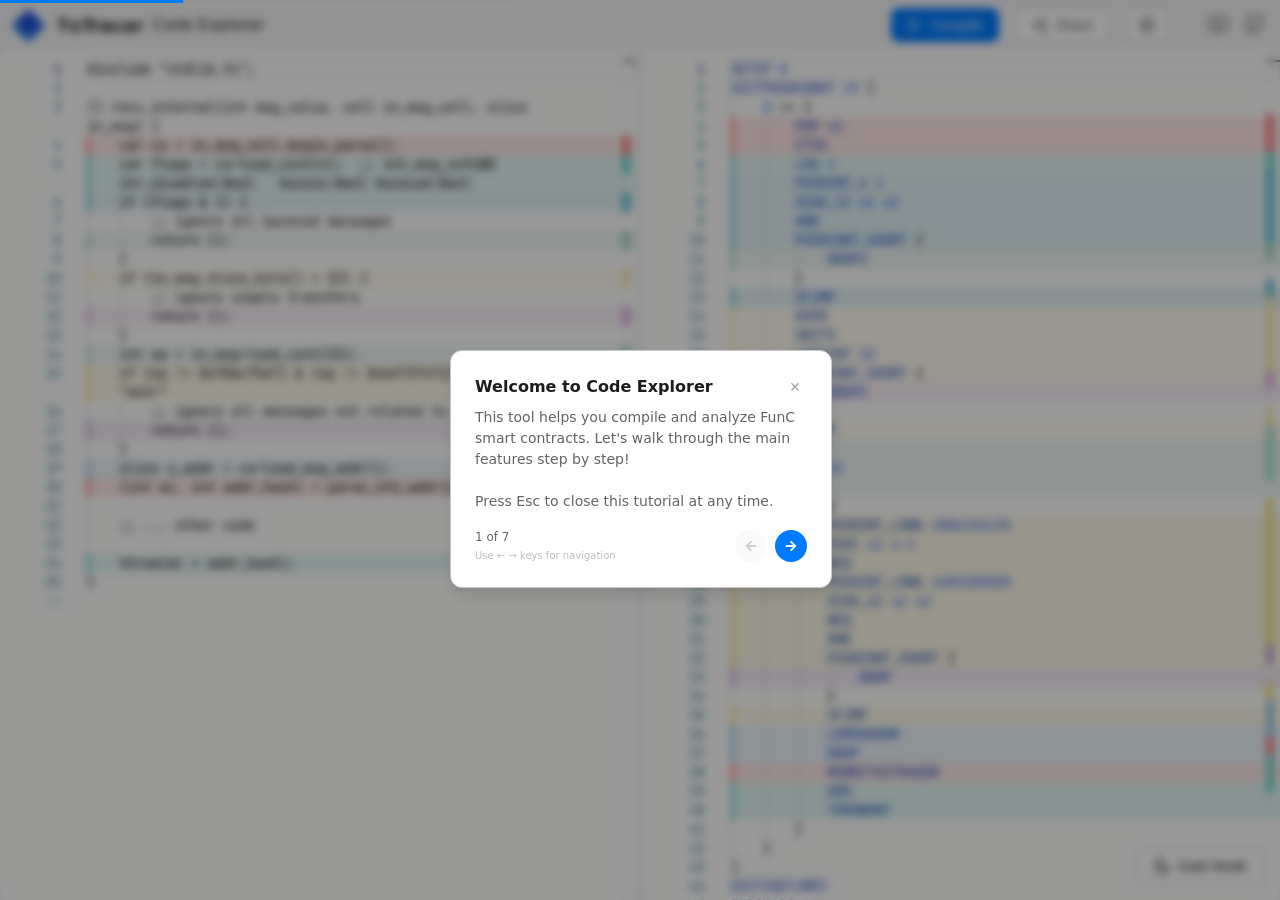
==== code-explorer/index.html @ 7fb0dba9 "Updates" ====
<!doctype html>
<html lang="en">
  <head>
    <meta charset="UTF-8" />
    <meta name="viewport" content="width=device-width, initial-scale=1.0" />
    <link rel="icon" type="image/x-icon" href="../assets/favicon.ico" />

    <title>Code Explorer | TxTracer</title>
    <meta
      name="description"
      content="Explore FunC and its compiled TASM assembly side-by-side. Understand how your FunC code translates to low-level instructions."
    />

    <!-- Open Graph / Facebook -->
    <meta property="og:type" content="website" />
    <meta property="og:url" content="https://txtracer.ton.org/code-explorer/" />
    <meta property="og:title" content="Code Explorer | TxTracer" />
    <meta
      property="og:description"
      content="Explore FunC and its compiled TASM assembly side-by-side. Understand how your FunC code translates to low-level instructions."
    />
    <meta property="og:image" content="https://txtracer.ton.org/assets/code-explorer-cover.png" />
    <meta property="og:image:width" content="1280" />
    <meta property="og:image:height" content="640" />

    <!-- Twitter -->
    <meta property="twitter:card" content="summary_large_image" />
    <meta property="twitter:url" content="https://txtracer.ton.org/code-explorer/" />
    <meta property="twitter:title" content="Code Explorer | TxTracer" />
    <meta
      property="twitter:description"
      content="Explore FunC and its compiled TASM assembly side-by-side. Understand how your FunC code translates to low-level instructions."
    />
    <meta
      property="twitter:image"
      content="https://txtracer.ton.org/assets/code-explorer-cover.png"
    />

    <link rel="preconnect" href="https://fonts.googleapis.com" />
    <link rel="preconnect" href="https://fonts.gstatic.com" crossorigin />
    <link
      href="https://fonts.googleapis.com/css2?family=JetBrains+Mono:ital,wght@0,100..800;1,100..800&display=swap"
      rel="stylesheet"
    />

    <!--    <script crossorigin="anonymous" src="//unpkg.com/react-scan/dist/auto.global.js"></script>-->
    <script type="module" crossorigin src="../assets/code-explorer-us4x80eh.js"></script>
    <link rel="modulepreload" crossorigin href="../assets/ton-vendor-BkcVSvwD.js">
    <link rel="modulepreload" crossorigin href="../assets/ton-sandbox-uER9kMRK.js">
    <link rel="modulepreload" crossorigin href="../assets/ton-assembly-XOBA6fiM.js">
    <link rel="modulepreload" crossorigin href="../assets/Badge-B2Ij_EdE.js">
    <link rel="modulepreload" crossorigin href="../assets/monaco-editor-core-BNZEfIW9.js">
    <link rel="modulepreload" crossorigin href="../assets/index-CoYxNHyv.js">
    <link rel="modulepreload" crossorigin href="../assets/ButtonLoader-CC6sXqeU.js">
    <link rel="stylesheet" crossorigin href="../assets/Badge-BL0bkq_N.css">
    <link rel="stylesheet" crossorigin href="../assets/monaco-editor-core-GL-q52Lm.css">
    <link rel="stylesheet" crossorigin href="../assets/index-CIIDkFaL.css">
    <link rel="stylesheet" crossorigin href="../assets/ButtonLoader-CmFLlT4F.css">
    <link rel="stylesheet" crossorigin href="../assets/code-explorer-CroWzXsC.css">
  </head>
  <body>
    <div id="root"></div>
  </body>
</html>
---- assets/Badge-BL0bkq_N.css ----
:root{--color-white: #ffffff;--color-white-rgb: 255, 255, 255;--color-black: #000000;--color-black-rgb: 0, 0, 0;--color-primary: #007aff;--color-primary-rgb: 0, 122, 255;--color-primary-container-hover: rgba(var(--color-primary-rgb), .1);--color-primary-container-active: rgba(var(--color-primary-rgb), .2);--color-secondary: #0571e4;--color-accent: #ff9500;--color-accent-rgb: 255, 149, 0;--color-success: #34c759;--color-success-rgb: 52, 199, 89;--color-success-bg: #e6f7eb;--color-success-text: #276a3d;--color-share-copied-bg: #e6f7eb;--color-share-copied-border: #34c759;--color-share-copied-text: #276a3d;--color-error: #ff3b30;--color-error-rgb: 255, 59, 48;--color-error-bg: #ffebe9;--color-error-text: #a32119;--color-warning: #ffcc00;--color-warning-rgb: 255, 204, 0;--color-warning-bg: #fff8e1;--color-warning-text: #8a6d3b;--color-info: #007aff;--color-info-rgb: var(--color-primary-rgb);--color-info-bg: #e0f2ff;--color-info-text: #0059b3;--color-semi-black: rgba(0, 0, 0, .05);--color-neutral: #8e8e93;--color-neutral-rgb: 142, 142, 147;--color-neutral-bg: #f0f0f0;--color-neutral-bg-hover: #e5e5e5;--color-neutral-bg-hover-alpha: rgba(var(--color-neutral-rgb), .1);--color-neutral-bg-alpha: rgba(var(--color-neutral-rgb), .2);--color-text-primary: #1c1c1e;--color-text-secondary: #636366;--color-text-tertiary: #a0a6ad;--color-text-secondary-hex: #636366;--color-text-placeholder: #a0a0a5;--color-text-disabled: #bcbbc0;--color-text-on-primary: #ffffff;--color-text-link: var(--color-primary);--color-text-inverted: #ffffff;--editor-faded-text-color: #777777;--color-change-theme-background: #ffffff;--color-change-theme-border: 1px solid var(--color-border);--color-change-theme-color: var(--color-text-primary);--color-background-primary: #ffffff;--color-background-primary-rgb: var(--color-white-rgb);--color-background-secondary: #f5f5f7;--color-background-secondary-rgb: 245, 245, 247;--color-background-tertiary: #e5e5ea;--color-background-modal: var(--color-background-primary);--color-background-input: #ffffff;--color-background-input-focus: var(--color-background-primary);--color-background-error: #fff1f0;--color-highlight-bg: #fff3cd;--color-details-header: var(--color-background-primary);--color-border: #c6c6c8;--color-border-hover: #6c6c6c;--color-divider: #e5e5ea;--status-badge-success-border-color: var(--color-success, #34c759);--status-badge-failed-border-color: var(--color-error, #ff3b30);--status-badge-warning-border-color: var(--color-warning, #ffcc00);--status-badge-pending-border-color: var(--color-warning, #ffcc00);--tooltip-border-color: var(--color-border, #c6c6c8);--color-hint-background: rgba(var(--color-black-rgb), .75);--color-hint-text: var(--color-white);--color-hint-kbd-background: rgba(var(--color-white-rgb), .2);--color-hint-divider-text: rgba(var(--color-white-rgb), .5);--editor-clickable-line-bg: rgba(144, 202, 249, .2);--editor-hovered-line-bg: rgba(66, 165, 245, .4);--editor-hovered-line-border: #1976d2;--stack-item-null-bg: #f2f2f2;--stack-item-null-text: #666666;--stack-item-nan-bg: #f2f2f2;--stack-item-nan-text: #666666;--stack-item-integer-bg: #e3f2fd;--stack-item-integer-text: #0d47a1;--stack-item-cell-bg: #e8f5e9;--stack-item-cell-text: #1b5e20;--stack-item-slice-bg: #fff3e0;--stack-item-slice-text: #e65100;--stack-item-builder-bg: #f3e5f5;--stack-item-builder-text: #6a1b9a;--stack-item-continuation-bg: #e1f5fe;--stack-item-continuation-text: #01579b;--stack-item-address-bg: #e8eaf6;--stack-item-address-text: #283593;--stack-item-tuple-bg: #ffebee;--stack-item-tuple-text: #c62828;--stack-item-unknown-bg: #fafafa;--stack-item-unknown-text: #616161;--stack-item-hover-shadow: 0 1px 3px rgba(0, 0, 0, .1);--stack-item-expanded-bg: rgba(var(--color-white-rgb), .5);--stack-item-border: var(--color-divider);--stack-item-index-bg: #eee;--stack-item-index-text: var(--color-text-secondary);--stack-item-label-text: var(--color-text-secondary);--stack-item-details-text: var(--color-text-secondary);--stack-item-ellipsis-text: #999999;--action-send-msg-bg-alpha: rgba(74, 105, 224, .1);--action-send-msg-border: #4a69e0;--action-set-code-bg-alpha: rgba(52, 199, 89, .1);--action-set-code-border: #34c759;--action-reserve-bg-alpha: rgba(255, 149, 0, .1);--action-reserve-border: #ff9500;--action-unknown-bg-alpha: rgba(255, 59, 48, .1);--action-unknown-border: var(--color-error);--scrollbar-thumb-color: #d1d1d6;--scrollbar-track-color: #f5f5f7;--shadow-sm: 0 1px 2px 0 rgba(0, 0, 0, .05);--shadow-md: 0 4px 6px -1px rgba(0, 0, 0, .1), 0 2px 4px -1px rgba(0, 0, 0, .06);--shadow-lg: 0 10px 15px -3px rgba(0, 0, 0, .1), 0 4px 6px -2px rgba(0, 0, 0, .05);--font-family-sans: system-ui, -apple-system, BlinkMacSystemFont, "Segoe UI", Roboto, Helvetica, Arial, sans-serif, "Apple Color Emoji", "Segoe UI Emoji";--font-family-mono: "SF Mono", "Menlo", "Monaco", "Consolas", "Liberation Mono", "Courier New", monospace;--font-size-xss: .65rem;--font-size-xs: .75rem;--font-size-xsm: .82rem;--font-size-sm: .875rem;--font-size-base: 1rem;--font-size-lg: 1.125rem;--font-size-xl: 1.25rem;--font-size-2xl: 1.5rem;--font-weight-light: 300;--font-weight-normal: 400;--font-weight-medium: 500;--font-weight-semibold: 600;--font-weight-bold: 700;--spacing-xss: .1rem;--spacing-xs: .25rem;--spacing-sm: .5rem;--spacing-mds: .75rem;--spacing-md: 1rem;--spacing-lmd: 1.25rem;--spacing-lg: 1.5rem;--spacing-xl: 2rem;--spacing-2xl: 3rem;--border-radius-sm: .25rem;--border-radius-md: .5rem;--border-radius-lg: .75rem;--border-radius-full: 9999px;--blur-radius-sm: 4px;--transition-duration-fast: .15s;--transition-duration-normal: .3s;--z-index-dropdown: 1000;--z-index-modal: 1050;--z-index-tooltip: 1100;--table-border-color: var(--color-divider);--table-section-divider-bg: var(--color-background-secondary);--table-th-text-color: var(--color-text-secondary);--table-th-border-color: var(--color-background-tertiary);--table-td-text-color: var(--color-text-primary);--table-value-highlight-color: var(--color-primary);--table-gas-value-color: #c62828;--table-boolean-true-color: var(--color-success-text);--table-boolean-false-color: var(--color-error-text);--table-hash-bg-color: var(--color-background-input);--table-code-bg-color: var(--color-background-input);--table-code-text-color: var(--color-text-primary);--tracepage-logo-main-color: #000000;--tracepage-logo-gradient-start: #4a69e0;--tracepage-logo-gradient-end: #3690fd;--tracepage-logo-inner-gradient-start: #0f3ec9;--tracepage-logo-inner-gradient-end: #2371e2;--tracepage-create-by-text-color: #909ab0;--tracepage-create-by-link-color: var(--color-primary);--tracepage-create-by-link-hover-color: #2371e2;--cell-bg-color-1: #fde7e7;--cell-bg-color-1-hover: #f8d9d9;--cell-bg-color-2: #e7f4fd;--cell-bg-color-2-hover: #d9eaf8;--cell-bg-color-3: #e7fde7;--cell-bg-color-3-hover: #d9f8d9;--cell-bg-color-4: #fdf8e7;--cell-bg-color-4-hover: #f8f1d9;--cell-bg-color-5: #f3e7fd;--cell-bg-color-5-hover: #e9d9f8;--share-button-bg: var(--color-background-primary);--settings-dropdown-bg: var(--color-background-primary);--settings-dropdown-border: var(--color-border);--settings-dropdown-shadow: var(--shadow-lg);--settings-item-hover-bg: var(--color-neutral-bg-hover-alpha);--settings-checkbox-accent: var(--color-primary);font-family:var(--font-family-sans),sans-serif;line-height:1.5;font-weight:var(--font-weight-normal);color:var(--color-text-primary);background-color:var(--color-background-primary);font-synthesis:none;text-rendering:optimizeLegibility;-webkit-font-smoothing:antialiased;-moz-osx-font-smoothing:grayscale}.dark-theme{--color-white: #ffffff;--color-white-rgb: 255, 255, 255;--color-black: #000000;--color-black-rgb: 0, 0, 0;--color-primary: #0a84ff;--color-primary-rgb: 10, 132, 255;--color-primary-container-hover: rgba(var(--color-primary-rgb), .15);--color-primary-container-active: rgba(var(--color-primary-rgb), .25);--color-secondary: #0571e4;--color-accent: #ff9f0a;--color-accent-rgb: 255, 159, 10;--color-success: #30d158;--color-success-rgb: 48, 209, 88;--color-success-bg: #1c3e26;--color-success-text: #7cd996;--color-share-copied-bg: #1c3e26;--color-share-copied-border: #30d158;--color-share-copied-text: #7cd996;--color-error: #ff453a;--color-error-rgb: 255, 69, 58;--color-error-bg: #4d1a16;--color-error-text: #ff8f87;--color-warning: #ffd60a;--color-warning-rgb: 255, 214, 10;--color-warning-bg: #4d3800;--color-warning-text: #ffe580;--color-info: #0a84ff;--color-info-rgb: var(--color-primary-rgb);--color-info-bg: #003366;--color-info-text: #66b3ff;--color-semi-black: rgb(0, 0, 0, .25);--color-neutral: #8e8e93;--color-neutral-rgb: 142, 142, 147;--color-neutral-bg: #3a3a3c;--color-neutral-bg-hover: #48484a;--color-neutral-bg-hover-alpha: rgba(var(--color-neutral-rgb), .2);--color-neutral-bg-alpha: rgba(var(--color-neutral-rgb), .3);--color-text-primary: #ffffff;--color-text-secondary: #aeaeb2;--color-text-tertiary: #aeaeb2;--color-text-secondary-hex: #aeaeb2;--color-text-placeholder: #8e8e93;--color-text-disabled: #505054;--color-text-on-primary: #ffffff;--color-text-link: var(--color-primary);--color-text-inverted: #1c1c1e;--editor-faded-text-color: #aaaaaa;--color-change-theme-background: #2c2c2e;--color-change-theme-border: 0;--color-change-theme-color: var(--color-text-primary);--color-background-primary: #1c1c1e;--color-background-primary-rgb: 28, 28, 30;--color-background-secondary: #0f0f0f;--color-background-secondary-rgb: 44, 44, 46;--color-background-tertiary: #242425;--color-background-modal: var(--color-background-secondary);--color-background-input: #2c2c2e;--color-background-input-focus: #3a3a3c;--color-background-error: #2f1716;--color-highlight-bg: #6f3434;--color-details-header: var(--color-background-primary);--color-border: #48484a;--color-border-hover: #737373;--color-divider: #3a3a3c;--color-border-light-alpha: rgba(var(--color-white-rgb), .2);--status-badge-success-border-color: transparent;--status-badge-failed-border-color: transparent;--status-badge-warning-border-color: transparent;--status-badge-pending-border-color: transparent;--tooltip-border-color: transparent;--color-hint-background: rgba(var(--color-black-rgb), .85);--color-hint-text: var(--color-white);--color-hint-kbd-background: rgba(var(--color-white-rgb), .25);--color-hint-divider-text: rgba(var(--color-white-rgb), .55);--editor-clickable-line-bg: rgba(var(--color-primary-rgb), .25);--editor-hovered-line-bg: rgba(var(--color-primary-rgb), .45);--editor-hovered-line-border: var(--color-primary);--stack-item-null-bg: #3a3a3c;--stack-item-null-text: #aeaeb2;--stack-item-nan-bg: #3a3a3c;--stack-item-nan-text: #aeaeb2;--stack-item-integer-bg: #002b4d;--stack-item-integer-text: #79baff;--stack-item-cell-bg: #0c3d13;--stack-item-cell-text: #8ae098;--stack-item-slice-bg: #4d2a00;--stack-item-slice-text: #ffb766;--stack-item-builder-bg: #38004d;--stack-item-builder-text: #d279ff;--stack-item-continuation-bg: #003252;--stack-item-continuation-text: #66cfff;--stack-item-address-bg: #1a237e;--stack-item-address-text: #a7b0ff;--stack-item-tuple-bg: #5c1313;--stack-item-tuple-text: #ff8a8a;--stack-item-unknown-bg: #2c2c2e;--stack-item-unknown-text: #c7c7c7;--stack-item-hover-shadow: 0 1px 3px rgba(0, 0, 0, .3);--stack-item-expanded-bg: rgba(var(--color-black-rgb), .3);--stack-item-border: var(--color-divider);--stack-item-index-bg: #303034;--stack-item-index-text: var(--color-text-secondary);--stack-item-label-text: var(--color-text-secondary);--stack-item-details-text: var(--color-text-secondary);--stack-item-ellipsis-text: #bbbbbb;--action-send-msg-bg-alpha: rgba(var(--color-primary-rgb), .2);--action-send-msg-border: var(--color-primary);--action-set-code-bg-alpha: rgba(var(--color-success-rgb), .2);--action-set-code-border: var(--color-success);--action-reserve-bg-alpha: rgba(var(--color-accent-rgb), .2);--action-reserve-border: var(--color-accent);--action-unknown-bg-alpha: rgba(var(--color-error-rgb), .2);--action-unknown-border: var(--color-error);--scrollbar-thumb-color: #555558;--scrollbar-track-color: #2c2c2e;--shadow-sm: 0 1px 2px 0 rgba(0, 0, 0, .15);--shadow-md: 0 4px 6px -1px rgba(0, 0, 0, .2), 0 2px 4px -1px rgba(0, 0, 0, .15);--shadow-lg: 0 10px 15px -3px rgba(0, 0, 0, .2), 0 4px 6px -2px rgba(0, 0, 0, .15);--table-border-color: var(--color-divider);--table-section-divider-bg: var(--color-background-secondary);--table-th-text-color: var(--color-text-secondary);--table-th-border-color: var(--color-background-primary);--table-td-text-color: var(--color-text-primary);--table-value-highlight-color: var(--color-primary);--table-gas-value-color: #ff8a8a;--table-boolean-true-color: var(--color-success-text);--table-boolean-false-color: var(--color-error-text);--table-hash-bg-color: var(--color-background-input);--table-code-bg-color: var(--color-background-input);--table-code-text-color: var(--color-text-primary);--tracepage-logo-main-color: var(--color-text-primary);--tracepage-logo-gradient-start: #4a69e0;--tracepage-logo-gradient-end: #3690fd;--tracepage-logo-inner-gradient-start: #0f3ec9;--tracepage-logo-inner-gradient-end: #2371e2;--tracepage-create-by-text-color: var(--color-text-secondary);--tracepage-create-by-link-color: var(--color-primary);--tracepage-create-by-link-hover-color: #2371e2;--cell-bg-color-1: #4a2e2e;--cell-bg-color-1-hover: #402626;--cell-bg-color-2: #2e3e4a;--cell-bg-color-2-hover: #263540;--cell-bg-color-3: #2e4a2e;--cell-bg-color-3-hover: #264026;--cell-bg-color-4: #4a452e;--cell-bg-color-4-hover: #403b26;--cell-bg-color-5: #3c2e4a;--cell-bg-color-5-hover: #322640;--share-button-bg: var(--color-background-tertiary);--settings-dropdown-bg: var(--color-background-tertiary);--settings-dropdown-border: var(--color-border);--settings-dropdown-shadow: var(--shadow-lg);--settings-item-hover-bg: var(--color-neutral-bg-hover-alpha);--settings-checkbox-accent: var(--color-primary)}#root{background-color:var(--color-background-secondary)}body{margin:0;font-family:var(--font-family-sans),sans-serif;background-color:var(--color-background-primary);color:var(--color-text-primary)}a{text-decoration:none}a:hover{text-decoration:underline}._btn_ri6kk_1{border:none;cursor:pointer;font-weight:var(--font-weight-medium);border-radius:var(--border-radius-md);transition:background-color .15s ease,opacity .15s ease,border-color .15s ease,color .15s ease;text-decoration:none;display:inline-flex;align-items:center;justify-content:center;user-select:none}._btn_ri6kk_1:disabled{opacity:.6;cursor:not-allowed}._btn-primary_ri6kk_22{background-color:var(--color-primary);color:var(--color-text-on-primary);border:1px solid var(--color-primary)}._btn-primary_ri6kk_22:hover:not(:disabled){background-color:var(--color-secondary);border-color:var(--color-secondary)}._btn-primary_ri6kk_22:active:not(:disabled){background-color:var(--color-primary);border-color:var(--color-primary)}._btn-ghost_ri6kk_36{background-color:transparent;color:var(--color-text-link);border:1px solid var(--color-border)}._btn-ghost_ri6kk_36:hover:not(:disabled){background-color:var(--color-background-tertiary);border-color:var(--color-divider);color:var(--color-text-primary)}._btn-ghost_ri6kk_36:active:not(:disabled){background-color:var(--color-divider)}._btn-sm_ri6kk_50{font-size:var(--font-size-xs);padding:calc(var(--spacing-xs) * 1.5) var(--spacing-sm)}._btn-md_ri6kk_54{font-size:var(--font-size-sm);padding:var(--spacing-sm) var(--spacing-md)}._btn-lg_ri6kk_58{font-size:var(--font-size-base);padding:var(--spacing-md) var(--spacing-lg)}._errorBanner_14hiy_1{position:fixed;display:flex;align-items:center;justify-content:space-between;gap:var(--spacing-md);background-color:var(--color-error-bg);color:var(--color-error-text);border:1px solid var(--color-error);border-radius:var(--border-radius-md);padding:var(--spacing-sm) var(--spacing-md);margin:var(--spacing-sm);font-size:var(--font-size-sm);z-index:10000}._errorBanner_14hiy_1 span{margin-top:-1px}._errorBanner_14hiy_1 button{color:var(--color-error-text);border:0;font-size:var(--font-size-lg)}._errorBanner_14hiy_1 button:hover:not(:disabled){background-color:var(--color-error-bg);color:var(--color-error-text)}._slideOut_14hiy_32{animation:_slideOut_14hiy_32 .2s ease-in forwards}@keyframes _slideOut_14hiy_32{0%{transform:translate(0);opacity:1}to{transform:translate(-100%);opacity:0}}._spinnerContainer_h9oif_1{display:flex;flex-direction:column;align-items:center;gap:var(--spacing-md);margin-top:var(--spacing-lg);transition:opacity .3s ease-in-out,visibility .3s ease-in-out}._spinnerContainer_h9oif_1._hidden_h9oif_12{visibility:hidden;opacity:0}._spinnerWrapper_h9oif_17{position:relative;width:32px;height:32px;display:flex;align-items:center;justify-content:center}._loadingText_h9oif_26{font-size:var(--font-size-base);color:var(--color-text-primary);font-weight:var(--font-weight-medium)}._loadingSubtext_h9oif_32{font-size:var(--font-size-sm);color:var(--color-text-secondary);margin-top:var(--spacing-xs);display:flex;align-items:center}._dotAnimation_h9oif_40{display:inline-block;margin-left:3px}._dot_h9oif_40{animation:_dotBlink_h9oif_1 1.5s infinite;animation-fill-mode:both;opacity:0}._dot_h9oif_40:nth-child(2){animation-delay:.2s}._dot_h9oif_40:nth-child(3){animation-delay:.4s}._spinner_h9oif_1{width:24px;height:24px;border-radius:var(--border-radius-full);border:2px solid transparent;border-top-color:var(--color-primary);border-right-color:var(--color-primary);animation:_spinnerRotate_h9oif_1 .8s linear infinite;box-sizing:border-box;z-index:1}._spinnerGlow_h9oif_71{position:absolute;width:32px;height:32px;border-radius:var(--border-radius-full);background:radial-gradient(circle,rgba(var(--color-primary-rgb),.2),rgba(var(--color-primary-rgb),0) 70%);animation:_pulse_h9oif_1 1.5s ease-in-out infinite;opacity:.6}@keyframes _dotBlink_h9oif_1{0%{opacity:0}20%{opacity:1}to{opacity:0}}@keyframes _spinnerRotate_h9oif_1{to{transform:rotate(360deg)}}@keyframes _pulse_h9oif_1{0%,to{transform:scale(1);opacity:.7}50%{transform:scale(1.1);opacity:1}}@keyframes _fadeIn_h9oif_1{0%{transform:translateY(-5px)}to{transform:translateY(0)}}._fullScreenContainer_1afwj_1{position:fixed;top:0;left:0;width:100%;height:100%;display:flex;flex-direction:column;justify-content:center;align-items:center;background-color:var(--color-background-primary);z-index:9999;opacity:1;transition:opacity .3s ease-in-out}._hidden_1afwj_17{opacity:0;pointer-events:none}._contentWrapper_1afwj_22{display:flex;flex-direction:column;align-items:center;gap:var(--spacing-md)}._themeToggleButton_1rdad_1{position:fixed;bottom:var(--spacing-md);right:var(--spacing-md);z-index:var(--z-index-tooltip);border:var(--color-change-theme-border);background-color:var(--color-change-theme-background);color:var(--color-change-theme-color);transition:none}._toggleButtonText_1rdad_13{margin-left:var(--spacing-sm)}@media (max-width: 768px){._toggleButtonText_1rdad_13{display:none}}._badge_gyiht_1{font-size:var(--font-size-sm);padding:var(--spacing-xs) var(--spacing-sm);border-radius:var(--border-radius-md);color:var(--color-text-inverted);display:inline-block;font-weight:var(--font-weight-medium)}._badgeGreen_gyiht_10{background-color:var(--color-success-bg);color:var(--color-success-text)}._badgeRed_gyiht_15{background-color:var(--color-error-bg);color:var(--color-error-text)}._badgeBlue_gyiht_20{background-color:var(--color-info-bg);color:var(--color-info-text)}._badgeGray_gyiht_25{background-color:var(--color-neutral-bg-hover);color:var(--color-text-primary)}
---- assets/monaco-editor-core-GL-q52Lm.css ----
.monaco-editor{font-family:-apple-system,BlinkMacSystemFont,Segoe WPC,Segoe UI,HelveticaNeue-Light,system-ui,Ubuntu,Droid Sans,sans-serif;--monaco-monospace-font: "SF Mono", Monaco, Menlo, Consolas, "Ubuntu Mono", "Liberation Mono", "DejaVu Sans Mono", "Courier New", monospace}.monaco-menu .monaco-action-bar.vertical .action-item .action-menu-item:focus .action-label{stroke-width:1.2px}.monaco-editor.vs-dark .monaco-menu .monaco-action-bar.vertical .action-menu-item:focus .action-label,.monaco-editor.hc-black .monaco-menu .monaco-action-bar.vertical .action-menu-item:focus .action-label,.monaco-editor.hc-light .monaco-menu .monaco-action-bar.vertical .action-menu-item:focus .action-label{stroke-width:1.2px}.monaco-hover p{margin:0}.monaco-aria-container{position:absolute!important;top:0;height:1px;width:1px;margin:-1px;overflow:hidden;padding:0;clip:rect(1px,1px,1px,1px);clip-path:inset(50%)}.monaco-editor,.monaco-diff-editor .synthetic-focus,.monaco-diff-editor [tabindex="0"]:focus,.monaco-diff-editor [tabindex="-1"]:focus,.monaco-diff-editor button:focus,.monaco-diff-editor input[type=button]:focus,.monaco-diff-editor input[type=checkbox]:focus,.monaco-diff-editor input[type=search]:focus,.monaco-diff-editor input[type=text]:focus,.monaco-diff-editor select:focus,.monaco-diff-editor textarea:focus{outline-width:1px;outline-style:solid;outline-offset:-1px;outline-color:var(--vscode-focusBorder);opacity:1}.monaco-workbench .workbench-hover{position:relative;font-size:13px;line-height:19px;z-index:40;overflow:hidden;max-width:700px;background:var(--vscode-editorHoverWidget-background);border:1px solid var(--vscode-editorHoverWidget-border);border-radius:3px;color:var(--vscode-editorHoverWidget-foreground);box-shadow:0 2px 8px var(--vscode-widget-shadow)}.monaco-workbench .workbench-hover hr{border-bottom:none}.monaco-workbench .workbench-hover:not(.skip-fade-in){animation:fadein .1s linear}.monaco-workbench .workbench-hover.compact{font-size:12px}.monaco-workbench .workbench-hover.compact .hover-contents{padding:2px 8px}.monaco-workbench .workbench-hover-container.locked .workbench-hover{outline:1px solid var(--vscode-editorHoverWidget-border)}.monaco-workbench .workbench-hover-container.locked .workbench-hover:focus,.monaco-workbench .workbench-hover-lock:focus{outline:1px solid var(--vscode-focusBorder)}.monaco-workbench .workbench-hover-container.locked .workbench-hover-lock:hover{background:var(--vscode-toolbar-hoverBackground)}.monaco-workbench .workbench-hover-pointer{position:absolute;z-index:41;pointer-events:none}.monaco-workbench .workbench-hover-pointer:after{content:"";position:absolute;width:5px;height:5px;background-color:var(--vscode-editorHoverWidget-background);border-right:1px solid var(--vscode-editorHoverWidget-border);border-bottom:1px solid var(--vscode-editorHoverWidget-border)}.monaco-workbench .locked .workbench-hover-pointer:after{width:4px;height:4px;border-right-width:2px;border-bottom-width:2px}.monaco-workbench .workbench-hover-pointer.left{left:-3px}.monaco-workbench .workbench-hover-pointer.right{right:3px}.monaco-workbench .workbench-hover-pointer.top{top:-3px}.monaco-workbench .workbench-hover-pointer.bottom{bottom:3px}.monaco-workbench .workbench-hover-pointer.left:after{transform:rotate(135deg)}.monaco-workbench .workbench-hover-pointer.right:after{transform:rotate(315deg)}.monaco-workbench .workbench-hover-pointer.top:after{transform:rotate(225deg)}.monaco-workbench .workbench-hover-pointer.bottom:after{transform:rotate(45deg)}.monaco-workbench .workbench-hover a{color:var(--vscode-textLink-foreground)}.monaco-workbench .workbench-hover a:focus{outline:1px solid;outline-offset:-1px;text-decoration:underline;outline-color:var(--vscode-focusBorder)}.monaco-workbench .workbench-hover a:hover,.monaco-workbench .workbench-hover a:active{color:var(--vscode-textLink-activeForeground)}.monaco-workbench .workbench-hover code{background:var(--vscode-textCodeBlock-background)}.monaco-workbench .workbench-hover .hover-row .actions{background:var(--vscode-editorHoverWidget-statusBarBackground)}.monaco-workbench .workbench-hover.right-aligned{left:1px}.monaco-workbench .workbench-hover.right-aligned .hover-row.status-bar .actions{flex-direction:row-reverse}.monaco-workbench .workbench-hover.right-aligned .hover-row.status-bar .actions .action-container{margin-right:0;margin-left:16px}.monaco-scrollable-element>.scrollbar>.scra{cursor:pointer;font-size:11px!important}.monaco-scrollable-element>.visible{opacity:1;background:#0000;transition:opacity .1s linear;z-index:11}.monaco-scrollable-element>.invisible{opacity:0;pointer-events:none}.monaco-scrollable-element>.invisible.fade{transition:opacity .8s linear}.monaco-scrollable-element>.shadow{position:absolute;display:none}.monaco-scrollable-element>.shadow.top{display:block;top:0;left:3px;height:3px;width:100%;box-shadow:var(--vscode-scrollbar-shadow) 0 6px 6px -6px inset}.monaco-scrollable-element>.shadow.left{display:block;top:3px;left:0;height:100%;width:3px;box-shadow:var(--vscode-scrollbar-shadow) 6px 0 6px -6px inset}.monaco-scrollable-element>.shadow.top-left-corner{display:block;top:0;left:0;height:3px;width:3px}.monaco-scrollable-element>.shadow.top.left{box-shadow:var(--vscode-scrollbar-shadow) 6px 0 6px -6px inset}.monaco-scrollable-element>.scrollbar>.slider{background:var(--vscode-scrollbarSlider-background)}.monaco-scrollable-element>.scrollbar>.slider:hover{background:var(--vscode-scrollbarSlider-hoverBackground)}.monaco-scrollable-element>.scrollbar>.slider.active{background:var(--vscode-scrollbarSlider-activeBackground)}.monaco-hover{cursor:default;position:absolute;overflow:hidden;user-select:text;-webkit-user-select:text;box-sizing:border-box;animation:fadein .1s linear;line-height:1.5em;white-space:var(--vscode-hover-whiteSpace, normal)}.monaco-hover.hidden{display:none}.monaco-hover a:hover:not(.disabled){cursor:pointer}.monaco-hover .hover-contents:not(.html-hover-contents){padding:4px 8px}.monaco-hover .markdown-hover>.hover-contents:not(.code-hover-contents){max-width:var(--vscode-hover-maxWidth, 500px);word-wrap:break-word}.monaco-hover .markdown-hover>.hover-contents:not(.code-hover-contents) hr{min-width:100%}.monaco-hover p,.monaco-hover .code,.monaco-hover ul,.monaco-hover h1,.monaco-hover h2,.monaco-hover h3,.monaco-hover h4,.monaco-hover h5,.monaco-hover h6{margin:8px 0}.monaco-hover h1,.monaco-hover h2,.monaco-hover h3,.monaco-hover h4,.monaco-hover h5,.monaco-hover h6{line-height:1.1}.monaco-hover code{font-family:var(--monaco-monospace-font)}.monaco-hover hr{box-sizing:border-box;border-left:0px;border-right:0px;margin:4px -8px -4px;height:1px}.monaco-hover p:first-child,.monaco-hover .code:first-child,.monaco-hover ul:first-child{margin-top:0}.monaco-hover p:last-child,.monaco-hover .code:last-child,.monaco-hover ul:last-child{margin-bottom:0}.monaco-hover ul,.monaco-hover ol{padding-left:20px}.monaco-hover li>p{margin-bottom:0}.monaco-hover li>ul{margin-top:0}.monaco-hover code{border-radius:3px;padding:0 .4em}.monaco-hover .monaco-tokenized-source{white-space:var(--vscode-hover-sourceWhiteSpace, pre-wrap)}.monaco-hover .hover-row.status-bar{font-size:12px;line-height:22px}.monaco-hover .hover-row.status-bar .info{font-style:italic;padding:0 8px}.monaco-hover .hover-row.status-bar .actions{display:flex;padding:0 8px;width:100%}.monaco-hover .hover-row.status-bar .actions .action-container{margin-right:16px;cursor:pointer}.monaco-hover .hover-row.status-bar .actions .action-container .action .icon{padding-right:4px}.monaco-hover .hover-row.status-bar .actions .action-container a{color:var(--vscode-textLink-foreground);text-decoration:var(--text-link-decoration)}.monaco-hover .markdown-hover .hover-contents .codicon{color:inherit;font-size:inherit;vertical-align:middle}.monaco-hover .hover-contents a.code-link:hover,.monaco-hover .hover-contents a.code-link{color:inherit}.monaco-hover .hover-contents a.code-link:before{content:"("}.monaco-hover .hover-contents a.code-link:after{content:")"}.monaco-hover .hover-contents a.code-link>span{text-decoration:underline;border-bottom:1px solid transparent;text-underline-position:under;color:var(--vscode-textLink-foreground)}.monaco-hover .hover-contents a.code-link>span:hover{color:var(--vscode-textLink-activeForeground)}.monaco-hover .markdown-hover .hover-contents:not(.code-hover-contents):not(.html-hover-contents) span{margin-bottom:4px;display:inline-block}.monaco-hover .markdown-hover .hover-contents:not(.code-hover-contents):not(.html-hover-contents) span.codicon{margin-bottom:2px}.monaco-hover-content .action-container a{-webkit-user-select:none;user-select:none}.monaco-hover-content .action-container.disabled{pointer-events:none;opacity:.4;cursor:default}.monaco-editor .rendered-markdown kbd{background-color:var(--vscode-keybindingLabel-background);color:var(--vscode-keybindingLabel-foreground);border-style:solid;border-width:1px;border-radius:3px;border-color:var(--vscode-keybindingLabel-border);border-bottom-color:var(--vscode-keybindingLabel-bottomBorder);box-shadow:inset 0 -1px 0 var(--vscode-widget-shadow);vertical-align:middle;padding:1px 3px}.rendered-markdown li:has(input[type=checkbox]){list-style-type:none}.monaco-aria-container{position:absolute;left:-999em}.context-view{position:absolute}.context-view.fixed{all:initial;font-family:inherit;font-size:13px;position:fixed;color:inherit}.monaco-list{position:relative;height:100%;width:100%;white-space:nowrap}.monaco-list.mouse-support{user-select:none;-webkit-user-select:none}.monaco-list>.monaco-scrollable-element{height:100%}.monaco-list-rows{position:relative;width:100%;height:100%}.monaco-list.horizontal-scrolling .monaco-list-rows{width:auto;min-width:100%}.monaco-list-row{position:absolute;box-sizing:border-box;overflow:hidden;width:100%}.monaco-list.mouse-support .monaco-list-row{cursor:pointer;touch-action:none}.monaco-list .monaco-scrollable-element>.scrollbar.vertical,.monaco-pane-view>.monaco-split-view2.vertical>.monaco-scrollable-element>.scrollbar.vertical{z-index:14}.monaco-list-row.scrolling{display:none!important}.monaco-list.element-focused,.monaco-list.selection-single,.monaco-list.selection-multiple{outline:0!important}.monaco-drag-image{display:inline-block;padding:1px 7px;border-radius:10px;font-size:12px;position:absolute;z-index:1000}.monaco-list-type-filter-message{position:absolute;box-sizing:border-box;width:100%;height:100%;top:0;left:0;padding:40px 1em 1em;text-align:center;white-space:normal;opacity:.7;pointer-events:none}.monaco-list-type-filter-message:empty{display:none}.monaco-select-box-dropdown-padding{--dropdown-padding-top: 1px;--dropdown-padding-bottom: 1px}.hc-black .monaco-select-box-dropdown-padding,.hc-light .monaco-select-box-dropdown-padding{--dropdown-padding-top: 3px;--dropdown-padding-bottom: 4px}.monaco-select-box-dropdown-container{display:none;box-sizing:border-box}.monaco-select-box-dropdown-container>.select-box-details-pane>.select-box-description-markdown *{margin:0}.monaco-select-box-dropdown-container>.select-box-details-pane>.select-box-description-markdown a:focus{outline:1px solid -webkit-focus-ring-color;outline-offset:-1px}.monaco-select-box-dropdown-container>.select-box-details-pane>.select-box-description-markdown code{line-height:15px;font-family:var(--monaco-monospace-font)}.monaco-select-box-dropdown-container.visible{display:flex;flex-direction:column;text-align:left;width:1px;overflow:hidden;border-bottom-left-radius:3px;border-bottom-right-radius:3px}.monaco-select-box-dropdown-container>.select-box-dropdown-list-container{flex:0 0 auto;align-self:flex-start;padding-top:var(--dropdown-padding-top);padding-bottom:var(--dropdown-padding-bottom);padding-left:1px;padding-right:1px;width:100%;overflow:hidden;box-sizing:border-box}.monaco-select-box-dropdown-container>.select-box-details-pane{padding:5px}.hc-black .monaco-select-box-dropdown-container>.select-box-dropdown-list-container{padding-top:var(--dropdown-padding-top);padding-bottom:var(--dropdown-padding-bottom)}.monaco-select-box-dropdown-container>.select-box-dropdown-list-container .monaco-list .monaco-list-row{cursor:pointer}.monaco-select-box-dropdown-container>.select-box-dropdown-list-container .monaco-list .monaco-list-row>.option-text{text-overflow:ellipsis;overflow:hidden;padding-left:3.5px;white-space:nowrap;float:left}.monaco-select-box-dropdown-container>.select-box-dropdown-list-container .monaco-list .monaco-list-row>.option-detail{text-overflow:ellipsis;overflow:hidden;padding-left:3.5px;white-space:nowrap;float:left;opacity:.7}.monaco-select-box-dropdown-container>.select-box-dropdown-list-container .monaco-list .monaco-list-row>.option-decorator-right{text-overflow:ellipsis;overflow:hidden;padding-right:10px;white-space:nowrap;float:right}.monaco-select-box-dropdown-container>.select-box-dropdown-list-container .monaco-list .monaco-list-row>.visually-hidden{position:absolute;left:-10000px;top:auto;width:1px;height:1px;overflow:hidden}.monaco-select-box-dropdown-container>.select-box-dropdown-container-width-control{flex:1 1 auto;align-self:flex-start;opacity:0}.monaco-select-box-dropdown-container>.select-box-dropdown-container-width-control>.width-control-div{overflow:hidden;max-height:0px}.monaco-select-box-dropdown-container>.select-box-dropdown-container-width-control>.width-control-div>.option-text-width-control{padding-left:4px;padding-right:8px;white-space:nowrap}.monaco-select-box{width:100%;cursor:pointer;border-radius:2px}.monaco-select-box-dropdown-container{font-size:13px;font-weight:400;text-transform:none}.monaco-action-bar .action-item.select-container{cursor:default}.monaco-action-bar .action-item .monaco-select-box{cursor:pointer;min-width:100px;min-height:18px;padding:2px 23px 2px 8px}.mac .monaco-action-bar .action-item .monaco-select-box{font-size:11px;border-radius:5px}.monaco-action-bar{white-space:nowrap;height:100%}.monaco-action-bar .actions-container{display:flex;margin:0 auto;padding:0;height:100%;width:100%;align-items:center}.monaco-action-bar.vertical .actions-container{display:inline-block}.monaco-action-bar .action-item{display:block;align-items:center;justify-content:center;cursor:pointer;position:relative}.monaco-action-bar .action-item.disabled{cursor:default}.monaco-action-bar .action-item .icon,.monaco-action-bar .action-item .codicon{display:block}.monaco-action-bar .action-item .codicon{display:flex;align-items:center;width:16px;height:16px}.monaco-action-bar .action-label{display:flex;font-size:11px;padding:3px;border-radius:5px}.monaco-action-bar .action-item.disabled .action-label,.monaco-action-bar .action-item.disabled .action-label:before,.monaco-action-bar .action-item.disabled .action-label:hover{color:var(--vscode-disabledForeground)}.monaco-action-bar.vertical{text-align:left}.monaco-action-bar.vertical .action-item{display:block}.monaco-action-bar.vertical .action-label.separator{display:block;border-bottom:1px solid #bbb;padding-top:1px;margin-left:.8em;margin-right:.8em}.monaco-action-bar .action-item .action-label.separator{width:1px;height:16px;margin:5px 4px!important;cursor:default;min-width:1px;padding:0;background-color:#bbb}.secondary-actions .monaco-action-bar .action-label{margin-left:6px}.monaco-action-bar .action-item.select-container{overflow:hidden;flex:1;max-width:170px;min-width:60px;display:flex;align-items:center;justify-content:center;margin-right:10px}.monaco-action-bar .action-item.action-dropdown-item{display:flex}.monaco-action-bar .action-item.action-dropdown-item>.action-dropdown-item-separator{display:flex;align-items:center;cursor:default}.monaco-action-bar .action-item.action-dropdown-item>.action-dropdown-item-separator>div{width:1px}.monaco-dropdown{height:100%;padding:0}.monaco-dropdown>.dropdown-label{cursor:pointer;height:100%;display:flex;align-items:center;justify-content:center}.monaco-dropdown>.dropdown-label>.action-label.disabled{cursor:default}.monaco-dropdown-with-primary{display:flex!important;flex-direction:row;border-radius:5px}.monaco-dropdown-with-primary>.action-container>.action-label{margin-right:0}.monaco-dropdown-with-primary>.dropdown-action-container>.monaco-dropdown>.dropdown-label .codicon[class*=codicon-]{font-size:12px;padding-left:0;padding-right:0;line-height:16px;margin-left:-3px}.monaco-dropdown-with-primary>.dropdown-action-container>.monaco-dropdown>.dropdown-label>.action-label{display:block;background-size:16px;background-position:center center;background-repeat:no-repeat}.monaco-action-bar .action-item.menu-entry .action-label.icon{width:16px;height:16px;background-repeat:no-repeat;background-position:50%;background-size:16px}.monaco-action-bar .action-item.menu-entry.text-only .action-label{color:var(--vscode-descriptionForeground);overflow:hidden;border-radius:2px}.monaco-action-bar .action-item.menu-entry.text-only.use-comma:not(:last-of-type) .action-label:after{content:", "}.monaco-action-bar .action-item.menu-entry.text-only+.action-item:not(.text-only)>.monaco-dropdown .action-label{color:var(--vscode-descriptionForeground)}.monaco-dropdown-with-default{display:flex!important;flex-direction:row;border-radius:5px}.monaco-dropdown-with-default>.action-container>.action-label{margin-right:0}.monaco-dropdown-with-default>.action-container.menu-entry>.action-label.icon{width:16px;height:16px;background-repeat:no-repeat;background-position:50%;background-size:16px}.monaco-dropdown-with-default:hover{background-color:var(--vscode-toolbar-hoverBackground)}.monaco-dropdown-with-default>.dropdown-action-container>.monaco-dropdown>.dropdown-label .codicon[class*=codicon-]{font-size:12px;padding-left:0;padding-right:0;line-height:16px;margin-left:-3px}.monaco-dropdown-with-default>.dropdown-action-container>.monaco-dropdown>.dropdown-label>.action-label{display:block;background-size:16px;background-position:center center;background-repeat:no-repeat}.quick-input-widget{font-size:13px}.quick-input-widget .monaco-highlighted-label .highlight{color:#0066bf}.vs .quick-input-widget .monaco-list-row.focused .monaco-highlighted-label .highlight{color:#9dddff}.vs-dark .quick-input-widget .monaco-highlighted-label .highlight{color:#0097fb}.hc-black .quick-input-widget .monaco-highlighted-label .highlight{color:#f38518}.hc-light .quick-input-widget .monaco-highlighted-label .highlight{color:#0f4a85}.monaco-keybinding>.monaco-keybinding-key{background-color:#ddd6;border:solid 1px rgba(204,204,204,.4);border-bottom-color:#bbb6;box-shadow:inset 0 -1px #bbb6;color:#555}.hc-black .monaco-keybinding>.monaco-keybinding-key{background-color:transparent;border:solid 1px rgb(111,195,223);box-shadow:none;color:#fff}.hc-light .monaco-keybinding>.monaco-keybinding-key{background-color:transparent;border:solid 1px #0F4A85;box-shadow:none;color:#292929}.vs-dark .monaco-keybinding>.monaco-keybinding-key{background-color:#8080802b;border:solid 1px rgba(51,51,51,.6);border-bottom-color:#4449;box-shadow:inset 0 -1px #4449;color:#ccc}.monaco-custom-toggle{margin-left:2px;float:left;cursor:pointer;overflow:hidden;width:20px;height:20px;border-radius:3px;border:1px solid transparent;padding:1px;box-sizing:border-box;user-select:none;-webkit-user-select:none}.monaco-custom-toggle:hover{background-color:var(--vscode-inputOption-hoverBackground)}.hc-black .monaco-custom-toggle:hover,.hc-light .monaco-custom-toggle:hover{border:1px dashed var(--vscode-focusBorder)}.hc-black .monaco-custom-toggle,.hc-light .monaco-custom-toggle,.hc-black .monaco-custom-toggle:hover,.hc-light .monaco-custom-toggle:hover{background:none}.monaco-custom-toggle.monaco-checkbox{height:18px;width:18px;border:1px solid transparent;border-radius:3px;margin-right:9px;margin-left:0;padding:0;opacity:1;background-size:16px!important}.monaco-action-bar .checkbox-action-item{display:flex;align-items:center;border-radius:2px;padding-right:2px}.monaco-action-bar .checkbox-action-item:hover{background-color:var(--vscode-toolbar-hoverBackground)}.monaco-action-bar .checkbox-action-item>.monaco-custom-toggle.monaco-checkbox{margin-right:4px}.monaco-action-bar .checkbox-action-item>.checkbox-label{font-size:12px}.monaco-custom-toggle.monaco-checkbox:not(.checked):before{visibility:hidden}.quick-input-widget{position:absolute;width:600px;z-index:2550;left:50%;margin-left:-300px;-webkit-app-region:no-drag;border-radius:6px}.quick-input-titlebar{display:flex;align-items:center;border-top-right-radius:5px;border-top-left-radius:5px}.quick-input-left-action-bar{display:flex;margin-left:4px;flex:1}.quick-input-inline-action-bar{margin:2px 0 0 5px}.quick-input-title{padding:3px 0;text-align:center;text-overflow:ellipsis;overflow:hidden}.quick-input-right-action-bar{display:flex;margin-right:4px;flex:1}.quick-input-right-action-bar>.actions-container{justify-content:flex-end}.quick-input-titlebar .monaco-action-bar .action-label.codicon{background-position:center;background-repeat:no-repeat;padding:2px}.quick-input-description{margin:6px 6px 6px 11px}.quick-input-header .quick-input-description{margin:4px 2px;flex:1}.quick-input-header{display:flex;padding:8px 6px 2px}.quick-input-widget.hidden-input .quick-input-header{padding:0;margin-bottom:0}.quick-input-and-message{display:flex;flex-direction:column;flex-grow:1;min-width:0;position:relative}.quick-input-check-all{align-self:center;margin:0}.quick-input-filter{flex-grow:1;display:flex;position:relative}.quick-input-box{flex-grow:1}.quick-input-widget.show-checkboxes .quick-input-box,.quick-input-widget.show-checkboxes .quick-input-message{margin-left:5px}.quick-input-visible-count{position:absolute;left:-10000px}.quick-input-count{align-self:center;position:absolute;right:4px;display:flex;align-items:center}.quick-input-count .monaco-count-badge{vertical-align:middle;padding:2px 4px;border-radius:2px;min-height:auto;line-height:normal}.quick-input-action{margin-left:6px}.quick-input-action .monaco-text-button{font-size:11px;padding:0 6px;display:flex;height:25px;align-items:center}.quick-input-message{margin-top:-1px;padding:5px;overflow-wrap:break-word}.quick-input-message>.codicon{margin:0 .2em;vertical-align:text-bottom}.quick-input-message a{color:inherit}.quick-input-progress.monaco-progress-container{position:relative}.quick-input-list{line-height:22px}.quick-input-widget.hidden-input .quick-input-list{margin-top:4px;padding-bottom:4px}.quick-input-list .monaco-list{overflow:hidden;max-height:440px;padding-bottom:5px}.quick-input-list .monaco-scrollable-element{padding:0 5px}.quick-input-list .quick-input-list-entry{box-sizing:border-box;overflow:hidden;display:flex;padding:0 6px}.quick-input-list .quick-input-list-entry.quick-input-list-separator-border{border-top-width:1px;border-top-style:solid}.quick-input-list .monaco-list-row{border-radius:3px}.quick-input-list .monaco-list-row[data-index="0"] .quick-input-list-entry.quick-input-list-separator-border{border-top-style:none}.quick-input-list .quick-input-list-label{overflow:hidden;display:flex;height:100%;flex:1}.quick-input-list .quick-input-list-checkbox{align-self:center;margin:0}.quick-input-list .quick-input-list-icon{background-size:16px;background-position:left center;background-repeat:no-repeat;padding-right:6px;width:16px;height:22px;display:flex;align-items:center;justify-content:center}.quick-input-list .quick-input-list-rows{overflow:hidden;text-overflow:ellipsis;display:flex;flex-direction:column;height:100%;flex:1;margin-left:5px}.quick-input-widget.show-checkboxes .quick-input-list .quick-input-list-rows{margin-left:10px}.quick-input-widget .quick-input-list .quick-input-list-checkbox{display:none}.quick-input-widget.show-checkboxes .quick-input-list .quick-input-list-checkbox{display:inline}.quick-input-list .quick-input-list-rows>.quick-input-list-row{display:flex;align-items:center}.quick-input-list .quick-input-list-rows>.quick-input-list-row .monaco-icon-label,.quick-input-list .quick-input-list-rows>.quick-input-list-row .monaco-icon-label .monaco-icon-label-container>.monaco-icon-name-container{flex:1}.quick-input-list .quick-input-list-rows>.quick-input-list-row .codicon[class*=codicon-]{vertical-align:text-bottom}.quick-input-list .quick-input-list-rows .monaco-highlighted-label>span{opacity:1}.quick-input-list .quick-input-list-entry .quick-input-list-entry-keybinding{margin-right:8px}.quick-input-list .quick-input-list-label-meta{opacity:.7;line-height:normal;text-overflow:ellipsis;overflow:hidden}.quick-input-list .monaco-list .monaco-list-row .monaco-highlighted-label .highlight{font-weight:700;background-color:unset;color:var(--vscode-list-highlightForeground)!important}.quick-input-list .monaco-list .monaco-list-row.focused .monaco-highlighted-label .highlight{color:var(--vscode-list-focusHighlightForeground)!important}.quick-input-list .quick-input-list-entry .quick-input-list-separator{margin-right:4px}.quick-input-list .quick-input-list-entry-action-bar{display:flex;flex:0;overflow:visible}.quick-input-list .quick-input-list-entry-action-bar .action-label{display:none}.quick-input-list .quick-input-list-entry-action-bar .action-label.codicon{margin-right:4px;padding:2px}.quick-input-list .quick-input-list-entry-action-bar{margin-top:1px}.quick-input-list .quick-input-list-entry-action-bar{margin-right:4px}.quick-input-list .quick-input-list-entry .quick-input-list-entry-action-bar .action-label.always-visible,.quick-input-list .quick-input-list-entry:hover .quick-input-list-entry-action-bar .action-label,.quick-input-list .quick-input-list-entry.focus-inside .quick-input-list-entry-action-bar .action-label,.quick-input-list .monaco-list-row.focused .quick-input-list-entry-action-bar .action-label,.quick-input-list .monaco-list-row.passive-focused .quick-input-list-entry-action-bar .action-label{display:flex}.quick-input-list .monaco-list-row.focused .monaco-keybinding-key,.quick-input-list .monaco-list-row.focused .quick-input-list-entry .quick-input-list-separator{color:inherit}.quick-input-list .monaco-list-row.focused .monaco-keybinding-key{background:none}.quick-input-list .quick-input-list-separator-as-item{padding:4px 6px;font-size:12px}.quick-input-list .quick-input-list-separator-as-item .label-name{font-weight:600}.quick-input-list .quick-input-list-separator-as-item .label-description{opacity:1!important}.quick-input-list .monaco-tree-sticky-row .quick-input-list-entry.quick-input-list-separator-as-item.quick-input-list-separator-border{border-top-style:none}.quick-input-list .monaco-tree-sticky-row{padding:0 5px}.quick-input-list .monaco-tl-twistie{display:none!important}.monaco-text-button{box-sizing:border-box;display:flex;width:100%;padding:4px;border-radius:2px;text-align:center;cursor:pointer;justify-content:center;align-items:center;border:1px solid var(--vscode-button-border, transparent);line-height:18px}.monaco-text-button:focus{outline-offset:2px!important}.monaco-text-button:hover{text-decoration:none!important}.monaco-button.disabled:focus,.monaco-button.disabled{opacity:.4!important;cursor:default}.monaco-text-button .codicon{margin:0 .2em;color:inherit!important}.monaco-text-button.monaco-text-button-with-short-label{flex-direction:row;flex-wrap:wrap;padding:0 4px;overflow:hidden;height:28px}.monaco-text-button.monaco-text-button-with-short-label>.monaco-button-label{flex-basis:100%}.monaco-text-button.monaco-text-button-with-short-label>.monaco-button-label-short{flex-grow:1;width:0;overflow:hidden}.monaco-text-button.monaco-text-button-with-short-label>.monaco-button-label,.monaco-text-button.monaco-text-button-with-short-label>.monaco-button-label-short{display:flex;justify-content:center;align-items:center;font-weight:400;font-style:inherit;padding:4px 0}.monaco-button-dropdown{display:flex;cursor:pointer}.monaco-button-dropdown.disabled{cursor:default}.monaco-button-dropdown>.monaco-button:focus{outline-offset:-1px!important}.monaco-button-dropdown.disabled>.monaco-button.disabled,.monaco-button-dropdown.disabled>.monaco-button.disabled:focus,.monaco-button-dropdown.disabled>.monaco-button-dropdown-separator{opacity:.4!important}.monaco-button-dropdown>.monaco-button.monaco-text-button{border-right-width:0!important}.monaco-button-dropdown .monaco-button-dropdown-separator{padding:4px 0;cursor:default}.monaco-button-dropdown .monaco-button-dropdown-separator>div{height:100%;width:1px}.monaco-button-dropdown>.monaco-button.monaco-dropdown-button{border:1px solid var(--vscode-button-border, transparent);border-left-width:0!important;border-radius:0 2px 2px 0;display:flex;align-items:center}.monaco-button-dropdown>.monaco-button.monaco-text-button{border-radius:2px 0 0 2px}.monaco-description-button{display:flex;flex-direction:column;align-items:center;margin:4px 5px}.monaco-description-button .monaco-button-description{font-style:italic;font-size:11px;padding:4px 20px}.monaco-description-button .monaco-button-label,.monaco-description-button .monaco-button-description{display:flex;justify-content:center;align-items:center}.monaco-description-button .monaco-button-label>.codicon,.monaco-description-button .monaco-button-description>.codicon{margin:0 .2em;color:inherit!important}.monaco-button.default-colors,.monaco-button-dropdown.default-colors>.monaco-button{color:var(--vscode-button-foreground);background-color:var(--vscode-button-background)}.monaco-button.default-colors:hover,.monaco-button-dropdown.default-colors>.monaco-button:hover{background-color:var(--vscode-button-hoverBackground)}.monaco-button.default-colors.secondary,.monaco-button-dropdown.default-colors>.monaco-button.secondary{color:var(--vscode-button-secondaryForeground);background-color:var(--vscode-button-secondaryBackground)}.monaco-button.default-colors.secondary:hover,.monaco-button-dropdown.default-colors>.monaco-button.secondary:hover{background-color:var(--vscode-button-secondaryHoverBackground)}.monaco-button-dropdown.default-colors .monaco-button-dropdown-separator{background-color:var(--vscode-button-background);border-top:1px solid var(--vscode-button-border);border-bottom:1px solid var(--vscode-button-border)}.monaco-button-dropdown.default-colors .monaco-button.secondary+.monaco-button-dropdown-separator{background-color:var(--vscode-button-secondaryBackground)}.monaco-button-dropdown.default-colors .monaco-button-dropdown-separator>div{background-color:var(--vscode-button-separator)}.monaco-count-badge{padding:3px 6px;border-radius:11px;font-size:11px;min-width:18px;min-height:18px;line-height:11px;font-weight:400;text-align:center;display:inline-block;box-sizing:border-box}.monaco-count-badge.long{padding:2px 3px;border-radius:2px;min-height:auto;line-height:normal}.monaco-progress-container{width:100%;height:2px;overflow:hidden}.monaco-progress-container .progress-bit{width:2%;height:2px;position:absolute;left:0;display:none}.monaco-progress-container.active .progress-bit{display:inherit}.monaco-progress-container.discrete .progress-bit{left:0;transition:width .1s linear}.monaco-progress-container.discrete.done .progress-bit{width:100%}.monaco-progress-container.infinite .progress-bit{animation-name:progress;animation-duration:4s;animation-iteration-count:infinite;transform:translateZ(0);animation-timing-function:linear}.monaco-progress-container.infinite.infinite-long-running .progress-bit{animation-timing-function:steps(100)}@keyframes progress{0%{transform:translate(0) scaleX(1)}50%{transform:translate(2500%) scaleX(3)}to{transform:translate(4900%) scaleX(1)}}.monaco-inputbox{position:relative;display:block;padding:0;box-sizing:border-box;border-radius:2px;font-size:inherit}.monaco-inputbox>.ibwrapper>.input,.monaco-inputbox>.ibwrapper>.mirror{padding:4px 6px}.monaco-inputbox>.ibwrapper{position:relative;width:100%;height:100%}.monaco-inputbox>.ibwrapper>.input{display:inline-block;box-sizing:border-box;width:100%;height:100%;line-height:inherit;border:none;font-family:inherit;font-size:inherit;resize:none;color:inherit}.monaco-inputbox>.ibwrapper>input{text-overflow:ellipsis}.monaco-inputbox>.ibwrapper>textarea.input{display:block;scrollbar-width:none;outline:none}.monaco-inputbox>.ibwrapper>textarea.input::-webkit-scrollbar{display:none}.monaco-inputbox>.ibwrapper>textarea.input.empty{white-space:nowrap}.monaco-inputbox>.ibwrapper>.mirror{position:absolute;display:inline-block;width:100%;top:0;left:0;box-sizing:border-box;white-space:pre-wrap;visibility:hidden;word-wrap:break-word}.monaco-inputbox-container{text-align:right}.monaco-inputbox-container .monaco-inputbox-message{display:inline-block;overflow:hidden;text-align:left;width:100%;box-sizing:border-box;padding:.4em;font-size:12px;line-height:17px;margin-top:-1px;word-wrap:break-word}.monaco-inputbox .monaco-action-bar{position:absolute;right:2px;top:4px}.monaco-inputbox .monaco-action-bar .action-item{margin-left:2px}.monaco-inputbox .monaco-action-bar .action-item .codicon{background-repeat:no-repeat;width:16px;height:16px}.monaco-findInput{position:relative}.monaco-findInput .monaco-inputbox{font-size:13px;width:100%}.monaco-findInput>.controls{position:absolute;top:3px;right:2px}.vs .monaco-findInput.disabled{background-color:#e1e1e1}.vs-dark .monaco-findInput.disabled{background-color:#333}.monaco-findInput.highlight-0 .controls,.hc-light .monaco-findInput.highlight-0 .controls{animation:monaco-findInput-highlight-0 .1s linear 0s}.monaco-findInput.highlight-1 .controls,.hc-light .monaco-findInput.highlight-1 .controls{animation:monaco-findInput-highlight-1 .1s linear 0s}.hc-black .monaco-findInput.highlight-0 .controls,.vs-dark .monaco-findInput.highlight-0 .controls{animation:monaco-findInput-highlight-dark-0 .1s linear 0s}.hc-black .monaco-findInput.highlight-1 .controls,.vs-dark .monaco-findInput.highlight-1 .controls{animation:monaco-findInput-highlight-dark-1 .1s linear 0s}@keyframes monaco-findInput-highlight-0{0%{background:#fdff00cc}to{background:transparent}}@keyframes monaco-findInput-highlight-1{0%{background:#fdff00cc}99%{background:transparent}}@keyframes monaco-findInput-highlight-dark-0{0%{background:#ffffff70}to{background:transparent}}@keyframes monaco-findInput-highlight-dark-1{0%{background:#ffffff70}99%{background:transparent}}:root{--vscode-sash-size: 4px;--vscode-sash-hover-size: 4px}.monaco-sash{position:absolute;z-index:35;touch-action:none}.monaco-sash.disabled{pointer-events:none}.monaco-sash.mac.vertical{cursor:col-resize}.monaco-sash.vertical.minimum{cursor:e-resize}.monaco-sash.vertical.maximum{cursor:w-resize}.monaco-sash.mac.horizontal{cursor:row-resize}.monaco-sash.horizontal.minimum{cursor:s-resize}.monaco-sash.horizontal.maximum{cursor:n-resize}.monaco-sash.disabled{cursor:default!important;pointer-events:none!important}.monaco-sash.vertical{cursor:ew-resize;top:0;width:var(--vscode-sash-size);height:100%}.monaco-sash.horizontal{cursor:ns-resize;left:0;width:100%;height:var(--vscode-sash-size)}.monaco-sash:not(.disabled)>.orthogonal-drag-handle{content:" ";height:calc(var(--vscode-sash-size) * 2);width:calc(var(--vscode-sash-size) * 2);z-index:100;display:block;cursor:all-scroll;position:absolute}.monaco-sash.horizontal.orthogonal-edge-north:not(.disabled)>.orthogonal-drag-handle.start,.monaco-sash.horizontal.orthogonal-edge-south:not(.disabled)>.orthogonal-drag-handle.end{cursor:nwse-resize}.monaco-sash.horizontal.orthogonal-edge-north:not(.disabled)>.orthogonal-drag-handle.end,.monaco-sash.horizontal.orthogonal-edge-south:not(.disabled)>.orthogonal-drag-handle.start{cursor:nesw-resize}.monaco-sash.vertical>.orthogonal-drag-handle.start{left:calc(var(--vscode-sash-size) * -.5);top:calc(var(--vscode-sash-size) * -1)}.monaco-sash.vertical>.orthogonal-drag-handle.end{left:calc(var(--vscode-sash-size) * -.5);bottom:calc(var(--vscode-sash-size) * -1)}.monaco-sash.horizontal>.orthogonal-drag-handle.start{top:calc(var(--vscode-sash-size) * -.5);left:calc(var(--vscode-sash-size) * -1)}.monaco-sash.horizontal>.orthogonal-drag-handle.end{top:calc(var(--vscode-sash-size) * -.5);right:calc(var(--vscode-sash-size) * -1)}.monaco-sash:before{content:"";pointer-events:none;position:absolute;width:100%;height:100%;background:transparent}.monaco-workbench:not(.reduce-motion) .monaco-sash:before{transition:background-color .1s ease-out}.monaco-sash.hover:before,.monaco-sash.active:before{background:var(--vscode-sash-hoverBorder)}.monaco-sash.vertical:before{width:var(--vscode-sash-hover-size);left:calc(50% - (var(--vscode-sash-hover-size) / 2))}.monaco-sash.horizontal:before{height:var(--vscode-sash-hover-size);top:calc(50% - (var(--vscode-sash-hover-size) / 2))}.pointer-events-disabled{pointer-events:none!important}.monaco-sash.debug{background:#0ff}.monaco-sash.debug.disabled{background:#0ff3}.monaco-sash.debug:not(.disabled)>.orthogonal-drag-handle{background:red}.monaco-split-view2{position:relative;width:100%;height:100%}.monaco-split-view2>.sash-container{position:absolute;width:100%;height:100%;pointer-events:none}.monaco-split-view2>.sash-container>.monaco-sash{pointer-events:initial}.monaco-split-view2>.monaco-scrollable-element{width:100%;height:100%}.monaco-split-view2>.monaco-scrollable-element>.split-view-container{width:100%;height:100%;white-space:nowrap;position:relative}.monaco-split-view2>.monaco-scrollable-element>.split-view-container>.split-view-view{white-space:initial;position:absolute}.monaco-split-view2>.monaco-scrollable-element>.split-view-container>.split-view-view:not(.visible){display:none}.monaco-split-view2.vertical>.monaco-scrollable-element>.split-view-container>.split-view-view{width:100%}.monaco-split-view2.horizontal>.monaco-scrollable-element>.split-view-container>.split-view-view{height:100%}.monaco-split-view2.separator-border>.monaco-scrollable-element>.split-view-container>.split-view-view:not(:first-child):before{content:" ";position:absolute;top:0;left:0;z-index:5;pointer-events:none;background-color:var(--separator-border)}.monaco-split-view2.separator-border.horizontal>.monaco-scrollable-element>.split-view-container>.split-view-view:not(:first-child):before{height:100%;width:1px}.monaco-split-view2.separator-border.vertical>.monaco-scrollable-element>.split-view-container>.split-view-view:not(:first-child):before{height:1px;width:100%}.monaco-table{display:flex;flex-direction:column;position:relative;height:100%;width:100%;white-space:nowrap;overflow:hidden}.monaco-table>.monaco-split-view2{border-bottom:1px solid transparent}.monaco-table>.monaco-list{flex:1}.monaco-table-tr{display:flex;height:100%}.monaco-table-th{width:100%;height:100%;font-weight:700;overflow:hidden;text-overflow:ellipsis}.monaco-table-th,.monaco-table-td{box-sizing:border-box;flex-shrink:0;overflow:hidden;white-space:nowrap;text-overflow:ellipsis}.monaco-table>.monaco-split-view2 .monaco-sash.vertical:before{content:"";position:absolute;left:calc(var(--vscode-sash-size) / 2);width:0;border-left:1px solid transparent}.monaco-workbench:not(.reduce-motion) .monaco-table>.monaco-split-view2,.monaco-workbench:not(.reduce-motion) .monaco-table>.monaco-split-view2 .monaco-sash.vertical:before{transition:border-color .2s ease-out}.monaco-tl-row{display:flex;height:100%;align-items:center;position:relative}.monaco-tl-row.disabled{cursor:default}.monaco-tl-indent{height:100%;position:absolute;top:0;left:16px;pointer-events:none}.hide-arrows .monaco-tl-indent{left:12px}.monaco-tl-indent>.indent-guide{display:inline-block;box-sizing:border-box;height:100%;border-left:1px solid transparent}.monaco-workbench:not(.reduce-motion) .monaco-tl-indent>.indent-guide{transition:border-color .1s linear}.monaco-tl-twistie,.monaco-tl-contents{height:100%}.monaco-tl-twistie{font-size:10px;text-align:right;padding-right:6px;flex-shrink:0;width:16px;display:flex!important;align-items:center;justify-content:center;transform:translate(3px)}.monaco-tl-contents{flex:1;overflow:hidden}.monaco-tl-twistie:before{border-radius:20px}.monaco-tl-twistie.collapsed:before{transform:rotate(-90deg)}.monaco-tl-twistie.codicon-tree-item-loading:before{animation:codicon-spin 1.25s steps(30) infinite}.monaco-tree-type-filter{position:absolute;top:0;display:flex;padding:3px;max-width:200px;z-index:100;margin:0 6px;border:1px solid var(--vscode-widget-border);border-bottom-left-radius:4px;border-bottom-right-radius:4px}.monaco-workbench:not(.reduce-motion) .monaco-tree-type-filter{transition:top .3s}.monaco-tree-type-filter.disabled{top:-40px!important}.monaco-tree-type-filter-grab{display:flex!important;align-items:center;justify-content:center;cursor:grab;margin-right:2px}.monaco-tree-type-filter-grab.grabbing{cursor:grabbing}.monaco-tree-type-filter-input{flex:1}.monaco-tree-type-filter-input .monaco-inputbox{height:23px}.monaco-tree-type-filter-input .monaco-inputbox>.ibwrapper>.input,.monaco-tree-type-filter-input .monaco-inputbox>.ibwrapper>.mirror{padding:2px 4px}.monaco-tree-type-filter-input .monaco-findInput>.controls{top:2px}.monaco-tree-type-filter-actionbar{margin-left:4px}.monaco-tree-type-filter-actionbar .monaco-action-bar .action-label{padding:2px}.monaco-list .monaco-scrollable-element .monaco-tree-sticky-container{position:absolute;top:0;left:0;width:100%;height:0;z-index:13;background-color:var(--vscode-sideBar-background)}.monaco-list .monaco-scrollable-element .monaco-tree-sticky-container .monaco-tree-sticky-row.monaco-list-row{position:absolute;width:100%;opacity:1!important;overflow:hidden;background-color:var(--vscode-sideBar-background)}.monaco-list .monaco-scrollable-element .monaco-tree-sticky-container .monaco-tree-sticky-row:hover{background-color:var(--vscode-list-hoverBackground)!important;cursor:pointer}.monaco-list .monaco-scrollable-element .monaco-tree-sticky-container.empty,.monaco-list .monaco-scrollable-element .monaco-tree-sticky-container.empty .monaco-tree-sticky-container-shadow{display:none}.monaco-list .monaco-scrollable-element .monaco-tree-sticky-container .monaco-tree-sticky-container-shadow{position:absolute;bottom:-3px;left:0;height:0px;width:100%}.monaco-list .monaco-scrollable-element .monaco-tree-sticky-container[tabindex="0"]:focus{outline:none}.monaco-icon-label{display:flex;overflow:hidden;text-overflow:ellipsis}.monaco-icon-label:before{background-size:16px;background-position:left center;background-repeat:no-repeat;padding-right:6px;width:16px;height:22px;line-height:inherit!important;display:inline-block;-webkit-font-smoothing:antialiased;-moz-osx-font-smoothing:grayscale;vertical-align:top;flex-shrink:0}.monaco-icon-label-iconpath{width:16px;height:16px;padding-left:2px;margin-top:2px;display:flex}.monaco-icon-label-container.disabled{color:var(--vscode-disabledForeground)}.monaco-icon-label>.monaco-icon-label-container{min-width:0;overflow:hidden;text-overflow:ellipsis;flex:1}.monaco-icon-label>.monaco-icon-label-container>.monaco-icon-name-container>.label-name{color:inherit;white-space:pre}.monaco-icon-label>.monaco-icon-label-container>.monaco-icon-name-container>.label-name>.label-separator{margin:0 2px;opacity:.5}.monaco-icon-label>.monaco-icon-label-container>.monaco-icon-suffix-container>.label-suffix{opacity:.7;white-space:pre}.monaco-icon-label>.monaco-icon-label-container>.monaco-icon-description-container>.label-description{opacity:.7;margin-left:.5em;font-size:.9em;white-space:pre}.monaco-icon-label.nowrap>.monaco-icon-label-container>.monaco-icon-description-container>.label-description{white-space:nowrap}.vs .monaco-icon-label>.monaco-icon-label-container>.monaco-icon-description-container>.label-description{opacity:.95}.monaco-icon-label.italic>.monaco-icon-label-container>.monaco-icon-name-container>.label-name,.monaco-icon-label.italic>.monaco-icon-label-container>.monaco-icon-description-container>.label-description{font-style:italic}.monaco-icon-label.deprecated{text-decoration:line-through;opacity:.66}.monaco-icon-label.italic:after{font-style:italic}.monaco-icon-label.strikethrough>.monaco-icon-label-container>.monaco-icon-name-container>.label-name,.monaco-icon-label.strikethrough>.monaco-icon-label-container>.monaco-icon-description-container>.label-description{text-decoration:line-through}.monaco-icon-label:after{opacity:.75;font-size:90%;font-weight:600;margin:auto 16px 0 5px;text-align:center}.monaco-list:focus .selected .monaco-icon-label,.monaco-list:focus .selected .monaco-icon-label:after{color:inherit!important}.monaco-list-row.focused.selected .label-description,.monaco-list-row.selected .label-description{opacity:.8}.monaco-keybinding{display:flex;align-items:center;line-height:10px}.monaco-keybinding>.monaco-keybinding-key{display:inline-block;border-style:solid;border-width:1px;border-radius:3px;vertical-align:middle;font-size:11px;padding:3px 5px;margin:0 2px}.monaco-keybinding>.monaco-keybinding-key:first-child{margin-left:0}.monaco-keybinding>.monaco-keybinding-key:last-child{margin-right:0}.monaco-keybinding>.monaco-keybinding-key-separator{display:inline-block}.monaco-keybinding>.monaco-keybinding-key-chord-separator{width:6px}::-ms-clear{display:none}.monaco-editor .editor-widget input{color:inherit}.monaco-editor{position:relative;overflow:visible;-webkit-text-size-adjust:100%;color:var(--vscode-editor-foreground);background-color:var(--vscode-editor-background);overflow-wrap:initial}.monaco-editor-background{background-color:var(--vscode-editor-background)}.monaco-editor .rangeHighlight{background-color:var(--vscode-editor-rangeHighlightBackground);box-sizing:border-box;border:1px solid var(--vscode-editor-rangeHighlightBorder)}.monaco-editor.hc-black .rangeHighlight,.monaco-editor.hc-light .rangeHighlight{border-style:dotted}.monaco-editor .symbolHighlight{background-color:var(--vscode-editor-symbolHighlightBackground);box-sizing:border-box;border:1px solid var(--vscode-editor-symbolHighlightBorder)}.monaco-editor.hc-black .symbolHighlight,.monaco-editor.hc-light .symbolHighlight{border-style:dotted}.monaco-editor .overflow-guard{position:relative;overflow:hidden}.monaco-editor .view-overlays{position:absolute;top:0}.monaco-editor .view-overlays>div,.monaco-editor .margin-view-overlays>div{position:absolute;width:100%}.monaco-editor .squiggly-error{border-bottom:4px double var(--vscode-editorError-border)}.monaco-editor .squiggly-error:before{display:block;content:"";width:100%;height:100%;background:var(--vscode-editorError-background)}.monaco-editor .squiggly-warning{border-bottom:4px double var(--vscode-editorWarning-border)}.monaco-editor .squiggly-warning:before{display:block;content:"";width:100%;height:100%;background:var(--vscode-editorWarning-background)}.monaco-editor .squiggly-info{border-bottom:4px double var(--vscode-editorInfo-border)}.monaco-editor .squiggly-info:before{display:block;content:"";width:100%;height:100%;background:var(--vscode-editorInfo-background)}.monaco-editor .squiggly-hint{border-bottom:2px dotted var(--vscode-editorHint-border)}.monaco-editor.showUnused .squiggly-unnecessary{border-bottom:2px dashed var(--vscode-editorUnnecessaryCode-border)}.monaco-editor.showDeprecated .squiggly-inline-deprecated{text-decoration:line-through;text-decoration-color:var(--vscode-editor-foreground, inherit)}.monaco-editor .inputarea{min-width:0;min-height:0;margin:0;padding:0;position:absolute;outline:none!important;resize:none;border:none;overflow:hidden;color:transparent;background-color:transparent;z-index:-10}.monaco-editor .inputarea.ime-input{z-index:10;caret-color:var(--vscode-editorCursor-foreground);color:var(--vscode-editor-foreground)}.monaco-editor .margin-view-overlays .line-numbers{bottom:0;font-variant-numeric:tabular-nums;position:absolute;text-align:right;display:inline-block;vertical-align:middle;box-sizing:border-box;cursor:default}.monaco-editor .relative-current-line-number{text-align:left;display:inline-block;width:100%}.monaco-editor .margin-view-overlays .line-numbers.lh-odd{margin-top:1px}.monaco-editor .line-numbers{color:var(--vscode-editorLineNumber-foreground)}.monaco-editor .line-numbers.active-line-number{color:var(--vscode-editorLineNumber-activeForeground)}.monaco-editor .margin{background-color:var(--vscode-editorGutter-background)}.monaco-mouse-cursor-text{cursor:text}.monaco-editor .blockDecorations-container{position:absolute;top:0;pointer-events:none}.monaco-editor .blockDecorations-block{position:absolute;box-sizing:border-box}.monaco-editor .view-overlays .current-line,.monaco-editor .margin-view-overlays .current-line{display:block;position:absolute;left:0;top:0;box-sizing:border-box;height:100%}.monaco-editor .margin-view-overlays .current-line.current-line-margin.current-line-margin-both{border-right:0}.monaco-editor .lines-content .cdr{position:absolute;height:100%}.monaco-editor .glyph-margin{position:absolute;top:0}.monaco-editor .glyph-margin-widgets .cgmr{position:absolute;display:flex;align-items:center;justify-content:center}.monaco-editor .glyph-margin-widgets .cgmr.codicon-modifier-spin:before{position:absolute;top:50%;left:50%;transform:translate(-50%,-50%)}.monaco-editor .lines-content .core-guide{position:absolute;box-sizing:border-box;height:100%}.mtkcontrol{color:#fff!important;background:#960000!important}.mtkoverflow{background-color:var(--vscode-button-background, var(--vscode-editor-background));color:var(--vscode-button-foreground, var(--vscode-editor-foreground));border-width:1px;border-style:solid;border-color:var(--vscode-contrastBorder);border-radius:2px;padding:4px;cursor:pointer}.mtkoverflow:hover{background-color:var(--vscode-button-hoverBackground)}.monaco-editor.no-user-select .lines-content,.monaco-editor.no-user-select .view-line,.monaco-editor.no-user-select .view-lines{user-select:none;-webkit-user-select:none}.monaco-editor.mac .lines-content:hover,.monaco-editor.mac .view-line:hover,.monaco-editor.mac .view-lines:hover{user-select:text;-webkit-user-select:text;-ms-user-select:text}.monaco-editor.enable-user-select{user-select:initial;-webkit-user-select:initial}.monaco-editor .view-lines{white-space:nowrap}.monaco-editor .view-line{position:absolute;width:100%}.monaco-editor .lines-content>.view-lines>.view-line>span{top:0;bottom:0;position:absolute}.monaco-editor .mtkw{color:var(--vscode-editorWhitespace-foreground)!important}.monaco-editor .mtkz{display:inline-block;color:var(--vscode-editorWhitespace-foreground)!important}.monaco-editor .lines-decorations{position:absolute;top:0;background:#fff}.monaco-editor .margin-view-overlays .cldr{position:absolute;height:100%}.monaco-editor .margin-view-overlays .cmdr{position:absolute;left:0;width:100%;height:100%}.monaco-editor .minimap.slider-mouseover .minimap-slider{opacity:0;transition:opacity .1s linear}.monaco-editor .minimap.slider-mouseover:hover .minimap-slider,.monaco-editor .minimap.slider-mouseover .minimap-slider.active{opacity:1}.monaco-editor .minimap-slider .minimap-slider-horizontal{background:var(--vscode-minimapSlider-background)}.monaco-editor .minimap-slider:hover .minimap-slider-horizontal{background:var(--vscode-minimapSlider-hoverBackground)}.monaco-editor .minimap-slider.active .minimap-slider-horizontal{background:var(--vscode-minimapSlider-activeBackground)}.monaco-editor .minimap-shadow-visible{box-shadow:var(--vscode-scrollbar-shadow) -6px 0 6px -6px inset}.monaco-editor .minimap-shadow-hidden{position:absolute;width:0}.monaco-editor .minimap-shadow-visible{position:absolute;left:-6px;width:6px}.monaco-editor.no-minimap-shadow .minimap-shadow-visible{position:absolute;left:-1px;width:1px}.minimap.autohide{opacity:0;transition:opacity .5s}.minimap.autohide:hover{opacity:1}.monaco-editor .minimap{z-index:5}.monaco-editor .overlayWidgets{position:absolute;top:0;left:0}.monaco-editor .view-ruler{position:absolute;top:0;box-shadow:1px 0 0 0 var(--vscode-editorRuler-foreground) inset}.monaco-editor .scroll-decoration{position:absolute;top:0;left:0;height:6px;box-shadow:var(--vscode-scrollbar-shadow) 0 6px 6px -6px inset}.monaco-editor .lines-content .cslr{position:absolute}.monaco-editor .focused .selected-text{background-color:var(--vscode-editor-selectionBackground)}.monaco-editor .selected-text{background-color:var(--vscode-editor-inactiveSelectionBackground)}.monaco-editor .top-left-radius{border-top-left-radius:3px}.monaco-editor .bottom-left-radius{border-bottom-left-radius:3px}.monaco-editor .top-right-radius{border-top-right-radius:3px}.monaco-editor .bottom-right-radius{border-bottom-right-radius:3px}.monaco-editor.hc-black .top-left-radius{border-top-left-radius:0}.monaco-editor.hc-black .bottom-left-radius{border-bottom-left-radius:0}.monaco-editor.hc-black .top-right-radius{border-top-right-radius:0}.monaco-editor.hc-black .bottom-right-radius{border-bottom-right-radius:0}.monaco-editor.hc-light .top-left-radius{border-top-left-radius:0}.monaco-editor.hc-light .bottom-left-radius{border-bottom-left-radius:0}.monaco-editor.hc-light .top-right-radius{border-top-right-radius:0}.monaco-editor.hc-light .bottom-right-radius{border-bottom-right-radius:0}.monaco-editor .cursors-layer{position:absolute;top:0}.monaco-editor .cursors-layer>.cursor{position:absolute;overflow:hidden;box-sizing:border-box}.monaco-editor .cursors-layer.cursor-smooth-caret-animation>.cursor{transition:all 80ms}.monaco-editor .cursors-layer.cursor-block-outline-style>.cursor{background:transparent!important;border-style:solid;border-width:1px}.monaco-editor .cursors-layer.cursor-underline-style>.cursor{border-bottom-width:2px;border-bottom-style:solid;background:transparent!important}.monaco-editor .cursors-layer.cursor-underline-thin-style>.cursor{border-bottom-width:1px;border-bottom-style:solid;background:transparent!important}@keyframes monaco-cursor-smooth{0%,20%{opacity:1}60%,to{opacity:0}}@keyframes monaco-cursor-phase{0%,20%{opacity:1}90%,to{opacity:0}}@keyframes monaco-cursor-expand{0%,20%{transform:scaleY(1)}80%,to{transform:scaleY(0)}}.cursor-smooth{animation:monaco-cursor-smooth .5s ease-in-out 0s 20 alternate}.cursor-phase{animation:monaco-cursor-phase .5s ease-in-out 0s 20 alternate}.cursor-expand>.cursor{animation:monaco-cursor-expand .5s ease-in-out 0s 20 alternate}.monaco-editor .mwh{position:absolute;color:var(--vscode-editorWhitespace-foreground)!important}.monaco-editor .diff-hidden-lines-widget{width:100%}.monaco-editor .diff-hidden-lines{height:0px;transform:translateY(-10px);font-size:13px;line-height:14px}.monaco-editor .diff-hidden-lines:not(.dragging) .top:hover,.monaco-editor .diff-hidden-lines:not(.dragging) .bottom:hover,.monaco-editor .diff-hidden-lines .top.dragging,.monaco-editor .diff-hidden-lines .bottom.dragging{background-color:var(--vscode-focusBorder)}.monaco-editor .diff-hidden-lines .top,.monaco-editor .diff-hidden-lines .bottom{transition:background-color .1s ease-out;height:4px;background-color:transparent;background-clip:padding-box;border-bottom:2px solid transparent;border-top:4px solid transparent}.monaco-editor.draggingUnchangedRegion.canMoveTop:not(.canMoveBottom) *,.monaco-editor .diff-hidden-lines .top.canMoveTop:not(.canMoveBottom),.monaco-editor .diff-hidden-lines .bottom.canMoveTop:not(.canMoveBottom){cursor:n-resize!important}.monaco-editor.draggingUnchangedRegion:not(.canMoveTop).canMoveBottom *,.monaco-editor .diff-hidden-lines .top:not(.canMoveTop).canMoveBottom,.monaco-editor .diff-hidden-lines .bottom:not(.canMoveTop).canMoveBottom{cursor:s-resize!important}.monaco-editor.draggingUnchangedRegion.canMoveTop.canMoveBottom *,.monaco-editor .diff-hidden-lines .top.canMoveTop.canMoveBottom,.monaco-editor .diff-hidden-lines .bottom.canMoveTop.canMoveBottom{cursor:ns-resize!important}.monaco-editor .diff-hidden-lines .top{transform:translateY(4px)}.monaco-editor .diff-hidden-lines .bottom{transform:translateY(-6px)}.monaco-editor .diff-unchanged-lines{background:var(--vscode-diffEditor-unchangedCodeBackground)}.monaco-editor .noModificationsOverlay{z-index:1;background:var(--vscode-editor-background);display:flex;justify-content:center;align-items:center}.monaco-editor .diff-hidden-lines .center{background:var(--vscode-diffEditor-unchangedRegionBackground);color:var(--vscode-diffEditor-unchangedRegionForeground);overflow:hidden;display:block;text-overflow:ellipsis;white-space:nowrap;height:24px;box-shadow:inset 0 -5px 5px -7px var(--vscode-diffEditor-unchangedRegionShadow),inset 0 5px 5px -7px var(--vscode-diffEditor-unchangedRegionShadow)}.monaco-editor .diff-hidden-lines .center span.codicon{vertical-align:middle}.monaco-editor .diff-hidden-lines .center a:hover .codicon{cursor:pointer;color:var(--vscode-editorLink-activeForeground)!important}.monaco-editor .diff-hidden-lines div.breadcrumb-item{cursor:pointer}.monaco-editor .diff-hidden-lines div.breadcrumb-item:hover{color:var(--vscode-editorLink-activeForeground)}.monaco-editor .movedOriginal,.monaco-editor .movedModified{border:2px solid var(--vscode-diffEditor-move-border)}.monaco-editor .movedOriginal.currentMove,.monaco-editor .movedModified.currentMove{border:2px solid var(--vscode-diffEditor-moveActive-border)}.monaco-diff-editor .moved-blocks-lines path.currentMove{stroke:var(--vscode-diffEditor-moveActive-border)}.monaco-diff-editor .moved-blocks-lines path{pointer-events:visiblestroke}.monaco-diff-editor .moved-blocks-lines .arrow{fill:var(--vscode-diffEditor-move-border)}.monaco-diff-editor .moved-blocks-lines .arrow.currentMove{fill:var(--vscode-diffEditor-moveActive-border)}.monaco-diff-editor .moved-blocks-lines .arrow-rectangle{fill:var(--vscode-editor-background)}.monaco-diff-editor .moved-blocks-lines{position:absolute;pointer-events:none}.monaco-diff-editor .moved-blocks-lines path{fill:none;stroke:var(--vscode-diffEditor-move-border);stroke-width:2}.monaco-editor .char-delete.diff-range-empty{margin-left:-1px;border-left:solid var(--vscode-diffEditor-removedTextBackground) 3px}.monaco-editor .char-insert.diff-range-empty{border-left:solid var(--vscode-diffEditor-insertedTextBackground) 3px}.monaco-editor .fold-unchanged{cursor:pointer}.monaco-diff-editor .diff-moved-code-block{display:flex;justify-content:flex-end;margin-top:-4px}.monaco-diff-editor .diff-moved-code-block .action-bar .action-label.codicon{width:12px;height:12px;font-size:12px}.monaco-diff-editor .diffOverview{z-index:9}.monaco-diff-editor .diffOverview .diffViewport{z-index:10}.monaco-diff-editor.vs .diffOverview{background:#00000008}.monaco-diff-editor.vs-dark .diffOverview{background:#ffffff03}.monaco-scrollable-element.modified-in-monaco-diff-editor.vs .scrollbar,.monaco-scrollable-element.modified-in-monaco-diff-editor.vs-dark .scrollbar{background:#0000}.monaco-scrollable-element.modified-in-monaco-diff-editor.hc-black .scrollbar,.monaco-scrollable-element.modified-in-monaco-diff-editor.hc-light .scrollbar{background:none}.monaco-scrollable-element.modified-in-monaco-diff-editor .slider{z-index:10}.modified-in-monaco-diff-editor .slider.active{background:#ababab66}.modified-in-monaco-diff-editor.hc-black .slider.active,.modified-in-monaco-diff-editor.hc-light .slider.active{background:none}.monaco-editor .insert-sign,.monaco-diff-editor .insert-sign,.monaco-editor .delete-sign,.monaco-diff-editor .delete-sign{font-size:11px!important;opacity:.7!important;display:flex!important;align-items:center}.monaco-editor.hc-black .insert-sign,.monaco-diff-editor.hc-black .insert-sign,.monaco-editor.hc-black .delete-sign,.monaco-diff-editor.hc-black .delete-sign,.monaco-editor.hc-light .insert-sign,.monaco-diff-editor.hc-light .insert-sign,.monaco-editor.hc-light .delete-sign,.monaco-diff-editor.hc-light .delete-sign{opacity:1}.monaco-editor .inline-deleted-margin-view-zone,.monaco-editor .inline-added-margin-view-zone{text-align:right}.monaco-editor .arrow-revert-change{z-index:10;position:absolute}.monaco-editor .arrow-revert-change:hover{cursor:pointer}.monaco-editor .view-zones .view-lines .view-line span{display:inline-block}.monaco-editor .margin-view-zones .lightbulb-glyph:hover{cursor:pointer}.monaco-editor .char-insert,.monaco-diff-editor .char-insert{background-color:var(--vscode-diffEditor-insertedTextBackground)}.monaco-editor .line-insert,.monaco-diff-editor .line-insert{background-color:var(--vscode-diffEditor-insertedLineBackground, var(--vscode-diffEditor-insertedTextBackground))}.monaco-editor .line-insert,.monaco-editor .char-insert{box-sizing:border-box;border:1px solid var(--vscode-diffEditor-insertedTextBorder)}.monaco-editor.hc-black .line-insert,.monaco-editor.hc-light .line-insert,.monaco-editor.hc-black .char-insert,.monaco-editor.hc-light .char-insert{border-style:dashed}.monaco-editor .line-delete,.monaco-editor .char-delete{box-sizing:border-box;border:1px solid var(--vscode-diffEditor-removedTextBorder)}.monaco-editor.hc-black .line-delete,.monaco-editor.hc-light .line-delete,.monaco-editor.hc-black .char-delete,.monaco-editor.hc-light .char-delete{border-style:dashed}.monaco-editor .inline-added-margin-view-zone,.monaco-editor .gutter-insert,.monaco-diff-editor .gutter-insert{background-color:var(--vscode-diffEditorGutter-insertedLineBackground, var(--vscode-diffEditor-insertedLineBackground), var(--vscode-diffEditor-insertedTextBackground))}.monaco-editor .char-delete,.monaco-diff-editor .char-delete,.monaco-editor .inline-deleted-text{background-color:var(--vscode-diffEditor-removedTextBackground)}.monaco-editor .inline-deleted-text{text-decoration:line-through}.monaco-editor .line-delete,.monaco-diff-editor .line-delete{background-color:var(--vscode-diffEditor-removedLineBackground, var(--vscode-diffEditor-removedTextBackground))}.monaco-editor .inline-deleted-margin-view-zone,.monaco-editor .gutter-delete,.monaco-diff-editor .gutter-delete{background-color:var(--vscode-diffEditorGutter-removedLineBackground, var(--vscode-diffEditor-removedLineBackground), var(--vscode-diffEditor-removedTextBackground))}.monaco-diff-editor.side-by-side .editor.modified{box-shadow:-6px 0 5px -5px var(--vscode-scrollbar-shadow);border-left:1px solid var(--vscode-diffEditor-border)}.monaco-diff-editor.side-by-side .editor.original{box-shadow:6px 0 5px -5px var(--vscode-scrollbar-shadow);border-right:1px solid var(--vscode-diffEditor-border)}.monaco-diff-editor .diffViewport{background:var(--vscode-scrollbarSlider-background)}.monaco-diff-editor .diffViewport:hover{background:var(--vscode-scrollbarSlider-hoverBackground)}.monaco-diff-editor .diffViewport:active{background:var(--vscode-scrollbarSlider-activeBackground)}.monaco-editor .diagonal-fill{background-image:linear-gradient(-45deg,var(--vscode-diffEditor-diagonalFill) 12.5%,#0000 12.5%,#0000 50%,var(--vscode-diffEditor-diagonalFill) 50%,var(--vscode-diffEditor-diagonalFill) 62.5%,#0000 62.5%,#0000 100%);background-size:8px 8px}.monaco-diff-editor .gutter{position:relative;overflow:hidden;flex-shrink:0;flex-grow:0;>div{position:absolute}.gutterItem{opacity:0;transition:opacity .7s;&.showAlways{opacity:1;transition:none}&.noTransition{transition:none}}&:hover .gutterItem{opacity:1;transition:opacity .1s ease-in-out}.gutterItem{.background{position:absolute;height:100%;left:50%;width:1px;border-left:2px var(--vscode-menu-border) solid}.buttons{position:absolute;width:100%;display:flex;justify-content:center;align-items:center;.monaco-toolbar{height:fit-content;.monaco-action-bar{line-height:1;.actions-container{width:fit-content;border-radius:4px;background:var(--vscode-editorGutter-commentRangeForeground);.action-item{&:hover{background:var(--vscode-toolbar-hoverBackground)}.action-label{padding:1px 2px}}}}}}}}.monaco-diff-editor .diff-hidden-lines-compact{display:flex;height:11px;.line-left,.line-right{height:1px;border-top:1px solid;border-color:var(--vscode-editorCodeLens-foreground);opacity:.5;margin:auto;width:100%}.line-left{width:20px}.text{color:var(--vscode-editorCodeLens-foreground);text-wrap:nowrap;font-size:11px;line-height:11px;margin:0 4px}}.monaco-component.diff-review{user-select:none;-webkit-user-select:none;z-index:99}.monaco-diff-editor .diff-review{position:absolute}.monaco-component.diff-review .diff-review-line-number{text-align:right;display:inline-block;color:var(--vscode-editorLineNumber-foreground)}.monaco-component.diff-review .diff-review-summary{padding-left:10px}.monaco-component.diff-review .diff-review-shadow{position:absolute;box-shadow:var(--vscode-scrollbar-shadow) 0 -6px 6px -6px inset}.monaco-component.diff-review .diff-review-row{white-space:pre}.monaco-component.diff-review .diff-review-table{display:table;min-width:100%}.monaco-component.diff-review .diff-review-row{display:table-row;width:100%}.monaco-component.diff-review .diff-review-spacer{display:inline-block;width:10px;vertical-align:middle}.monaco-component.diff-review .diff-review-spacer>.codicon{font-size:9px!important}.monaco-component.diff-review .diff-review-actions{display:inline-block;position:absolute;right:10px;top:2px;z-index:100}.monaco-component.diff-review .diff-review-actions .action-label{width:16px;height:16px;margin:2px 0}.monaco-component.diff-review .revertButton{cursor:pointer}.monaco-toolbar{height:100%}.monaco-toolbar .toolbar-toggle-more{display:inline-block;padding:0}.monaco-component.multiDiffEditor{background:var(--vscode-multiDiffEditor-background);position:relative;height:100%;width:100%;overflow-y:hidden;>div{position:absolute;top:0;left:0;height:100%;width:100%;&.placeholder{visibility:hidden;&.visible{visibility:visible}display:grid;place-items:center;place-content:center}}.active{--vscode-multiDiffEditor-border: var(--vscode-focusBorder)}.multiDiffEntry{display:flex;flex-direction:column;flex:1;overflow:hidden;.collapse-button{margin:0 5px;cursor:pointer;a{display:block}}.header{z-index:1000;background:var(--vscode-editor-background);&:not(.collapsed) .header-content{border-bottom:1px solid var(--vscode-sideBarSectionHeader-border)}.header-content{margin:8px 0 0;padding:4px 5px;border-top:1px solid var(--vscode-multiDiffEditor-border);display:flex;align-items:center;color:var(--vscode-foreground);background:var(--vscode-multiDiffEditor-headerBackground);&.shadow{box-shadow:var(--vscode-scrollbar-shadow) 0 6px 6px -6px}.file-path{display:flex;flex:1;min-width:0;.title{font-size:14px;line-height:22px;&.original{flex:1;min-width:0;text-overflow:ellipsis}}.status{font-weight:600;opacity:.75;margin:0 10px;line-height:22px}}.actions{padding:0 8px}}}.editorParent{flex:1;display:flex;flex-direction:column;border-bottom:1px solid var(--vscode-multiDiffEditor-border);overflow:hidden}.editorContainer{flex:1}}}.monaco-editor .selection-anchor{background-color:#007acc;width:2px!important}.monaco-editor .bracket-match{box-sizing:border-box;background-color:var(--vscode-editorBracketMatch-background);border:1px solid var(--vscode-editorBracketMatch-border)}.inline-editor-progress-decoration{display:inline-block;width:1em;height:1em}.inline-progress-widget{display:flex!important;justify-content:center;align-items:center}.inline-progress-widget .icon{font-size:80%!important}.inline-progress-widget:hover .icon{font-size:90%!important;animation:none}.inline-progress-widget:hover .icon:before{content:var(--vscode-icon-x-content);font-family:var(--vscode-icon-x-font-family)}.monaco-editor .monaco-editor-overlaymessage{padding-bottom:8px;z-index:10000}.monaco-editor .monaco-editor-overlaymessage.below{padding-bottom:0;padding-top:8px;z-index:10000}@keyframes fadeIn{0%{opacity:0}to{opacity:1}}.monaco-editor .monaco-editor-overlaymessage.fadeIn{animation:fadeIn .15s ease-out}@keyframes fadeOut{0%{opacity:1}to{opacity:0}}.monaco-editor .monaco-editor-overlaymessage.fadeOut{animation:fadeOut .1s ease-out}.monaco-editor .monaco-editor-overlaymessage .message{padding:2px 4px;color:var(--vscode-editorHoverWidget-foreground);background-color:var(--vscode-editorHoverWidget-background);border:1px solid var(--vscode-inputValidation-infoBorder);border-radius:3px}.monaco-editor .monaco-editor-overlaymessage .message p{margin-block:0px}.monaco-editor .monaco-editor-overlaymessage .message a{color:var(--vscode-textLink-foreground)}.monaco-editor .monaco-editor-overlaymessage .message a:hover{color:var(--vscode-textLink-activeForeground)}.monaco-editor.hc-black .monaco-editor-overlaymessage .message,.monaco-editor.hc-light .monaco-editor-overlaymessage .message{border-width:2px}.monaco-editor .monaco-editor-overlaymessage .anchor{width:0!important;height:0!important;border-color:transparent;border-style:solid;z-index:1000;border-width:8px;position:absolute;left:2px}.monaco-editor .monaco-editor-overlaymessage .anchor.top{border-bottom-color:var(--vscode-inputValidation-infoBorder)}.monaco-editor .monaco-editor-overlaymessage .anchor.below{border-top-color:var(--vscode-inputValidation-infoBorder)}.monaco-editor .monaco-editor-overlaymessage:not(.below) .anchor.top,.monaco-editor .monaco-editor-overlaymessage.below .anchor.below{display:none}.monaco-editor .monaco-editor-overlaymessage.below .anchor.top{display:inherit;top:-8px}.post-edit-widget{box-shadow:0 0 8px 2px var(--vscode-widget-shadow);border:1px solid var(--vscode-widget-border, transparent);border-radius:4px;background-color:var(--vscode-editorWidget-background);overflow:hidden}.post-edit-widget .monaco-button{padding:2px;border:none;border-radius:0}.post-edit-widget .monaco-button:hover{background-color:var(--vscode-button-secondaryHoverBackground)!important}.post-edit-widget .monaco-button .codicon{margin:0}@font-face{font-family:codicon;font-display:block;src:url(./codicon-DCmgc-ay.ttf) format("truetype")}.codicon[class*=codicon-]{font: 16px/1 codicon;display:inline-block;text-decoration:none;text-rendering:auto;text-align:center;text-transform:none;-webkit-font-smoothing:antialiased;-moz-osx-font-smoothing:grayscale;user-select:none;-webkit-user-select:none}.codicon-wrench-subaction{opacity:.5}@keyframes codicon-spin{to{transform:rotate(360deg)}}.codicon-sync.codicon-modifier-spin,.codicon-loading.codicon-modifier-spin,.codicon-gear.codicon-modifier-spin,.codicon-notebook-state-executing.codicon-modifier-spin{animation:codicon-spin 1.5s steps(30) infinite}.codicon-modifier-disabled{opacity:.4}.codicon-loading,.codicon-tree-item-loading:before{animation-duration:1s!important;animation-timing-function:cubic-bezier(.53,.21,.29,.67)!important}.monaco-editor .codicon.codicon-symbol-array,.monaco-workbench .codicon.codicon-symbol-array{color:var(--vscode-symbolIcon-arrayForeground)}.monaco-editor .codicon.codicon-symbol-boolean,.monaco-workbench .codicon.codicon-symbol-boolean{color:var(--vscode-symbolIcon-booleanForeground)}.monaco-editor .codicon.codicon-symbol-class,.monaco-workbench .codicon.codicon-symbol-class{color:var(--vscode-symbolIcon-classForeground)}.monaco-editor .codicon.codicon-symbol-method,.monaco-workbench .codicon.codicon-symbol-method{color:var(--vscode-symbolIcon-methodForeground)}.monaco-editor .codicon.codicon-symbol-color,.monaco-workbench .codicon.codicon-symbol-color{color:var(--vscode-symbolIcon-colorForeground)}.monaco-editor .codicon.codicon-symbol-constant,.monaco-workbench .codicon.codicon-symbol-constant{color:var(--vscode-symbolIcon-constantForeground)}.monaco-editor .codicon.codicon-symbol-constructor,.monaco-workbench .codicon.codicon-symbol-constructor{color:var(--vscode-symbolIcon-constructorForeground)}.monaco-editor .codicon.codicon-symbol-value,.monaco-workbench .codicon.codicon-symbol-value,.monaco-editor .codicon.codicon-symbol-enum,.monaco-workbench .codicon.codicon-symbol-enum{color:var(--vscode-symbolIcon-enumeratorForeground)}.monaco-editor .codicon.codicon-symbol-enum-member,.monaco-workbench .codicon.codicon-symbol-enum-member{color:var(--vscode-symbolIcon-enumeratorMemberForeground)}.monaco-editor .codicon.codicon-symbol-event,.monaco-workbench .codicon.codicon-symbol-event{color:var(--vscode-symbolIcon-eventForeground)}.monaco-editor .codicon.codicon-symbol-field,.monaco-workbench .codicon.codicon-symbol-field{color:var(--vscode-symbolIcon-fieldForeground)}.monaco-editor .codicon.codicon-symbol-file,.monaco-workbench .codicon.codicon-symbol-file{color:var(--vscode-symbolIcon-fileForeground)}.monaco-editor .codicon.codicon-symbol-folder,.monaco-workbench .codicon.codicon-symbol-folder{color:var(--vscode-symbolIcon-folderForeground)}.monaco-editor .codicon.codicon-symbol-function,.monaco-workbench .codicon.codicon-symbol-function{color:var(--vscode-symbolIcon-functionForeground)}.monaco-editor .codicon.codicon-symbol-interface,.monaco-workbench .codicon.codicon-symbol-interface{color:var(--vscode-symbolIcon-interfaceForeground)}.monaco-editor .codicon.codicon-symbol-key,.monaco-workbench .codicon.codicon-symbol-key{color:var(--vscode-symbolIcon-keyForeground)}.monaco-editor .codicon.codicon-symbol-keyword,.monaco-workbench .codicon.codicon-symbol-keyword{color:var(--vscode-symbolIcon-keywordForeground)}.monaco-editor .codicon.codicon-symbol-module,.monaco-workbench .codicon.codicon-symbol-module{color:var(--vscode-symbolIcon-moduleForeground)}.monaco-editor .codicon.codicon-symbol-namespace,.monaco-workbench .codicon.codicon-symbol-namespace{color:var(--vscode-symbolIcon-namespaceForeground)}.monaco-editor .codicon.codicon-symbol-null,.monaco-workbench .codicon.codicon-symbol-null{color:var(--vscode-symbolIcon-nullForeground)}.monaco-editor .codicon.codicon-symbol-number,.monaco-workbench .codicon.codicon-symbol-number{color:var(--vscode-symbolIcon-numberForeground)}.monaco-editor .codicon.codicon-symbol-object,.monaco-workbench .codicon.codicon-symbol-object{color:var(--vscode-symbolIcon-objectForeground)}.monaco-editor .codicon.codicon-symbol-operator,.monaco-workbench .codicon.codicon-symbol-operator{color:var(--vscode-symbolIcon-operatorForeground)}.monaco-editor .codicon.codicon-symbol-package,.monaco-workbench .codicon.codicon-symbol-package{color:var(--vscode-symbolIcon-packageForeground)}.monaco-editor .codicon.codicon-symbol-property,.monaco-workbench .codicon.codicon-symbol-property{color:var(--vscode-symbolIcon-propertyForeground)}.monaco-editor .codicon.codicon-symbol-reference,.monaco-workbench .codicon.codicon-symbol-reference{color:var(--vscode-symbolIcon-referenceForeground)}.monaco-editor .codicon.codicon-symbol-snippet,.monaco-workbench .codicon.codicon-symbol-snippet{color:var(--vscode-symbolIcon-snippetForeground)}.monaco-editor .codicon.codicon-symbol-string,.monaco-workbench .codicon.codicon-symbol-string{color:var(--vscode-symbolIcon-stringForeground)}.monaco-editor .codicon.codicon-symbol-struct,.monaco-workbench .codicon.codicon-symbol-struct{color:var(--vscode-symbolIcon-structForeground)}.monaco-editor .codicon.codicon-symbol-text,.monaco-workbench .codicon.codicon-symbol-text{color:var(--vscode-symbolIcon-textForeground)}.monaco-editor .codicon.codicon-symbol-type-parameter,.monaco-workbench .codicon.codicon-symbol-type-parameter{color:var(--vscode-symbolIcon-typeParameterForeground)}.monaco-editor .codicon.codicon-symbol-unit,.monaco-workbench .codicon.codicon-symbol-unit{color:var(--vscode-symbolIcon-unitForeground)}.monaco-editor .codicon.codicon-symbol-variable,.monaco-workbench .codicon.codicon-symbol-variable{color:var(--vscode-symbolIcon-variableForeground)}.monaco-editor .lightBulbWidget{display:flex;align-items:center;justify-content:center}.monaco-editor .lightBulbWidget:hover{cursor:pointer}.monaco-editor .lightBulbWidget.codicon-light-bulb,.monaco-editor .lightBulbWidget.codicon-lightbulb-sparkle{color:var(--vscode-editorLightBulb-foreground)}.monaco-editor .lightBulbWidget.codicon-lightbulb-autofix,.monaco-editor .lightBulbWidget.codicon-lightbulb-sparkle-autofix{color:var(--vscode-editorLightBulbAutoFix-foreground, var(--vscode-editorLightBulb-foreground))}.monaco-editor .lightBulbWidget.codicon-sparkle-filled{color:var(--vscode-editorLightBulbAi-foreground, var(--vscode-icon-foreground))}.monaco-editor .lightBulbWidget:before{position:relative;z-index:2}.monaco-editor .lightBulbWidget:after{position:absolute;top:0;left:0;content:"";display:block;width:100%;height:100%;opacity:.3;z-index:1}.monaco-editor .glyph-margin-widgets .cgmr[class*=codicon-gutter-lightbulb]{display:block;cursor:pointer}.monaco-editor .glyph-margin-widgets .cgmr.codicon-gutter-lightbulb,.monaco-editor .glyph-margin-widgets .cgmr.codicon-gutter-lightbulb-sparkle{color:var(--vscode-editorLightBulb-foreground)}.monaco-editor .glyph-margin-widgets .cgmr.codicon-gutter-lightbulb-auto-fix,.monaco-editor .glyph-margin-widgets .cgmr.codicon-gutter-lightbulb-aifix-auto-fix{color:var(--vscode-editorLightBulbAutoFix-foreground, var(--vscode-editorLightBulb-foreground))}.monaco-editor .glyph-margin-widgets .cgmr.codicon-gutter-lightbulb-sparkle-filled{color:var(--vscode-editorLightBulbAi-foreground, var(--vscode-icon-foreground))}.action-widget{font-size:13px;min-width:160px;max-width:80vw;z-index:40;display:block;width:100%;border:1px solid var(--vscode-editorWidget-border)!important;border-radius:5px;background-color:var(--vscode-editorActionList-background);color:var(--vscode-editorActionList-foreground);padding:4px;box-shadow:0 2px 8px var(--vscode-widget-shadow)}.context-view-block{position:fixed;cursor:initial;left:0;top:0;width:100%;height:100%;z-index:-1}.context-view-pointerBlock{position:fixed;cursor:initial;left:0;top:0;width:100%;height:100%;z-index:2}.action-widget .monaco-list{user-select:none;-webkit-user-select:none;border:none!important;border-width:0!important}.action-widget .monaco-list:focus:before{outline:0!important}.action-widget .monaco-list .monaco-scrollable-element{overflow:visible}.action-widget .monaco-list .monaco-list-row{padding:0 10px;white-space:nowrap;cursor:pointer;touch-action:none;width:100%;border-radius:4px}.action-widget .monaco-list .monaco-list-row.action.focused:not(.option-disabled){background-color:var(--vscode-editorActionList-focusBackground)!important;color:var(--vscode-editorActionList-focusForeground);outline:1px solid var(--vscode-menu-selectionBorder, transparent);outline-offset:-1px}.action-widget .monaco-list-row.group-header{color:var(--vscode-descriptionForeground)!important;font-weight:600;font-size:12px}.action-widget .monaco-list-row.group-header:not(:first-of-type){margin-top:2px}.action-widget .monaco-list .group-header,.action-widget .monaco-list .option-disabled,.action-widget .monaco-list .option-disabled:before,.action-widget .monaco-list .option-disabled .focused,.action-widget .monaco-list .option-disabled .focused:before{cursor:default!important;-webkit-touch-callout:none;-webkit-user-select:none;user-select:none;background-color:transparent!important;outline:0 solid!important}.action-widget .monaco-list-row.action{display:flex;gap:8px;align-items:center}.action-widget .monaco-list-row.action.option-disabled,.action-widget .monaco-list:focus .monaco-list-row.focused.action.option-disabled,.action-widget .monaco-list-row.action.option-disabled .codicon,.action-widget .monaco-list:not(.drop-target):not(.dragging) .monaco-list-row:hover:not(.selected):not(.focused).option-disabled{color:var(--vscode-disabledForeground)}.action-widget .monaco-list-row.action:not(.option-disabled) .codicon{color:inherit}.action-widget .monaco-list-row.action .title{flex:1;overflow:hidden;text-overflow:ellipsis}.action-widget .monaco-list-row.action .monaco-keybinding>.monaco-keybinding-key{background-color:var(--vscode-keybindingLabel-background);color:var(--vscode-keybindingLabel-foreground);border-style:solid;border-width:1px;border-radius:3px;border-color:var(--vscode-keybindingLabel-border);border-bottom-color:var(--vscode-keybindingLabel-bottomBorder);box-shadow:inset 0 -1px 0 var(--vscode-widget-shadow)}.action-widget .action-widget-action-bar{background-color:var(--vscode-editorActionList-background);border-top:1px solid var(--vscode-editorHoverWidget-border);margin-top:2px}.action-widget .action-widget-action-bar:before{display:block;content:"";width:100%}.action-widget .action-widget-action-bar .actions-container{padding:3px 8px 0}.action-widget-action-bar .action-label{color:var(--vscode-textLink-activeForeground);font-size:12px;line-height:22px;padding:0;pointer-events:all}.action-widget-action-bar .action-item{margin-right:16px;pointer-events:none}.action-widget-action-bar .action-label:hover{background-color:transparent!important}.monaco-action-bar .actions-container.highlight-toggled .action-label.checked{background:var(--vscode-actionBar-toggledBackground)!important}.monaco-editor .codelens-decoration{overflow:hidden;display:inline-block;text-overflow:ellipsis;white-space:nowrap;color:var(--vscode-editorCodeLens-foreground);line-height:var(--vscode-editorCodeLens-lineHeight);font-size:var(--vscode-editorCodeLens-fontSize);padding-right:calc(var(--vscode-editorCodeLens-fontSize)*.5);font-feature-settings:var(--vscode-editorCodeLens-fontFeatureSettings);font-family:var(--vscode-editorCodeLens-fontFamily),var(--vscode-editorCodeLens-fontFamilyDefault)}.monaco-editor .codelens-decoration>span,.monaco-editor .codelens-decoration>a{user-select:none;-webkit-user-select:none;white-space:nowrap;vertical-align:sub}.monaco-editor .codelens-decoration>a{text-decoration:none}.monaco-editor .codelens-decoration>a:hover{cursor:pointer;color:var(--vscode-editorLink-activeForeground)!important}.monaco-editor .codelens-decoration>a:hover .codicon{color:var(--vscode-editorLink-activeForeground)!important}.monaco-editor .codelens-decoration .codicon{vertical-align:middle;color:currentColor!important;color:var(--vscode-editorCodeLens-foreground);line-height:var(--vscode-editorCodeLens-lineHeight);font-size:var(--vscode-editorCodeLens-fontSize)}.monaco-editor .codelens-decoration>a:hover .codicon:before{cursor:pointer}@keyframes fadein{0%{opacity:0;visibility:visible}to{opacity:1}}.monaco-editor .codelens-decoration.fadein{animation:fadein .1s linear}.colorpicker-widget{height:190px;user-select:none;-webkit-user-select:none}.colorpicker-color-decoration,.hc-light .colorpicker-color-decoration{border:solid .1em #000;box-sizing:border-box;margin:.1em .2em 0;width:.8em;height:.8em;line-height:.8em;display:inline-block;cursor:pointer}.hc-black .colorpicker-color-decoration,.vs-dark .colorpicker-color-decoration{border:solid .1em #eee}.colorpicker-header{display:flex;height:24px;position:relative;background:url([data-uri]);background-size:9px 9px;image-rendering:pixelated}.colorpicker-header .picked-color{width:240px;display:flex;align-items:center;justify-content:center;line-height:24px;cursor:pointer;color:#fff;flex:1;white-space:nowrap;overflow:hidden}.colorpicker-header .picked-color .picked-color-presentation{white-space:nowrap;margin-left:5px;margin-right:5px}.colorpicker-header .picked-color .codicon{color:inherit;font-size:14px}.colorpicker-header .picked-color.light{color:#000}.colorpicker-header .original-color{width:74px;z-index:inherit;cursor:pointer}.standalone-colorpicker{color:var(--vscode-editorHoverWidget-foreground);background-color:var(--vscode-editorHoverWidget-background);border:1px solid var(--vscode-editorHoverWidget-border)}.colorpicker-header.standalone-colorpicker{border-bottom:none}.colorpicker-header .close-button{cursor:pointer;background-color:var(--vscode-editorHoverWidget-background);border-left:1px solid var(--vscode-editorHoverWidget-border)}.colorpicker-header .close-button-inner-div{width:100%;height:100%;text-align:center}.colorpicker-header .close-button-inner-div:hover{background-color:var(--vscode-toolbar-hoverBackground)}.colorpicker-header .close-icon{padding:3px}.colorpicker-body{display:flex;padding:8px;position:relative}.colorpicker-body .saturation-wrap{overflow:hidden;height:150px;position:relative;min-width:220px;flex:1}.colorpicker-body .saturation-box{height:150px;position:absolute}.colorpicker-body .saturation-selection{width:9px;height:9px;margin:-5px 0 0 -5px;border:1px solid rgb(255,255,255);border-radius:100%;box-shadow:0 0 2px #000c;position:absolute}.colorpicker-body .strip{width:25px;height:150px}.colorpicker-body .standalone-strip{width:25px;height:122px}.colorpicker-body .hue-strip{position:relative;margin-left:8px;cursor:grab;background:linear-gradient(to bottom,red,#ff0 17%,#0f0 33%,#0ff,#00f 67%,#f0f 83%,red)}.colorpicker-body .opacity-strip{position:relative;margin-left:8px;cursor:grab;background:url([data-uri]);background-size:9px 9px;image-rendering:pixelated}.colorpicker-body .strip.grabbing{cursor:grabbing}.colorpicker-body .slider{position:absolute;top:0;left:-2px;width:calc(100% + 4px);height:4px;box-sizing:border-box;border:1px solid rgba(255,255,255,.71);box-shadow:0 0 1px #000000d9}.colorpicker-body .strip .overlay{height:150px;pointer-events:none}.colorpicker-body .standalone-strip .standalone-overlay{height:122px;pointer-events:none}.standalone-colorpicker-body{display:block;border:1px solid transparent;border-bottom:1px solid var(--vscode-editorHoverWidget-border);overflow:hidden}.colorpicker-body .insert-button{position:absolute;height:20px;width:58px;padding:0;right:8px;bottom:8px;background:var(--vscode-button-background);color:var(--vscode-button-foreground);border-radius:2px;border:none;cursor:pointer}.colorpicker-body .insert-button:hover{background:var(--vscode-button-hoverBackground)}.monaco-editor .inlineSuggestionsHints.withBorder{z-index:39;color:var(--vscode-editorHoverWidget-foreground);background-color:var(--vscode-editorHoverWidget-background);border:1px solid var(--vscode-editorHoverWidget-border)}.monaco-editor .inlineSuggestionsHints a,.monaco-editor .inlineSuggestionsHints a:hover{color:var(--vscode-foreground)}.monaco-editor .inlineSuggestionsHints .keybinding{display:flex;margin-left:4px;opacity:.6}.monaco-editor .inlineSuggestionsHints .keybinding .monaco-keybinding-key{font-size:8px;padding:2px 3px}.monaco-editor .inlineSuggestionsHints .availableSuggestionCount a{display:flex;min-width:19px;justify-content:center}.monaco-editor .inlineSuggestionStatusBarItemLabel{margin-right:2px}.monaco-editor .peekview-widget .head{box-sizing:border-box;display:flex;justify-content:space-between;flex-wrap:nowrap}.monaco-editor .peekview-widget .head .peekview-title{display:flex;align-items:baseline;font-size:13px;margin-left:20px;min-width:0;text-overflow:ellipsis;overflow:hidden}.monaco-editor .peekview-widget .head .peekview-title.clickable{cursor:pointer}.monaco-editor .peekview-widget .head .peekview-title .dirname:not(:empty){font-size:.9em;margin-left:.5em}.monaco-editor .peekview-widget .head .peekview-title .meta{white-space:nowrap;overflow:hidden;text-overflow:ellipsis}.monaco-editor .peekview-widget .head .peekview-title .dirname,.monaco-editor .peekview-widget .head .peekview-title .filename{overflow:hidden;text-overflow:ellipsis;white-space:nowrap}.monaco-editor .peekview-widget .head .peekview-title .meta:not(:empty):before{content:"-";padding:0 .3em}.monaco-editor .peekview-widget .head .peekview-actions{flex:1;text-align:right;padding-right:2px}.monaco-editor .peekview-widget .head .peekview-actions>.monaco-action-bar{display:inline-block}.monaco-editor .peekview-widget .head .peekview-actions>.monaco-action-bar,.monaco-editor .peekview-widget .head .peekview-actions>.monaco-action-bar>.actions-container{height:100%}.monaco-editor .peekview-widget>.body{border-top:1px solid;position:relative}.monaco-editor .peekview-widget .head .peekview-title .codicon{margin-right:4px;align-self:center}.monaco-editor .peekview-widget .monaco-list .monaco-list-row.focused .codicon{color:inherit!important}.monaco-editor .zone-widget{position:absolute;z-index:10}.monaco-editor .zone-widget .zone-widget-container{border-top-style:solid;border-bottom-style:solid;border-top-width:0;border-bottom-width:0;position:relative}.monaco-editor .zone-widget .zone-widget-container.reference-zone-widget{border-top-width:1px;border-bottom-width:1px}.monaco-editor .reference-zone-widget .inline{display:inline-block;vertical-align:top}.monaco-editor .reference-zone-widget .messages{height:100%;width:100%;text-align:center;padding:3em 0}.monaco-editor .reference-zone-widget .ref-tree{line-height:23px;background-color:var(--vscode-peekViewResult-background);color:var(--vscode-peekViewResult-lineForeground)}.monaco-editor .reference-zone-widget .ref-tree .reference{text-overflow:ellipsis;overflow:hidden}.monaco-editor .reference-zone-widget .ref-tree .reference-file{display:inline-flex;width:100%;height:100%;color:var(--vscode-peekViewResult-fileForeground)}.monaco-editor .reference-zone-widget .ref-tree .monaco-list:focus .selected .reference-file{color:inherit!important}.monaco-editor .reference-zone-widget .ref-tree .monaco-list:focus .monaco-list-rows>.monaco-list-row.selected:not(.highlighted){background-color:var(--vscode-peekViewResult-selectionBackground);color:var(--vscode-peekViewResult-selectionForeground)!important}.monaco-editor .reference-zone-widget .ref-tree .reference-file .count{margin-right:12px;margin-left:auto}.monaco-editor .reference-zone-widget .ref-tree .referenceMatch .highlight{background-color:var(--vscode-peekViewResult-matchHighlightBackground)}.monaco-editor .reference-zone-widget .preview .reference-decoration{background-color:var(--vscode-peekViewEditor-matchHighlightBackground);border:2px solid var(--vscode-peekViewEditor-matchHighlightBorder);box-sizing:border-box}.monaco-editor .reference-zone-widget .preview .monaco-editor .monaco-editor-background,.monaco-editor .reference-zone-widget .preview .monaco-editor .inputarea.ime-input{background-color:var(--vscode-peekViewEditor-background)}.monaco-editor .reference-zone-widget .preview .monaco-editor .margin{background-color:var(--vscode-peekViewEditorGutter-background)}.monaco-editor.hc-black .reference-zone-widget .ref-tree .reference-file,.monaco-editor.hc-light .reference-zone-widget .ref-tree .reference-file{font-weight:700}.monaco-editor.hc-black .reference-zone-widget .ref-tree .referenceMatch .highlight,.monaco-editor.hc-light .reference-zone-widget .ref-tree .referenceMatch .highlight{border:1px dotted var(--vscode-contrastActiveBorder, transparent);box-sizing:border-box}.monaco-editor .hoverHighlight{background-color:var(--vscode-editor-hoverHighlightBackground)}.monaco-editor .monaco-hover-content{padding-right:2px;padding-bottom:2px;box-sizing:border-box}.monaco-editor .monaco-hover{color:var(--vscode-editorHoverWidget-foreground);background-color:var(--vscode-editorHoverWidget-background);border:1px solid var(--vscode-editorHoverWidget-border);border-radius:3px}.monaco-editor .monaco-hover a{color:var(--vscode-textLink-foreground)}.monaco-editor .monaco-hover a:hover{color:var(--vscode-textLink-activeForeground)}.monaco-editor .monaco-hover .hover-row{display:flex}.monaco-editor .monaco-hover .hover-row .hover-row-contents{min-width:0;display:flex;flex-direction:column}.monaco-editor .monaco-hover .hover-row .verbosity-actions{display:flex;flex-direction:column;padding-left:5px;padding-right:5px;justify-content:end;border-right:1px solid var(--vscode-editorHoverWidget-border)}.monaco-editor .monaco-hover .hover-row .verbosity-actions .codicon{cursor:pointer;font-size:11px}.monaco-editor .monaco-hover .hover-row .verbosity-actions .codicon.enabled{color:var(--vscode-textLink-foreground)}.monaco-editor .monaco-hover .hover-row .verbosity-actions .codicon.disabled{opacity:.6}.monaco-editor .monaco-hover .hover-row .actions{background-color:var(--vscode-editorHoverWidget-statusBarBackground)}.monaco-editor .monaco-hover code{background-color:var(--vscode-textCodeBlock-background)}.monaco-editor.vs .dnd-target,.monaco-editor.hc-light .dnd-target{border-right:2px dotted black;color:#fff}.monaco-editor.vs-dark .dnd-target{border-right:2px dotted #AEAFAD;color:#51504f}.monaco-editor.hc-black .dnd-target{border-right:2px dotted #fff;color:#000}.monaco-editor.mouse-default .view-lines,.monaco-editor.vs-dark.mac.mouse-default .view-lines,.monaco-editor.hc-black.mac.mouse-default .view-lines,.monaco-editor.hc-light.mac.mouse-default .view-lines{cursor:default}.monaco-editor.mouse-copy .view-lines,.monaco-editor.vs-dark.mac.mouse-copy .view-lines,.monaco-editor.hc-black.mac.mouse-copy .view-lines,.monaco-editor.hc-light.mac.mouse-copy .view-lines{cursor:copy}.monaco-editor .findOptionsWidget{background-color:var(--vscode-editorWidget-background);color:var(--vscode-editorWidget-foreground);box-shadow:0 0 8px 2px var(--vscode-widget-shadow);border:2px solid var(--vscode-contrastBorder)}.monaco-editor .find-widget{position:absolute;z-index:35;height:33px;overflow:hidden;line-height:19px;transition:transform .2s linear;padding:0 4px;box-sizing:border-box;transform:translateY(calc(-100% - 10px));box-shadow:0 0 8px 2px var(--vscode-widget-shadow);color:var(--vscode-editorWidget-foreground);border-left:1px solid var(--vscode-widget-border);border-right:1px solid var(--vscode-widget-border);border-bottom:1px solid var(--vscode-widget-border);border-bottom-left-radius:4px;border-bottom-right-radius:4px;background-color:var(--vscode-editorWidget-background)}.monaco-workbench.reduce-motion .monaco-editor .find-widget{transition:transform 0ms linear}.monaco-editor .find-widget textarea{margin:0}.monaco-editor .find-widget.hiddenEditor{display:none}.monaco-editor .find-widget.replaceToggled>.replace-part{display:flex}.monaco-editor .find-widget.visible{transform:translateY(0)}.monaco-editor .find-widget .monaco-inputbox.synthetic-focus{outline:1px solid -webkit-focus-ring-color;outline-offset:-1px;outline-color:var(--vscode-focusBorder)}.monaco-editor .find-widget .monaco-inputbox .input{background-color:transparent;min-height:0}.monaco-editor .find-widget .monaco-findInput .input{font-size:13px}.monaco-editor .find-widget>.find-part,.monaco-editor .find-widget>.replace-part{margin:3px 25px 0 17px;font-size:12px;display:flex}.monaco-editor .find-widget>.find-part .monaco-inputbox,.monaco-editor .find-widget>.replace-part .monaco-inputbox{min-height:25px}.monaco-editor .find-widget>.replace-part .monaco-inputbox>.ibwrapper>.mirror{padding-right:22px}.monaco-editor .find-widget>.find-part .monaco-inputbox>.ibwrapper>.input,.monaco-editor .find-widget>.find-part .monaco-inputbox>.ibwrapper>.mirror,.monaco-editor .find-widget>.replace-part .monaco-inputbox>.ibwrapper>.input,.monaco-editor .find-widget>.replace-part .monaco-inputbox>.ibwrapper>.mirror{padding-top:2px;padding-bottom:2px}.monaco-editor .find-widget>.find-part .find-actions{height:25px;display:flex;align-items:center}.monaco-editor .find-widget>.replace-part .replace-actions{height:25px;display:flex;align-items:center}.monaco-editor .find-widget .monaco-findInput{vertical-align:middle;display:flex;flex:1}.monaco-editor .find-widget .monaco-findInput .monaco-scrollable-element{width:100%}.monaco-editor .find-widget .monaco-findInput .monaco-scrollable-element .scrollbar.vertical{opacity:0}.monaco-editor .find-widget .matchesCount{display:flex;flex:initial;margin:0 0 0 3px;padding:2px 0 0 2px;height:25px;vertical-align:middle;box-sizing:border-box;text-align:center;line-height:23px}.monaco-editor .find-widget .button{width:16px;height:16px;padding:3px;border-radius:5px;flex:initial;margin-left:3px;background-position:center center;background-repeat:no-repeat;cursor:pointer;display:flex;align-items:center;justify-content:center}.monaco-editor .find-widget .codicon-find-selection{width:22px;height:22px;padding:3px;border-radius:5px}.monaco-editor .find-widget .button.left{margin-left:0;margin-right:3px}.monaco-editor .find-widget .button.wide{width:auto;padding:1px 6px;top:-1px}.monaco-editor .find-widget .button.toggle{position:absolute;top:0;left:3px;width:18px;height:100%;border-radius:0;box-sizing:border-box}.monaco-editor .find-widget .button.toggle.disabled{display:none}.monaco-editor .find-widget .disabled{color:var(--vscode-disabledForeground);cursor:default}.monaco-editor .find-widget>.replace-part{display:none}.monaco-editor .find-widget>.replace-part>.monaco-findInput{position:relative;display:flex;vertical-align:middle;flex:auto;flex-grow:0;flex-shrink:0}.monaco-editor .find-widget>.replace-part>.monaco-findInput>.controls{position:absolute;top:3px;right:2px}.monaco-editor .find-widget.reduced-find-widget .matchesCount{display:none}.monaco-editor .find-widget.narrow-find-widget{max-width:257px!important}.monaco-editor .find-widget.collapsed-find-widget{max-width:170px!important}.monaco-editor .find-widget.collapsed-find-widget .button.previous,.monaco-editor .find-widget.collapsed-find-widget .button.next,.monaco-editor .find-widget.collapsed-find-widget .button.replace,.monaco-editor .find-widget.collapsed-find-widget .button.replace-all,.monaco-editor .find-widget.collapsed-find-widget>.find-part .monaco-findInput .controls{display:none}.monaco-editor .find-widget.no-results .matchesCount{color:var(--vscode-errorForeground)}.monaco-editor .findMatch{animation-duration:0;animation-name:inherit!important;background-color:var(--vscode-editor-findMatchHighlightBackground)}.monaco-editor .currentFindMatch{background-color:var(--vscode-editor-findMatchBackground);border:2px solid var(--vscode-editor-findMatchBorder);padding:1px;box-sizing:border-box}.monaco-editor .findScope{background-color:var(--vscode-editor-findRangeHighlightBackground)}.monaco-editor .find-widget .monaco-sash{left:0!important;background-color:var(--vscode-editorWidget-resizeBorder, var(--vscode-editorWidget-border))}.monaco-editor.hc-black .find-widget .button:before{position:relative;top:1px;left:2px}.monaco-editor .find-widget .button:not(.disabled):hover,.monaco-editor .find-widget .codicon-find-selection:hover{background-color:var(--vscode-toolbar-hoverBackground)!important}.monaco-editor.findMatch{background-color:var(--vscode-editor-findMatchHighlightBackground)}.monaco-editor.currentFindMatch{background-color:var(--vscode-editor-findMatchBackground)}.monaco-editor.findScope{background-color:var(--vscode-editor-findRangeHighlightBackground)}.monaco-editor.findMatch{background-color:var(--vscode-editorWidget-background)}.monaco-editor .find-widget>.button.codicon-widget-close{position:absolute;top:5px;right:4px}.monaco-editor .margin-view-overlays .codicon-folding-manual-collapsed,.monaco-editor .margin-view-overlays .codicon-folding-manual-expanded,.monaco-editor .margin-view-overlays .codicon-folding-expanded,.monaco-editor .margin-view-overlays .codicon-folding-collapsed{cursor:pointer;opacity:0;transition:opacity .5s;display:flex;align-items:center;justify-content:center;font-size:140%;margin-left:2px}.monaco-workbench.reduce-motion .monaco-editor .margin-view-overlays .codicon-folding-manual-collapsed,.monaco-workbench.reduce-motion .monaco-editor .margin-view-overlays .codicon-folding-manual-expanded,.monaco-workbench.reduce-motion .monaco-editor .margin-view-overlays .codicon-folding-expanded,.monaco-workbench.reduce-motion .monaco-editor .margin-view-overlays .codicon-folding-collapsed{transition:initial}.monaco-editor .margin-view-overlays:hover .codicon,.monaco-editor .margin-view-overlays .codicon.codicon-folding-collapsed,.monaco-editor .margin-view-overlays .codicon.codicon-folding-manual-collapsed,.monaco-editor .margin-view-overlays .codicon.alwaysShowFoldIcons{opacity:1}.monaco-editor .inline-folded:after{color:var(--vscode-editor-foldPlaceholderForeground);margin:.1em .2em 0;content:"⋯";display:inline;line-height:1em;cursor:pointer}.monaco-editor .folded-background{background-color:var(--vscode-editor-foldBackground)}.monaco-editor .cldr.codicon.codicon-folding-expanded,.monaco-editor .cldr.codicon.codicon-folding-collapsed,.monaco-editor .cldr.codicon.codicon-folding-manual-expanded,.monaco-editor .cldr.codicon.codicon-folding-manual-collapsed{color:var(--vscode-editorGutter-foldingControlForeground)!important}.monaco-editor .suggest-preview-additional-widget{white-space:nowrap}.monaco-editor .suggest-preview-additional-widget .content-spacer{color:transparent;white-space:pre}.monaco-editor .suggest-preview-additional-widget .button{display:inline-block;cursor:pointer;text-decoration:underline;text-underline-position:under}.monaco-editor .ghost-text-hidden{opacity:0;font-size:0}.monaco-editor .ghost-text-decoration,.monaco-editor .suggest-preview-text .ghost-text{font-style:italic}.monaco-editor .ghost-text-decoration,.monaco-editor .ghost-text-decoration-preview,.monaco-editor .suggest-preview-text .ghost-text{color:var(--vscode-editorGhostText-foreground)!important;background-color:var(--vscode-editorGhostText-background);border:1px solid var(--vscode-editorGhostText-border)}.monaco-editor .snippet-placeholder{min-width:2px;outline-style:solid;outline-width:1px;background-color:var(--vscode-editor-snippetTabstopHighlightBackground, transparent);outline-color:var(--vscode-editor-snippetTabstopHighlightBorder, transparent)}.monaco-editor .finish-snippet-placeholder{outline-style:solid;outline-width:1px;background-color:var(--vscode-editor-snippetFinalTabstopHighlightBackground, transparent);outline-color:var(--vscode-editor-snippetFinalTabstopHighlightBorder, transparent)}.monaco-editor .suggest-widget{width:430px;z-index:40;display:flex;flex-direction:column;border-radius:3px}.monaco-editor .suggest-widget.message{flex-direction:row;align-items:center}.monaco-editor .suggest-widget,.monaco-editor .suggest-details{flex:0 1 auto;width:100%;border-style:solid;border-width:1px;border-color:var(--vscode-editorSuggestWidget-border);background-color:var(--vscode-editorSuggestWidget-background)}.monaco-editor.hc-black .suggest-widget,.monaco-editor.hc-black .suggest-details,.monaco-editor.hc-light .suggest-widget,.monaco-editor.hc-light .suggest-details{border-width:2px}.monaco-editor .suggest-widget .suggest-status-bar{box-sizing:border-box;display:none;flex-flow:row nowrap;justify-content:space-between;width:100%;font-size:80%;padding:0 4px;border-top:1px solid var(--vscode-editorSuggestWidget-border);overflow:hidden}.monaco-editor .suggest-widget.with-status-bar .suggest-status-bar{display:flex}.monaco-editor .suggest-widget .suggest-status-bar .left{padding-right:8px}.monaco-editor .suggest-widget.with-status-bar .suggest-status-bar .action-label{color:var(--vscode-editorSuggestWidgetStatus-foreground)}.monaco-editor .suggest-widget.with-status-bar .suggest-status-bar .action-item:not(:last-of-type) .action-label{margin-right:0}.monaco-editor .suggest-widget.with-status-bar .suggest-status-bar .action-item:not(:last-of-type) .action-label:after{content:", ";margin-right:.3em}.monaco-editor .suggest-widget.with-status-bar .monaco-list .monaco-list-row>.contents>.main>.right>.readMore,.monaco-editor .suggest-widget.with-status-bar .monaco-list .monaco-list-row.focused.string-label>.contents>.main>.right>.readMore{display:none}.monaco-editor .suggest-widget.with-status-bar:not(.docs-side) .monaco-list .monaco-list-row:hover>.contents>.main>.right.can-expand-details>.details-label{width:100%}.monaco-editor .suggest-widget>.message{padding-left:22px}.monaco-editor .suggest-widget>.tree{height:100%;width:100%}.monaco-editor .suggest-widget .monaco-list{user-select:none;-webkit-user-select:none}.monaco-editor .suggest-widget .monaco-list .monaco-list-row{display:flex;-mox-box-sizing:border-box;box-sizing:border-box;padding-right:10px;background-repeat:no-repeat;background-position:2px 2px;white-space:nowrap;cursor:pointer;touch-action:none}.monaco-editor .suggest-widget .monaco-list .monaco-list-row.focused{color:var(--vscode-editorSuggestWidget-selectedForeground)}.monaco-editor .suggest-widget .monaco-list .monaco-list-row.focused .codicon{color:var(--vscode-editorSuggestWidget-selectedIconForeground)}.monaco-editor .suggest-widget .monaco-list .monaco-list-row>.contents{flex:1;height:100%;overflow:hidden;padding-left:2px}.monaco-editor .suggest-widget .monaco-list .monaco-list-row>.contents>.main{display:flex;overflow:hidden;text-overflow:ellipsis;white-space:pre;justify-content:space-between}.monaco-editor .suggest-widget .monaco-list .monaco-list-row>.contents>.main>.left,.monaco-editor .suggest-widget .monaco-list .monaco-list-row>.contents>.main>.right{display:flex}.monaco-editor .suggest-widget .monaco-list .monaco-list-row:not(.focused)>.contents>.main .monaco-icon-label{color:var(--vscode-editorSuggestWidget-foreground)}.monaco-editor .suggest-widget:not(.frozen) .monaco-highlighted-label .highlight{font-weight:700}.monaco-editor .suggest-widget .monaco-list .monaco-list-row>.contents>.main .monaco-highlighted-label .highlight{color:var(--vscode-editorSuggestWidget-highlightForeground)}.monaco-editor .suggest-widget .monaco-list .monaco-list-row.focused>.contents>.main .monaco-highlighted-label .highlight{color:var(--vscode-editorSuggestWidget-focusHighlightForeground)}.monaco-editor .suggest-details>.monaco-scrollable-element>.body>.header>.codicon-close,.monaco-editor .suggest-widget .monaco-list .monaco-list-row>.contents>.main>.right>.readMore:before{color:inherit;opacity:1;font-size:14px;cursor:pointer}.monaco-editor .suggest-details>.monaco-scrollable-element>.body>.header>.codicon-close{position:absolute;top:6px;right:2px}.monaco-editor .suggest-details>.monaco-scrollable-element>.body>.header>.codicon-close:hover,.monaco-editor .suggest-widget .monaco-list .monaco-list-row>.contents>.main>.right>.readMore:hover{opacity:1}.monaco-editor .suggest-widget .monaco-list .monaco-list-row>.contents>.main>.right>.details-label{opacity:.7}.monaco-editor .suggest-widget .monaco-list .monaco-list-row>.contents>.main>.left>.signature-label{overflow:hidden;text-overflow:ellipsis;opacity:.6}.monaco-editor .suggest-widget .monaco-list .monaco-list-row>.contents>.main>.left>.qualifier-label{margin-left:12px;opacity:.4;font-size:85%;line-height:initial;text-overflow:ellipsis;overflow:hidden;align-self:center}.monaco-editor .suggest-widget .monaco-list .monaco-list-row>.contents>.main>.right>.details-label{font-size:85%;margin-left:1.1em;overflow:hidden;text-overflow:ellipsis;white-space:nowrap}.monaco-editor .suggest-widget .monaco-list .monaco-list-row>.contents>.main>.right>.details-label>.monaco-tokenized-source{display:inline}.monaco-editor .suggest-widget .monaco-list .monaco-list-row>.contents>.main>.right>.details-label{display:none}.monaco-editor .suggest-widget:not(.shows-details) .monaco-list .monaco-list-row.focused>.contents>.main>.right>.details-label{display:inline}.monaco-editor .suggest-widget .monaco-list .monaco-list-row:not(.string-label)>.contents>.main>.right>.details-label,.monaco-editor .suggest-widget.docs-side .monaco-list .monaco-list-row.focused:not(.string-label)>.contents>.main>.right>.details-label{display:inline}.monaco-editor .suggest-widget:not(.docs-side) .monaco-list .monaco-list-row.focused:hover>.contents>.main>.right.can-expand-details>.details-label{width:calc(100% - 26px)}.monaco-editor .suggest-widget .monaco-list .monaco-list-row>.contents>.main>.left{flex-shrink:1;flex-grow:1;overflow:hidden}.monaco-editor .suggest-widget .monaco-list .monaco-list-row>.contents>.main>.left>.monaco-icon-label{flex-shrink:0}.monaco-editor .suggest-widget .monaco-list .monaco-list-row:not(.string-label)>.contents>.main>.left>.monaco-icon-label{max-width:100%}.monaco-editor .suggest-widget .monaco-list .monaco-list-row.string-label>.contents>.main>.left>.monaco-icon-label{flex-shrink:1}.monaco-editor .suggest-widget .monaco-list .monaco-list-row>.contents>.main>.right{overflow:hidden;flex-shrink:4;max-width:70%}.monaco-editor .suggest-widget .monaco-list .monaco-list-row>.contents>.main>.right>.readMore{display:inline-block;position:absolute;right:10px;width:18px;height:18px;visibility:hidden}.monaco-editor .suggest-widget.docs-side .monaco-list .monaco-list-row>.contents>.main>.right>.readMore{display:none!important}.monaco-editor .suggest-widget .monaco-list .monaco-list-row.string-label>.contents>.main>.right>.readMore{display:none}.monaco-editor .suggest-widget .monaco-list .monaco-list-row.focused.string-label>.contents>.main>.right>.readMore{display:inline-block}.monaco-editor .suggest-widget .monaco-list .monaco-list-row.focused:hover>.contents>.main>.right>.readMore{visibility:visible}.monaco-editor .suggest-widget .monaco-list .monaco-list-row .monaco-icon-label.deprecated{opacity:.66;text-decoration:unset}.monaco-editor .suggest-widget .monaco-list .monaco-list-row .monaco-icon-label.deprecated>.monaco-icon-label-container>.monaco-icon-name-container{text-decoration:line-through}.monaco-editor .suggest-widget .monaco-list .monaco-list-row .monaco-icon-label:before{height:100%}.monaco-editor .suggest-widget .monaco-list .monaco-list-row .icon{display:block;height:16px;width:16px;margin-left:2px;background-repeat:no-repeat;background-size:80%;background-position:center}.monaco-editor .suggest-widget .monaco-list .monaco-list-row .icon.hide{display:none}.monaco-editor .suggest-widget .monaco-list .monaco-list-row .suggest-icon{display:flex;align-items:center;margin-right:4px}.monaco-editor .suggest-widget.no-icons .monaco-list .monaco-list-row .icon,.monaco-editor .suggest-widget.no-icons .monaco-list .monaco-list-row .suggest-icon:before{display:none}.monaco-editor .suggest-widget .monaco-list .monaco-list-row .icon.customcolor .colorspan{margin:0 0 0 .3em;border:.1em solid #000;width:.7em;height:.7em;display:inline-block}.monaco-editor .suggest-details-container{z-index:41}.monaco-editor .suggest-details{display:flex;flex-direction:column;cursor:default;color:var(--vscode-editorSuggestWidget-foreground)}.monaco-editor .suggest-details.focused{border-color:var(--vscode-focusBorder)}.monaco-editor .suggest-details a{color:var(--vscode-textLink-foreground)}.monaco-editor .suggest-details a:hover{color:var(--vscode-textLink-activeForeground)}.monaco-editor .suggest-details code{background-color:var(--vscode-textCodeBlock-background)}.monaco-editor .suggest-details.no-docs{display:none}.monaco-editor .suggest-details>.monaco-scrollable-element{flex:1}.monaco-editor .suggest-details>.monaco-scrollable-element>.body{box-sizing:border-box;height:100%;width:100%}.monaco-editor .suggest-details>.monaco-scrollable-element>.body>.header>.type{flex:2;overflow:hidden;text-overflow:ellipsis;opacity:.7;white-space:pre;margin:0 24px 0 0;padding:4px 0 12px 5px}.monaco-editor .suggest-details>.monaco-scrollable-element>.body>.header>.type.auto-wrap{white-space:normal;word-break:break-all}.monaco-editor .suggest-details>.monaco-scrollable-element>.body>.docs{margin:0;padding:4px 5px;white-space:pre-wrap}.monaco-editor .suggest-details.no-type>.monaco-scrollable-element>.body>.docs{margin-right:24px;overflow:hidden}.monaco-editor .suggest-details>.monaco-scrollable-element>.body>.docs.markdown-docs{padding:0;white-space:initial;min-height:calc(1rem + 8px)}.monaco-editor .suggest-details>.monaco-scrollable-element>.body>.docs.markdown-docs>div,.monaco-editor .suggest-details>.monaco-scrollable-element>.body>.docs.markdown-docs>span:not(:empty){padding:4px 5px}.monaco-editor .suggest-details>.monaco-scrollable-element>.body>.docs.markdown-docs>div>p:first-child{margin-top:0}.monaco-editor .suggest-details>.monaco-scrollable-element>.body>.docs.markdown-docs>div>p:last-child{margin-bottom:0}.monaco-editor .suggest-details>.monaco-scrollable-element>.body>.docs.markdown-docs .monaco-tokenized-source{white-space:pre}.monaco-editor .suggest-details>.monaco-scrollable-element>.body>.docs .code{white-space:pre-wrap;word-wrap:break-word}.monaco-editor .suggest-details>.monaco-scrollable-element>.body>.docs.markdown-docs .codicon{vertical-align:sub}.monaco-editor .suggest-details>.monaco-scrollable-element>.body>p:empty{display:none}.monaco-editor .suggest-details code{border-radius:3px;padding:0 .4em}.monaco-editor .suggest-details ul,.monaco-editor .suggest-details ol{padding-left:20px}.monaco-editor .suggest-details p code{font-family:var(--monaco-monospace-font)}.monaco-editor .goto-definition-link{text-decoration:underline;cursor:pointer;color:var(--vscode-editorLink-activeForeground)!important}.monaco-editor .peekview-widget .head .peekview-title .severity-icon{display:inline-block;vertical-align:text-top;margin-right:4px}.monaco-editor .marker-widget{text-overflow:ellipsis;white-space:nowrap}.monaco-editor .marker-widget>.stale{opacity:.6;font-style:italic}.monaco-editor .marker-widget .title{display:inline-block;padding-right:5px}.monaco-editor .marker-widget .descriptioncontainer{position:absolute;white-space:pre;user-select:text;-webkit-user-select:text;padding:8px 12px 0 20px}.monaco-editor .marker-widget .descriptioncontainer .message{display:flex;flex-direction:column}.monaco-editor .marker-widget .descriptioncontainer .message .details{padding-left:6px}.monaco-editor .marker-widget .descriptioncontainer .message .source,.monaco-editor .marker-widget .descriptioncontainer .message span.code{opacity:.6}.monaco-editor .marker-widget .descriptioncontainer .message a.code-link{opacity:.6;color:inherit}.monaco-editor .marker-widget .descriptioncontainer .message a.code-link:before{content:"("}.monaco-editor .marker-widget .descriptioncontainer .message a.code-link:after{content:")"}.monaco-editor .marker-widget .descriptioncontainer .message a.code-link>span{text-decoration:underline;border-bottom:1px solid transparent;text-underline-position:under;color:var(--vscode-textLink-activeForeground)}.monaco-editor .marker-widget .descriptioncontainer .filename{cursor:pointer;color:var(--vscode-textLink-activeForeground)}.monaco-editor .zone-widget .codicon.codicon-error,.markers-panel .marker-icon.error,.markers-panel .marker-icon .codicon.codicon-error,.text-search-provider-messages .providerMessage .codicon.codicon-error,.extensions-viewlet>.extensions .codicon.codicon-error,.extension-editor .codicon.codicon-error,.preferences-editor .codicon.codicon-error{color:var(--vscode-problemsErrorIcon-foreground)}.monaco-editor .zone-widget .codicon.codicon-warning,.markers-panel .marker-icon.warning,.markers-panel .marker-icon .codicon.codicon-warning,.text-search-provider-messages .providerMessage .codicon.codicon-warning,.extensions-viewlet>.extensions .codicon.codicon-warning,.extension-editor .codicon.codicon-warning,.preferences-editor .codicon.codicon-warning{color:var(--vscode-problemsWarningIcon-foreground)}.monaco-editor .zone-widget .codicon.codicon-info,.markers-panel .marker-icon.info,.markers-panel .marker-icon .codicon.codicon-info,.text-search-provider-messages .providerMessage .codicon.codicon-info,.extensions-viewlet>.extensions .codicon.codicon-info,.extension-editor .codicon.codicon-info,.preferences-editor .codicon.codicon-info{color:var(--vscode-problemsInfoIcon-foreground)}.monaco-editor.vs .valueSetReplacement{outline:solid 2px var(--vscode-editorBracketMatch-border)}.monaco-editor .linked-editing-decoration{background-color:var(--vscode-editor-linkedEditingBackground);min-width:1px}.monaco-editor .detected-link,.monaco-editor .detected-link-active{text-decoration:underline;text-underline-position:under}.monaco-editor .detected-link-active{cursor:pointer;color:var(--vscode-editorLink-activeForeground)!important}.monaco-editor .focused .selectionHighlight{background-color:var(--vscode-editor-selectionHighlightBackground);box-sizing:border-box;border:1px solid var(--vscode-editor-selectionHighlightBorder)}.monaco-editor.hc-black .focused .selectionHighlight,.monaco-editor.hc-light .focused .selectionHighlight{border-style:dotted}.monaco-editor .wordHighlight{background-color:var(--vscode-editor-wordHighlightBackground);box-sizing:border-box;border:1px solid var(--vscode-editor-wordHighlightBorder)}.monaco-editor.hc-black .wordHighlight,.monaco-editor.hc-light .wordHighlight{border-style:dotted}.monaco-editor .wordHighlightStrong{background-color:var(--vscode-editor-wordHighlightStrongBackground);box-sizing:border-box;border:1px solid var(--vscode-editor-wordHighlightStrongBorder)}.monaco-editor.hc-black .wordHighlightStrong,.monaco-editor.hc-light .wordHighlightStrong{border-style:dotted}.monaco-editor .wordHighlightText{background-color:var(--vscode-editor-wordHighlightTextBackground);box-sizing:border-box;border:1px solid var(--vscode-editor-wordHighlightTextBorder)}.monaco-editor.hc-black .wordHighlightText,.monaco-editor.hc-light .wordHighlightText{border-style:dotted}.monaco-editor .inline-edit-remove{background-color:var(--vscode-editorGhostText-background);font-style:italic}.monaco-editor .inline-edit-hidden{opacity:0;font-size:0}.monaco-editor .inline-edit-decoration,.monaco-editor .suggest-preview-text .inline-edit{font-style:italic}.monaco-editor .inline-completion-text-to-replace{text-decoration:underline;text-underline-position:under}.monaco-editor .inline-edit-decoration,.monaco-editor .inline-edit-decoration-preview,.monaco-editor .suggest-preview-text .inline-edit{color:var(--vscode-editorGhostText-foreground)!important;background-color:var(--vscode-editorGhostText-background);border:1px solid var(--vscode-editorGhostText-border)}.monaco-editor .inlineEditHints.withBorder{z-index:39;color:var(--vscode-editorHoverWidget-foreground);background-color:var(--vscode-editorHoverWidget-background);border:1px solid var(--vscode-editorHoverWidget-border)}.monaco-editor .inlineEditHints a,.monaco-editor .inlineEditHints a:hover{color:var(--vscode-foreground)}.monaco-editor .inlineEditHints .keybinding{display:flex;margin-left:4px;opacity:.6}.monaco-editor .inlineEditHints .keybinding .monaco-keybinding-key{font-size:8px;padding:2px 3px}.monaco-editor .inlineEditStatusBarItemLabel{margin-right:2px}.monaco-editor .inlineEditSideBySide{z-index:39;color:var(--vscode-editorHoverWidget-foreground);background-color:var(--vscode-editorHoverWidget-background);border:1px solid var(--vscode-editorHoverWidget-border);white-space:pre}.monaco-editor div.inline-edits-widget{--widget-color: var(--vscode-notifications-background);.promptEditor .monaco-editor{--vscode-editor-placeholder-foreground: var(--vscode-editorGhostText-foreground)}.toolbar,.promptEditor{opacity:0;transition:opacity .2s ease-in-out}&:hover,&.focused{.toolbar,.promptEditor{opacity:1}}.preview .monaco-editor{.mtk1{color:var(--vscode-editorGhostText-foreground)}.view-overlays .current-line-exact,.current-line-margin{border:none}--vscode-editor-background: var(--widget-color)}svg{.gradient-start{stop-color:var(--vscode-editor-background)}.gradient-stop{stop-color:var(--widget-color)}}}.monaco-editor .parameter-hints-widget{z-index:39;display:flex;flex-direction:column;line-height:1.5em;cursor:default;color:var(--vscode-editorHoverWidget-foreground);background-color:var(--vscode-editorHoverWidget-background);border:1px solid var(--vscode-editorHoverWidget-border)}.hc-black .monaco-editor .parameter-hints-widget,.hc-light .monaco-editor .parameter-hints-widget{border-width:2px}.monaco-editor .parameter-hints-widget>.phwrapper{max-width:440px;display:flex;flex-direction:row}.monaco-editor .parameter-hints-widget.multiple{min-height:3.3em;padding:0}.monaco-editor .parameter-hints-widget.multiple .body:before{content:"";display:block;height:100%;position:absolute;opacity:.5;border-left:1px solid var(--vscode-editorHoverWidget-border)}.monaco-editor .parameter-hints-widget p,.monaco-editor .parameter-hints-widget ul{margin:8px 0}.monaco-editor .parameter-hints-widget .monaco-scrollable-element,.monaco-editor .parameter-hints-widget .body{display:flex;flex:1;flex-direction:column;min-height:100%}.monaco-editor .parameter-hints-widget .signature{padding:4px 5px;position:relative}.monaco-editor .parameter-hints-widget .signature.has-docs:after{content:"";display:block;position:absolute;left:0;width:100%;padding-top:4px;opacity:.5;border-bottom:1px solid var(--vscode-editorHoverWidget-border)}.monaco-editor .parameter-hints-widget .code{font-family:var(--vscode-parameterHintsWidget-editorFontFamily),var(--vscode-parameterHintsWidget-editorFontFamilyDefault)}.monaco-editor .parameter-hints-widget .docs{padding:0 10px 0 5px;white-space:pre-wrap}.monaco-editor .parameter-hints-widget .docs.empty{display:none}.monaco-editor .parameter-hints-widget .docs a{color:var(--vscode-textLink-foreground)}.monaco-editor .parameter-hints-widget .docs a:hover{color:var(--vscode-textLink-activeForeground);cursor:pointer}.monaco-editor .parameter-hints-widget .docs .markdown-docs{white-space:initial}.monaco-editor .parameter-hints-widget .docs code{font-family:var(--monaco-monospace-font);border-radius:3px;padding:0 .4em;background-color:var(--vscode-textCodeBlock-background)}.monaco-editor .parameter-hints-widget .docs .monaco-tokenized-source,.monaco-editor .parameter-hints-widget .docs .code{white-space:pre-wrap}.monaco-editor .parameter-hints-widget .controls{display:none;flex-direction:column;align-items:center;min-width:22px;justify-content:flex-end}.monaco-editor .parameter-hints-widget.multiple .controls{display:flex;padding:0 2px}.monaco-editor .parameter-hints-widget.multiple .button{width:16px;height:16px;background-repeat:no-repeat;cursor:pointer}.monaco-editor .parameter-hints-widget .button.previous{bottom:24px}.monaco-editor .parameter-hints-widget .overloads{text-align:center;height:12px;line-height:12px;font-family:var(--monaco-monospace-font)}.monaco-editor .parameter-hints-widget .signature .parameter.active{color:var(--vscode-editorHoverWidget-highlightForeground);font-weight:700}.monaco-editor .parameter-hints-widget .documentation-parameter>.parameter{font-weight:700;margin-right:.5em}.monaco-editor{--vscode-editor-placeholder-foreground: var(--vscode-editorGhostText-foreground);.editorPlaceholder{top:0;position:absolute;overflow:hidden;text-overflow:ellipsis;text-wrap:nowrap;pointer-events:none;color:var(--vscode-editor-placeholder-foreground)}}.monaco-editor .rename-box{z-index:100;color:inherit;border-radius:4px}.monaco-editor .rename-box.preview{padding:4px 4px 0}.monaco-editor .rename-box .rename-input-with-button{padding:3px;border-radius:2px;width:calc(100% - 8px)}.monaco-editor .rename-box .rename-input{width:calc(100% - 8px);padding:0}.monaco-editor .rename-box .rename-input:focus{outline:none}.monaco-editor .rename-box .rename-suggestions-button{display:flex;align-items:center;padding:3px;background-color:transparent;border:none;border-radius:5px;cursor:pointer}.monaco-editor .rename-box .rename-suggestions-button:hover{background-color:var(--vscode-toolbar-hoverBackground)}.monaco-editor .rename-box .rename-candidate-list-container .monaco-list-row{border-radius:2px}.monaco-editor .rename-box .rename-label{display:none;opacity:.8}.monaco-editor .rename-box.preview .rename-label{display:inherit}.monaco-editor .sticky-widget{overflow:hidden}.monaco-editor .sticky-widget-line-numbers{float:left;background-color:inherit}.monaco-editor .sticky-widget-lines-scrollable{display:inline-block;position:absolute;overflow:hidden;width:var(--vscode-editorStickyScroll-scrollableWidth);background-color:inherit}.monaco-editor .sticky-widget-lines{position:absolute;background-color:inherit}.monaco-editor .sticky-line-number,.monaco-editor .sticky-line-content{color:var(--vscode-editorLineNumber-foreground);white-space:nowrap;display:inline-block;position:absolute;background-color:inherit}.monaco-editor .sticky-line-number .codicon-folding-expanded,.monaco-editor .sticky-line-number .codicon-folding-collapsed{float:right;transition:var(--vscode-editorStickyScroll-foldingOpacityTransition)}.monaco-editor .sticky-line-content{width:var(--vscode-editorStickyScroll-scrollableWidth);background-color:inherit;white-space:nowrap}.monaco-editor .sticky-line-number-inner{display:inline-block;text-align:right}.monaco-editor .sticky-widget{border-bottom:1px solid var(--vscode-editorStickyScroll-border)}.monaco-editor .sticky-line-content:hover{background-color:var(--vscode-editorStickyScrollHover-background);cursor:pointer}.monaco-editor .sticky-widget{width:100%;box-shadow:var(--vscode-editorStickyScroll-shadow) 0 4px 2px -2px;z-index:4;background-color:var(--vscode-editorStickyScroll-background);right:initial!important}.monaco-editor .sticky-widget.peek{background-color:var(--vscode-peekViewEditorStickyScroll-background)}.monaco-editor .unicode-highlight{border:1px solid var(--vscode-editorUnicodeHighlight-border);background-color:var(--vscode-editorUnicodeHighlight-background);box-sizing:border-box}.editor-banner{box-sizing:border-box;cursor:default;width:100%;font-size:12px;display:flex;overflow:visible;height:26px;background:var(--vscode-banner-background)}.editor-banner .icon-container{display:flex;flex-shrink:0;align-items:center;padding:0 6px 0 10px}.editor-banner .icon-container.custom-icon{background-repeat:no-repeat;background-position:center center;background-size:16px;width:16px;padding:0;margin:0 6px 0 10px}.editor-banner .message-container{display:flex;align-items:center;line-height:26px;text-overflow:ellipsis;white-space:nowrap;overflow:hidden}.editor-banner .message-container p{margin-block-start:0;margin-block-end:0}.editor-banner .message-actions-container{flex-grow:1;flex-shrink:0;line-height:26px;margin:0 4px}.editor-banner .message-actions-container a.monaco-button{width:inherit;margin:2px 8px;padding:0 12px}.editor-banner .message-actions-container a{padding:3px;margin-left:12px;text-decoration:underline}.editor-banner .action-container{padding:0 10px 0 6px}.editor-banner{background-color:var(--vscode-banner-background)}.editor-banner,.editor-banner .action-container .codicon,.editor-banner .message-actions-container .monaco-link{color:var(--vscode-banner-foreground)}.editor-banner .icon-container .codicon{color:var(--vscode-banner-iconForeground)}.monaco-link{color:var(--vscode-textLink-foreground)}.monaco-link:hover{color:var(--vscode-textLink-activeForeground)}.monaco-editor .iPadShowKeyboard{width:58px;min-width:0;height:36px;min-height:0;margin:0;padding:0;position:absolute;resize:none;overflow:hidden;background:url([data-uri]) center center no-repeat;border:4px solid #F6F6F6;border-radius:4px}.monaco-editor.vs-dark .iPadShowKeyboard{background:url([data-uri]) center center no-repeat;border:4px solid #252526}.monaco-editor .tokens-inspect-widget{z-index:50;user-select:text;-webkit-user-select:text;padding:10px;color:var(--vscode-editorHoverWidget-foreground);background-color:var(--vscode-editorHoverWidget-background);border:1px solid var(--vscode-editorHoverWidget-border)}.monaco-editor.hc-black .tokens-inspect-widget,.monaco-editor.hc-light .tokens-inspect-widget{border-width:2px}.monaco-editor .tokens-inspect-widget .tokens-inspect-separator{height:1px;border:0;background-color:var(--vscode-editorHoverWidget-border)}.monaco-editor .tokens-inspect-widget .tm-token{font-family:var(--monaco-monospace-font)}.monaco-editor .tokens-inspect-widget .tm-token-length{font-weight:400;font-size:60%;float:right}.monaco-editor .tokens-inspect-widget .tm-metadata-table{width:100%}.monaco-editor .tokens-inspect-widget .tm-metadata-value{font-family:var(--monaco-monospace-font);text-align:right}.monaco-editor .tokens-inspect-widget .tm-token-type{font-family:var(--monaco-monospace-font)}
---- assets/index-CIIDkFaL.css ----
._header_q9xqr_1{display:flex;align-items:center;padding:var(--spacing-sm) var(--spacing-md);gap:var(--spacing-md);z-index:10}._logoContainer_q9xqr_11{display:flex;align-items:center;gap:var(--spacing-sm)}._logo_q9xqr_11{display:flex;align-items:center;gap:var(--spacing-md)}._logoDiamond_q9xqr_23{width:25px;height:25px;background:linear-gradient(135deg,var(--tracepage-logo-gradient-start) 0%,var(--tracepage-logo-gradient-end) 100%);transform:rotate(45deg);position:relative;border-radius:4px}._logoDiamond_q9xqr_23:before{content:"";position:absolute;width:75%;height:75%;top:50%;left:50%;transform:translate(-50%,-50%);background:linear-gradient(135deg,var(--tracepage-logo-inner-gradient-start) 0%,var(--tracepage-logo-inner-gradient-end) 100%);border-radius:2px}._logoText_q9xqr_52{font-size:var(--font-size-lg);font-weight:var(--font-weight-bold);color:var(--color-text-primary)}._logoContainer_q9xqr_11 a:hover{text-decoration:none}._pageTitle_q9xqr_62{display:inline-flex;align-items:center;gap:var(--spacing-sm)}._headerLinks_q9xqr_68{display:flex;align-items:center;gap:var(--spacing-md)}._iconLink_q9xqr_74{display:flex;align-items:center;justify-content:center;color:var(--color-text-secondary);transition:color var(--transition-duration-fast) ease}._iconLink_q9xqr_74:hover{color:var(--color-text-primary)}._sr-only_q9xqr_86,.sr-only{position:absolute;width:1px;height:1px;padding:0;margin:-1px;overflow:hidden;clip:rect(0,0,0,0);white-space:nowrap;border:0}@media (max-width: 768px){._header_q9xqr_1{padding:var(--spacing-sm) var(--spacing-sm) var(--spacing-sm);gap:var(--spacing-md)}._logoContainer_q9xqr_11{margin-left:10px}._logoText_q9xqr_52,._searchInputContainer_q9xqr_124{display:none}}
---- assets/ButtonLoader-CmFLlT4F.css ----
._progressBar_10cz4_1{position:fixed;top:0;left:0;width:100%;height:3px;background-color:rgba(var(--color-neutral-rgb),.2);z-index:calc(var(--z-index-modal) + 101)}._progressFill_10cz4_11{height:100%;background-color:var(--color-primary);transition:width var(--transition-duration-normal) ease}._overlay_10cz4_17{position:fixed;top:0;left:0;width:100%;height:100%;z-index:calc(var(--z-index-modal) + 100);animation:_fadeIn_10cz4_1 var(--transition-duration-normal) ease-out;pointer-events:none}._centeredOverlay_10cz4_28{background-color:rgba(var(--color-black-rgb),.4);backdrop-filter:blur(var(--blur-radius-sm));pointer-events:auto}._spotlight_10cz4_34{position:fixed;background-color:transparent;border-radius:var(--border-radius-md);box-shadow:0 0 0 9999px rgba(var(--color-black-rgb),.6),0 0 20px rgba(var(--color-primary-rgb),.3),inset 0 0 0 2px var(--color-primary);z-index:calc(var(--z-index-modal) + 101);animation:_spotlight_10cz4_34 var(--transition-duration-normal) ease-out}._spotlight_10cz4_34._spotlightAnimated_10cz4_46{transition:all .4s cubic-bezier(.4,0,.2,1)}._tooltip_10cz4_50{position:fixed;background-color:var(--color-background-modal);border-radius:var(--border-radius-lg);width:380px;max-width:calc(100vw - 40px);box-shadow:var(--shadow-lg);z-index:calc(var(--z-index-modal) + 102);animation:_slideIn_10cz4_1 var(--transition-duration-normal) ease-out;backdrop-filter:blur(8px);border:1px solid var(--color-border)}._tooltip_10cz4_50._animated_10cz4_63{transition:top .4s cubic-bezier(.4,0,.2,1),left .4s cubic-bezier(.4,0,.2,1)}._header_10cz4_69{display:flex;align-items:center;justify-content:space-between;padding:var(--spacing-lg) var(--spacing-lg) var(--spacing-sm)}._title_10cz4_76{font-size:var(--font-size-base);font-weight:var(--font-weight-semibold);color:var(--color-text-primary);margin:0}._closeButton_10cz4_83{background:none;border:none;font-size:18px;color:var(--color-text-placeholder);cursor:pointer;padding:0;border-radius:var(--border-radius-full);transition:all var(--transition-duration-fast) ease;line-height:1;width:24px;height:24px;display:flex;align-items:center;justify-content:center}._closeButton_10cz4_83:hover{background-color:var(--color-neutral-bg);color:var(--color-text-secondary)}._body_10cz4_105{padding:0 var(--spacing-lg) var(--spacing-md)}._text_10cz4_109{font-size:var(--font-size-sm);line-height:1.5;color:var(--color-text-secondary);margin:0}._footer_10cz4_116{padding:0 var(--spacing-lg) var(--spacing-lg);display:flex;align-items:center;justify-content:space-between}._stepCounter_10cz4_123{font-size:var(--font-size-xs);color:var(--color-text-secondary);font-weight:var(--font-weight-medium)}._keyboardHint_10cz4_129{font-size:10px;color:var(--color-text-placeholder);font-weight:var(--font-weight-normal);margin-top:2px;opacity:.7}._actions_10cz4_137{display:flex;gap:var(--spacing-sm)}._button_10cz4_142{width:32px;height:32px;border:none;border-radius:var(--border-radius-full);background-color:var(--color-neutral-bg);color:var(--color-text-secondary);font-size:12px;cursor:pointer;transition:all var(--transition-duration-fast) ease;display:flex;align-items:center;justify-content:center;line-height:1}._button_10cz4_142 svg{stroke:var(--color-text-secondary)}._button_10cz4_142:hover:not(:disabled){background-color:var(--color-neutral-bg-hover);transform:scale(1.05)}._button_10cz4_142:hover:not(:disabled) svg{stroke:var(--color-text-primary)}._button_10cz4_142:disabled{opacity:.3;cursor:not-allowed;transform:none}._primaryButton_10cz4_177{background-color:var(--color-primary);color:var(--color-text-on-primary)}._primaryButton_10cz4_177:hover:not(:disabled){background-color:var(--color-primary);opacity:.9;transform:scale(1.05)}@keyframes _fadeIn_10cz4_1{0%{opacity:0}to{opacity:1}}@keyframes _slideIn_10cz4_1{0%{opacity:0;transform:translateY(-8px) scale(.96);filter:blur(4px)}to{opacity:1;transform:translateY(0) scale(1);filter:blur(0)}}@keyframes _spotlight_10cz4_34{0%{box-shadow:0 0 0 9999px rgba(var(--color-black-rgb),.8),0 0 rgba(var(--color-primary-rgb),0),inset 0 0 0 0 var(--color-primary)}to{box-shadow:0 0 0 9999px rgba(var(--color-black-rgb),.6),0 0 20px rgba(var(--color-primary-rgb),.3),inset 0 0 0 2px var(--color-primary)}}._traceViewWrapper_k6tkh_1{display:flex;flex-direction:column;height:100vh;overflow:hidden;position:relative}._mainActionContainer_k6tkh_11{display:flex;justify-self:flex-end;gap:var(--spacing-md);margin-left:auto;margin-right:var(--spacing-lg)}._appContainer_k6tkh_19{display:flex;flex-direction:column;flex-grow:1;overflow:hidden;background-color:var(--color-background-secondary)}._mainContent_k6tkh_27{display:grid;grid-template-columns:calc(100% - 415px - var(--spacing-sm)) 400px;width:100%;height:100%;overflow:hidden;transition:height var(--transition-duration-normal) ease;gap:var(--spacing-sm);padding:0 var(--spacing-sm) var(--spacing-sm) var(--spacing-sm)}._titleTon_k6tkh_38{-webkit-text-fill-color:transparent;background:linear-gradient(89deg,#2b82eb,#1cc8ff);background-clip:text;-webkit-background-clip:text;font-feature-settings:"clig" off,"liga" off}._editorContainer_k6tkh_48{width:100%;height:300px;border-radius:var(--border-radius-lg);overflow:hidden;border:1px solid var(--color-border);background-color:var(--color-background-primary)}._executeButtonContainer_k6tkh_57{display:flex;justify-content:center}._executeButton_k6tkh_57{display:inline-flex;align-items:center;gap:var(--spacing-sm);padding:var(--spacing-sm) var(--spacing-md);background-color:var(--color-primary);color:#fff;border-radius:var(--border-radius-md);font-size:var(--font-size-sm);border:none;cursor:pointer;transition:background-color .2s ease}._executeButton_k6tkh_57:hover:not(:disabled){background-color:var(--color-secondary)}._executeButton_k6tkh_57:disabled{opacity:.6;cursor:not-allowed}._shareButton_k6tkh_85{display:inline-flex;align-items:center;gap:var(--spacing-sm);padding:var(--spacing-sm) var(--spacing-md);background-color:var(--share-button-bg);color:var(--color-text-secondary);border-radius:var(--border-radius-md);font-size:var(--font-size-sm);border:1px solid var(--color-border);cursor:pointer;transition:border .2s ease}._shareButton_k6tkh_85:hover{background-color:var(--share-button-bg)!important;border-color:var(--color-border-hover)!important}._shareButton_k6tkh_85._copied_k6tkh_104{background-color:var(--color-share-copied-bg)!important;border-color:var(--color-share-copied-border)!important;color:var(--color-share-copied-text)!important;transition:all .3s ease}._shareButton_k6tkh_85._copied_k6tkh_104:hover{background-color:var(--color-share-copied-bg)!important;border-color:var(--color-share-copied-border)!important;color:var(--color-share-copied-text)!important}._navButton_k6tkh_117{flex:1;padding:var(--spacing-xs) var(--spacing-sm);font-size:var(--font-size-sm)}._externalLinksContainer_k6tkh_123{position:absolute;top:var(--spacing-lg);right:var(--spacing-lg);display:flex;gap:var(--spacing-md)}._iconLink_k6tkh_131{display:flex;align-items:center;justify-content:center;color:var(--color-text-secondary);transition:color var(--transition-duration-fast) ease}._iconLink_k6tkh_131:hover{color:var(--color-text-primary)}@media (max-width: 768px){._appContainer_k6tkh_19{flex-direction:column}._editorPanel_k6tkh_148{min-height:250px}}._editorsContainer_k6tkh_153{display:flex;flex-grow:1;height:100%}._editorPanel_k6tkh_148{padding-top:10px;display:flex;flex-direction:column;height:99%;overflow:hidden;background-color:var(--color-background-primary);border-radius:var(--border-radius-lg)}._editorPanelLeft_k6tkh_169{margin-right:var(--spacing-xs)}._editorPanelRight_k6tkh_173{margin-left:var(--spacing-xs)}._settingsContainer_k6tkh_177{position:relative}._settingsButton_k6tkh_181{display:inline-flex;align-items:center;gap:var(--spacing-xs);padding:var(--spacing-sm) var(--spacing-mds);background-color:var(--share-button-bg);color:var(--color-text-secondary);border-radius:var(--border-radius-md);font-size:var(--font-size-sm);border:1px solid var(--color-border);cursor:pointer;transition:border .2s ease}._settingsButton_k6tkh_181:hover{background-color:var(--share-button-bg)!important;border-color:var(--color-border-hover)!important}._settingsDropdown_k6tkh_200{position:absolute;top:100%;right:0;margin-top:var(--spacing-xs);background-color:var(--settings-dropdown-bg);border:1px solid var(--settings-dropdown-border);border-radius:var(--border-radius-lg);box-shadow:var(--settings-dropdown-shadow);padding:var(--spacing-md);z-index:var(--z-index-dropdown);min-width:220px;backdrop-filter:blur(var(--blur-radius-sm))}._settingsItem_k6tkh_215{display:flex;align-items:center;gap:var(--spacing-sm);font-size:var(--font-size-sm);color:var(--color-text-primary);padding:var(--spacing-xs) var(--spacing-sm);border-radius:var(--border-radius-sm);cursor:pointer;user-select:none;margin-bottom:var(--spacing-xs);position:relative}._settingsItem_k6tkh_215:last-child{margin-bottom:0}._settingsItem_k6tkh_215 input[type=checkbox]{position:absolute;opacity:0;cursor:pointer;width:0;height:0}._settingsItem_k6tkh_215 ._checkboxCustom_k6tkh_241{position:relative;width:16px;height:16px;background-color:var(--color-background-input);border:2px solid var(--color-border);border-radius:var(--border-radius-sm);flex-shrink:0}._settingsItem_k6tkh_215 input[type=checkbox]:checked+._checkboxCustom_k6tkh_241{background-color:var(--color-primary);border-color:var(--color-primary)}._settingsItem_k6tkh_215 ._checkboxCustom_k6tkh_241:after{content:"";position:absolute;left:5px;top:2px;width:4px;height:8px;border:solid white;border-width:0 2px 2px 0;transform:rotate(45deg);opacity:0}._settingsItem_k6tkh_215 input[type=checkbox]:checked+._checkboxCustom_k6tkh_241:after{opacity:1}._settingsItem_k6tkh_215 input[type=checkbox]:focus+._checkboxCustom_k6tkh_241{border-color:var(--color-primary)}._settingsItem_k6tkh_215:hover ._checkboxCustom_k6tkh_241{border-color:var(--color-primary)}._settingsItem_k6tkh_215 ._checkboxLabel_k6tkh_281{font-weight:var(--font-weight-medium);line-height:1.4;cursor:pointer}._helpButton_k6tkh_287{width:100%;background:none;border:none;padding:var(--spacing-xs) var(--spacing-sm);border-radius:var(--border-radius-sm);color:var(--color-primary);font-size:var(--font-size-sm);font-weight:var(--font-weight-medium);cursor:pointer;transition:all var(--transition-duration-fast) ease;margin-top:var(--spacing-xs);border-top:1px solid var(--color-divider);padding-top:var(--spacing-sm)}._helpButton_k6tkh_287:hover{background-color:var(--settings-item-hover-bg)}._sr-only_k6tkh_307,.sr-only{position:absolute;width:1px;height:1px;padding:0;margin:-1px;overflow:hidden;clip:rect(0,0,0,0);white-space:nowrap;border:0}._loaderContainer_eltuc_1{display:flex;gap:var(--spacing-sm)}._loader_eltuc_1{border:2px solid rgba(255,255,255,.4);border-top:2px solid #ffffff;border-radius:50%;width:12px;height:12px;animation:_spin_eltuc_1 1s linear infinite}@keyframes _spin_eltuc_1{0%{transform:rotate(0)}to{transform:rotate(360deg)}}
---- assets/code-explorer-CroWzXsC.css ----
:root{--separator-border: rgba(128, 128, 128, .35);--sash-hover-transition-duration: .1s}.allotment-module_splitView__L-yRc{height:100%;overflow:hidden;position:relative;width:100%}.allotment-module_splitView__L-yRc>.allotment-module_sashContainer__fzwJF{height:100%;pointer-events:none;position:absolute;width:100%}.allotment-module_splitView__L-yRc>.allotment-module_sashContainer__fzwJF>.allotment-module_sash__QA-2t{pointer-events:auto}.allotment-module_splitView__L-yRc>.allotment-module_splitViewContainer__rQnVa{height:100%;position:relative;white-space:nowrap;width:100%}.allotment-module_splitView__L-yRc>.allotment-module_splitViewContainer__rQnVa>.allotment-module_splitViewView__MGZ6O{overflow:hidden;position:absolute;white-space:initial}.allotment-module_splitView__L-yRc.allotment-module_vertical__WSwwa>.allotment-module_splitViewContainer__rQnVa>.allotment-module_splitViewView__MGZ6O{width:100%}.allotment-module_splitView__L-yRc.allotment-module_horizontal__7doS8>.allotment-module_splitViewContainer__rQnVa>.allotment-module_splitViewView__MGZ6O{height:100%}.allotment-module_splitView__L-yRc.allotment-module_separatorBorder__x-rDS>.allotment-module_splitViewContainer__rQnVa>.allotment-module_splitViewView__MGZ6O:not(:first-child):before{background-color:var(--separator-border);content:" ";left:0;pointer-events:none;position:absolute;top:0;z-index:5}.allotment-module_splitView__L-yRc.allotment-module_separatorBorder__x-rDS.allotment-module_vertical__WSwwa>.allotment-module_splitViewContainer__rQnVa>.allotment-module_splitViewView__MGZ6O:not(:first-child):before{height:1px;width:100%}.allotment-module_splitView__L-yRc.allotment-module_separatorBorder__x-rDS.allotment-module_horizontal__7doS8>.allotment-module_splitViewContainer__rQnVa>.allotment-module_splitViewView__MGZ6O:not(:first-child):before{height:100%;width:1px}:root{--focus-border: #007fd4;--sash-size: 8px;--sash-hover-size: 4px}.sash-module_sash__K-9lB{position:absolute;z-index:35;touch-action:none;pointer-events:auto;text-align:initial}.sash-module_sash__K-9lB.sash-module_disabled__Hm-wx{pointer-events:none}.sash-module_sash__K-9lB.sash-module_mac__Jf6OJ.sash-module_vertical__pB-rs{cursor:col-resize}.sash-module_sash__K-9lB.sash-module_vertical__pB-rs.sash-module_minimum__-UKxp{cursor:e-resize}.sash-module_sash__K-9lB.sash-module_vertical__pB-rs.sash-module_maximum__TCWxD{cursor:w-resize}.sash-module_sash__K-9lB.sash-module_mac__Jf6OJ.sash-module_horizontal__kFbiw{cursor:row-resize}.sash-module_sash__K-9lB.sash-module_horizontal__kFbiw.sash-module_minimum__-UKxp{cursor:s-resize}.sash-module_sash__K-9lB.sash-module_horizontal__kFbiw.sash-module_maximum__TCWxD{cursor:n-resize}.sash-module_sash__K-9lB.sash-module_disabled__Hm-wx{cursor:default!important;pointer-events:none!important}.sash-module_sash__K-9lB.sash-module_vertical__pB-rs{cursor:ew-resize;top:0;width:var(--sash-size);height:100%}.sash-module_sash__K-9lB.sash-module_horizontal__kFbiw{cursor:ns-resize;left:0;width:100%;height:var(--sash-size)}.sash-module_sash__K-9lB:not(.sash-module_disabled__Hm-wx)>.sash-module_orthogonal-drag-handle__Yii2-{content:" ";height:calc(var(--sash-size) * 2);width:calc(var(--sash-size) * 2);z-index:100;display:block;cursor:all-scroll;position:absolute}.sash-module_sash__K-9lB.sash-module_horizontal__kFbiw.sash-module_orthogonal-edge-north__f7Noe:not(.sash-module_disabled__Hm-wx)>.sash-module_orthogonal-drag-handle__Yii2-.sash-module_start__uZEDk,.sash-module_sash__K-9lB.sash-module_horizontal__kFbiw.sash-module_orthogonal-edge-south__6ZrFC:not(.sash-module_disabled__Hm-wx)>.sash-module_orthogonal-drag-handle__Yii2-.sash-module_end__0TP-R{cursor:nwse-resize}.sash-module_sash__K-9lB.sash-module_horizontal__kFbiw.sash-module_orthogonal-edge-north__f7Noe:not(.sash-module_disabled__Hm-wx)>.sash-module_orthogonal-drag-handle__Yii2-.sash-module_end__0TP-R,.sash-module_sash__K-9lB.sash-module_horizontal__kFbiw.sash-module_orthogonal-edge-south__6ZrFC:not(.sash-module_disabled__Hm-wx)>.sash-module_orthogonal-drag-handle__Yii2-.sash-module_start__uZEDk{cursor:nesw-resize}.sash-module_sash__K-9lB.sash-module_vertical__pB-rs>.sash-module_orthogonal-drag-handle__Yii2-.sash-module_start__uZEDk{left:calc(var(--sash-size) * -.5);top:calc(var(--sash-size) * -1)}.sash-module_sash__K-9lB.sash-module_vertical__pB-rs>.sash-module_orthogonal-drag-handle__Yii2-.sash-module_end__0TP-R{left:calc(var(--sash-size) * -.5);bottom:calc(var(--sash-size) * -1)}.sash-module_sash__K-9lB.sash-module_horizontal__kFbiw>.sash-module_orthogonal-drag-handle__Yii2-.sash-module_start__uZEDk{top:calc(var(--sash-size) * -.5);left:calc(var(--sash-size) * -1)}.sash-module_sash__K-9lB.sash-module_horizontal__kFbiw>.sash-module_orthogonal-drag-handle__Yii2-.sash-module_end__0TP-R{top:calc(var(--sash-size) * -.5);right:calc(var(--sash-size) * -1)}.sash-module_sash__K-9lB:before{content:"";pointer-events:none;position:absolute;width:100%;height:100%;transition:background-color var(--sash-hover-transition-duration) ease-out;background:transparent}.sash-module_sash__K-9lB.sash-module_vertical__pB-rs:before{width:var(--sash-hover-size);left:calc(50% - (var(--sash-hover-size) / 2))}.sash-module_sash__K-9lB.sash-module_horizontal__kFbiw:before{height:var(--sash-hover-size);top:calc(50% - (var(--sash-hover-size) / 2))}.sash-module_sash__K-9lB.sash-module_hover__80W6I:before,.sash-module_sash__K-9lB.sash-module_active__bJspD:before{background:var(--focus-border)}
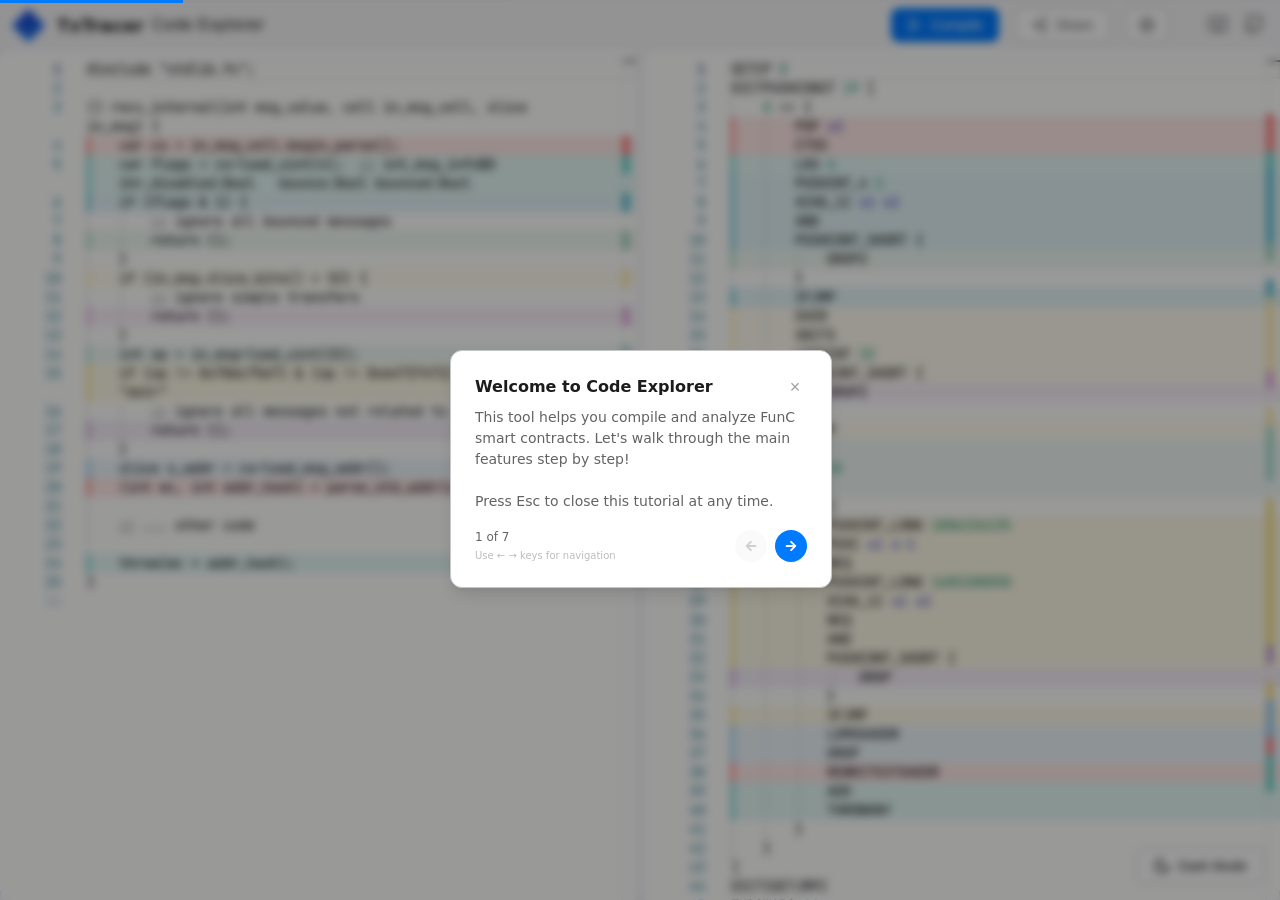
==== commit 7fa18da2: "Updates" ====
--- a/code-explorer/index.html
+++ b/code-explorer/index.html
@@ -3,7 +3,7 @@
   <head>
     <meta charset="UTF-8" />
     <meta name="viewport" content="width=device-width, initial-scale=1.0" />
-    <link rel="icon" type="image/x-icon" href="../assets/favicon.ico" />
+    <link rel="icon" type="image/x-icon" href="/assets/favicon.ico" />
 
     <title>Code Explorer | TxTracer</title>
     <meta
@@ -44,19 +44,19 @@
     />
 
     <!--    <script crossorigin="anonymous" src="//unpkg.com/react-scan/dist/auto.global.js"></script>-->
-    <script type="module" crossorigin src="../assets/code-explorer-us4x80eh.js"></script>
-    <link rel="modulepreload" crossorigin href="../assets/ton-vendor-BkcVSvwD.js">
-    <link rel="modulepreload" crossorigin href="../assets/ton-sandbox-uER9kMRK.js">
-    <link rel="modulepreload" crossorigin href="../assets/ton-assembly-XOBA6fiM.js">
-    <link rel="modulepreload" crossorigin href="../assets/Badge-B2Ij_EdE.js">
-    <link rel="modulepreload" crossorigin href="../assets/monaco-editor-core-BNZEfIW9.js">
-    <link rel="modulepreload" crossorigin href="../assets/index-CoYxNHyv.js">
-    <link rel="modulepreload" crossorigin href="../assets/ButtonLoader-CC6sXqeU.js">
-    <link rel="stylesheet" crossorigin href="../assets/Badge-BL0bkq_N.css">
-    <link rel="stylesheet" crossorigin href="../assets/monaco-editor-core-GL-q52Lm.css">
-    <link rel="stylesheet" crossorigin href="../assets/index-CIIDkFaL.css">
-    <link rel="stylesheet" crossorigin href="../assets/ButtonLoader-CmFLlT4F.css">
-    <link rel="stylesheet" crossorigin href="../assets/code-explorer-CroWzXsC.css">
+    <script type="module" crossorigin src="/assets/code-explorer-B_tDhhXA.js"></script>
+    <link rel="modulepreload" crossorigin href="/assets/ton-vendor-BkcVSvwD.js">
+    <link rel="modulepreload" crossorigin href="/assets/ton-sandbox-uER9kMRK.js">
+    <link rel="modulepreload" crossorigin href="/assets/ton-assembly-XOBA6fiM.js">
+    <link rel="modulepreload" crossorigin href="/assets/Badge-B2Ij_EdE.js">
+    <link rel="modulepreload" crossorigin href="/assets/monaco-editor-core-DLgf_DVT.js">
+    <link rel="modulepreload" crossorigin href="/assets/index-DQg2i-wy.js">
+    <link rel="modulepreload" crossorigin href="/assets/ButtonLoader-CC6sXqeU.js">
+    <link rel="stylesheet" crossorigin href="/assets/Badge-BL0bkq_N.css">
+    <link rel="stylesheet" crossorigin href="/assets/monaco-editor-core-DIPB3Vbg.css">
+    <link rel="stylesheet" crossorigin href="/assets/index-C81VZMOn.css">
+    <link rel="stylesheet" crossorigin href="/assets/ButtonLoader-CmFLlT4F.css">
+    <link rel="stylesheet" crossorigin href="/assets/code-explorer-CroWzXsC.css">
   </head>
   <body>
     <div id="root"></div>
--- a/assets/monaco-editor-core-DIPB3Vbg.css
+++ b/assets/monaco-editor-core-DIPB3Vbg.css
@@ -0,0 +1 @@
+.monaco-editor{font-family:-apple-system,BlinkMacSystemFont,Segoe WPC,Segoe UI,HelveticaNeue-Light,system-ui,Ubuntu,Droid Sans,sans-serif;--monaco-monospace-font: "SF Mono", Monaco, Menlo, Consolas, "Ubuntu Mono", "Liberation Mono", "DejaVu Sans Mono", "Courier New", monospace}.monaco-menu .monaco-action-bar.vertical .action-item .action-menu-item:focus .action-label{stroke-width:1.2px}.monaco-editor.vs-dark .monaco-menu .monaco-action-bar.vertical .action-menu-item:focus .action-label,.monaco-editor.hc-black .monaco-menu .monaco-action-bar.vertical .action-menu-item:focus .action-label,.monaco-editor.hc-light .monaco-menu .monaco-action-bar.vertical .action-menu-item:focus .action-label{stroke-width:1.2px}.monaco-hover p{margin:0}.monaco-aria-container{position:absolute!important;top:0;height:1px;width:1px;margin:-1px;overflow:hidden;padding:0;clip:rect(1px,1px,1px,1px);clip-path:inset(50%)}.monaco-editor,.monaco-diff-editor .synthetic-focus,.monaco-diff-editor [tabindex="0"]:focus,.monaco-diff-editor [tabindex="-1"]:focus,.monaco-diff-editor button:focus,.monaco-diff-editor input[type=button]:focus,.monaco-diff-editor input[type=checkbox]:focus,.monaco-diff-editor input[type=search]:focus,.monaco-diff-editor input[type=text]:focus,.monaco-diff-editor select:focus,.monaco-diff-editor textarea:focus{outline-width:1px;outline-style:solid;outline-offset:-1px;outline-color:var(--vscode-focusBorder);opacity:1}.monaco-workbench .workbench-hover{position:relative;font-size:13px;line-height:19px;z-index:40;overflow:hidden;max-width:700px;background:var(--vscode-editorHoverWidget-background);border:1px solid var(--vscode-editorHoverWidget-border);border-radius:3px;color:var(--vscode-editorHoverWidget-foreground);box-shadow:0 2px 8px var(--vscode-widget-shadow)}.monaco-workbench .workbench-hover hr{border-bottom:none}.monaco-workbench .workbench-hover:not(.skip-fade-in){animation:fadein .1s linear}.monaco-workbench .workbench-hover.compact{font-size:12px}.monaco-workbench .workbench-hover.compact .hover-contents{padding:2px 8px}.monaco-workbench .workbench-hover-container.locked .workbench-hover{outline:1px solid var(--vscode-editorHoverWidget-border)}.monaco-workbench .workbench-hover-container.locked .workbench-hover:focus,.monaco-workbench .workbench-hover-lock:focus{outline:1px solid var(--vscode-focusBorder)}.monaco-workbench .workbench-hover-container.locked .workbench-hover-lock:hover{background:var(--vscode-toolbar-hoverBackground)}.monaco-workbench .workbench-hover-pointer{position:absolute;z-index:41;pointer-events:none}.monaco-workbench .workbench-hover-pointer:after{content:"";position:absolute;width:5px;height:5px;background-color:var(--vscode-editorHoverWidget-background);border-right:1px solid var(--vscode-editorHoverWidget-border);border-bottom:1px solid var(--vscode-editorHoverWidget-border)}.monaco-workbench .locked .workbench-hover-pointer:after{width:4px;height:4px;border-right-width:2px;border-bottom-width:2px}.monaco-workbench .workbench-hover-pointer.left{left:-3px}.monaco-workbench .workbench-hover-pointer.right{right:3px}.monaco-workbench .workbench-hover-pointer.top{top:-3px}.monaco-workbench .workbench-hover-pointer.bottom{bottom:3px}.monaco-workbench .workbench-hover-pointer.left:after{transform:rotate(135deg)}.monaco-workbench .workbench-hover-pointer.right:after{transform:rotate(315deg)}.monaco-workbench .workbench-hover-pointer.top:after{transform:rotate(225deg)}.monaco-workbench .workbench-hover-pointer.bottom:after{transform:rotate(45deg)}.monaco-workbench .workbench-hover a{color:var(--vscode-textLink-foreground)}.monaco-workbench .workbench-hover a:focus{outline:1px solid;outline-offset:-1px;text-decoration:underline;outline-color:var(--vscode-focusBorder)}.monaco-workbench .workbench-hover a:hover,.monaco-workbench .workbench-hover a:active{color:var(--vscode-textLink-activeForeground)}.monaco-workbench .workbench-hover code{background:var(--vscode-textCodeBlock-background)}.monaco-workbench .workbench-hover .hover-row .actions{background:var(--vscode-editorHoverWidget-statusBarBackground)}.monaco-workbench .workbench-hover.right-aligned{left:1px}.monaco-workbench .workbench-hover.right-aligned .hover-row.status-bar .actions{flex-direction:row-reverse}.monaco-workbench .workbench-hover.right-aligned .hover-row.status-bar .actions .action-container{margin-right:0;margin-left:16px}.monaco-scrollable-element>.scrollbar>.scra{cursor:pointer;font-size:11px!important}.monaco-scrollable-element>.visible{opacity:1;background:#0000;transition:opacity .1s linear;z-index:11}.monaco-scrollable-element>.invisible{opacity:0;pointer-events:none}.monaco-scrollable-element>.invisible.fade{transition:opacity .8s linear}.monaco-scrollable-element>.shadow{position:absolute;display:none}.monaco-scrollable-element>.shadow.top{display:block;top:0;left:3px;height:3px;width:100%;box-shadow:var(--vscode-scrollbar-shadow) 0 6px 6px -6px inset}.monaco-scrollable-element>.shadow.left{display:block;top:3px;left:0;height:100%;width:3px;box-shadow:var(--vscode-scrollbar-shadow) 6px 0 6px -6px inset}.monaco-scrollable-element>.shadow.top-left-corner{display:block;top:0;left:0;height:3px;width:3px}.monaco-scrollable-element>.shadow.top.left{box-shadow:var(--vscode-scrollbar-shadow) 6px 0 6px -6px inset}.monaco-scrollable-element>.scrollbar>.slider{background:var(--vscode-scrollbarSlider-background)}.monaco-scrollable-element>.scrollbar>.slider:hover{background:var(--vscode-scrollbarSlider-hoverBackground)}.monaco-scrollable-element>.scrollbar>.slider.active{background:var(--vscode-scrollbarSlider-activeBackground)}.monaco-hover{cursor:default;position:absolute;overflow:hidden;user-select:text;-webkit-user-select:text;box-sizing:border-box;animation:fadein .1s linear;line-height:1.5em;white-space:var(--vscode-hover-whiteSpace, normal)}.monaco-hover.hidden{display:none}.monaco-hover a:hover:not(.disabled){cursor:pointer}.monaco-hover .hover-contents:not(.html-hover-contents){padding:4px 8px}.monaco-hover .markdown-hover>.hover-contents:not(.code-hover-contents){max-width:var(--vscode-hover-maxWidth, 500px);word-wrap:break-word}.monaco-hover .markdown-hover>.hover-contents:not(.code-hover-contents) hr{min-width:100%}.monaco-hover p,.monaco-hover .code,.monaco-hover ul,.monaco-hover h1,.monaco-hover h2,.monaco-hover h3,.monaco-hover h4,.monaco-hover h5,.monaco-hover h6{margin:8px 0}.monaco-hover h1,.monaco-hover h2,.monaco-hover h3,.monaco-hover h4,.monaco-hover h5,.monaco-hover h6{line-height:1.1}.monaco-hover code{font-family:var(--monaco-monospace-font)}.monaco-hover hr{box-sizing:border-box;border-left:0px;border-right:0px;margin:4px -8px -4px;height:1px}.monaco-hover p:first-child,.monaco-hover .code:first-child,.monaco-hover ul:first-child{margin-top:0}.monaco-hover p:last-child,.monaco-hover .code:last-child,.monaco-hover ul:last-child{margin-bottom:0}.monaco-hover ul,.monaco-hover ol{padding-left:20px}.monaco-hover li>p{margin-bottom:0}.monaco-hover li>ul{margin-top:0}.monaco-hover code{border-radius:3px;padding:0 .4em}.monaco-hover .monaco-tokenized-source{white-space:var(--vscode-hover-sourceWhiteSpace, pre-wrap)}.monaco-hover .hover-row.status-bar{font-size:12px;line-height:22px}.monaco-hover .hover-row.status-bar .info{font-style:italic;padding:0 8px}.monaco-hover .hover-row.status-bar .actions{display:flex;padding:0 8px;width:100%}.monaco-hover .hover-row.status-bar .actions .action-container{margin-right:16px;cursor:pointer}.monaco-hover .hover-row.status-bar .actions .action-container .action .icon{padding-right:4px}.monaco-hover .hover-row.status-bar .actions .action-container a{color:var(--vscode-textLink-foreground);text-decoration:var(--text-link-decoration)}.monaco-hover .markdown-hover .hover-contents .codicon{color:inherit;font-size:inherit;vertical-align:middle}.monaco-hover .hover-contents a.code-link:hover,.monaco-hover .hover-contents a.code-link{color:inherit}.monaco-hover .hover-contents a.code-link:before{content:"("}.monaco-hover .hover-contents a.code-link:after{content:")"}.monaco-hover .hover-contents a.code-link>span{text-decoration:underline;border-bottom:1px solid transparent;text-underline-position:under;color:var(--vscode-textLink-foreground)}.monaco-hover .hover-contents a.code-link>span:hover{color:var(--vscode-textLink-activeForeground)}.monaco-hover .markdown-hover .hover-contents:not(.code-hover-contents):not(.html-hover-contents) span{margin-bottom:4px;display:inline-block}.monaco-hover .markdown-hover .hover-contents:not(.code-hover-contents):not(.html-hover-contents) span.codicon{margin-bottom:2px}.monaco-hover-content .action-container a{-webkit-user-select:none;user-select:none}.monaco-hover-content .action-container.disabled{pointer-events:none;opacity:.4;cursor:default}.monaco-editor .rendered-markdown kbd{background-color:var(--vscode-keybindingLabel-background);color:var(--vscode-keybindingLabel-foreground);border-style:solid;border-width:1px;border-radius:3px;border-color:var(--vscode-keybindingLabel-border);border-bottom-color:var(--vscode-keybindingLabel-bottomBorder);box-shadow:inset 0 -1px 0 var(--vscode-widget-shadow);vertical-align:middle;padding:1px 3px}.rendered-markdown li:has(input[type=checkbox]){list-style-type:none}.monaco-aria-container{position:absolute;left:-999em}.context-view{position:absolute}.context-view.fixed{all:initial;font-family:inherit;font-size:13px;position:fixed;color:inherit}.monaco-list{position:relative;height:100%;width:100%;white-space:nowrap}.monaco-list.mouse-support{user-select:none;-webkit-user-select:none}.monaco-list>.monaco-scrollable-element{height:100%}.monaco-list-rows{position:relative;width:100%;height:100%}.monaco-list.horizontal-scrolling .monaco-list-rows{width:auto;min-width:100%}.monaco-list-row{position:absolute;box-sizing:border-box;overflow:hidden;width:100%}.monaco-list.mouse-support .monaco-list-row{cursor:pointer;touch-action:none}.monaco-list .monaco-scrollable-element>.scrollbar.vertical,.monaco-pane-view>.monaco-split-view2.vertical>.monaco-scrollable-element>.scrollbar.vertical{z-index:14}.monaco-list-row.scrolling{display:none!important}.monaco-list.element-focused,.monaco-list.selection-single,.monaco-list.selection-multiple{outline:0!important}.monaco-drag-image{display:inline-block;padding:1px 7px;border-radius:10px;font-size:12px;position:absolute;z-index:1000}.monaco-list-type-filter-message{position:absolute;box-sizing:border-box;width:100%;height:100%;top:0;left:0;padding:40px 1em 1em;text-align:center;white-space:normal;opacity:.7;pointer-events:none}.monaco-list-type-filter-message:empty{display:none}.monaco-select-box-dropdown-padding{--dropdown-padding-top: 1px;--dropdown-padding-bottom: 1px}.hc-black .monaco-select-box-dropdown-padding,.hc-light .monaco-select-box-dropdown-padding{--dropdown-padding-top: 3px;--dropdown-padding-bottom: 4px}.monaco-select-box-dropdown-container{display:none;box-sizing:border-box}.monaco-select-box-dropdown-container>.select-box-details-pane>.select-box-description-markdown *{margin:0}.monaco-select-box-dropdown-container>.select-box-details-pane>.select-box-description-markdown a:focus{outline:1px solid -webkit-focus-ring-color;outline-offset:-1px}.monaco-select-box-dropdown-container>.select-box-details-pane>.select-box-description-markdown code{line-height:15px;font-family:var(--monaco-monospace-font)}.monaco-select-box-dropdown-container.visible{display:flex;flex-direction:column;text-align:left;width:1px;overflow:hidden;border-bottom-left-radius:3px;border-bottom-right-radius:3px}.monaco-select-box-dropdown-container>.select-box-dropdown-list-container{flex:0 0 auto;align-self:flex-start;padding-top:var(--dropdown-padding-top);padding-bottom:var(--dropdown-padding-bottom);padding-left:1px;padding-right:1px;width:100%;overflow:hidden;box-sizing:border-box}.monaco-select-box-dropdown-container>.select-box-details-pane{padding:5px}.hc-black .monaco-select-box-dropdown-container>.select-box-dropdown-list-container{padding-top:var(--dropdown-padding-top);padding-bottom:var(--dropdown-padding-bottom)}.monaco-select-box-dropdown-container>.select-box-dropdown-list-container .monaco-list .monaco-list-row{cursor:pointer}.monaco-select-box-dropdown-container>.select-box-dropdown-list-container .monaco-list .monaco-list-row>.option-text{text-overflow:ellipsis;overflow:hidden;padding-left:3.5px;white-space:nowrap;float:left}.monaco-select-box-dropdown-container>.select-box-dropdown-list-container .monaco-list .monaco-list-row>.option-detail{text-overflow:ellipsis;overflow:hidden;padding-left:3.5px;white-space:nowrap;float:left;opacity:.7}.monaco-select-box-dropdown-container>.select-box-dropdown-list-container .monaco-list .monaco-list-row>.option-decorator-right{text-overflow:ellipsis;overflow:hidden;padding-right:10px;white-space:nowrap;float:right}.monaco-select-box-dropdown-container>.select-box-dropdown-list-container .monaco-list .monaco-list-row>.visually-hidden{position:absolute;left:-10000px;top:auto;width:1px;height:1px;overflow:hidden}.monaco-select-box-dropdown-container>.select-box-dropdown-container-width-control{flex:1 1 auto;align-self:flex-start;opacity:0}.monaco-select-box-dropdown-container>.select-box-dropdown-container-width-control>.width-control-div{overflow:hidden;max-height:0px}.monaco-select-box-dropdown-container>.select-box-dropdown-container-width-control>.width-control-div>.option-text-width-control{padding-left:4px;padding-right:8px;white-space:nowrap}.monaco-select-box{width:100%;cursor:pointer;border-radius:2px}.monaco-select-box-dropdown-container{font-size:13px;font-weight:400;text-transform:none}.monaco-action-bar .action-item.select-container{cursor:default}.monaco-action-bar .action-item .monaco-select-box{cursor:pointer;min-width:100px;min-height:18px;padding:2px 23px 2px 8px}.mac .monaco-action-bar .action-item .monaco-select-box{font-size:11px;border-radius:5px}.monaco-action-bar{white-space:nowrap;height:100%}.monaco-action-bar .actions-container{display:flex;margin:0 auto;padding:0;height:100%;width:100%;align-items:center}.monaco-action-bar.vertical .actions-container{display:inline-block}.monaco-action-bar .action-item{display:block;align-items:center;justify-content:center;cursor:pointer;position:relative}.monaco-action-bar .action-item.disabled{cursor:default}.monaco-action-bar .action-item .icon,.monaco-action-bar .action-item .codicon{display:block}.monaco-action-bar .action-item .codicon{display:flex;align-items:center;width:16px;height:16px}.monaco-action-bar .action-label{display:flex;font-size:11px;padding:3px;border-radius:5px}.monaco-action-bar .action-item.disabled .action-label,.monaco-action-bar .action-item.disabled .action-label:before,.monaco-action-bar .action-item.disabled .action-label:hover{color:var(--vscode-disabledForeground)}.monaco-action-bar.vertical{text-align:left}.monaco-action-bar.vertical .action-item{display:block}.monaco-action-bar.vertical .action-label.separator{display:block;border-bottom:1px solid #bbb;padding-top:1px;margin-left:.8em;margin-right:.8em}.monaco-action-bar .action-item .action-label.separator{width:1px;height:16px;margin:5px 4px!important;cursor:default;min-width:1px;padding:0;background-color:#bbb}.secondary-actions .monaco-action-bar .action-label{margin-left:6px}.monaco-action-bar .action-item.select-container{overflow:hidden;flex:1;max-width:170px;min-width:60px;display:flex;align-items:center;justify-content:center;margin-right:10px}.monaco-action-bar .action-item.action-dropdown-item{display:flex}.monaco-action-bar .action-item.action-dropdown-item>.action-dropdown-item-separator{display:flex;align-items:center;cursor:default}.monaco-action-bar .action-item.action-dropdown-item>.action-dropdown-item-separator>div{width:1px}.monaco-dropdown{height:100%;padding:0}.monaco-dropdown>.dropdown-label{cursor:pointer;height:100%;display:flex;align-items:center;justify-content:center}.monaco-dropdown>.dropdown-label>.action-label.disabled{cursor:default}.monaco-dropdown-with-primary{display:flex!important;flex-direction:row;border-radius:5px}.monaco-dropdown-with-primary>.action-container>.action-label{margin-right:0}.monaco-dropdown-with-primary>.dropdown-action-container>.monaco-dropdown>.dropdown-label .codicon[class*=codicon-]{font-size:12px;padding-left:0;padding-right:0;line-height:16px;margin-left:-3px}.monaco-dropdown-with-primary>.dropdown-action-container>.monaco-dropdown>.dropdown-label>.action-label{display:block;background-size:16px;background-position:center center;background-repeat:no-repeat}.monaco-action-bar .action-item.menu-entry .action-label.icon{width:16px;height:16px;background-repeat:no-repeat;background-position:50%;background-size:16px}.monaco-action-bar .action-item.menu-entry.text-only .action-label{color:var(--vscode-descriptionForeground);overflow:hidden;border-radius:2px}.monaco-action-bar .action-item.menu-entry.text-only.use-comma:not(:last-of-type) .action-label:after{content:", "}.monaco-action-bar .action-item.menu-entry.text-only+.action-item:not(.text-only)>.monaco-dropdown .action-label{color:var(--vscode-descriptionForeground)}.monaco-dropdown-with-default{display:flex!important;flex-direction:row;border-radius:5px}.monaco-dropdown-with-default>.action-container>.action-label{margin-right:0}.monaco-dropdown-with-default>.action-container.menu-entry>.action-label.icon{width:16px;height:16px;background-repeat:no-repeat;background-position:50%;background-size:16px}.monaco-dropdown-with-default:hover{background-color:var(--vscode-toolbar-hoverBackground)}.monaco-dropdown-with-default>.dropdown-action-container>.monaco-dropdown>.dropdown-label .codicon[class*=codicon-]{font-size:12px;padding-left:0;padding-right:0;line-height:16px;margin-left:-3px}.monaco-dropdown-with-default>.dropdown-action-container>.monaco-dropdown>.dropdown-label>.action-label{display:block;background-size:16px;background-position:center center;background-repeat:no-repeat}.quick-input-widget{font-size:13px}.quick-input-widget .monaco-highlighted-label .highlight{color:#0066bf}.vs .quick-input-widget .monaco-list-row.focused .monaco-highlighted-label .highlight{color:#9dddff}.vs-dark .quick-input-widget .monaco-highlighted-label .highlight{color:#0097fb}.hc-black .quick-input-widget .monaco-highlighted-label .highlight{color:#f38518}.hc-light .quick-input-widget .monaco-highlighted-label .highlight{color:#0f4a85}.monaco-keybinding>.monaco-keybinding-key{background-color:#ddd6;border:solid 1px rgba(204,204,204,.4);border-bottom-color:#bbb6;box-shadow:inset 0 -1px #bbb6;color:#555}.hc-black .monaco-keybinding>.monaco-keybinding-key{background-color:transparent;border:solid 1px rgb(111,195,223);box-shadow:none;color:#fff}.hc-light .monaco-keybinding>.monaco-keybinding-key{background-color:transparent;border:solid 1px #0F4A85;box-shadow:none;color:#292929}.vs-dark .monaco-keybinding>.monaco-keybinding-key{background-color:#8080802b;border:solid 1px rgba(51,51,51,.6);border-bottom-color:#4449;box-shadow:inset 0 -1px #4449;color:#ccc}.monaco-custom-toggle{margin-left:2px;float:left;cursor:pointer;overflow:hidden;width:20px;height:20px;border-radius:3px;border:1px solid transparent;padding:1px;box-sizing:border-box;user-select:none;-webkit-user-select:none}.monaco-custom-toggle:hover{background-color:var(--vscode-inputOption-hoverBackground)}.hc-black .monaco-custom-toggle:hover,.hc-light .monaco-custom-toggle:hover{border:1px dashed var(--vscode-focusBorder)}.hc-black .monaco-custom-toggle,.hc-light .monaco-custom-toggle,.hc-black .monaco-custom-toggle:hover,.hc-light .monaco-custom-toggle:hover{background:none}.monaco-custom-toggle.monaco-checkbox{height:18px;width:18px;border:1px solid transparent;border-radius:3px;margin-right:9px;margin-left:0;padding:0;opacity:1;background-size:16px!important}.monaco-action-bar .checkbox-action-item{display:flex;align-items:center;border-radius:2px;padding-right:2px}.monaco-action-bar .checkbox-action-item:hover{background-color:var(--vscode-toolbar-hoverBackground)}.monaco-action-bar .checkbox-action-item>.monaco-custom-toggle.monaco-checkbox{margin-right:4px}.monaco-action-bar .checkbox-action-item>.checkbox-label{font-size:12px}.monaco-custom-toggle.monaco-checkbox:not(.checked):before{visibility:hidden}.quick-input-widget{position:absolute;width:600px;z-index:2550;left:50%;margin-left:-300px;-webkit-app-region:no-drag;border-radius:6px}.quick-input-titlebar{display:flex;align-items:center;border-top-right-radius:5px;border-top-left-radius:5px}.quick-input-left-action-bar{display:flex;margin-left:4px;flex:1}.quick-input-inline-action-bar{margin:2px 0 0 5px}.quick-input-title{padding:3px 0;text-align:center;text-overflow:ellipsis;overflow:hidden}.quick-input-right-action-bar{display:flex;margin-right:4px;flex:1}.quick-input-right-action-bar>.actions-container{justify-content:flex-end}.quick-input-titlebar .monaco-action-bar .action-label.codicon{background-position:center;background-repeat:no-repeat;padding:2px}.quick-input-description{margin:6px 6px 6px 11px}.quick-input-header .quick-input-description{margin:4px 2px;flex:1}.quick-input-header{display:flex;padding:8px 6px 2px}.quick-input-widget.hidden-input .quick-input-header{padding:0;margin-bottom:0}.quick-input-and-message{display:flex;flex-direction:column;flex-grow:1;min-width:0;position:relative}.quick-input-check-all{align-self:center;margin:0}.quick-input-filter{flex-grow:1;display:flex;position:relative}.quick-input-box{flex-grow:1}.quick-input-widget.show-checkboxes .quick-input-box,.quick-input-widget.show-checkboxes .quick-input-message{margin-left:5px}.quick-input-visible-count{position:absolute;left:-10000px}.quick-input-count{align-self:center;position:absolute;right:4px;display:flex;align-items:center}.quick-input-count .monaco-count-badge{vertical-align:middle;padding:2px 4px;border-radius:2px;min-height:auto;line-height:normal}.quick-input-action{margin-left:6px}.quick-input-action .monaco-text-button{font-size:11px;padding:0 6px;display:flex;height:25px;align-items:center}.quick-input-message{margin-top:-1px;padding:5px;overflow-wrap:break-word}.quick-input-message>.codicon{margin:0 .2em;vertical-align:text-bottom}.quick-input-message a{color:inherit}.quick-input-progress.monaco-progress-container{position:relative}.quick-input-list{line-height:22px}.quick-input-widget.hidden-input .quick-input-list{margin-top:4px;padding-bottom:4px}.quick-input-list .monaco-list{overflow:hidden;max-height:440px;padding-bottom:5px}.quick-input-list .monaco-scrollable-element{padding:0 5px}.quick-input-list .quick-input-list-entry{box-sizing:border-box;overflow:hidden;display:flex;padding:0 6px}.quick-input-list .quick-input-list-entry.quick-input-list-separator-border{border-top-width:1px;border-top-style:solid}.quick-input-list .monaco-list-row{border-radius:3px}.quick-input-list .monaco-list-row[data-index="0"] .quick-input-list-entry.quick-input-list-separator-border{border-top-style:none}.quick-input-list .quick-input-list-label{overflow:hidden;display:flex;height:100%;flex:1}.quick-input-list .quick-input-list-checkbox{align-self:center;margin:0}.quick-input-list .quick-input-list-icon{background-size:16px;background-position:left center;background-repeat:no-repeat;padding-right:6px;width:16px;height:22px;display:flex;align-items:center;justify-content:center}.quick-input-list .quick-input-list-rows{overflow:hidden;text-overflow:ellipsis;display:flex;flex-direction:column;height:100%;flex:1;margin-left:5px}.quick-input-widget.show-checkboxes .quick-input-list .quick-input-list-rows{margin-left:10px}.quick-input-widget .quick-input-list .quick-input-list-checkbox{display:none}.quick-input-widget.show-checkboxes .quick-input-list .quick-input-list-checkbox{display:inline}.quick-input-list .quick-input-list-rows>.quick-input-list-row{display:flex;align-items:center}.quick-input-list .quick-input-list-rows>.quick-input-list-row .monaco-icon-label,.quick-input-list .quick-input-list-rows>.quick-input-list-row .monaco-icon-label .monaco-icon-label-container>.monaco-icon-name-container{flex:1}.quick-input-list .quick-input-list-rows>.quick-input-list-row .codicon[class*=codicon-]{vertical-align:text-bottom}.quick-input-list .quick-input-list-rows .monaco-highlighted-label>span{opacity:1}.quick-input-list .quick-input-list-entry .quick-input-list-entry-keybinding{margin-right:8px}.quick-input-list .quick-input-list-label-meta{opacity:.7;line-height:normal;text-overflow:ellipsis;overflow:hidden}.quick-input-list .monaco-list .monaco-list-row .monaco-highlighted-label .highlight{font-weight:700;background-color:unset;color:var(--vscode-list-highlightForeground)!important}.quick-input-list .monaco-list .monaco-list-row.focused .monaco-highlighted-label .highlight{color:var(--vscode-list-focusHighlightForeground)!important}.quick-input-list .quick-input-list-entry .quick-input-list-separator{margin-right:4px}.quick-input-list .quick-input-list-entry-action-bar{display:flex;flex:0;overflow:visible}.quick-input-list .quick-input-list-entry-action-bar .action-label{display:none}.quick-input-list .quick-input-list-entry-action-bar .action-label.codicon{margin-right:4px;padding:2px}.quick-input-list .quick-input-list-entry-action-bar{margin-top:1px}.quick-input-list .quick-input-list-entry-action-bar{margin-right:4px}.quick-input-list .quick-input-list-entry .quick-input-list-entry-action-bar .action-label.always-visible,.quick-input-list .quick-input-list-entry:hover .quick-input-list-entry-action-bar .action-label,.quick-input-list .quick-input-list-entry.focus-inside .quick-input-list-entry-action-bar .action-label,.quick-input-list .monaco-list-row.focused .quick-input-list-entry-action-bar .action-label,.quick-input-list .monaco-list-row.passive-focused .quick-input-list-entry-action-bar .action-label{display:flex}.quick-input-list .monaco-list-row.focused .monaco-keybinding-key,.quick-input-list .monaco-list-row.focused .quick-input-list-entry .quick-input-list-separator{color:inherit}.quick-input-list .monaco-list-row.focused .monaco-keybinding-key{background:none}.quick-input-list .quick-input-list-separator-as-item{padding:4px 6px;font-size:12px}.quick-input-list .quick-input-list-separator-as-item .label-name{font-weight:600}.quick-input-list .quick-input-list-separator-as-item .label-description{opacity:1!important}.quick-input-list .monaco-tree-sticky-row .quick-input-list-entry.quick-input-list-separator-as-item.quick-input-list-separator-border{border-top-style:none}.quick-input-list .monaco-tree-sticky-row{padding:0 5px}.quick-input-list .monaco-tl-twistie{display:none!important}.monaco-text-button{box-sizing:border-box;display:flex;width:100%;padding:4px;border-radius:2px;text-align:center;cursor:pointer;justify-content:center;align-items:center;border:1px solid var(--vscode-button-border, transparent);line-height:18px}.monaco-text-button:focus{outline-offset:2px!important}.monaco-text-button:hover{text-decoration:none!important}.monaco-button.disabled:focus,.monaco-button.disabled{opacity:.4!important;cursor:default}.monaco-text-button .codicon{margin:0 .2em;color:inherit!important}.monaco-text-button.monaco-text-button-with-short-label{flex-direction:row;flex-wrap:wrap;padding:0 4px;overflow:hidden;height:28px}.monaco-text-button.monaco-text-button-with-short-label>.monaco-button-label{flex-basis:100%}.monaco-text-button.monaco-text-button-with-short-label>.monaco-button-label-short{flex-grow:1;width:0;overflow:hidden}.monaco-text-button.monaco-text-button-with-short-label>.monaco-button-label,.monaco-text-button.monaco-text-button-with-short-label>.monaco-button-label-short{display:flex;justify-content:center;align-items:center;font-weight:400;font-style:inherit;padding:4px 0}.monaco-button-dropdown{display:flex;cursor:pointer}.monaco-button-dropdown.disabled{cursor:default}.monaco-button-dropdown>.monaco-button:focus{outline-offset:-1px!important}.monaco-button-dropdown.disabled>.monaco-button.disabled,.monaco-button-dropdown.disabled>.monaco-button.disabled:focus,.monaco-button-dropdown.disabled>.monaco-button-dropdown-separator{opacity:.4!important}.monaco-button-dropdown>.monaco-button.monaco-text-button{border-right-width:0!important}.monaco-button-dropdown .monaco-button-dropdown-separator{padding:4px 0;cursor:default}.monaco-button-dropdown .monaco-button-dropdown-separator>div{height:100%;width:1px}.monaco-button-dropdown>.monaco-button.monaco-dropdown-button{border:1px solid var(--vscode-button-border, transparent);border-left-width:0!important;border-radius:0 2px 2px 0;display:flex;align-items:center}.monaco-button-dropdown>.monaco-button.monaco-text-button{border-radius:2px 0 0 2px}.monaco-description-button{display:flex;flex-direction:column;align-items:center;margin:4px 5px}.monaco-description-button .monaco-button-description{font-style:italic;font-size:11px;padding:4px 20px}.monaco-description-button .monaco-button-label,.monaco-description-button .monaco-button-description{display:flex;justify-content:center;align-items:center}.monaco-description-button .monaco-button-label>.codicon,.monaco-description-button .monaco-button-description>.codicon{margin:0 .2em;color:inherit!important}.monaco-button.default-colors,.monaco-button-dropdown.default-colors>.monaco-button{color:var(--vscode-button-foreground);background-color:var(--vscode-button-background)}.monaco-button.default-colors:hover,.monaco-button-dropdown.default-colors>.monaco-button:hover{background-color:var(--vscode-button-hoverBackground)}.monaco-button.default-colors.secondary,.monaco-button-dropdown.default-colors>.monaco-button.secondary{color:var(--vscode-button-secondaryForeground);background-color:var(--vscode-button-secondaryBackground)}.monaco-button.default-colors.secondary:hover,.monaco-button-dropdown.default-colors>.monaco-button.secondary:hover{background-color:var(--vscode-button-secondaryHoverBackground)}.monaco-button-dropdown.default-colors .monaco-button-dropdown-separator{background-color:var(--vscode-button-background);border-top:1px solid var(--vscode-button-border);border-bottom:1px solid var(--vscode-button-border)}.monaco-button-dropdown.default-colors .monaco-button.secondary+.monaco-button-dropdown-separator{background-color:var(--vscode-button-secondaryBackground)}.monaco-button-dropdown.default-colors .monaco-button-dropdown-separator>div{background-color:var(--vscode-button-separator)}.monaco-count-badge{padding:3px 6px;border-radius:11px;font-size:11px;min-width:18px;min-height:18px;line-height:11px;font-weight:400;text-align:center;display:inline-block;box-sizing:border-box}.monaco-count-badge.long{padding:2px 3px;border-radius:2px;min-height:auto;line-height:normal}.monaco-progress-container{width:100%;height:2px;overflow:hidden}.monaco-progress-container .progress-bit{width:2%;height:2px;position:absolute;left:0;display:none}.monaco-progress-container.active .progress-bit{display:inherit}.monaco-progress-container.discrete .progress-bit{left:0;transition:width .1s linear}.monaco-progress-container.discrete.done .progress-bit{width:100%}.monaco-progress-container.infinite .progress-bit{animation-name:progress;animation-duration:4s;animation-iteration-count:infinite;transform:translateZ(0);animation-timing-function:linear}.monaco-progress-container.infinite.infinite-long-running .progress-bit{animation-timing-function:steps(100)}@keyframes progress{0%{transform:translate(0) scaleX(1)}50%{transform:translate(2500%) scaleX(3)}to{transform:translate(4900%) scaleX(1)}}.monaco-inputbox{position:relative;display:block;padding:0;box-sizing:border-box;border-radius:2px;font-size:inherit}.monaco-inputbox>.ibwrapper>.input,.monaco-inputbox>.ibwrapper>.mirror{padding:4px 6px}.monaco-inputbox>.ibwrapper{position:relative;width:100%;height:100%}.monaco-inputbox>.ibwrapper>.input{display:inline-block;box-sizing:border-box;width:100%;height:100%;line-height:inherit;border:none;font-family:inherit;font-size:inherit;resize:none;color:inherit}.monaco-inputbox>.ibwrapper>input{text-overflow:ellipsis}.monaco-inputbox>.ibwrapper>textarea.input{display:block;scrollbar-width:none;outline:none}.monaco-inputbox>.ibwrapper>textarea.input::-webkit-scrollbar{display:none}.monaco-inputbox>.ibwrapper>textarea.input.empty{white-space:nowrap}.monaco-inputbox>.ibwrapper>.mirror{position:absolute;display:inline-block;width:100%;top:0;left:0;box-sizing:border-box;white-space:pre-wrap;visibility:hidden;word-wrap:break-word}.monaco-inputbox-container{text-align:right}.monaco-inputbox-container .monaco-inputbox-message{display:inline-block;overflow:hidden;text-align:left;width:100%;box-sizing:border-box;padding:.4em;font-size:12px;line-height:17px;margin-top:-1px;word-wrap:break-word}.monaco-inputbox .monaco-action-bar{position:absolute;right:2px;top:4px}.monaco-inputbox .monaco-action-bar .action-item{margin-left:2px}.monaco-inputbox .monaco-action-bar .action-item .codicon{background-repeat:no-repeat;width:16px;height:16px}.monaco-findInput{position:relative}.monaco-findInput .monaco-inputbox{font-size:13px;width:100%}.monaco-findInput>.controls{position:absolute;top:3px;right:2px}.vs .monaco-findInput.disabled{background-color:#e1e1e1}.vs-dark .monaco-findInput.disabled{background-color:#333}.monaco-findInput.highlight-0 .controls,.hc-light .monaco-findInput.highlight-0 .controls{animation:monaco-findInput-highlight-0 .1s linear 0s}.monaco-findInput.highlight-1 .controls,.hc-light .monaco-findInput.highlight-1 .controls{animation:monaco-findInput-highlight-1 .1s linear 0s}.hc-black .monaco-findInput.highlight-0 .controls,.vs-dark .monaco-findInput.highlight-0 .controls{animation:monaco-findInput-highlight-dark-0 .1s linear 0s}.hc-black .monaco-findInput.highlight-1 .controls,.vs-dark .monaco-findInput.highlight-1 .controls{animation:monaco-findInput-highlight-dark-1 .1s linear 0s}@keyframes monaco-findInput-highlight-0{0%{background:#fdff00cc}to{background:transparent}}@keyframes monaco-findInput-highlight-1{0%{background:#fdff00cc}99%{background:transparent}}@keyframes monaco-findInput-highlight-dark-0{0%{background:#ffffff70}to{background:transparent}}@keyframes monaco-findInput-highlight-dark-1{0%{background:#ffffff70}99%{background:transparent}}:root{--vscode-sash-size: 4px;--vscode-sash-hover-size: 4px}.monaco-sash{position:absolute;z-index:35;touch-action:none}.monaco-sash.disabled{pointer-events:none}.monaco-sash.mac.vertical{cursor:col-resize}.monaco-sash.vertical.minimum{cursor:e-resize}.monaco-sash.vertical.maximum{cursor:w-resize}.monaco-sash.mac.horizontal{cursor:row-resize}.monaco-sash.horizontal.minimum{cursor:s-resize}.monaco-sash.horizontal.maximum{cursor:n-resize}.monaco-sash.disabled{cursor:default!important;pointer-events:none!important}.monaco-sash.vertical{cursor:ew-resize;top:0;width:var(--vscode-sash-size);height:100%}.monaco-sash.horizontal{cursor:ns-resize;left:0;width:100%;height:var(--vscode-sash-size)}.monaco-sash:not(.disabled)>.orthogonal-drag-handle{content:" ";height:calc(var(--vscode-sash-size) * 2);width:calc(var(--vscode-sash-size) * 2);z-index:100;display:block;cursor:all-scroll;position:absolute}.monaco-sash.horizontal.orthogonal-edge-north:not(.disabled)>.orthogonal-drag-handle.start,.monaco-sash.horizontal.orthogonal-edge-south:not(.disabled)>.orthogonal-drag-handle.end{cursor:nwse-resize}.monaco-sash.horizontal.orthogonal-edge-north:not(.disabled)>.orthogonal-drag-handle.end,.monaco-sash.horizontal.orthogonal-edge-south:not(.disabled)>.orthogonal-drag-handle.start{cursor:nesw-resize}.monaco-sash.vertical>.orthogonal-drag-handle.start{left:calc(var(--vscode-sash-size) * -.5);top:calc(var(--vscode-sash-size) * -1)}.monaco-sash.vertical>.orthogonal-drag-handle.end{left:calc(var(--vscode-sash-size) * -.5);bottom:calc(var(--vscode-sash-size) * -1)}.monaco-sash.horizontal>.orthogonal-drag-handle.start{top:calc(var(--vscode-sash-size) * -.5);left:calc(var(--vscode-sash-size) * -1)}.monaco-sash.horizontal>.orthogonal-drag-handle.end{top:calc(var(--vscode-sash-size) * -.5);right:calc(var(--vscode-sash-size) * -1)}.monaco-sash:before{content:"";pointer-events:none;position:absolute;width:100%;height:100%;background:transparent}.monaco-workbench:not(.reduce-motion) .monaco-sash:before{transition:background-color .1s ease-out}.monaco-sash.hover:before,.monaco-sash.active:before{background:var(--vscode-sash-hoverBorder)}.monaco-sash.vertical:before{width:var(--vscode-sash-hover-size);left:calc(50% - (var(--vscode-sash-hover-size) / 2))}.monaco-sash.horizontal:before{height:var(--vscode-sash-hover-size);top:calc(50% - (var(--vscode-sash-hover-size) / 2))}.pointer-events-disabled{pointer-events:none!important}.monaco-sash.debug{background:#0ff}.monaco-sash.debug.disabled{background:#0ff3}.monaco-sash.debug:not(.disabled)>.orthogonal-drag-handle{background:red}.monaco-split-view2{position:relative;width:100%;height:100%}.monaco-split-view2>.sash-container{position:absolute;width:100%;height:100%;pointer-events:none}.monaco-split-view2>.sash-container>.monaco-sash{pointer-events:initial}.monaco-split-view2>.monaco-scrollable-element{width:100%;height:100%}.monaco-split-view2>.monaco-scrollable-element>.split-view-container{width:100%;height:100%;white-space:nowrap;position:relative}.monaco-split-view2>.monaco-scrollable-element>.split-view-container>.split-view-view{white-space:initial;position:absolute}.monaco-split-view2>.monaco-scrollable-element>.split-view-container>.split-view-view:not(.visible){display:none}.monaco-split-view2.vertical>.monaco-scrollable-element>.split-view-container>.split-view-view{width:100%}.monaco-split-view2.horizontal>.monaco-scrollable-element>.split-view-container>.split-view-view{height:100%}.monaco-split-view2.separator-border>.monaco-scrollable-element>.split-view-container>.split-view-view:not(:first-child):before{content:" ";position:absolute;top:0;left:0;z-index:5;pointer-events:none;background-color:var(--separator-border)}.monaco-split-view2.separator-border.horizontal>.monaco-scrollable-element>.split-view-container>.split-view-view:not(:first-child):before{height:100%;width:1px}.monaco-split-view2.separator-border.vertical>.monaco-scrollable-element>.split-view-container>.split-view-view:not(:first-child):before{height:1px;width:100%}.monaco-table{display:flex;flex-direction:column;position:relative;height:100%;width:100%;white-space:nowrap;overflow:hidden}.monaco-table>.monaco-split-view2{border-bottom:1px solid transparent}.monaco-table>.monaco-list{flex:1}.monaco-table-tr{display:flex;height:100%}.monaco-table-th{width:100%;height:100%;font-weight:700;overflow:hidden;text-overflow:ellipsis}.monaco-table-th,.monaco-table-td{box-sizing:border-box;flex-shrink:0;overflow:hidden;white-space:nowrap;text-overflow:ellipsis}.monaco-table>.monaco-split-view2 .monaco-sash.vertical:before{content:"";position:absolute;left:calc(var(--vscode-sash-size) / 2);width:0;border-left:1px solid transparent}.monaco-workbench:not(.reduce-motion) .monaco-table>.monaco-split-view2,.monaco-workbench:not(.reduce-motion) .monaco-table>.monaco-split-view2 .monaco-sash.vertical:before{transition:border-color .2s ease-out}.monaco-tl-row{display:flex;height:100%;align-items:center;position:relative}.monaco-tl-row.disabled{cursor:default}.monaco-tl-indent{height:100%;position:absolute;top:0;left:16px;pointer-events:none}.hide-arrows .monaco-tl-indent{left:12px}.monaco-tl-indent>.indent-guide{display:inline-block;box-sizing:border-box;height:100%;border-left:1px solid transparent}.monaco-workbench:not(.reduce-motion) .monaco-tl-indent>.indent-guide{transition:border-color .1s linear}.monaco-tl-twistie,.monaco-tl-contents{height:100%}.monaco-tl-twistie{font-size:10px;text-align:right;padding-right:6px;flex-shrink:0;width:16px;display:flex!important;align-items:center;justify-content:center;transform:translate(3px)}.monaco-tl-contents{flex:1;overflow:hidden}.monaco-tl-twistie:before{border-radius:20px}.monaco-tl-twistie.collapsed:before{transform:rotate(-90deg)}.monaco-tl-twistie.codicon-tree-item-loading:before{animation:codicon-spin 1.25s steps(30) infinite}.monaco-tree-type-filter{position:absolute;top:0;display:flex;padding:3px;max-width:200px;z-index:100;margin:0 6px;border:1px solid var(--vscode-widget-border);border-bottom-left-radius:4px;border-bottom-right-radius:4px}.monaco-workbench:not(.reduce-motion) .monaco-tree-type-filter{transition:top .3s}.monaco-tree-type-filter.disabled{top:-40px!important}.monaco-tree-type-filter-grab{display:flex!important;align-items:center;justify-content:center;cursor:grab;margin-right:2px}.monaco-tree-type-filter-grab.grabbing{cursor:grabbing}.monaco-tree-type-filter-input{flex:1}.monaco-tree-type-filter-input .monaco-inputbox{height:23px}.monaco-tree-type-filter-input .monaco-inputbox>.ibwrapper>.input,.monaco-tree-type-filter-input .monaco-inputbox>.ibwrapper>.mirror{padding:2px 4px}.monaco-tree-type-filter-input .monaco-findInput>.controls{top:2px}.monaco-tree-type-filter-actionbar{margin-left:4px}.monaco-tree-type-filter-actionbar .monaco-action-bar .action-label{padding:2px}.monaco-list .monaco-scrollable-element .monaco-tree-sticky-container{position:absolute;top:0;left:0;width:100%;height:0;z-index:13;background-color:var(--vscode-sideBar-background)}.monaco-list .monaco-scrollable-element .monaco-tree-sticky-container .monaco-tree-sticky-row.monaco-list-row{position:absolute;width:100%;opacity:1!important;overflow:hidden;background-color:var(--vscode-sideBar-background)}.monaco-list .monaco-scrollable-element .monaco-tree-sticky-container .monaco-tree-sticky-row:hover{background-color:var(--vscode-list-hoverBackground)!important;cursor:pointer}.monaco-list .monaco-scrollable-element .monaco-tree-sticky-container.empty,.monaco-list .monaco-scrollable-element .monaco-tree-sticky-container.empty .monaco-tree-sticky-container-shadow{display:none}.monaco-list .monaco-scrollable-element .monaco-tree-sticky-container .monaco-tree-sticky-container-shadow{position:absolute;bottom:-3px;left:0;height:0px;width:100%}.monaco-list .monaco-scrollable-element .monaco-tree-sticky-container[tabindex="0"]:focus{outline:none}.monaco-icon-label{display:flex;overflow:hidden;text-overflow:ellipsis}.monaco-icon-label:before{background-size:16px;background-position:left center;background-repeat:no-repeat;padding-right:6px;width:16px;height:22px;line-height:inherit!important;display:inline-block;-webkit-font-smoothing:antialiased;-moz-osx-font-smoothing:grayscale;vertical-align:top;flex-shrink:0}.monaco-icon-label-iconpath{width:16px;height:16px;padding-left:2px;margin-top:2px;display:flex}.monaco-icon-label-container.disabled{color:var(--vscode-disabledForeground)}.monaco-icon-label>.monaco-icon-label-container{min-width:0;overflow:hidden;text-overflow:ellipsis;flex:1}.monaco-icon-label>.monaco-icon-label-container>.monaco-icon-name-container>.label-name{color:inherit;white-space:pre}.monaco-icon-label>.monaco-icon-label-container>.monaco-icon-name-container>.label-name>.label-separator{margin:0 2px;opacity:.5}.monaco-icon-label>.monaco-icon-label-container>.monaco-icon-suffix-container>.label-suffix{opacity:.7;white-space:pre}.monaco-icon-label>.monaco-icon-label-container>.monaco-icon-description-container>.label-description{opacity:.7;margin-left:.5em;font-size:.9em;white-space:pre}.monaco-icon-label.nowrap>.monaco-icon-label-container>.monaco-icon-description-container>.label-description{white-space:nowrap}.vs .monaco-icon-label>.monaco-icon-label-container>.monaco-icon-description-container>.label-description{opacity:.95}.monaco-icon-label.italic>.monaco-icon-label-container>.monaco-icon-name-container>.label-name,.monaco-icon-label.italic>.monaco-icon-label-container>.monaco-icon-description-container>.label-description{font-style:italic}.monaco-icon-label.deprecated{text-decoration:line-through;opacity:.66}.monaco-icon-label.italic:after{font-style:italic}.monaco-icon-label.strikethrough>.monaco-icon-label-container>.monaco-icon-name-container>.label-name,.monaco-icon-label.strikethrough>.monaco-icon-label-container>.monaco-icon-description-container>.label-description{text-decoration:line-through}.monaco-icon-label:after{opacity:.75;font-size:90%;font-weight:600;margin:auto 16px 0 5px;text-align:center}.monaco-list:focus .selected .monaco-icon-label,.monaco-list:focus .selected .monaco-icon-label:after{color:inherit!important}.monaco-list-row.focused.selected .label-description,.monaco-list-row.selected .label-description{opacity:.8}.monaco-keybinding{display:flex;align-items:center;line-height:10px}.monaco-keybinding>.monaco-keybinding-key{display:inline-block;border-style:solid;border-width:1px;border-radius:3px;vertical-align:middle;font-size:11px;padding:3px 5px;margin:0 2px}.monaco-keybinding>.monaco-keybinding-key:first-child{margin-left:0}.monaco-keybinding>.monaco-keybinding-key:last-child{margin-right:0}.monaco-keybinding>.monaco-keybinding-key-separator{display:inline-block}.monaco-keybinding>.monaco-keybinding-key-chord-separator{width:6px}::-ms-clear{display:none}.monaco-editor .editor-widget input{color:inherit}.monaco-editor{position:relative;overflow:visible;-webkit-text-size-adjust:100%;color:var(--vscode-editor-foreground);background-color:var(--vscode-editor-background);overflow-wrap:initial}.monaco-editor-background{background-color:var(--vscode-editor-background)}.monaco-editor .rangeHighlight{background-color:var(--vscode-editor-rangeHighlightBackground);box-sizing:border-box;border:1px solid var(--vscode-editor-rangeHighlightBorder)}.monaco-editor.hc-black .rangeHighlight,.monaco-editor.hc-light .rangeHighlight{border-style:dotted}.monaco-editor .symbolHighlight{background-color:var(--vscode-editor-symbolHighlightBackground);box-sizing:border-box;border:1px solid var(--vscode-editor-symbolHighlightBorder)}.monaco-editor.hc-black .symbolHighlight,.monaco-editor.hc-light .symbolHighlight{border-style:dotted}.monaco-editor .overflow-guard{position:relative;overflow:hidden}.monaco-editor .view-overlays{position:absolute;top:0}.monaco-editor .view-overlays>div,.monaco-editor .margin-view-overlays>div{position:absolute;width:100%}.monaco-editor .squiggly-error{border-bottom:4px double var(--vscode-editorError-border)}.monaco-editor .squiggly-error:before{display:block;content:"";width:100%;height:100%;background:var(--vscode-editorError-background)}.monaco-editor .squiggly-warning{border-bottom:4px double var(--vscode-editorWarning-border)}.monaco-editor .squiggly-warning:before{display:block;content:"";width:100%;height:100%;background:var(--vscode-editorWarning-background)}.monaco-editor .squiggly-info{border-bottom:4px double var(--vscode-editorInfo-border)}.monaco-editor .squiggly-info:before{display:block;content:"";width:100%;height:100%;background:var(--vscode-editorInfo-background)}.monaco-editor .squiggly-hint{border-bottom:2px dotted var(--vscode-editorHint-border)}.monaco-editor.showUnused .squiggly-unnecessary{border-bottom:2px dashed var(--vscode-editorUnnecessaryCode-border)}.monaco-editor.showDeprecated .squiggly-inline-deprecated{text-decoration:line-through;text-decoration-color:var(--vscode-editor-foreground, inherit)}.monaco-editor .inputarea{min-width:0;min-height:0;margin:0;padding:0;position:absolute;outline:none!important;resize:none;border:none;overflow:hidden;color:transparent;background-color:transparent;z-index:-10}.monaco-editor .inputarea.ime-input{z-index:10;caret-color:var(--vscode-editorCursor-foreground);color:var(--vscode-editor-foreground)}.monaco-editor .margin-view-overlays .line-numbers{bottom:0;font-variant-numeric:tabular-nums;position:absolute;text-align:right;display:inline-block;vertical-align:middle;box-sizing:border-box;cursor:default}.monaco-editor .relative-current-line-number{text-align:left;display:inline-block;width:100%}.monaco-editor .margin-view-overlays .line-numbers.lh-odd{margin-top:1px}.monaco-editor .line-numbers{color:var(--vscode-editorLineNumber-foreground)}.monaco-editor .line-numbers.active-line-number{color:var(--vscode-editorLineNumber-activeForeground)}.monaco-editor .margin{background-color:var(--vscode-editorGutter-background)}.monaco-mouse-cursor-text{cursor:text}.monaco-editor .blockDecorations-container{position:absolute;top:0;pointer-events:none}.monaco-editor .blockDecorations-block{position:absolute;box-sizing:border-box}.monaco-editor .view-overlays .current-line,.monaco-editor .margin-view-overlays .current-line{display:block;position:absolute;left:0;top:0;box-sizing:border-box;height:100%}.monaco-editor .margin-view-overlays .current-line.current-line-margin.current-line-margin-both{border-right:0}.monaco-editor .lines-content .cdr{position:absolute;height:100%}.monaco-editor .glyph-margin{position:absolute;top:0}.monaco-editor .glyph-margin-widgets .cgmr{position:absolute;display:flex;align-items:center;justify-content:center}.monaco-editor .glyph-margin-widgets .cgmr.codicon-modifier-spin:before{position:absolute;top:50%;left:50%;transform:translate(-50%,-50%)}.monaco-editor .lines-content .core-guide{position:absolute;box-sizing:border-box;height:100%}.mtkcontrol{color:#fff!important;background:#960000!important}.mtkoverflow{background-color:var(--vscode-button-background, var(--vscode-editor-background));color:var(--vscode-button-foreground, var(--vscode-editor-foreground));border-width:1px;border-style:solid;border-color:var(--vscode-contrastBorder);border-radius:2px;padding:4px;cursor:pointer}.mtkoverflow:hover{background-color:var(--vscode-button-hoverBackground)}.monaco-editor.no-user-select .lines-content,.monaco-editor.no-user-select .view-line,.monaco-editor.no-user-select .view-lines{user-select:none;-webkit-user-select:none}.monaco-editor.mac .lines-content:hover,.monaco-editor.mac .view-line:hover,.monaco-editor.mac .view-lines:hover{user-select:text;-webkit-user-select:text;-ms-user-select:text}.monaco-editor.enable-user-select{user-select:initial;-webkit-user-select:initial}.monaco-editor .view-lines{white-space:nowrap}.monaco-editor .view-line{position:absolute;width:100%}.monaco-editor .lines-content>.view-lines>.view-line>span{top:0;bottom:0;position:absolute}.monaco-editor .mtkw{color:var(--vscode-editorWhitespace-foreground)!important}.monaco-editor .mtkz{display:inline-block;color:var(--vscode-editorWhitespace-foreground)!important}.monaco-editor .lines-decorations{position:absolute;top:0;background:#fff}.monaco-editor .margin-view-overlays .cldr{position:absolute;height:100%}.monaco-editor .margin-view-overlays .cmdr{position:absolute;left:0;width:100%;height:100%}.monaco-editor .minimap.slider-mouseover .minimap-slider{opacity:0;transition:opacity .1s linear}.monaco-editor .minimap.slider-mouseover:hover .minimap-slider,.monaco-editor .minimap.slider-mouseover .minimap-slider.active{opacity:1}.monaco-editor .minimap-slider .minimap-slider-horizontal{background:var(--vscode-minimapSlider-background)}.monaco-editor .minimap-slider:hover .minimap-slider-horizontal{background:var(--vscode-minimapSlider-hoverBackground)}.monaco-editor .minimap-slider.active .minimap-slider-horizontal{background:var(--vscode-minimapSlider-activeBackground)}.monaco-editor .minimap-shadow-visible{box-shadow:var(--vscode-scrollbar-shadow) -6px 0 6px -6px inset}.monaco-editor .minimap-shadow-hidden{position:absolute;width:0}.monaco-editor .minimap-shadow-visible{position:absolute;left:-6px;width:6px}.monaco-editor.no-minimap-shadow .minimap-shadow-visible{position:absolute;left:-1px;width:1px}.minimap.autohide{opacity:0;transition:opacity .5s}.minimap.autohide:hover{opacity:1}.monaco-editor .minimap{z-index:5}.monaco-editor .overlayWidgets{position:absolute;top:0;left:0}.monaco-editor .view-ruler{position:absolute;top:0;box-shadow:1px 0 0 0 var(--vscode-editorRuler-foreground) inset}.monaco-editor .scroll-decoration{position:absolute;top:0;left:0;height:6px;box-shadow:var(--vscode-scrollbar-shadow) 0 6px 6px -6px inset}.monaco-editor .lines-content .cslr{position:absolute}.monaco-editor .focused .selected-text{background-color:var(--vscode-editor-selectionBackground)}.monaco-editor .selected-text{background-color:var(--vscode-editor-inactiveSelectionBackground)}.monaco-editor .top-left-radius{border-top-left-radius:3px}.monaco-editor .bottom-left-radius{border-bottom-left-radius:3px}.monaco-editor .top-right-radius{border-top-right-radius:3px}.monaco-editor .bottom-right-radius{border-bottom-right-radius:3px}.monaco-editor.hc-black .top-left-radius{border-top-left-radius:0}.monaco-editor.hc-black .bottom-left-radius{border-bottom-left-radius:0}.monaco-editor.hc-black .top-right-radius{border-top-right-radius:0}.monaco-editor.hc-black .bottom-right-radius{border-bottom-right-radius:0}.monaco-editor.hc-light .top-left-radius{border-top-left-radius:0}.monaco-editor.hc-light .bottom-left-radius{border-bottom-left-radius:0}.monaco-editor.hc-light .top-right-radius{border-top-right-radius:0}.monaco-editor.hc-light .bottom-right-radius{border-bottom-right-radius:0}.monaco-editor .cursors-layer{position:absolute;top:0}.monaco-editor .cursors-layer>.cursor{position:absolute;overflow:hidden;box-sizing:border-box}.monaco-editor .cursors-layer.cursor-smooth-caret-animation>.cursor{transition:all 80ms}.monaco-editor .cursors-layer.cursor-block-outline-style>.cursor{background:transparent!important;border-style:solid;border-width:1px}.monaco-editor .cursors-layer.cursor-underline-style>.cursor{border-bottom-width:2px;border-bottom-style:solid;background:transparent!important}.monaco-editor .cursors-layer.cursor-underline-thin-style>.cursor{border-bottom-width:1px;border-bottom-style:solid;background:transparent!important}@keyframes monaco-cursor-smooth{0%,20%{opacity:1}60%,to{opacity:0}}@keyframes monaco-cursor-phase{0%,20%{opacity:1}90%,to{opacity:0}}@keyframes monaco-cursor-expand{0%,20%{transform:scaleY(1)}80%,to{transform:scaleY(0)}}.cursor-smooth{animation:monaco-cursor-smooth .5s ease-in-out 0s 20 alternate}.cursor-phase{animation:monaco-cursor-phase .5s ease-in-out 0s 20 alternate}.cursor-expand>.cursor{animation:monaco-cursor-expand .5s ease-in-out 0s 20 alternate}.monaco-editor .mwh{position:absolute;color:var(--vscode-editorWhitespace-foreground)!important}.monaco-editor .diff-hidden-lines-widget{width:100%}.monaco-editor .diff-hidden-lines{height:0px;transform:translateY(-10px);font-size:13px;line-height:14px}.monaco-editor .diff-hidden-lines:not(.dragging) .top:hover,.monaco-editor .diff-hidden-lines:not(.dragging) .bottom:hover,.monaco-editor .diff-hidden-lines .top.dragging,.monaco-editor .diff-hidden-lines .bottom.dragging{background-color:var(--vscode-focusBorder)}.monaco-editor .diff-hidden-lines .top,.monaco-editor .diff-hidden-lines .bottom{transition:background-color .1s ease-out;height:4px;background-color:transparent;background-clip:padding-box;border-bottom:2px solid transparent;border-top:4px solid transparent}.monaco-editor.draggingUnchangedRegion.canMoveTop:not(.canMoveBottom) *,.monaco-editor .diff-hidden-lines .top.canMoveTop:not(.canMoveBottom),.monaco-editor .diff-hidden-lines .bottom.canMoveTop:not(.canMoveBottom){cursor:n-resize!important}.monaco-editor.draggingUnchangedRegion:not(.canMoveTop).canMoveBottom *,.monaco-editor .diff-hidden-lines .top:not(.canMoveTop).canMoveBottom,.monaco-editor .diff-hidden-lines .bottom:not(.canMoveTop).canMoveBottom{cursor:s-resize!important}.monaco-editor.draggingUnchangedRegion.canMoveTop.canMoveBottom *,.monaco-editor .diff-hidden-lines .top.canMoveTop.canMoveBottom,.monaco-editor .diff-hidden-lines .bottom.canMoveTop.canMoveBottom{cursor:ns-resize!important}.monaco-editor .diff-hidden-lines .top{transform:translateY(4px)}.monaco-editor .diff-hidden-lines .bottom{transform:translateY(-6px)}.monaco-editor .diff-unchanged-lines{background:var(--vscode-diffEditor-unchangedCodeBackground)}.monaco-editor .noModificationsOverlay{z-index:1;background:var(--vscode-editor-background);display:flex;justify-content:center;align-items:center}.monaco-editor .diff-hidden-lines .center{background:var(--vscode-diffEditor-unchangedRegionBackground);color:var(--vscode-diffEditor-unchangedRegionForeground);overflow:hidden;display:block;text-overflow:ellipsis;white-space:nowrap;height:24px;box-shadow:inset 0 -5px 5px -7px var(--vscode-diffEditor-unchangedRegionShadow),inset 0 5px 5px -7px var(--vscode-diffEditor-unchangedRegionShadow)}.monaco-editor .diff-hidden-lines .center span.codicon{vertical-align:middle}.monaco-editor .diff-hidden-lines .center a:hover .codicon{cursor:pointer;color:var(--vscode-editorLink-activeForeground)!important}.monaco-editor .diff-hidden-lines div.breadcrumb-item{cursor:pointer}.monaco-editor .diff-hidden-lines div.breadcrumb-item:hover{color:var(--vscode-editorLink-activeForeground)}.monaco-editor .movedOriginal,.monaco-editor .movedModified{border:2px solid var(--vscode-diffEditor-move-border)}.monaco-editor .movedOriginal.currentMove,.monaco-editor .movedModified.currentMove{border:2px solid var(--vscode-diffEditor-moveActive-border)}.monaco-diff-editor .moved-blocks-lines path.currentMove{stroke:var(--vscode-diffEditor-moveActive-border)}.monaco-diff-editor .moved-blocks-lines path{pointer-events:visiblestroke}.monaco-diff-editor .moved-blocks-lines .arrow{fill:var(--vscode-diffEditor-move-border)}.monaco-diff-editor .moved-blocks-lines .arrow.currentMove{fill:var(--vscode-diffEditor-moveActive-border)}.monaco-diff-editor .moved-blocks-lines .arrow-rectangle{fill:var(--vscode-editor-background)}.monaco-diff-editor .moved-blocks-lines{position:absolute;pointer-events:none}.monaco-diff-editor .moved-blocks-lines path{fill:none;stroke:var(--vscode-diffEditor-move-border);stroke-width:2}.monaco-editor .char-delete.diff-range-empty{margin-left:-1px;border-left:solid var(--vscode-diffEditor-removedTextBackground) 3px}.monaco-editor .char-insert.diff-range-empty{border-left:solid var(--vscode-diffEditor-insertedTextBackground) 3px}.monaco-editor .fold-unchanged{cursor:pointer}.monaco-diff-editor .diff-moved-code-block{display:flex;justify-content:flex-end;margin-top:-4px}.monaco-diff-editor .diff-moved-code-block .action-bar .action-label.codicon{width:12px;height:12px;font-size:12px}.monaco-diff-editor .diffOverview{z-index:9}.monaco-diff-editor .diffOverview .diffViewport{z-index:10}.monaco-diff-editor.vs .diffOverview{background:#00000008}.monaco-diff-editor.vs-dark .diffOverview{background:#ffffff03}.monaco-scrollable-element.modified-in-monaco-diff-editor.vs .scrollbar,.monaco-scrollable-element.modified-in-monaco-diff-editor.vs-dark .scrollbar{background:#0000}.monaco-scrollable-element.modified-in-monaco-diff-editor.hc-black .scrollbar,.monaco-scrollable-element.modified-in-monaco-diff-editor.hc-light .scrollbar{background:none}.monaco-scrollable-element.modified-in-monaco-diff-editor .slider{z-index:10}.modified-in-monaco-diff-editor .slider.active{background:#ababab66}.modified-in-monaco-diff-editor.hc-black .slider.active,.modified-in-monaco-diff-editor.hc-light .slider.active{background:none}.monaco-editor .insert-sign,.monaco-diff-editor .insert-sign,.monaco-editor .delete-sign,.monaco-diff-editor .delete-sign{font-size:11px!important;opacity:.7!important;display:flex!important;align-items:center}.monaco-editor.hc-black .insert-sign,.monaco-diff-editor.hc-black .insert-sign,.monaco-editor.hc-black .delete-sign,.monaco-diff-editor.hc-black .delete-sign,.monaco-editor.hc-light .insert-sign,.monaco-diff-editor.hc-light .insert-sign,.monaco-editor.hc-light .delete-sign,.monaco-diff-editor.hc-light .delete-sign{opacity:1}.monaco-editor .inline-deleted-margin-view-zone,.monaco-editor .inline-added-margin-view-zone{text-align:right}.monaco-editor .arrow-revert-change{z-index:10;position:absolute}.monaco-editor .arrow-revert-change:hover{cursor:pointer}.monaco-editor .view-zones .view-lines .view-line span{display:inline-block}.monaco-editor .margin-view-zones .lightbulb-glyph:hover{cursor:pointer}.monaco-editor .char-insert,.monaco-diff-editor .char-insert{background-color:var(--vscode-diffEditor-insertedTextBackground)}.monaco-editor .line-insert,.monaco-diff-editor .line-insert{background-color:var(--vscode-diffEditor-insertedLineBackground, var(--vscode-diffEditor-insertedTextBackground))}.monaco-editor .line-insert,.monaco-editor .char-insert{box-sizing:border-box;border:1px solid var(--vscode-diffEditor-insertedTextBorder)}.monaco-editor.hc-black .line-insert,.monaco-editor.hc-light .line-insert,.monaco-editor.hc-black .char-insert,.monaco-editor.hc-light .char-insert{border-style:dashed}.monaco-editor .line-delete,.monaco-editor .char-delete{box-sizing:border-box;border:1px solid var(--vscode-diffEditor-removedTextBorder)}.monaco-editor.hc-black .line-delete,.monaco-editor.hc-light .line-delete,.monaco-editor.hc-black .char-delete,.monaco-editor.hc-light .char-delete{border-style:dashed}.monaco-editor .inline-added-margin-view-zone,.monaco-editor .gutter-insert,.monaco-diff-editor .gutter-insert{background-color:var(--vscode-diffEditorGutter-insertedLineBackground, var(--vscode-diffEditor-insertedLineBackground), var(--vscode-diffEditor-insertedTextBackground))}.monaco-editor .char-delete,.monaco-diff-editor .char-delete,.monaco-editor .inline-deleted-text{background-color:var(--vscode-diffEditor-removedTextBackground)}.monaco-editor .inline-deleted-text{text-decoration:line-through}.monaco-editor .line-delete,.monaco-diff-editor .line-delete{background-color:var(--vscode-diffEditor-removedLineBackground, var(--vscode-diffEditor-removedTextBackground))}.monaco-editor .inline-deleted-margin-view-zone,.monaco-editor .gutter-delete,.monaco-diff-editor .gutter-delete{background-color:var(--vscode-diffEditorGutter-removedLineBackground, var(--vscode-diffEditor-removedLineBackground), var(--vscode-diffEditor-removedTextBackground))}.monaco-diff-editor.side-by-side .editor.modified{box-shadow:-6px 0 5px -5px var(--vscode-scrollbar-shadow);border-left:1px solid var(--vscode-diffEditor-border)}.monaco-diff-editor.side-by-side .editor.original{box-shadow:6px 0 5px -5px var(--vscode-scrollbar-shadow);border-right:1px solid var(--vscode-diffEditor-border)}.monaco-diff-editor .diffViewport{background:var(--vscode-scrollbarSlider-background)}.monaco-diff-editor .diffViewport:hover{background:var(--vscode-scrollbarSlider-hoverBackground)}.monaco-diff-editor .diffViewport:active{background:var(--vscode-scrollbarSlider-activeBackground)}.monaco-editor .diagonal-fill{background-image:linear-gradient(-45deg,var(--vscode-diffEditor-diagonalFill) 12.5%,#0000 12.5%,#0000 50%,var(--vscode-diffEditor-diagonalFill) 50%,var(--vscode-diffEditor-diagonalFill) 62.5%,#0000 62.5%,#0000 100%);background-size:8px 8px}.monaco-diff-editor .gutter{position:relative;overflow:hidden;flex-shrink:0;flex-grow:0;>div{position:absolute}.gutterItem{opacity:0;transition:opacity .7s;&.showAlways{opacity:1;transition:none}&.noTransition{transition:none}}&:hover .gutterItem{opacity:1;transition:opacity .1s ease-in-out}.gutterItem{.background{position:absolute;height:100%;left:50%;width:1px;border-left:2px var(--vscode-menu-border) solid}.buttons{position:absolute;width:100%;display:flex;justify-content:center;align-items:center;.monaco-toolbar{height:fit-content;.monaco-action-bar{line-height:1;.actions-container{width:fit-content;border-radius:4px;background:var(--vscode-editorGutter-commentRangeForeground);.action-item{&:hover{background:var(--vscode-toolbar-hoverBackground)}.action-label{padding:1px 2px}}}}}}}}.monaco-diff-editor .diff-hidden-lines-compact{display:flex;height:11px;.line-left,.line-right{height:1px;border-top:1px solid;border-color:var(--vscode-editorCodeLens-foreground);opacity:.5;margin:auto;width:100%}.line-left{width:20px}.text{color:var(--vscode-editorCodeLens-foreground);text-wrap:nowrap;font-size:11px;line-height:11px;margin:0 4px}}.monaco-component.diff-review{user-select:none;-webkit-user-select:none;z-index:99}.monaco-diff-editor .diff-review{position:absolute}.monaco-component.diff-review .diff-review-line-number{text-align:right;display:inline-block;color:var(--vscode-editorLineNumber-foreground)}.monaco-component.diff-review .diff-review-summary{padding-left:10px}.monaco-component.diff-review .diff-review-shadow{position:absolute;box-shadow:var(--vscode-scrollbar-shadow) 0 -6px 6px -6px inset}.monaco-component.diff-review .diff-review-row{white-space:pre}.monaco-component.diff-review .diff-review-table{display:table;min-width:100%}.monaco-component.diff-review .diff-review-row{display:table-row;width:100%}.monaco-component.diff-review .diff-review-spacer{display:inline-block;width:10px;vertical-align:middle}.monaco-component.diff-review .diff-review-spacer>.codicon{font-size:9px!important}.monaco-component.diff-review .diff-review-actions{display:inline-block;position:absolute;right:10px;top:2px;z-index:100}.monaco-component.diff-review .diff-review-actions .action-label{width:16px;height:16px;margin:2px 0}.monaco-component.diff-review .revertButton{cursor:pointer}.monaco-toolbar{height:100%}.monaco-toolbar .toolbar-toggle-more{display:inline-block;padding:0}.monaco-component.multiDiffEditor{background:var(--vscode-multiDiffEditor-background);position:relative;height:100%;width:100%;overflow-y:hidden;>div{position:absolute;top:0;left:0;height:100%;width:100%;&.placeholder{visibility:hidden;&.visible{visibility:visible}display:grid;place-items:center;place-content:center}}.active{--vscode-multiDiffEditor-border: var(--vscode-focusBorder)}.multiDiffEntry{display:flex;flex-direction:column;flex:1;overflow:hidden;.collapse-button{margin:0 5px;cursor:pointer;a{display:block}}.header{z-index:1000;background:var(--vscode-editor-background);&:not(.collapsed) .header-content{border-bottom:1px solid var(--vscode-sideBarSectionHeader-border)}.header-content{margin:8px 0 0;padding:4px 5px;border-top:1px solid var(--vscode-multiDiffEditor-border);display:flex;align-items:center;color:var(--vscode-foreground);background:var(--vscode-multiDiffEditor-headerBackground);&.shadow{box-shadow:var(--vscode-scrollbar-shadow) 0 6px 6px -6px}.file-path{display:flex;flex:1;min-width:0;.title{font-size:14px;line-height:22px;&.original{flex:1;min-width:0;text-overflow:ellipsis}}.status{font-weight:600;opacity:.75;margin:0 10px;line-height:22px}}.actions{padding:0 8px}}}.editorParent{flex:1;display:flex;flex-direction:column;border-bottom:1px solid var(--vscode-multiDiffEditor-border);overflow:hidden}.editorContainer{flex:1}}}.monaco-editor .selection-anchor{background-color:#007acc;width:2px!important}.monaco-editor .bracket-match{box-sizing:border-box;background-color:var(--vscode-editorBracketMatch-background);border:1px solid var(--vscode-editorBracketMatch-border)}.inline-editor-progress-decoration{display:inline-block;width:1em;height:1em}.inline-progress-widget{display:flex!important;justify-content:center;align-items:center}.inline-progress-widget .icon{font-size:80%!important}.inline-progress-widget:hover .icon{font-size:90%!important;animation:none}.inline-progress-widget:hover .icon:before{content:var(--vscode-icon-x-content);font-family:var(--vscode-icon-x-font-family)}.monaco-editor .monaco-editor-overlaymessage{padding-bottom:8px;z-index:10000}.monaco-editor .monaco-editor-overlaymessage.below{padding-bottom:0;padding-top:8px;z-index:10000}@keyframes fadeIn{0%{opacity:0}to{opacity:1}}.monaco-editor .monaco-editor-overlaymessage.fadeIn{animation:fadeIn .15s ease-out}@keyframes fadeOut{0%{opacity:1}to{opacity:0}}.monaco-editor .monaco-editor-overlaymessage.fadeOut{animation:fadeOut .1s ease-out}.monaco-editor .monaco-editor-overlaymessage .message{padding:2px 4px;color:var(--vscode-editorHoverWidget-foreground);background-color:var(--vscode-editorHoverWidget-background);border:1px solid var(--vscode-inputValidation-infoBorder);border-radius:3px}.monaco-editor .monaco-editor-overlaymessage .message p{margin-block:0px}.monaco-editor .monaco-editor-overlaymessage .message a{color:var(--vscode-textLink-foreground)}.monaco-editor .monaco-editor-overlaymessage .message a:hover{color:var(--vscode-textLink-activeForeground)}.monaco-editor.hc-black .monaco-editor-overlaymessage .message,.monaco-editor.hc-light .monaco-editor-overlaymessage .message{border-width:2px}.monaco-editor .monaco-editor-overlaymessage .anchor{width:0!important;height:0!important;border-color:transparent;border-style:solid;z-index:1000;border-width:8px;position:absolute;left:2px}.monaco-editor .monaco-editor-overlaymessage .anchor.top{border-bottom-color:var(--vscode-inputValidation-infoBorder)}.monaco-editor .monaco-editor-overlaymessage .anchor.below{border-top-color:var(--vscode-inputValidation-infoBorder)}.monaco-editor .monaco-editor-overlaymessage:not(.below) .anchor.top,.monaco-editor .monaco-editor-overlaymessage.below .anchor.below{display:none}.monaco-editor .monaco-editor-overlaymessage.below .anchor.top{display:inherit;top:-8px}.post-edit-widget{box-shadow:0 0 8px 2px var(--vscode-widget-shadow);border:1px solid var(--vscode-widget-border, transparent);border-radius:4px;background-color:var(--vscode-editorWidget-background);overflow:hidden}.post-edit-widget .monaco-button{padding:2px;border:none;border-radius:0}.post-edit-widget .monaco-button:hover{background-color:var(--vscode-button-secondaryHoverBackground)!important}.post-edit-widget .monaco-button .codicon{margin:0}@font-face{font-family:codicon;font-display:block;src:url(/assets/codicon-DCmgc-ay.ttf) format("truetype")}.codicon[class*=codicon-]{font: 16px/1 codicon;display:inline-block;text-decoration:none;text-rendering:auto;text-align:center;text-transform:none;-webkit-font-smoothing:antialiased;-moz-osx-font-smoothing:grayscale;user-select:none;-webkit-user-select:none}.codicon-wrench-subaction{opacity:.5}@keyframes codicon-spin{to{transform:rotate(360deg)}}.codicon-sync.codicon-modifier-spin,.codicon-loading.codicon-modifier-spin,.codicon-gear.codicon-modifier-spin,.codicon-notebook-state-executing.codicon-modifier-spin{animation:codicon-spin 1.5s steps(30) infinite}.codicon-modifier-disabled{opacity:.4}.codicon-loading,.codicon-tree-item-loading:before{animation-duration:1s!important;animation-timing-function:cubic-bezier(.53,.21,.29,.67)!important}.monaco-editor .codicon.codicon-symbol-array,.monaco-workbench .codicon.codicon-symbol-array{color:var(--vscode-symbolIcon-arrayForeground)}.monaco-editor .codicon.codicon-symbol-boolean,.monaco-workbench .codicon.codicon-symbol-boolean{color:var(--vscode-symbolIcon-booleanForeground)}.monaco-editor .codicon.codicon-symbol-class,.monaco-workbench .codicon.codicon-symbol-class{color:var(--vscode-symbolIcon-classForeground)}.monaco-editor .codicon.codicon-symbol-method,.monaco-workbench .codicon.codicon-symbol-method{color:var(--vscode-symbolIcon-methodForeground)}.monaco-editor .codicon.codicon-symbol-color,.monaco-workbench .codicon.codicon-symbol-color{color:var(--vscode-symbolIcon-colorForeground)}.monaco-editor .codicon.codicon-symbol-constant,.monaco-workbench .codicon.codicon-symbol-constant{color:var(--vscode-symbolIcon-constantForeground)}.monaco-editor .codicon.codicon-symbol-constructor,.monaco-workbench .codicon.codicon-symbol-constructor{color:var(--vscode-symbolIcon-constructorForeground)}.monaco-editor .codicon.codicon-symbol-value,.monaco-workbench .codicon.codicon-symbol-value,.monaco-editor .codicon.codicon-symbol-enum,.monaco-workbench .codicon.codicon-symbol-enum{color:var(--vscode-symbolIcon-enumeratorForeground)}.monaco-editor .codicon.codicon-symbol-enum-member,.monaco-workbench .codicon.codicon-symbol-enum-member{color:var(--vscode-symbolIcon-enumeratorMemberForeground)}.monaco-editor .codicon.codicon-symbol-event,.monaco-workbench .codicon.codicon-symbol-event{color:var(--vscode-symbolIcon-eventForeground)}.monaco-editor .codicon.codicon-symbol-field,.monaco-workbench .codicon.codicon-symbol-field{color:var(--vscode-symbolIcon-fieldForeground)}.monaco-editor .codicon.codicon-symbol-file,.monaco-workbench .codicon.codicon-symbol-file{color:var(--vscode-symbolIcon-fileForeground)}.monaco-editor .codicon.codicon-symbol-folder,.monaco-workbench .codicon.codicon-symbol-folder{color:var(--vscode-symbolIcon-folderForeground)}.monaco-editor .codicon.codicon-symbol-function,.monaco-workbench .codicon.codicon-symbol-function{color:var(--vscode-symbolIcon-functionForeground)}.monaco-editor .codicon.codicon-symbol-interface,.monaco-workbench .codicon.codicon-symbol-interface{color:var(--vscode-symbolIcon-interfaceForeground)}.monaco-editor .codicon.codicon-symbol-key,.monaco-workbench .codicon.codicon-symbol-key{color:var(--vscode-symbolIcon-keyForeground)}.monaco-editor .codicon.codicon-symbol-keyword,.monaco-workbench .codicon.codicon-symbol-keyword{color:var(--vscode-symbolIcon-keywordForeground)}.monaco-editor .codicon.codicon-symbol-module,.monaco-workbench .codicon.codicon-symbol-module{color:var(--vscode-symbolIcon-moduleForeground)}.monaco-editor .codicon.codicon-symbol-namespace,.monaco-workbench .codicon.codicon-symbol-namespace{color:var(--vscode-symbolIcon-namespaceForeground)}.monaco-editor .codicon.codicon-symbol-null,.monaco-workbench .codicon.codicon-symbol-null{color:var(--vscode-symbolIcon-nullForeground)}.monaco-editor .codicon.codicon-symbol-number,.monaco-workbench .codicon.codicon-symbol-number{color:var(--vscode-symbolIcon-numberForeground)}.monaco-editor .codicon.codicon-symbol-object,.monaco-workbench .codicon.codicon-symbol-object{color:var(--vscode-symbolIcon-objectForeground)}.monaco-editor .codicon.codicon-symbol-operator,.monaco-workbench .codicon.codicon-symbol-operator{color:var(--vscode-symbolIcon-operatorForeground)}.monaco-editor .codicon.codicon-symbol-package,.monaco-workbench .codicon.codicon-symbol-package{color:var(--vscode-symbolIcon-packageForeground)}.monaco-editor .codicon.codicon-symbol-property,.monaco-workbench .codicon.codicon-symbol-property{color:var(--vscode-symbolIcon-propertyForeground)}.monaco-editor .codicon.codicon-symbol-reference,.monaco-workbench .codicon.codicon-symbol-reference{color:var(--vscode-symbolIcon-referenceForeground)}.monaco-editor .codicon.codicon-symbol-snippet,.monaco-workbench .codicon.codicon-symbol-snippet{color:var(--vscode-symbolIcon-snippetForeground)}.monaco-editor .codicon.codicon-symbol-string,.monaco-workbench .codicon.codicon-symbol-string{color:var(--vscode-symbolIcon-stringForeground)}.monaco-editor .codicon.codicon-symbol-struct,.monaco-workbench .codicon.codicon-symbol-struct{color:var(--vscode-symbolIcon-structForeground)}.monaco-editor .codicon.codicon-symbol-text,.monaco-workbench .codicon.codicon-symbol-text{color:var(--vscode-symbolIcon-textForeground)}.monaco-editor .codicon.codicon-symbol-type-parameter,.monaco-workbench .codicon.codicon-symbol-type-parameter{color:var(--vscode-symbolIcon-typeParameterForeground)}.monaco-editor .codicon.codicon-symbol-unit,.monaco-workbench .codicon.codicon-symbol-unit{color:var(--vscode-symbolIcon-unitForeground)}.monaco-editor .codicon.codicon-symbol-variable,.monaco-workbench .codicon.codicon-symbol-variable{color:var(--vscode-symbolIcon-variableForeground)}.monaco-editor .lightBulbWidget{display:flex;align-items:center;justify-content:center}.monaco-editor .lightBulbWidget:hover{cursor:pointer}.monaco-editor .lightBulbWidget.codicon-light-bulb,.monaco-editor .lightBulbWidget.codicon-lightbulb-sparkle{color:var(--vscode-editorLightBulb-foreground)}.monaco-editor .lightBulbWidget.codicon-lightbulb-autofix,.monaco-editor .lightBulbWidget.codicon-lightbulb-sparkle-autofix{color:var(--vscode-editorLightBulbAutoFix-foreground, var(--vscode-editorLightBulb-foreground))}.monaco-editor .lightBulbWidget.codicon-sparkle-filled{color:var(--vscode-editorLightBulbAi-foreground, var(--vscode-icon-foreground))}.monaco-editor .lightBulbWidget:before{position:relative;z-index:2}.monaco-editor .lightBulbWidget:after{position:absolute;top:0;left:0;content:"";display:block;width:100%;height:100%;opacity:.3;z-index:1}.monaco-editor .glyph-margin-widgets .cgmr[class*=codicon-gutter-lightbulb]{display:block;cursor:pointer}.monaco-editor .glyph-margin-widgets .cgmr.codicon-gutter-lightbulb,.monaco-editor .glyph-margin-widgets .cgmr.codicon-gutter-lightbulb-sparkle{color:var(--vscode-editorLightBulb-foreground)}.monaco-editor .glyph-margin-widgets .cgmr.codicon-gutter-lightbulb-auto-fix,.monaco-editor .glyph-margin-widgets .cgmr.codicon-gutter-lightbulb-aifix-auto-fix{color:var(--vscode-editorLightBulbAutoFix-foreground, var(--vscode-editorLightBulb-foreground))}.monaco-editor .glyph-margin-widgets .cgmr.codicon-gutter-lightbulb-sparkle-filled{color:var(--vscode-editorLightBulbAi-foreground, var(--vscode-icon-foreground))}.action-widget{font-size:13px;min-width:160px;max-width:80vw;z-index:40;display:block;width:100%;border:1px solid var(--vscode-editorWidget-border)!important;border-radius:5px;background-color:var(--vscode-editorActionList-background);color:var(--vscode-editorActionList-foreground);padding:4px;box-shadow:0 2px 8px var(--vscode-widget-shadow)}.context-view-block{position:fixed;cursor:initial;left:0;top:0;width:100%;height:100%;z-index:-1}.context-view-pointerBlock{position:fixed;cursor:initial;left:0;top:0;width:100%;height:100%;z-index:2}.action-widget .monaco-list{user-select:none;-webkit-user-select:none;border:none!important;border-width:0!important}.action-widget .monaco-list:focus:before{outline:0!important}.action-widget .monaco-list .monaco-scrollable-element{overflow:visible}.action-widget .monaco-list .monaco-list-row{padding:0 10px;white-space:nowrap;cursor:pointer;touch-action:none;width:100%;border-radius:4px}.action-widget .monaco-list .monaco-list-row.action.focused:not(.option-disabled){background-color:var(--vscode-editorActionList-focusBackground)!important;color:var(--vscode-editorActionList-focusForeground);outline:1px solid var(--vscode-menu-selectionBorder, transparent);outline-offset:-1px}.action-widget .monaco-list-row.group-header{color:var(--vscode-descriptionForeground)!important;font-weight:600;font-size:12px}.action-widget .monaco-list-row.group-header:not(:first-of-type){margin-top:2px}.action-widget .monaco-list .group-header,.action-widget .monaco-list .option-disabled,.action-widget .monaco-list .option-disabled:before,.action-widget .monaco-list .option-disabled .focused,.action-widget .monaco-list .option-disabled .focused:before{cursor:default!important;-webkit-touch-callout:none;-webkit-user-select:none;user-select:none;background-color:transparent!important;outline:0 solid!important}.action-widget .monaco-list-row.action{display:flex;gap:8px;align-items:center}.action-widget .monaco-list-row.action.option-disabled,.action-widget .monaco-list:focus .monaco-list-row.focused.action.option-disabled,.action-widget .monaco-list-row.action.option-disabled .codicon,.action-widget .monaco-list:not(.drop-target):not(.dragging) .monaco-list-row:hover:not(.selected):not(.focused).option-disabled{color:var(--vscode-disabledForeground)}.action-widget .monaco-list-row.action:not(.option-disabled) .codicon{color:inherit}.action-widget .monaco-list-row.action .title{flex:1;overflow:hidden;text-overflow:ellipsis}.action-widget .monaco-list-row.action .monaco-keybinding>.monaco-keybinding-key{background-color:var(--vscode-keybindingLabel-background);color:var(--vscode-keybindingLabel-foreground);border-style:solid;border-width:1px;border-radius:3px;border-color:var(--vscode-keybindingLabel-border);border-bottom-color:var(--vscode-keybindingLabel-bottomBorder);box-shadow:inset 0 -1px 0 var(--vscode-widget-shadow)}.action-widget .action-widget-action-bar{background-color:var(--vscode-editorActionList-background);border-top:1px solid var(--vscode-editorHoverWidget-border);margin-top:2px}.action-widget .action-widget-action-bar:before{display:block;content:"";width:100%}.action-widget .action-widget-action-bar .actions-container{padding:3px 8px 0}.action-widget-action-bar .action-label{color:var(--vscode-textLink-activeForeground);font-size:12px;line-height:22px;padding:0;pointer-events:all}.action-widget-action-bar .action-item{margin-right:16px;pointer-events:none}.action-widget-action-bar .action-label:hover{background-color:transparent!important}.monaco-action-bar .actions-container.highlight-toggled .action-label.checked{background:var(--vscode-actionBar-toggledBackground)!important}.monaco-editor .codelens-decoration{overflow:hidden;display:inline-block;text-overflow:ellipsis;white-space:nowrap;color:var(--vscode-editorCodeLens-foreground);line-height:var(--vscode-editorCodeLens-lineHeight);font-size:var(--vscode-editorCodeLens-fontSize);padding-right:calc(var(--vscode-editorCodeLens-fontSize)*.5);font-feature-settings:var(--vscode-editorCodeLens-fontFeatureSettings);font-family:var(--vscode-editorCodeLens-fontFamily),var(--vscode-editorCodeLens-fontFamilyDefault)}.monaco-editor .codelens-decoration>span,.monaco-editor .codelens-decoration>a{user-select:none;-webkit-user-select:none;white-space:nowrap;vertical-align:sub}.monaco-editor .codelens-decoration>a{text-decoration:none}.monaco-editor .codelens-decoration>a:hover{cursor:pointer;color:var(--vscode-editorLink-activeForeground)!important}.monaco-editor .codelens-decoration>a:hover .codicon{color:var(--vscode-editorLink-activeForeground)!important}.monaco-editor .codelens-decoration .codicon{vertical-align:middle;color:currentColor!important;color:var(--vscode-editorCodeLens-foreground);line-height:var(--vscode-editorCodeLens-lineHeight);font-size:var(--vscode-editorCodeLens-fontSize)}.monaco-editor .codelens-decoration>a:hover .codicon:before{cursor:pointer}@keyframes fadein{0%{opacity:0;visibility:visible}to{opacity:1}}.monaco-editor .codelens-decoration.fadein{animation:fadein .1s linear}.colorpicker-widget{height:190px;user-select:none;-webkit-user-select:none}.colorpicker-color-decoration,.hc-light .colorpicker-color-decoration{border:solid .1em #000;box-sizing:border-box;margin:.1em .2em 0;width:.8em;height:.8em;line-height:.8em;display:inline-block;cursor:pointer}.hc-black .colorpicker-color-decoration,.vs-dark .colorpicker-color-decoration{border:solid .1em #eee}.colorpicker-header{display:flex;height:24px;position:relative;background:url([data-uri]);background-size:9px 9px;image-rendering:pixelated}.colorpicker-header .picked-color{width:240px;display:flex;align-items:center;justify-content:center;line-height:24px;cursor:pointer;color:#fff;flex:1;white-space:nowrap;overflow:hidden}.colorpicker-header .picked-color .picked-color-presentation{white-space:nowrap;margin-left:5px;margin-right:5px}.colorpicker-header .picked-color .codicon{color:inherit;font-size:14px}.colorpicker-header .picked-color.light{color:#000}.colorpicker-header .original-color{width:74px;z-index:inherit;cursor:pointer}.standalone-colorpicker{color:var(--vscode-editorHoverWidget-foreground);background-color:var(--vscode-editorHoverWidget-background);border:1px solid var(--vscode-editorHoverWidget-border)}.colorpicker-header.standalone-colorpicker{border-bottom:none}.colorpicker-header .close-button{cursor:pointer;background-color:var(--vscode-editorHoverWidget-background);border-left:1px solid var(--vscode-editorHoverWidget-border)}.colorpicker-header .close-button-inner-div{width:100%;height:100%;text-align:center}.colorpicker-header .close-button-inner-div:hover{background-color:var(--vscode-toolbar-hoverBackground)}.colorpicker-header .close-icon{padding:3px}.colorpicker-body{display:flex;padding:8px;position:relative}.colorpicker-body .saturation-wrap{overflow:hidden;height:150px;position:relative;min-width:220px;flex:1}.colorpicker-body .saturation-box{height:150px;position:absolute}.colorpicker-body .saturation-selection{width:9px;height:9px;margin:-5px 0 0 -5px;border:1px solid rgb(255,255,255);border-radius:100%;box-shadow:0 0 2px #000c;position:absolute}.colorpicker-body .strip{width:25px;height:150px}.colorpicker-body .standalone-strip{width:25px;height:122px}.colorpicker-body .hue-strip{position:relative;margin-left:8px;cursor:grab;background:linear-gradient(to bottom,red,#ff0 17%,#0f0 33%,#0ff,#00f 67%,#f0f 83%,red)}.colorpicker-body .opacity-strip{position:relative;margin-left:8px;cursor:grab;background:url([data-uri]);background-size:9px 9px;image-rendering:pixelated}.colorpicker-body .strip.grabbing{cursor:grabbing}.colorpicker-body .slider{position:absolute;top:0;left:-2px;width:calc(100% + 4px);height:4px;box-sizing:border-box;border:1px solid rgba(255,255,255,.71);box-shadow:0 0 1px #000000d9}.colorpicker-body .strip .overlay{height:150px;pointer-events:none}.colorpicker-body .standalone-strip .standalone-overlay{height:122px;pointer-events:none}.standalone-colorpicker-body{display:block;border:1px solid transparent;border-bottom:1px solid var(--vscode-editorHoverWidget-border);overflow:hidden}.colorpicker-body .insert-button{position:absolute;height:20px;width:58px;padding:0;right:8px;bottom:8px;background:var(--vscode-button-background);color:var(--vscode-button-foreground);border-radius:2px;border:none;cursor:pointer}.colorpicker-body .insert-button:hover{background:var(--vscode-button-hoverBackground)}.monaco-editor .inlineSuggestionsHints.withBorder{z-index:39;color:var(--vscode-editorHoverWidget-foreground);background-color:var(--vscode-editorHoverWidget-background);border:1px solid var(--vscode-editorHoverWidget-border)}.monaco-editor .inlineSuggestionsHints a,.monaco-editor .inlineSuggestionsHints a:hover{color:var(--vscode-foreground)}.monaco-editor .inlineSuggestionsHints .keybinding{display:flex;margin-left:4px;opacity:.6}.monaco-editor .inlineSuggestionsHints .keybinding .monaco-keybinding-key{font-size:8px;padding:2px 3px}.monaco-editor .inlineSuggestionsHints .availableSuggestionCount a{display:flex;min-width:19px;justify-content:center}.monaco-editor .inlineSuggestionStatusBarItemLabel{margin-right:2px}.monaco-editor .peekview-widget .head{box-sizing:border-box;display:flex;justify-content:space-between;flex-wrap:nowrap}.monaco-editor .peekview-widget .head .peekview-title{display:flex;align-items:baseline;font-size:13px;margin-left:20px;min-width:0;text-overflow:ellipsis;overflow:hidden}.monaco-editor .peekview-widget .head .peekview-title.clickable{cursor:pointer}.monaco-editor .peekview-widget .head .peekview-title .dirname:not(:empty){font-size:.9em;margin-left:.5em}.monaco-editor .peekview-widget .head .peekview-title .meta{white-space:nowrap;overflow:hidden;text-overflow:ellipsis}.monaco-editor .peekview-widget .head .peekview-title .dirname,.monaco-editor .peekview-widget .head .peekview-title .filename{overflow:hidden;text-overflow:ellipsis;white-space:nowrap}.monaco-editor .peekview-widget .head .peekview-title .meta:not(:empty):before{content:"-";padding:0 .3em}.monaco-editor .peekview-widget .head .peekview-actions{flex:1;text-align:right;padding-right:2px}.monaco-editor .peekview-widget .head .peekview-actions>.monaco-action-bar{display:inline-block}.monaco-editor .peekview-widget .head .peekview-actions>.monaco-action-bar,.monaco-editor .peekview-widget .head .peekview-actions>.monaco-action-bar>.actions-container{height:100%}.monaco-editor .peekview-widget>.body{border-top:1px solid;position:relative}.monaco-editor .peekview-widget .head .peekview-title .codicon{margin-right:4px;align-self:center}.monaco-editor .peekview-widget .monaco-list .monaco-list-row.focused .codicon{color:inherit!important}.monaco-editor .zone-widget{position:absolute;z-index:10}.monaco-editor .zone-widget .zone-widget-container{border-top-style:solid;border-bottom-style:solid;border-top-width:0;border-bottom-width:0;position:relative}.monaco-editor .zone-widget .zone-widget-container.reference-zone-widget{border-top-width:1px;border-bottom-width:1px}.monaco-editor .reference-zone-widget .inline{display:inline-block;vertical-align:top}.monaco-editor .reference-zone-widget .messages{height:100%;width:100%;text-align:center;padding:3em 0}.monaco-editor .reference-zone-widget .ref-tree{line-height:23px;background-color:var(--vscode-peekViewResult-background);color:var(--vscode-peekViewResult-lineForeground)}.monaco-editor .reference-zone-widget .ref-tree .reference{text-overflow:ellipsis;overflow:hidden}.monaco-editor .reference-zone-widget .ref-tree .reference-file{display:inline-flex;width:100%;height:100%;color:var(--vscode-peekViewResult-fileForeground)}.monaco-editor .reference-zone-widget .ref-tree .monaco-list:focus .selected .reference-file{color:inherit!important}.monaco-editor .reference-zone-widget .ref-tree .monaco-list:focus .monaco-list-rows>.monaco-list-row.selected:not(.highlighted){background-color:var(--vscode-peekViewResult-selectionBackground);color:var(--vscode-peekViewResult-selectionForeground)!important}.monaco-editor .reference-zone-widget .ref-tree .reference-file .count{margin-right:12px;margin-left:auto}.monaco-editor .reference-zone-widget .ref-tree .referenceMatch .highlight{background-color:var(--vscode-peekViewResult-matchHighlightBackground)}.monaco-editor .reference-zone-widget .preview .reference-decoration{background-color:var(--vscode-peekViewEditor-matchHighlightBackground);border:2px solid var(--vscode-peekViewEditor-matchHighlightBorder);box-sizing:border-box}.monaco-editor .reference-zone-widget .preview .monaco-editor .monaco-editor-background,.monaco-editor .reference-zone-widget .preview .monaco-editor .inputarea.ime-input{background-color:var(--vscode-peekViewEditor-background)}.monaco-editor .reference-zone-widget .preview .monaco-editor .margin{background-color:var(--vscode-peekViewEditorGutter-background)}.monaco-editor.hc-black .reference-zone-widget .ref-tree .reference-file,.monaco-editor.hc-light .reference-zone-widget .ref-tree .reference-file{font-weight:700}.monaco-editor.hc-black .reference-zone-widget .ref-tree .referenceMatch .highlight,.monaco-editor.hc-light .reference-zone-widget .ref-tree .referenceMatch .highlight{border:1px dotted var(--vscode-contrastActiveBorder, transparent);box-sizing:border-box}.monaco-editor .hoverHighlight{background-color:var(--vscode-editor-hoverHighlightBackground)}.monaco-editor .monaco-hover-content{padding-right:2px;padding-bottom:2px;box-sizing:border-box}.monaco-editor .monaco-hover{color:var(--vscode-editorHoverWidget-foreground);background-color:var(--vscode-editorHoverWidget-background);border:1px solid var(--vscode-editorHoverWidget-border);border-radius:3px}.monaco-editor .monaco-hover a{color:var(--vscode-textLink-foreground)}.monaco-editor .monaco-hover a:hover{color:var(--vscode-textLink-activeForeground)}.monaco-editor .monaco-hover .hover-row{display:flex}.monaco-editor .monaco-hover .hover-row .hover-row-contents{min-width:0;display:flex;flex-direction:column}.monaco-editor .monaco-hover .hover-row .verbosity-actions{display:flex;flex-direction:column;padding-left:5px;padding-right:5px;justify-content:end;border-right:1px solid var(--vscode-editorHoverWidget-border)}.monaco-editor .monaco-hover .hover-row .verbosity-actions .codicon{cursor:pointer;font-size:11px}.monaco-editor .monaco-hover .hover-row .verbosity-actions .codicon.enabled{color:var(--vscode-textLink-foreground)}.monaco-editor .monaco-hover .hover-row .verbosity-actions .codicon.disabled{opacity:.6}.monaco-editor .monaco-hover .hover-row .actions{background-color:var(--vscode-editorHoverWidget-statusBarBackground)}.monaco-editor .monaco-hover code{background-color:var(--vscode-textCodeBlock-background)}.monaco-editor.vs .dnd-target,.monaco-editor.hc-light .dnd-target{border-right:2px dotted black;color:#fff}.monaco-editor.vs-dark .dnd-target{border-right:2px dotted #AEAFAD;color:#51504f}.monaco-editor.hc-black .dnd-target{border-right:2px dotted #fff;color:#000}.monaco-editor.mouse-default .view-lines,.monaco-editor.vs-dark.mac.mouse-default .view-lines,.monaco-editor.hc-black.mac.mouse-default .view-lines,.monaco-editor.hc-light.mac.mouse-default .view-lines{cursor:default}.monaco-editor.mouse-copy .view-lines,.monaco-editor.vs-dark.mac.mouse-copy .view-lines,.monaco-editor.hc-black.mac.mouse-copy .view-lines,.monaco-editor.hc-light.mac.mouse-copy .view-lines{cursor:copy}.monaco-editor .findOptionsWidget{background-color:var(--vscode-editorWidget-background);color:var(--vscode-editorWidget-foreground);box-shadow:0 0 8px 2px var(--vscode-widget-shadow);border:2px solid var(--vscode-contrastBorder)}.monaco-editor .find-widget{position:absolute;z-index:35;height:33px;overflow:hidden;line-height:19px;transition:transform .2s linear;padding:0 4px;box-sizing:border-box;transform:translateY(calc(-100% - 10px));box-shadow:0 0 8px 2px var(--vscode-widget-shadow);color:var(--vscode-editorWidget-foreground);border-left:1px solid var(--vscode-widget-border);border-right:1px solid var(--vscode-widget-border);border-bottom:1px solid var(--vscode-widget-border);border-bottom-left-radius:4px;border-bottom-right-radius:4px;background-color:var(--vscode-editorWidget-background)}.monaco-workbench.reduce-motion .monaco-editor .find-widget{transition:transform 0ms linear}.monaco-editor .find-widget textarea{margin:0}.monaco-editor .find-widget.hiddenEditor{display:none}.monaco-editor .find-widget.replaceToggled>.replace-part{display:flex}.monaco-editor .find-widget.visible{transform:translateY(0)}.monaco-editor .find-widget .monaco-inputbox.synthetic-focus{outline:1px solid -webkit-focus-ring-color;outline-offset:-1px;outline-color:var(--vscode-focusBorder)}.monaco-editor .find-widget .monaco-inputbox .input{background-color:transparent;min-height:0}.monaco-editor .find-widget .monaco-findInput .input{font-size:13px}.monaco-editor .find-widget>.find-part,.monaco-editor .find-widget>.replace-part{margin:3px 25px 0 17px;font-size:12px;display:flex}.monaco-editor .find-widget>.find-part .monaco-inputbox,.monaco-editor .find-widget>.replace-part .monaco-inputbox{min-height:25px}.monaco-editor .find-widget>.replace-part .monaco-inputbox>.ibwrapper>.mirror{padding-right:22px}.monaco-editor .find-widget>.find-part .monaco-inputbox>.ibwrapper>.input,.monaco-editor .find-widget>.find-part .monaco-inputbox>.ibwrapper>.mirror,.monaco-editor .find-widget>.replace-part .monaco-inputbox>.ibwrapper>.input,.monaco-editor .find-widget>.replace-part .monaco-inputbox>.ibwrapper>.mirror{padding-top:2px;padding-bottom:2px}.monaco-editor .find-widget>.find-part .find-actions{height:25px;display:flex;align-items:center}.monaco-editor .find-widget>.replace-part .replace-actions{height:25px;display:flex;align-items:center}.monaco-editor .find-widget .monaco-findInput{vertical-align:middle;display:flex;flex:1}.monaco-editor .find-widget .monaco-findInput .monaco-scrollable-element{width:100%}.monaco-editor .find-widget .monaco-findInput .monaco-scrollable-element .scrollbar.vertical{opacity:0}.monaco-editor .find-widget .matchesCount{display:flex;flex:initial;margin:0 0 0 3px;padding:2px 0 0 2px;height:25px;vertical-align:middle;box-sizing:border-box;text-align:center;line-height:23px}.monaco-editor .find-widget .button{width:16px;height:16px;padding:3px;border-radius:5px;flex:initial;margin-left:3px;background-position:center center;background-repeat:no-repeat;cursor:pointer;display:flex;align-items:center;justify-content:center}.monaco-editor .find-widget .codicon-find-selection{width:22px;height:22px;padding:3px;border-radius:5px}.monaco-editor .find-widget .button.left{margin-left:0;margin-right:3px}.monaco-editor .find-widget .button.wide{width:auto;padding:1px 6px;top:-1px}.monaco-editor .find-widget .button.toggle{position:absolute;top:0;left:3px;width:18px;height:100%;border-radius:0;box-sizing:border-box}.monaco-editor .find-widget .button.toggle.disabled{display:none}.monaco-editor .find-widget .disabled{color:var(--vscode-disabledForeground);cursor:default}.monaco-editor .find-widget>.replace-part{display:none}.monaco-editor .find-widget>.replace-part>.monaco-findInput{position:relative;display:flex;vertical-align:middle;flex:auto;flex-grow:0;flex-shrink:0}.monaco-editor .find-widget>.replace-part>.monaco-findInput>.controls{position:absolute;top:3px;right:2px}.monaco-editor .find-widget.reduced-find-widget .matchesCount{display:none}.monaco-editor .find-widget.narrow-find-widget{max-width:257px!important}.monaco-editor .find-widget.collapsed-find-widget{max-width:170px!important}.monaco-editor .find-widget.collapsed-find-widget .button.previous,.monaco-editor .find-widget.collapsed-find-widget .button.next,.monaco-editor .find-widget.collapsed-find-widget .button.replace,.monaco-editor .find-widget.collapsed-find-widget .button.replace-all,.monaco-editor .find-widget.collapsed-find-widget>.find-part .monaco-findInput .controls{display:none}.monaco-editor .find-widget.no-results .matchesCount{color:var(--vscode-errorForeground)}.monaco-editor .findMatch{animation-duration:0;animation-name:inherit!important;background-color:var(--vscode-editor-findMatchHighlightBackground)}.monaco-editor .currentFindMatch{background-color:var(--vscode-editor-findMatchBackground);border:2px solid var(--vscode-editor-findMatchBorder);padding:1px;box-sizing:border-box}.monaco-editor .findScope{background-color:var(--vscode-editor-findRangeHighlightBackground)}.monaco-editor .find-widget .monaco-sash{left:0!important;background-color:var(--vscode-editorWidget-resizeBorder, var(--vscode-editorWidget-border))}.monaco-editor.hc-black .find-widget .button:before{position:relative;top:1px;left:2px}.monaco-editor .find-widget .button:not(.disabled):hover,.monaco-editor .find-widget .codicon-find-selection:hover{background-color:var(--vscode-toolbar-hoverBackground)!important}.monaco-editor.findMatch{background-color:var(--vscode-editor-findMatchHighlightBackground)}.monaco-editor.currentFindMatch{background-color:var(--vscode-editor-findMatchBackground)}.monaco-editor.findScope{background-color:var(--vscode-editor-findRangeHighlightBackground)}.monaco-editor.findMatch{background-color:var(--vscode-editorWidget-background)}.monaco-editor .find-widget>.button.codicon-widget-close{position:absolute;top:5px;right:4px}.monaco-editor .margin-view-overlays .codicon-folding-manual-collapsed,.monaco-editor .margin-view-overlays .codicon-folding-manual-expanded,.monaco-editor .margin-view-overlays .codicon-folding-expanded,.monaco-editor .margin-view-overlays .codicon-folding-collapsed{cursor:pointer;opacity:0;transition:opacity .5s;display:flex;align-items:center;justify-content:center;font-size:140%;margin-left:2px}.monaco-workbench.reduce-motion .monaco-editor .margin-view-overlays .codicon-folding-manual-collapsed,.monaco-workbench.reduce-motion .monaco-editor .margin-view-overlays .codicon-folding-manual-expanded,.monaco-workbench.reduce-motion .monaco-editor .margin-view-overlays .codicon-folding-expanded,.monaco-workbench.reduce-motion .monaco-editor .margin-view-overlays .codicon-folding-collapsed{transition:initial}.monaco-editor .margin-view-overlays:hover .codicon,.monaco-editor .margin-view-overlays .codicon.codicon-folding-collapsed,.monaco-editor .margin-view-overlays .codicon.codicon-folding-manual-collapsed,.monaco-editor .margin-view-overlays .codicon.alwaysShowFoldIcons{opacity:1}.monaco-editor .inline-folded:after{color:var(--vscode-editor-foldPlaceholderForeground);margin:.1em .2em 0;content:"⋯";display:inline;line-height:1em;cursor:pointer}.monaco-editor .folded-background{background-color:var(--vscode-editor-foldBackground)}.monaco-editor .cldr.codicon.codicon-folding-expanded,.monaco-editor .cldr.codicon.codicon-folding-collapsed,.monaco-editor .cldr.codicon.codicon-folding-manual-expanded,.monaco-editor .cldr.codicon.codicon-folding-manual-collapsed{color:var(--vscode-editorGutter-foldingControlForeground)!important}.monaco-editor .suggest-preview-additional-widget{white-space:nowrap}.monaco-editor .suggest-preview-additional-widget .content-spacer{color:transparent;white-space:pre}.monaco-editor .suggest-preview-additional-widget .button{display:inline-block;cursor:pointer;text-decoration:underline;text-underline-position:under}.monaco-editor .ghost-text-hidden{opacity:0;font-size:0}.monaco-editor .ghost-text-decoration,.monaco-editor .suggest-preview-text .ghost-text{font-style:italic}.monaco-editor .ghost-text-decoration,.monaco-editor .ghost-text-decoration-preview,.monaco-editor .suggest-preview-text .ghost-text{color:var(--vscode-editorGhostText-foreground)!important;background-color:var(--vscode-editorGhostText-background);border:1px solid var(--vscode-editorGhostText-border)}.monaco-editor .snippet-placeholder{min-width:2px;outline-style:solid;outline-width:1px;background-color:var(--vscode-editor-snippetTabstopHighlightBackground, transparent);outline-color:var(--vscode-editor-snippetTabstopHighlightBorder, transparent)}.monaco-editor .finish-snippet-placeholder{outline-style:solid;outline-width:1px;background-color:var(--vscode-editor-snippetFinalTabstopHighlightBackground, transparent);outline-color:var(--vscode-editor-snippetFinalTabstopHighlightBorder, transparent)}.monaco-editor .suggest-widget{width:430px;z-index:40;display:flex;flex-direction:column;border-radius:3px}.monaco-editor .suggest-widget.message{flex-direction:row;align-items:center}.monaco-editor .suggest-widget,.monaco-editor .suggest-details{flex:0 1 auto;width:100%;border-style:solid;border-width:1px;border-color:var(--vscode-editorSuggestWidget-border);background-color:var(--vscode-editorSuggestWidget-background)}.monaco-editor.hc-black .suggest-widget,.monaco-editor.hc-black .suggest-details,.monaco-editor.hc-light .suggest-widget,.monaco-editor.hc-light .suggest-details{border-width:2px}.monaco-editor .suggest-widget .suggest-status-bar{box-sizing:border-box;display:none;flex-flow:row nowrap;justify-content:space-between;width:100%;font-size:80%;padding:0 4px;border-top:1px solid var(--vscode-editorSuggestWidget-border);overflow:hidden}.monaco-editor .suggest-widget.with-status-bar .suggest-status-bar{display:flex}.monaco-editor .suggest-widget .suggest-status-bar .left{padding-right:8px}.monaco-editor .suggest-widget.with-status-bar .suggest-status-bar .action-label{color:var(--vscode-editorSuggestWidgetStatus-foreground)}.monaco-editor .suggest-widget.with-status-bar .suggest-status-bar .action-item:not(:last-of-type) .action-label{margin-right:0}.monaco-editor .suggest-widget.with-status-bar .suggest-status-bar .action-item:not(:last-of-type) .action-label:after{content:", ";margin-right:.3em}.monaco-editor .suggest-widget.with-status-bar .monaco-list .monaco-list-row>.contents>.main>.right>.readMore,.monaco-editor .suggest-widget.with-status-bar .monaco-list .monaco-list-row.focused.string-label>.contents>.main>.right>.readMore{display:none}.monaco-editor .suggest-widget.with-status-bar:not(.docs-side) .monaco-list .monaco-list-row:hover>.contents>.main>.right.can-expand-details>.details-label{width:100%}.monaco-editor .suggest-widget>.message{padding-left:22px}.monaco-editor .suggest-widget>.tree{height:100%;width:100%}.monaco-editor .suggest-widget .monaco-list{user-select:none;-webkit-user-select:none}.monaco-editor .suggest-widget .monaco-list .monaco-list-row{display:flex;-mox-box-sizing:border-box;box-sizing:border-box;padding-right:10px;background-repeat:no-repeat;background-position:2px 2px;white-space:nowrap;cursor:pointer;touch-action:none}.monaco-editor .suggest-widget .monaco-list .monaco-list-row.focused{color:var(--vscode-editorSuggestWidget-selectedForeground)}.monaco-editor .suggest-widget .monaco-list .monaco-list-row.focused .codicon{color:var(--vscode-editorSuggestWidget-selectedIconForeground)}.monaco-editor .suggest-widget .monaco-list .monaco-list-row>.contents{flex:1;height:100%;overflow:hidden;padding-left:2px}.monaco-editor .suggest-widget .monaco-list .monaco-list-row>.contents>.main{display:flex;overflow:hidden;text-overflow:ellipsis;white-space:pre;justify-content:space-between}.monaco-editor .suggest-widget .monaco-list .monaco-list-row>.contents>.main>.left,.monaco-editor .suggest-widget .monaco-list .monaco-list-row>.contents>.main>.right{display:flex}.monaco-editor .suggest-widget .monaco-list .monaco-list-row:not(.focused)>.contents>.main .monaco-icon-label{color:var(--vscode-editorSuggestWidget-foreground)}.monaco-editor .suggest-widget:not(.frozen) .monaco-highlighted-label .highlight{font-weight:700}.monaco-editor .suggest-widget .monaco-list .monaco-list-row>.contents>.main .monaco-highlighted-label .highlight{color:var(--vscode-editorSuggestWidget-highlightForeground)}.monaco-editor .suggest-widget .monaco-list .monaco-list-row.focused>.contents>.main .monaco-highlighted-label .highlight{color:var(--vscode-editorSuggestWidget-focusHighlightForeground)}.monaco-editor .suggest-details>.monaco-scrollable-element>.body>.header>.codicon-close,.monaco-editor .suggest-widget .monaco-list .monaco-list-row>.contents>.main>.right>.readMore:before{color:inherit;opacity:1;font-size:14px;cursor:pointer}.monaco-editor .suggest-details>.monaco-scrollable-element>.body>.header>.codicon-close{position:absolute;top:6px;right:2px}.monaco-editor .suggest-details>.monaco-scrollable-element>.body>.header>.codicon-close:hover,.monaco-editor .suggest-widget .monaco-list .monaco-list-row>.contents>.main>.right>.readMore:hover{opacity:1}.monaco-editor .suggest-widget .monaco-list .monaco-list-row>.contents>.main>.right>.details-label{opacity:.7}.monaco-editor .suggest-widget .monaco-list .monaco-list-row>.contents>.main>.left>.signature-label{overflow:hidden;text-overflow:ellipsis;opacity:.6}.monaco-editor .suggest-widget .monaco-list .monaco-list-row>.contents>.main>.left>.qualifier-label{margin-left:12px;opacity:.4;font-size:85%;line-height:initial;text-overflow:ellipsis;overflow:hidden;align-self:center}.monaco-editor .suggest-widget .monaco-list .monaco-list-row>.contents>.main>.right>.details-label{font-size:85%;margin-left:1.1em;overflow:hidden;text-overflow:ellipsis;white-space:nowrap}.monaco-editor .suggest-widget .monaco-list .monaco-list-row>.contents>.main>.right>.details-label>.monaco-tokenized-source{display:inline}.monaco-editor .suggest-widget .monaco-list .monaco-list-row>.contents>.main>.right>.details-label{display:none}.monaco-editor .suggest-widget:not(.shows-details) .monaco-list .monaco-list-row.focused>.contents>.main>.right>.details-label{display:inline}.monaco-editor .suggest-widget .monaco-list .monaco-list-row:not(.string-label)>.contents>.main>.right>.details-label,.monaco-editor .suggest-widget.docs-side .monaco-list .monaco-list-row.focused:not(.string-label)>.contents>.main>.right>.details-label{display:inline}.monaco-editor .suggest-widget:not(.docs-side) .monaco-list .monaco-list-row.focused:hover>.contents>.main>.right.can-expand-details>.details-label{width:calc(100% - 26px)}.monaco-editor .suggest-widget .monaco-list .monaco-list-row>.contents>.main>.left{flex-shrink:1;flex-grow:1;overflow:hidden}.monaco-editor .suggest-widget .monaco-list .monaco-list-row>.contents>.main>.left>.monaco-icon-label{flex-shrink:0}.monaco-editor .suggest-widget .monaco-list .monaco-list-row:not(.string-label)>.contents>.main>.left>.monaco-icon-label{max-width:100%}.monaco-editor .suggest-widget .monaco-list .monaco-list-row.string-label>.contents>.main>.left>.monaco-icon-label{flex-shrink:1}.monaco-editor .suggest-widget .monaco-list .monaco-list-row>.contents>.main>.right{overflow:hidden;flex-shrink:4;max-width:70%}.monaco-editor .suggest-widget .monaco-list .monaco-list-row>.contents>.main>.right>.readMore{display:inline-block;position:absolute;right:10px;width:18px;height:18px;visibility:hidden}.monaco-editor .suggest-widget.docs-side .monaco-list .monaco-list-row>.contents>.main>.right>.readMore{display:none!important}.monaco-editor .suggest-widget .monaco-list .monaco-list-row.string-label>.contents>.main>.right>.readMore{display:none}.monaco-editor .suggest-widget .monaco-list .monaco-list-row.focused.string-label>.contents>.main>.right>.readMore{display:inline-block}.monaco-editor .suggest-widget .monaco-list .monaco-list-row.focused:hover>.contents>.main>.right>.readMore{visibility:visible}.monaco-editor .suggest-widget .monaco-list .monaco-list-row .monaco-icon-label.deprecated{opacity:.66;text-decoration:unset}.monaco-editor .suggest-widget .monaco-list .monaco-list-row .monaco-icon-label.deprecated>.monaco-icon-label-container>.monaco-icon-name-container{text-decoration:line-through}.monaco-editor .suggest-widget .monaco-list .monaco-list-row .monaco-icon-label:before{height:100%}.monaco-editor .suggest-widget .monaco-list .monaco-list-row .icon{display:block;height:16px;width:16px;margin-left:2px;background-repeat:no-repeat;background-size:80%;background-position:center}.monaco-editor .suggest-widget .monaco-list .monaco-list-row .icon.hide{display:none}.monaco-editor .suggest-widget .monaco-list .monaco-list-row .suggest-icon{display:flex;align-items:center;margin-right:4px}.monaco-editor .suggest-widget.no-icons .monaco-list .monaco-list-row .icon,.monaco-editor .suggest-widget.no-icons .monaco-list .monaco-list-row .suggest-icon:before{display:none}.monaco-editor .suggest-widget .monaco-list .monaco-list-row .icon.customcolor .colorspan{margin:0 0 0 .3em;border:.1em solid #000;width:.7em;height:.7em;display:inline-block}.monaco-editor .suggest-details-container{z-index:41}.monaco-editor .suggest-details{display:flex;flex-direction:column;cursor:default;color:var(--vscode-editorSuggestWidget-foreground)}.monaco-editor .suggest-details.focused{border-color:var(--vscode-focusBorder)}.monaco-editor .suggest-details a{color:var(--vscode-textLink-foreground)}.monaco-editor .suggest-details a:hover{color:var(--vscode-textLink-activeForeground)}.monaco-editor .suggest-details code{background-color:var(--vscode-textCodeBlock-background)}.monaco-editor .suggest-details.no-docs{display:none}.monaco-editor .suggest-details>.monaco-scrollable-element{flex:1}.monaco-editor .suggest-details>.monaco-scrollable-element>.body{box-sizing:border-box;height:100%;width:100%}.monaco-editor .suggest-details>.monaco-scrollable-element>.body>.header>.type{flex:2;overflow:hidden;text-overflow:ellipsis;opacity:.7;white-space:pre;margin:0 24px 0 0;padding:4px 0 12px 5px}.monaco-editor .suggest-details>.monaco-scrollable-element>.body>.header>.type.auto-wrap{white-space:normal;word-break:break-all}.monaco-editor .suggest-details>.monaco-scrollable-element>.body>.docs{margin:0;padding:4px 5px;white-space:pre-wrap}.monaco-editor .suggest-details.no-type>.monaco-scrollable-element>.body>.docs{margin-right:24px;overflow:hidden}.monaco-editor .suggest-details>.monaco-scrollable-element>.body>.docs.markdown-docs{padding:0;white-space:initial;min-height:calc(1rem + 8px)}.monaco-editor .suggest-details>.monaco-scrollable-element>.body>.docs.markdown-docs>div,.monaco-editor .suggest-details>.monaco-scrollable-element>.body>.docs.markdown-docs>span:not(:empty){padding:4px 5px}.monaco-editor .suggest-details>.monaco-scrollable-element>.body>.docs.markdown-docs>div>p:first-child{margin-top:0}.monaco-editor .suggest-details>.monaco-scrollable-element>.body>.docs.markdown-docs>div>p:last-child{margin-bottom:0}.monaco-editor .suggest-details>.monaco-scrollable-element>.body>.docs.markdown-docs .monaco-tokenized-source{white-space:pre}.monaco-editor .suggest-details>.monaco-scrollable-element>.body>.docs .code{white-space:pre-wrap;word-wrap:break-word}.monaco-editor .suggest-details>.monaco-scrollable-element>.body>.docs.markdown-docs .codicon{vertical-align:sub}.monaco-editor .suggest-details>.monaco-scrollable-element>.body>p:empty{display:none}.monaco-editor .suggest-details code{border-radius:3px;padding:0 .4em}.monaco-editor .suggest-details ul,.monaco-editor .suggest-details ol{padding-left:20px}.monaco-editor .suggest-details p code{font-family:var(--monaco-monospace-font)}.monaco-editor .goto-definition-link{text-decoration:underline;cursor:pointer;color:var(--vscode-editorLink-activeForeground)!important}.monaco-editor .peekview-widget .head .peekview-title .severity-icon{display:inline-block;vertical-align:text-top;margin-right:4px}.monaco-editor .marker-widget{text-overflow:ellipsis;white-space:nowrap}.monaco-editor .marker-widget>.stale{opacity:.6;font-style:italic}.monaco-editor .marker-widget .title{display:inline-block;padding-right:5px}.monaco-editor .marker-widget .descriptioncontainer{position:absolute;white-space:pre;user-select:text;-webkit-user-select:text;padding:8px 12px 0 20px}.monaco-editor .marker-widget .descriptioncontainer .message{display:flex;flex-direction:column}.monaco-editor .marker-widget .descriptioncontainer .message .details{padding-left:6px}.monaco-editor .marker-widget .descriptioncontainer .message .source,.monaco-editor .marker-widget .descriptioncontainer .message span.code{opacity:.6}.monaco-editor .marker-widget .descriptioncontainer .message a.code-link{opacity:.6;color:inherit}.monaco-editor .marker-widget .descriptioncontainer .message a.code-link:before{content:"("}.monaco-editor .marker-widget .descriptioncontainer .message a.code-link:after{content:")"}.monaco-editor .marker-widget .descriptioncontainer .message a.code-link>span{text-decoration:underline;border-bottom:1px solid transparent;text-underline-position:under;color:var(--vscode-textLink-activeForeground)}.monaco-editor .marker-widget .descriptioncontainer .filename{cursor:pointer;color:var(--vscode-textLink-activeForeground)}.monaco-editor .zone-widget .codicon.codicon-error,.markers-panel .marker-icon.error,.markers-panel .marker-icon .codicon.codicon-error,.text-search-provider-messages .providerMessage .codicon.codicon-error,.extensions-viewlet>.extensions .codicon.codicon-error,.extension-editor .codicon.codicon-error,.preferences-editor .codicon.codicon-error{color:var(--vscode-problemsErrorIcon-foreground)}.monaco-editor .zone-widget .codicon.codicon-warning,.markers-panel .marker-icon.warning,.markers-panel .marker-icon .codicon.codicon-warning,.text-search-provider-messages .providerMessage .codicon.codicon-warning,.extensions-viewlet>.extensions .codicon.codicon-warning,.extension-editor .codicon.codicon-warning,.preferences-editor .codicon.codicon-warning{color:var(--vscode-problemsWarningIcon-foreground)}.monaco-editor .zone-widget .codicon.codicon-info,.markers-panel .marker-icon.info,.markers-panel .marker-icon .codicon.codicon-info,.text-search-provider-messages .providerMessage .codicon.codicon-info,.extensions-viewlet>.extensions .codicon.codicon-info,.extension-editor .codicon.codicon-info,.preferences-editor .codicon.codicon-info{color:var(--vscode-problemsInfoIcon-foreground)}.monaco-editor.vs .valueSetReplacement{outline:solid 2px var(--vscode-editorBracketMatch-border)}.monaco-editor .linked-editing-decoration{background-color:var(--vscode-editor-linkedEditingBackground);min-width:1px}.monaco-editor .detected-link,.monaco-editor .detected-link-active{text-decoration:underline;text-underline-position:under}.monaco-editor .detected-link-active{cursor:pointer;color:var(--vscode-editorLink-activeForeground)!important}.monaco-editor .focused .selectionHighlight{background-color:var(--vscode-editor-selectionHighlightBackground);box-sizing:border-box;border:1px solid var(--vscode-editor-selectionHighlightBorder)}.monaco-editor.hc-black .focused .selectionHighlight,.monaco-editor.hc-light .focused .selectionHighlight{border-style:dotted}.monaco-editor .wordHighlight{background-color:var(--vscode-editor-wordHighlightBackground);box-sizing:border-box;border:1px solid var(--vscode-editor-wordHighlightBorder)}.monaco-editor.hc-black .wordHighlight,.monaco-editor.hc-light .wordHighlight{border-style:dotted}.monaco-editor .wordHighlightStrong{background-color:var(--vscode-editor-wordHighlightStrongBackground);box-sizing:border-box;border:1px solid var(--vscode-editor-wordHighlightStrongBorder)}.monaco-editor.hc-black .wordHighlightStrong,.monaco-editor.hc-light .wordHighlightStrong{border-style:dotted}.monaco-editor .wordHighlightText{background-color:var(--vscode-editor-wordHighlightTextBackground);box-sizing:border-box;border:1px solid var(--vscode-editor-wordHighlightTextBorder)}.monaco-editor.hc-black .wordHighlightText,.monaco-editor.hc-light .wordHighlightText{border-style:dotted}.monaco-editor .inline-edit-remove{background-color:var(--vscode-editorGhostText-background);font-style:italic}.monaco-editor .inline-edit-hidden{opacity:0;font-size:0}.monaco-editor .inline-edit-decoration,.monaco-editor .suggest-preview-text .inline-edit{font-style:italic}.monaco-editor .inline-completion-text-to-replace{text-decoration:underline;text-underline-position:under}.monaco-editor .inline-edit-decoration,.monaco-editor .inline-edit-decoration-preview,.monaco-editor .suggest-preview-text .inline-edit{color:var(--vscode-editorGhostText-foreground)!important;background-color:var(--vscode-editorGhostText-background);border:1px solid var(--vscode-editorGhostText-border)}.monaco-editor .inlineEditHints.withBorder{z-index:39;color:var(--vscode-editorHoverWidget-foreground);background-color:var(--vscode-editorHoverWidget-background);border:1px solid var(--vscode-editorHoverWidget-border)}.monaco-editor .inlineEditHints a,.monaco-editor .inlineEditHints a:hover{color:var(--vscode-foreground)}.monaco-editor .inlineEditHints .keybinding{display:flex;margin-left:4px;opacity:.6}.monaco-editor .inlineEditHints .keybinding .monaco-keybinding-key{font-size:8px;padding:2px 3px}.monaco-editor .inlineEditStatusBarItemLabel{margin-right:2px}.monaco-editor .inlineEditSideBySide{z-index:39;color:var(--vscode-editorHoverWidget-foreground);background-color:var(--vscode-editorHoverWidget-background);border:1px solid var(--vscode-editorHoverWidget-border);white-space:pre}.monaco-editor div.inline-edits-widget{--widget-color: var(--vscode-notifications-background);.promptEditor .monaco-editor{--vscode-editor-placeholder-foreground: var(--vscode-editorGhostText-foreground)}.toolbar,.promptEditor{opacity:0;transition:opacity .2s ease-in-out}&:hover,&.focused{.toolbar,.promptEditor{opacity:1}}.preview .monaco-editor{.mtk1{color:var(--vscode-editorGhostText-foreground)}.view-overlays .current-line-exact,.current-line-margin{border:none}--vscode-editor-background: var(--widget-color)}svg{.gradient-start{stop-color:var(--vscode-editor-background)}.gradient-stop{stop-color:var(--widget-color)}}}.monaco-editor .parameter-hints-widget{z-index:39;display:flex;flex-direction:column;line-height:1.5em;cursor:default;color:var(--vscode-editorHoverWidget-foreground);background-color:var(--vscode-editorHoverWidget-background);border:1px solid var(--vscode-editorHoverWidget-border)}.hc-black .monaco-editor .parameter-hints-widget,.hc-light .monaco-editor .parameter-hints-widget{border-width:2px}.monaco-editor .parameter-hints-widget>.phwrapper{max-width:440px;display:flex;flex-direction:row}.monaco-editor .parameter-hints-widget.multiple{min-height:3.3em;padding:0}.monaco-editor .parameter-hints-widget.multiple .body:before{content:"";display:block;height:100%;position:absolute;opacity:.5;border-left:1px solid var(--vscode-editorHoverWidget-border)}.monaco-editor .parameter-hints-widget p,.monaco-editor .parameter-hints-widget ul{margin:8px 0}.monaco-editor .parameter-hints-widget .monaco-scrollable-element,.monaco-editor .parameter-hints-widget .body{display:flex;flex:1;flex-direction:column;min-height:100%}.monaco-editor .parameter-hints-widget .signature{padding:4px 5px;position:relative}.monaco-editor .parameter-hints-widget .signature.has-docs:after{content:"";display:block;position:absolute;left:0;width:100%;padding-top:4px;opacity:.5;border-bottom:1px solid var(--vscode-editorHoverWidget-border)}.monaco-editor .parameter-hints-widget .code{font-family:var(--vscode-parameterHintsWidget-editorFontFamily),var(--vscode-parameterHintsWidget-editorFontFamilyDefault)}.monaco-editor .parameter-hints-widget .docs{padding:0 10px 0 5px;white-space:pre-wrap}.monaco-editor .parameter-hints-widget .docs.empty{display:none}.monaco-editor .parameter-hints-widget .docs a{color:var(--vscode-textLink-foreground)}.monaco-editor .parameter-hints-widget .docs a:hover{color:var(--vscode-textLink-activeForeground);cursor:pointer}.monaco-editor .parameter-hints-widget .docs .markdown-docs{white-space:initial}.monaco-editor .parameter-hints-widget .docs code{font-family:var(--monaco-monospace-font);border-radius:3px;padding:0 .4em;background-color:var(--vscode-textCodeBlock-background)}.monaco-editor .parameter-hints-widget .docs .monaco-tokenized-source,.monaco-editor .parameter-hints-widget .docs .code{white-space:pre-wrap}.monaco-editor .parameter-hints-widget .controls{display:none;flex-direction:column;align-items:center;min-width:22px;justify-content:flex-end}.monaco-editor .parameter-hints-widget.multiple .controls{display:flex;padding:0 2px}.monaco-editor .parameter-hints-widget.multiple .button{width:16px;height:16px;background-repeat:no-repeat;cursor:pointer}.monaco-editor .parameter-hints-widget .button.previous{bottom:24px}.monaco-editor .parameter-hints-widget .overloads{text-align:center;height:12px;line-height:12px;font-family:var(--monaco-monospace-font)}.monaco-editor .parameter-hints-widget .signature .parameter.active{color:var(--vscode-editorHoverWidget-highlightForeground);font-weight:700}.monaco-editor .parameter-hints-widget .documentation-parameter>.parameter{font-weight:700;margin-right:.5em}.monaco-editor{--vscode-editor-placeholder-foreground: var(--vscode-editorGhostText-foreground);.editorPlaceholder{top:0;position:absolute;overflow:hidden;text-overflow:ellipsis;text-wrap:nowrap;pointer-events:none;color:var(--vscode-editor-placeholder-foreground)}}.monaco-editor .rename-box{z-index:100;color:inherit;border-radius:4px}.monaco-editor .rename-box.preview{padding:4px 4px 0}.monaco-editor .rename-box .rename-input-with-button{padding:3px;border-radius:2px;width:calc(100% - 8px)}.monaco-editor .rename-box .rename-input{width:calc(100% - 8px);padding:0}.monaco-editor .rename-box .rename-input:focus{outline:none}.monaco-editor .rename-box .rename-suggestions-button{display:flex;align-items:center;padding:3px;background-color:transparent;border:none;border-radius:5px;cursor:pointer}.monaco-editor .rename-box .rename-suggestions-button:hover{background-color:var(--vscode-toolbar-hoverBackground)}.monaco-editor .rename-box .rename-candidate-list-container .monaco-list-row{border-radius:2px}.monaco-editor .rename-box .rename-label{display:none;opacity:.8}.monaco-editor .rename-box.preview .rename-label{display:inherit}.monaco-editor .sticky-widget{overflow:hidden}.monaco-editor .sticky-widget-line-numbers{float:left;background-color:inherit}.monaco-editor .sticky-widget-lines-scrollable{display:inline-block;position:absolute;overflow:hidden;width:var(--vscode-editorStickyScroll-scrollableWidth);background-color:inherit}.monaco-editor .sticky-widget-lines{position:absolute;background-color:inherit}.monaco-editor .sticky-line-number,.monaco-editor .sticky-line-content{color:var(--vscode-editorLineNumber-foreground);white-space:nowrap;display:inline-block;position:absolute;background-color:inherit}.monaco-editor .sticky-line-number .codicon-folding-expanded,.monaco-editor .sticky-line-number .codicon-folding-collapsed{float:right;transition:var(--vscode-editorStickyScroll-foldingOpacityTransition)}.monaco-editor .sticky-line-content{width:var(--vscode-editorStickyScroll-scrollableWidth);background-color:inherit;white-space:nowrap}.monaco-editor .sticky-line-number-inner{display:inline-block;text-align:right}.monaco-editor .sticky-widget{border-bottom:1px solid var(--vscode-editorStickyScroll-border)}.monaco-editor .sticky-line-content:hover{background-color:var(--vscode-editorStickyScrollHover-background);cursor:pointer}.monaco-editor .sticky-widget{width:100%;box-shadow:var(--vscode-editorStickyScroll-shadow) 0 4px 2px -2px;z-index:4;background-color:var(--vscode-editorStickyScroll-background);right:initial!important}.monaco-editor .sticky-widget.peek{background-color:var(--vscode-peekViewEditorStickyScroll-background)}.monaco-editor .unicode-highlight{border:1px solid var(--vscode-editorUnicodeHighlight-border);background-color:var(--vscode-editorUnicodeHighlight-background);box-sizing:border-box}.editor-banner{box-sizing:border-box;cursor:default;width:100%;font-size:12px;display:flex;overflow:visible;height:26px;background:var(--vscode-banner-background)}.editor-banner .icon-container{display:flex;flex-shrink:0;align-items:center;padding:0 6px 0 10px}.editor-banner .icon-container.custom-icon{background-repeat:no-repeat;background-position:center center;background-size:16px;width:16px;padding:0;margin:0 6px 0 10px}.editor-banner .message-container{display:flex;align-items:center;line-height:26px;text-overflow:ellipsis;white-space:nowrap;overflow:hidden}.editor-banner .message-container p{margin-block-start:0;margin-block-end:0}.editor-banner .message-actions-container{flex-grow:1;flex-shrink:0;line-height:26px;margin:0 4px}.editor-banner .message-actions-container a.monaco-button{width:inherit;margin:2px 8px;padding:0 12px}.editor-banner .message-actions-container a{padding:3px;margin-left:12px;text-decoration:underline}.editor-banner .action-container{padding:0 10px 0 6px}.editor-banner{background-color:var(--vscode-banner-background)}.editor-banner,.editor-banner .action-container .codicon,.editor-banner .message-actions-container .monaco-link{color:var(--vscode-banner-foreground)}.editor-banner .icon-container .codicon{color:var(--vscode-banner-iconForeground)}.monaco-link{color:var(--vscode-textLink-foreground)}.monaco-link:hover{color:var(--vscode-textLink-activeForeground)}.monaco-editor .iPadShowKeyboard{width:58px;min-width:0;height:36px;min-height:0;margin:0;padding:0;position:absolute;resize:none;overflow:hidden;background:url([data-uri]) center center no-repeat;border:4px solid #F6F6F6;border-radius:4px}.monaco-editor.vs-dark .iPadShowKeyboard{background:url([data-uri]) center center no-repeat;border:4px solid #252526}.monaco-editor .tokens-inspect-widget{z-index:50;user-select:text;-webkit-user-select:text;padding:10px;color:var(--vscode-editorHoverWidget-foreground);background-color:var(--vscode-editorHoverWidget-background);border:1px solid var(--vscode-editorHoverWidget-border)}.monaco-editor.hc-black .tokens-inspect-widget,.monaco-editor.hc-light .tokens-inspect-widget{border-width:2px}.monaco-editor .tokens-inspect-widget .tokens-inspect-separator{height:1px;border:0;background-color:var(--vscode-editorHoverWidget-border)}.monaco-editor .tokens-inspect-widget .tm-token{font-family:var(--monaco-monospace-font)}.monaco-editor .tokens-inspect-widget .tm-token-length{font-weight:400;font-size:60%;float:right}.monaco-editor .tokens-inspect-widget .tm-metadata-table{width:100%}.monaco-editor .tokens-inspect-widget .tm-metadata-value{font-family:var(--monaco-monospace-font);text-align:right}.monaco-editor .tokens-inspect-widget .tm-token-type{font-family:var(--monaco-monospace-font)}
--- a/assets/index-C81VZMOn.css
+++ b/assets/index-C81VZMOn.css
@@ -0,0 +1 @@
+._header_8v4ih_1{display:flex;align-items:center;padding:var(--spacing-sm) var(--spacing-md);gap:var(--spacing-md);z-index:10}._logoContainer_8v4ih_11{display:flex;align-items:center;gap:var(--spacing-sm)}._logo_8v4ih_11{display:flex;align-items:center;gap:var(--spacing-md)}._logoDiamond_8v4ih_23{width:25px;height:25px;background:linear-gradient(135deg,var(--tracepage-logo-gradient-start) 0%,var(--tracepage-logo-gradient-end) 100%);transform:rotate(45deg);position:relative;border-radius:4px}._logoDiamond_8v4ih_23:before{content:"";position:absolute;width:75%;height:75%;top:50%;left:50%;transform:translate(-50%,-50%);background:linear-gradient(135deg,var(--tracepage-logo-inner-gradient-start) 0%,var(--tracepage-logo-inner-gradient-end) 100%);border-radius:2px}._logoText_8v4ih_52{font-size:var(--font-size-lg);font-weight:var(--font-weight-bold);color:var(--color-text-primary)}._logoContainer_8v4ih_11 a:hover{text-decoration:none}._pageTitle_8v4ih_62{color:var(--color-text-primary);display:inline-flex;align-items:center;gap:var(--spacing-sm)}._pageTitle_8v4ih_62:hover{text-decoration:none}._headerLinks_8v4ih_73{display:flex;align-items:center;gap:var(--spacing-md)}._iconLink_8v4ih_79{display:flex;align-items:center;justify-content:center;color:var(--color-text-secondary);transition:color var(--transition-duration-fast) ease}._iconLink_8v4ih_79:hover{color:var(--color-text-primary)}._sr-only_8v4ih_91,.sr-only{position:absolute;width:1px;height:1px;padding:0;margin:-1px;overflow:hidden;clip:rect(0,0,0,0);white-space:nowrap;border:0}@media (max-width: 768px){._header_8v4ih_1{padding:var(--spacing-sm) var(--spacing-sm) var(--spacing-sm);gap:var(--spacing-md)}._logoContainer_8v4ih_11{margin-left:10px}._logoText_8v4ih_52,._searchInputContainer_8v4ih_129{display:none}}
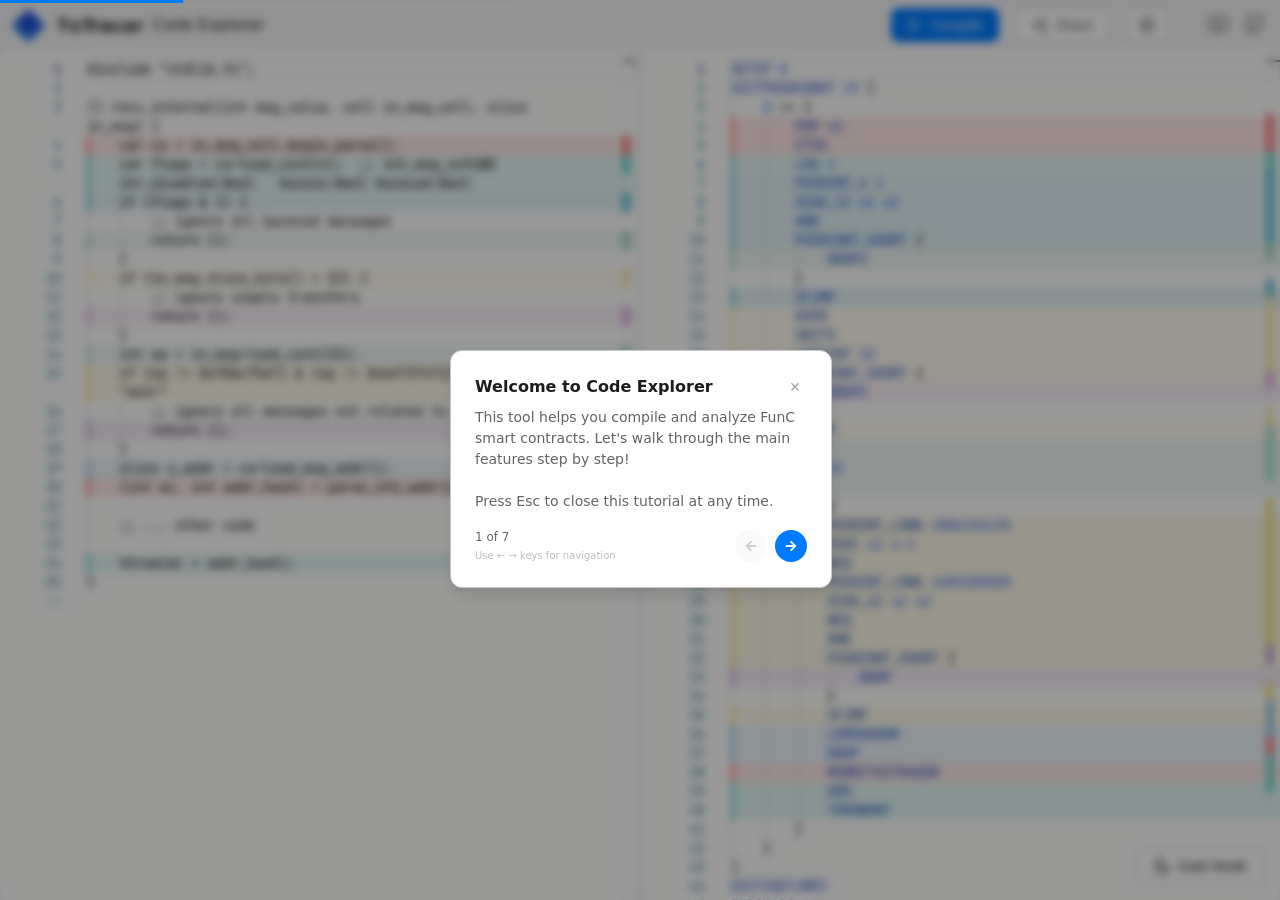
==== commit cb0a781c: "Updates" ====
--- a/code-explorer/index.html
+++ b/code-explorer/index.html
@@ -3,7 +3,7 @@
   <head>
     <meta charset="UTF-8" />
     <meta name="viewport" content="width=device-width, initial-scale=1.0" />
-    <link rel="icon" type="image/x-icon" href="/assets/favicon.ico" />
+    <link rel="icon" type="image/x-icon" href="../assets/favicon.ico" />
 
     <title>Code Explorer | TxTracer</title>
     <meta
@@ -44,19 +44,19 @@
     />
 
     <!--    <script crossorigin="anonymous" src="//unpkg.com/react-scan/dist/auto.global.js"></script>-->
-    <script type="module" crossorigin src="/assets/code-explorer-B_tDhhXA.js"></script>
-    <link rel="modulepreload" crossorigin href="/assets/ton-vendor-BkcVSvwD.js">
-    <link rel="modulepreload" crossorigin href="/assets/ton-sandbox-uER9kMRK.js">
-    <link rel="modulepreload" crossorigin href="/assets/ton-assembly-XOBA6fiM.js">
-    <link rel="modulepreload" crossorigin href="/assets/Badge-B2Ij_EdE.js">
-    <link rel="modulepreload" crossorigin href="/assets/monaco-editor-core-DLgf_DVT.js">
-    <link rel="modulepreload" crossorigin href="/assets/index-DQg2i-wy.js">
-    <link rel="modulepreload" crossorigin href="/assets/ButtonLoader-CC6sXqeU.js">
-    <link rel="stylesheet" crossorigin href="/assets/Badge-BL0bkq_N.css">
-    <link rel="stylesheet" crossorigin href="/assets/monaco-editor-core-DIPB3Vbg.css">
-    <link rel="stylesheet" crossorigin href="/assets/index-C81VZMOn.css">
-    <link rel="stylesheet" crossorigin href="/assets/ButtonLoader-CmFLlT4F.css">
-    <link rel="stylesheet" crossorigin href="/assets/code-explorer-CroWzXsC.css">
+    <script type="module" crossorigin src="../assets/code-explorer-4rl9rWKK.js"></script>
+    <link rel="modulepreload" crossorigin href="../assets/ton-vendor-BkcVSvwD.js">
+    <link rel="modulepreload" crossorigin href="../assets/ton-sandbox-uER9kMRK.js">
+    <link rel="modulepreload" crossorigin href="../assets/ton-assembly-XOBA6fiM.js">
+    <link rel="modulepreload" crossorigin href="../assets/Badge-B2Ij_EdE.js">
+    <link rel="modulepreload" crossorigin href="../assets/monaco-editor-core-BNZEfIW9.js">
+    <link rel="modulepreload" crossorigin href="../assets/index-DQg2i-wy.js">
+    <link rel="modulepreload" crossorigin href="../assets/ButtonLoader-CC6sXqeU.js">
+    <link rel="stylesheet" crossorigin href="../assets/Badge-BL0bkq_N.css">
+    <link rel="stylesheet" crossorigin href="../assets/monaco-editor-core-GL-q52Lm.css">
+    <link rel="stylesheet" crossorigin href="../assets/index-C81VZMOn.css">
+    <link rel="stylesheet" crossorigin href="../assets/ButtonLoader-CmFLlT4F.css">
+    <link rel="stylesheet" crossorigin href="../assets/code-explorer-CroWzXsC.css">
   </head>
   <body>
     <div id="root"></div>
--- a/assets/monaco-editor-core-GL-q52Lm.css
+++ b/assets/monaco-editor-core-GL-q52Lm.css
@@ -0,0 +1 @@
+.monaco-editor{font-family:-apple-system,BlinkMacSystemFont,Segoe WPC,Segoe UI,HelveticaNeue-Light,system-ui,Ubuntu,Droid Sans,sans-serif;--monaco-monospace-font: "SF Mono", Monaco, Menlo, Consolas, "Ubuntu Mono", "Liberation Mono", "DejaVu Sans Mono", "Courier New", monospace}.monaco-menu .monaco-action-bar.vertical .action-item .action-menu-item:focus .action-label{stroke-width:1.2px}.monaco-editor.vs-dark .monaco-menu .monaco-action-bar.vertical .action-menu-item:focus .action-label,.monaco-editor.hc-black .monaco-menu .monaco-action-bar.vertical .action-menu-item:focus .action-label,.monaco-editor.hc-light .monaco-menu .monaco-action-bar.vertical .action-menu-item:focus .action-label{stroke-width:1.2px}.monaco-hover p{margin:0}.monaco-aria-container{position:absolute!important;top:0;height:1px;width:1px;margin:-1px;overflow:hidden;padding:0;clip:rect(1px,1px,1px,1px);clip-path:inset(50%)}.monaco-editor,.monaco-diff-editor .synthetic-focus,.monaco-diff-editor [tabindex="0"]:focus,.monaco-diff-editor [tabindex="-1"]:focus,.monaco-diff-editor button:focus,.monaco-diff-editor input[type=button]:focus,.monaco-diff-editor input[type=checkbox]:focus,.monaco-diff-editor input[type=search]:focus,.monaco-diff-editor input[type=text]:focus,.monaco-diff-editor select:focus,.monaco-diff-editor textarea:focus{outline-width:1px;outline-style:solid;outline-offset:-1px;outline-color:var(--vscode-focusBorder);opacity:1}.monaco-workbench .workbench-hover{position:relative;font-size:13px;line-height:19px;z-index:40;overflow:hidden;max-width:700px;background:var(--vscode-editorHoverWidget-background);border:1px solid var(--vscode-editorHoverWidget-border);border-radius:3px;color:var(--vscode-editorHoverWidget-foreground);box-shadow:0 2px 8px var(--vscode-widget-shadow)}.monaco-workbench .workbench-hover hr{border-bottom:none}.monaco-workbench .workbench-hover:not(.skip-fade-in){animation:fadein .1s linear}.monaco-workbench .workbench-hover.compact{font-size:12px}.monaco-workbench .workbench-hover.compact .hover-contents{padding:2px 8px}.monaco-workbench .workbench-hover-container.locked .workbench-hover{outline:1px solid var(--vscode-editorHoverWidget-border)}.monaco-workbench .workbench-hover-container.locked .workbench-hover:focus,.monaco-workbench .workbench-hover-lock:focus{outline:1px solid var(--vscode-focusBorder)}.monaco-workbench .workbench-hover-container.locked .workbench-hover-lock:hover{background:var(--vscode-toolbar-hoverBackground)}.monaco-workbench .workbench-hover-pointer{position:absolute;z-index:41;pointer-events:none}.monaco-workbench .workbench-hover-pointer:after{content:"";position:absolute;width:5px;height:5px;background-color:var(--vscode-editorHoverWidget-background);border-right:1px solid var(--vscode-editorHoverWidget-border);border-bottom:1px solid var(--vscode-editorHoverWidget-border)}.monaco-workbench .locked .workbench-hover-pointer:after{width:4px;height:4px;border-right-width:2px;border-bottom-width:2px}.monaco-workbench .workbench-hover-pointer.left{left:-3px}.monaco-workbench .workbench-hover-pointer.right{right:3px}.monaco-workbench .workbench-hover-pointer.top{top:-3px}.monaco-workbench .workbench-hover-pointer.bottom{bottom:3px}.monaco-workbench .workbench-hover-pointer.left:after{transform:rotate(135deg)}.monaco-workbench .workbench-hover-pointer.right:after{transform:rotate(315deg)}.monaco-workbench .workbench-hover-pointer.top:after{transform:rotate(225deg)}.monaco-workbench .workbench-hover-pointer.bottom:after{transform:rotate(45deg)}.monaco-workbench .workbench-hover a{color:var(--vscode-textLink-foreground)}.monaco-workbench .workbench-hover a:focus{outline:1px solid;outline-offset:-1px;text-decoration:underline;outline-color:var(--vscode-focusBorder)}.monaco-workbench .workbench-hover a:hover,.monaco-workbench .workbench-hover a:active{color:var(--vscode-textLink-activeForeground)}.monaco-workbench .workbench-hover code{background:var(--vscode-textCodeBlock-background)}.monaco-workbench .workbench-hover .hover-row .actions{background:var(--vscode-editorHoverWidget-statusBarBackground)}.monaco-workbench .workbench-hover.right-aligned{left:1px}.monaco-workbench .workbench-hover.right-aligned .hover-row.status-bar .actions{flex-direction:row-reverse}.monaco-workbench .workbench-hover.right-aligned .hover-row.status-bar .actions .action-container{margin-right:0;margin-left:16px}.monaco-scrollable-element>.scrollbar>.scra{cursor:pointer;font-size:11px!important}.monaco-scrollable-element>.visible{opacity:1;background:#0000;transition:opacity .1s linear;z-index:11}.monaco-scrollable-element>.invisible{opacity:0;pointer-events:none}.monaco-scrollable-element>.invisible.fade{transition:opacity .8s linear}.monaco-scrollable-element>.shadow{position:absolute;display:none}.monaco-scrollable-element>.shadow.top{display:block;top:0;left:3px;height:3px;width:100%;box-shadow:var(--vscode-scrollbar-shadow) 0 6px 6px -6px inset}.monaco-scrollable-element>.shadow.left{display:block;top:3px;left:0;height:100%;width:3px;box-shadow:var(--vscode-scrollbar-shadow) 6px 0 6px -6px inset}.monaco-scrollable-element>.shadow.top-left-corner{display:block;top:0;left:0;height:3px;width:3px}.monaco-scrollable-element>.shadow.top.left{box-shadow:var(--vscode-scrollbar-shadow) 6px 0 6px -6px inset}.monaco-scrollable-element>.scrollbar>.slider{background:var(--vscode-scrollbarSlider-background)}.monaco-scrollable-element>.scrollbar>.slider:hover{background:var(--vscode-scrollbarSlider-hoverBackground)}.monaco-scrollable-element>.scrollbar>.slider.active{background:var(--vscode-scrollbarSlider-activeBackground)}.monaco-hover{cursor:default;position:absolute;overflow:hidden;user-select:text;-webkit-user-select:text;box-sizing:border-box;animation:fadein .1s linear;line-height:1.5em;white-space:var(--vscode-hover-whiteSpace, normal)}.monaco-hover.hidden{display:none}.monaco-hover a:hover:not(.disabled){cursor:pointer}.monaco-hover .hover-contents:not(.html-hover-contents){padding:4px 8px}.monaco-hover .markdown-hover>.hover-contents:not(.code-hover-contents){max-width:var(--vscode-hover-maxWidth, 500px);word-wrap:break-word}.monaco-hover .markdown-hover>.hover-contents:not(.code-hover-contents) hr{min-width:100%}.monaco-hover p,.monaco-hover .code,.monaco-hover ul,.monaco-hover h1,.monaco-hover h2,.monaco-hover h3,.monaco-hover h4,.monaco-hover h5,.monaco-hover h6{margin:8px 0}.monaco-hover h1,.monaco-hover h2,.monaco-hover h3,.monaco-hover h4,.monaco-hover h5,.monaco-hover h6{line-height:1.1}.monaco-hover code{font-family:var(--monaco-monospace-font)}.monaco-hover hr{box-sizing:border-box;border-left:0px;border-right:0px;margin:4px -8px -4px;height:1px}.monaco-hover p:first-child,.monaco-hover .code:first-child,.monaco-hover ul:first-child{margin-top:0}.monaco-hover p:last-child,.monaco-hover .code:last-child,.monaco-hover ul:last-child{margin-bottom:0}.monaco-hover ul,.monaco-hover ol{padding-left:20px}.monaco-hover li>p{margin-bottom:0}.monaco-hover li>ul{margin-top:0}.monaco-hover code{border-radius:3px;padding:0 .4em}.monaco-hover .monaco-tokenized-source{white-space:var(--vscode-hover-sourceWhiteSpace, pre-wrap)}.monaco-hover .hover-row.status-bar{font-size:12px;line-height:22px}.monaco-hover .hover-row.status-bar .info{font-style:italic;padding:0 8px}.monaco-hover .hover-row.status-bar .actions{display:flex;padding:0 8px;width:100%}.monaco-hover .hover-row.status-bar .actions .action-container{margin-right:16px;cursor:pointer}.monaco-hover .hover-row.status-bar .actions .action-container .action .icon{padding-right:4px}.monaco-hover .hover-row.status-bar .actions .action-container a{color:var(--vscode-textLink-foreground);text-decoration:var(--text-link-decoration)}.monaco-hover .markdown-hover .hover-contents .codicon{color:inherit;font-size:inherit;vertical-align:middle}.monaco-hover .hover-contents a.code-link:hover,.monaco-hover .hover-contents a.code-link{color:inherit}.monaco-hover .hover-contents a.code-link:before{content:"("}.monaco-hover .hover-contents a.code-link:after{content:")"}.monaco-hover .hover-contents a.code-link>span{text-decoration:underline;border-bottom:1px solid transparent;text-underline-position:under;color:var(--vscode-textLink-foreground)}.monaco-hover .hover-contents a.code-link>span:hover{color:var(--vscode-textLink-activeForeground)}.monaco-hover .markdown-hover .hover-contents:not(.code-hover-contents):not(.html-hover-contents) span{margin-bottom:4px;display:inline-block}.monaco-hover .markdown-hover .hover-contents:not(.code-hover-contents):not(.html-hover-contents) span.codicon{margin-bottom:2px}.monaco-hover-content .action-container a{-webkit-user-select:none;user-select:none}.monaco-hover-content .action-container.disabled{pointer-events:none;opacity:.4;cursor:default}.monaco-editor .rendered-markdown kbd{background-color:var(--vscode-keybindingLabel-background);color:var(--vscode-keybindingLabel-foreground);border-style:solid;border-width:1px;border-radius:3px;border-color:var(--vscode-keybindingLabel-border);border-bottom-color:var(--vscode-keybindingLabel-bottomBorder);box-shadow:inset 0 -1px 0 var(--vscode-widget-shadow);vertical-align:middle;padding:1px 3px}.rendered-markdown li:has(input[type=checkbox]){list-style-type:none}.monaco-aria-container{position:absolute;left:-999em}.context-view{position:absolute}.context-view.fixed{all:initial;font-family:inherit;font-size:13px;position:fixed;color:inherit}.monaco-list{position:relative;height:100%;width:100%;white-space:nowrap}.monaco-list.mouse-support{user-select:none;-webkit-user-select:none}.monaco-list>.monaco-scrollable-element{height:100%}.monaco-list-rows{position:relative;width:100%;height:100%}.monaco-list.horizontal-scrolling .monaco-list-rows{width:auto;min-width:100%}.monaco-list-row{position:absolute;box-sizing:border-box;overflow:hidden;width:100%}.monaco-list.mouse-support .monaco-list-row{cursor:pointer;touch-action:none}.monaco-list .monaco-scrollable-element>.scrollbar.vertical,.monaco-pane-view>.monaco-split-view2.vertical>.monaco-scrollable-element>.scrollbar.vertical{z-index:14}.monaco-list-row.scrolling{display:none!important}.monaco-list.element-focused,.monaco-list.selection-single,.monaco-list.selection-multiple{outline:0!important}.monaco-drag-image{display:inline-block;padding:1px 7px;border-radius:10px;font-size:12px;position:absolute;z-index:1000}.monaco-list-type-filter-message{position:absolute;box-sizing:border-box;width:100%;height:100%;top:0;left:0;padding:40px 1em 1em;text-align:center;white-space:normal;opacity:.7;pointer-events:none}.monaco-list-type-filter-message:empty{display:none}.monaco-select-box-dropdown-padding{--dropdown-padding-top: 1px;--dropdown-padding-bottom: 1px}.hc-black .monaco-select-box-dropdown-padding,.hc-light .monaco-select-box-dropdown-padding{--dropdown-padding-top: 3px;--dropdown-padding-bottom: 4px}.monaco-select-box-dropdown-container{display:none;box-sizing:border-box}.monaco-select-box-dropdown-container>.select-box-details-pane>.select-box-description-markdown *{margin:0}.monaco-select-box-dropdown-container>.select-box-details-pane>.select-box-description-markdown a:focus{outline:1px solid -webkit-focus-ring-color;outline-offset:-1px}.monaco-select-box-dropdown-container>.select-box-details-pane>.select-box-description-markdown code{line-height:15px;font-family:var(--monaco-monospace-font)}.monaco-select-box-dropdown-container.visible{display:flex;flex-direction:column;text-align:left;width:1px;overflow:hidden;border-bottom-left-radius:3px;border-bottom-right-radius:3px}.monaco-select-box-dropdown-container>.select-box-dropdown-list-container{flex:0 0 auto;align-self:flex-start;padding-top:var(--dropdown-padding-top);padding-bottom:var(--dropdown-padding-bottom);padding-left:1px;padding-right:1px;width:100%;overflow:hidden;box-sizing:border-box}.monaco-select-box-dropdown-container>.select-box-details-pane{padding:5px}.hc-black .monaco-select-box-dropdown-container>.select-box-dropdown-list-container{padding-top:var(--dropdown-padding-top);padding-bottom:var(--dropdown-padding-bottom)}.monaco-select-box-dropdown-container>.select-box-dropdown-list-container .monaco-list .monaco-list-row{cursor:pointer}.monaco-select-box-dropdown-container>.select-box-dropdown-list-container .monaco-list .monaco-list-row>.option-text{text-overflow:ellipsis;overflow:hidden;padding-left:3.5px;white-space:nowrap;float:left}.monaco-select-box-dropdown-container>.select-box-dropdown-list-container .monaco-list .monaco-list-row>.option-detail{text-overflow:ellipsis;overflow:hidden;padding-left:3.5px;white-space:nowrap;float:left;opacity:.7}.monaco-select-box-dropdown-container>.select-box-dropdown-list-container .monaco-list .monaco-list-row>.option-decorator-right{text-overflow:ellipsis;overflow:hidden;padding-right:10px;white-space:nowrap;float:right}.monaco-select-box-dropdown-container>.select-box-dropdown-list-container .monaco-list .monaco-list-row>.visually-hidden{position:absolute;left:-10000px;top:auto;width:1px;height:1px;overflow:hidden}.monaco-select-box-dropdown-container>.select-box-dropdown-container-width-control{flex:1 1 auto;align-self:flex-start;opacity:0}.monaco-select-box-dropdown-container>.select-box-dropdown-container-width-control>.width-control-div{overflow:hidden;max-height:0px}.monaco-select-box-dropdown-container>.select-box-dropdown-container-width-control>.width-control-div>.option-text-width-control{padding-left:4px;padding-right:8px;white-space:nowrap}.monaco-select-box{width:100%;cursor:pointer;border-radius:2px}.monaco-select-box-dropdown-container{font-size:13px;font-weight:400;text-transform:none}.monaco-action-bar .action-item.select-container{cursor:default}.monaco-action-bar .action-item .monaco-select-box{cursor:pointer;min-width:100px;min-height:18px;padding:2px 23px 2px 8px}.mac .monaco-action-bar .action-item .monaco-select-box{font-size:11px;border-radius:5px}.monaco-action-bar{white-space:nowrap;height:100%}.monaco-action-bar .actions-container{display:flex;margin:0 auto;padding:0;height:100%;width:100%;align-items:center}.monaco-action-bar.vertical .actions-container{display:inline-block}.monaco-action-bar .action-item{display:block;align-items:center;justify-content:center;cursor:pointer;position:relative}.monaco-action-bar .action-item.disabled{cursor:default}.monaco-action-bar .action-item .icon,.monaco-action-bar .action-item .codicon{display:block}.monaco-action-bar .action-item .codicon{display:flex;align-items:center;width:16px;height:16px}.monaco-action-bar .action-label{display:flex;font-size:11px;padding:3px;border-radius:5px}.monaco-action-bar .action-item.disabled .action-label,.monaco-action-bar .action-item.disabled .action-label:before,.monaco-action-bar .action-item.disabled .action-label:hover{color:var(--vscode-disabledForeground)}.monaco-action-bar.vertical{text-align:left}.monaco-action-bar.vertical .action-item{display:block}.monaco-action-bar.vertical .action-label.separator{display:block;border-bottom:1px solid #bbb;padding-top:1px;margin-left:.8em;margin-right:.8em}.monaco-action-bar .action-item .action-label.separator{width:1px;height:16px;margin:5px 4px!important;cursor:default;min-width:1px;padding:0;background-color:#bbb}.secondary-actions .monaco-action-bar .action-label{margin-left:6px}.monaco-action-bar .action-item.select-container{overflow:hidden;flex:1;max-width:170px;min-width:60px;display:flex;align-items:center;justify-content:center;margin-right:10px}.monaco-action-bar .action-item.action-dropdown-item{display:flex}.monaco-action-bar .action-item.action-dropdown-item>.action-dropdown-item-separator{display:flex;align-items:center;cursor:default}.monaco-action-bar .action-item.action-dropdown-item>.action-dropdown-item-separator>div{width:1px}.monaco-dropdown{height:100%;padding:0}.monaco-dropdown>.dropdown-label{cursor:pointer;height:100%;display:flex;align-items:center;justify-content:center}.monaco-dropdown>.dropdown-label>.action-label.disabled{cursor:default}.monaco-dropdown-with-primary{display:flex!important;flex-direction:row;border-radius:5px}.monaco-dropdown-with-primary>.action-container>.action-label{margin-right:0}.monaco-dropdown-with-primary>.dropdown-action-container>.monaco-dropdown>.dropdown-label .codicon[class*=codicon-]{font-size:12px;padding-left:0;padding-right:0;line-height:16px;margin-left:-3px}.monaco-dropdown-with-primary>.dropdown-action-container>.monaco-dropdown>.dropdown-label>.action-label{display:block;background-size:16px;background-position:center center;background-repeat:no-repeat}.monaco-action-bar .action-item.menu-entry .action-label.icon{width:16px;height:16px;background-repeat:no-repeat;background-position:50%;background-size:16px}.monaco-action-bar .action-item.menu-entry.text-only .action-label{color:var(--vscode-descriptionForeground);overflow:hidden;border-radius:2px}.monaco-action-bar .action-item.menu-entry.text-only.use-comma:not(:last-of-type) .action-label:after{content:", "}.monaco-action-bar .action-item.menu-entry.text-only+.action-item:not(.text-only)>.monaco-dropdown .action-label{color:var(--vscode-descriptionForeground)}.monaco-dropdown-with-default{display:flex!important;flex-direction:row;border-radius:5px}.monaco-dropdown-with-default>.action-container>.action-label{margin-right:0}.monaco-dropdown-with-default>.action-container.menu-entry>.action-label.icon{width:16px;height:16px;background-repeat:no-repeat;background-position:50%;background-size:16px}.monaco-dropdown-with-default:hover{background-color:var(--vscode-toolbar-hoverBackground)}.monaco-dropdown-with-default>.dropdown-action-container>.monaco-dropdown>.dropdown-label .codicon[class*=codicon-]{font-size:12px;padding-left:0;padding-right:0;line-height:16px;margin-left:-3px}.monaco-dropdown-with-default>.dropdown-action-container>.monaco-dropdown>.dropdown-label>.action-label{display:block;background-size:16px;background-position:center center;background-repeat:no-repeat}.quick-input-widget{font-size:13px}.quick-input-widget .monaco-highlighted-label .highlight{color:#0066bf}.vs .quick-input-widget .monaco-list-row.focused .monaco-highlighted-label .highlight{color:#9dddff}.vs-dark .quick-input-widget .monaco-highlighted-label .highlight{color:#0097fb}.hc-black .quick-input-widget .monaco-highlighted-label .highlight{color:#f38518}.hc-light .quick-input-widget .monaco-highlighted-label .highlight{color:#0f4a85}.monaco-keybinding>.monaco-keybinding-key{background-color:#ddd6;border:solid 1px rgba(204,204,204,.4);border-bottom-color:#bbb6;box-shadow:inset 0 -1px #bbb6;color:#555}.hc-black .monaco-keybinding>.monaco-keybinding-key{background-color:transparent;border:solid 1px rgb(111,195,223);box-shadow:none;color:#fff}.hc-light .monaco-keybinding>.monaco-keybinding-key{background-color:transparent;border:solid 1px #0F4A85;box-shadow:none;color:#292929}.vs-dark .monaco-keybinding>.monaco-keybinding-key{background-color:#8080802b;border:solid 1px rgba(51,51,51,.6);border-bottom-color:#4449;box-shadow:inset 0 -1px #4449;color:#ccc}.monaco-custom-toggle{margin-left:2px;float:left;cursor:pointer;overflow:hidden;width:20px;height:20px;border-radius:3px;border:1px solid transparent;padding:1px;box-sizing:border-box;user-select:none;-webkit-user-select:none}.monaco-custom-toggle:hover{background-color:var(--vscode-inputOption-hoverBackground)}.hc-black .monaco-custom-toggle:hover,.hc-light .monaco-custom-toggle:hover{border:1px dashed var(--vscode-focusBorder)}.hc-black .monaco-custom-toggle,.hc-light .monaco-custom-toggle,.hc-black .monaco-custom-toggle:hover,.hc-light .monaco-custom-toggle:hover{background:none}.monaco-custom-toggle.monaco-checkbox{height:18px;width:18px;border:1px solid transparent;border-radius:3px;margin-right:9px;margin-left:0;padding:0;opacity:1;background-size:16px!important}.monaco-action-bar .checkbox-action-item{display:flex;align-items:center;border-radius:2px;padding-right:2px}.monaco-action-bar .checkbox-action-item:hover{background-color:var(--vscode-toolbar-hoverBackground)}.monaco-action-bar .checkbox-action-item>.monaco-custom-toggle.monaco-checkbox{margin-right:4px}.monaco-action-bar .checkbox-action-item>.checkbox-label{font-size:12px}.monaco-custom-toggle.monaco-checkbox:not(.checked):before{visibility:hidden}.quick-input-widget{position:absolute;width:600px;z-index:2550;left:50%;margin-left:-300px;-webkit-app-region:no-drag;border-radius:6px}.quick-input-titlebar{display:flex;align-items:center;border-top-right-radius:5px;border-top-left-radius:5px}.quick-input-left-action-bar{display:flex;margin-left:4px;flex:1}.quick-input-inline-action-bar{margin:2px 0 0 5px}.quick-input-title{padding:3px 0;text-align:center;text-overflow:ellipsis;overflow:hidden}.quick-input-right-action-bar{display:flex;margin-right:4px;flex:1}.quick-input-right-action-bar>.actions-container{justify-content:flex-end}.quick-input-titlebar .monaco-action-bar .action-label.codicon{background-position:center;background-repeat:no-repeat;padding:2px}.quick-input-description{margin:6px 6px 6px 11px}.quick-input-header .quick-input-description{margin:4px 2px;flex:1}.quick-input-header{display:flex;padding:8px 6px 2px}.quick-input-widget.hidden-input .quick-input-header{padding:0;margin-bottom:0}.quick-input-and-message{display:flex;flex-direction:column;flex-grow:1;min-width:0;position:relative}.quick-input-check-all{align-self:center;margin:0}.quick-input-filter{flex-grow:1;display:flex;position:relative}.quick-input-box{flex-grow:1}.quick-input-widget.show-checkboxes .quick-input-box,.quick-input-widget.show-checkboxes .quick-input-message{margin-left:5px}.quick-input-visible-count{position:absolute;left:-10000px}.quick-input-count{align-self:center;position:absolute;right:4px;display:flex;align-items:center}.quick-input-count .monaco-count-badge{vertical-align:middle;padding:2px 4px;border-radius:2px;min-height:auto;line-height:normal}.quick-input-action{margin-left:6px}.quick-input-action .monaco-text-button{font-size:11px;padding:0 6px;display:flex;height:25px;align-items:center}.quick-input-message{margin-top:-1px;padding:5px;overflow-wrap:break-word}.quick-input-message>.codicon{margin:0 .2em;vertical-align:text-bottom}.quick-input-message a{color:inherit}.quick-input-progress.monaco-progress-container{position:relative}.quick-input-list{line-height:22px}.quick-input-widget.hidden-input .quick-input-list{margin-top:4px;padding-bottom:4px}.quick-input-list .monaco-list{overflow:hidden;max-height:440px;padding-bottom:5px}.quick-input-list .monaco-scrollable-element{padding:0 5px}.quick-input-list .quick-input-list-entry{box-sizing:border-box;overflow:hidden;display:flex;padding:0 6px}.quick-input-list .quick-input-list-entry.quick-input-list-separator-border{border-top-width:1px;border-top-style:solid}.quick-input-list .monaco-list-row{border-radius:3px}.quick-input-list .monaco-list-row[data-index="0"] .quick-input-list-entry.quick-input-list-separator-border{border-top-style:none}.quick-input-list .quick-input-list-label{overflow:hidden;display:flex;height:100%;flex:1}.quick-input-list .quick-input-list-checkbox{align-self:center;margin:0}.quick-input-list .quick-input-list-icon{background-size:16px;background-position:left center;background-repeat:no-repeat;padding-right:6px;width:16px;height:22px;display:flex;align-items:center;justify-content:center}.quick-input-list .quick-input-list-rows{overflow:hidden;text-overflow:ellipsis;display:flex;flex-direction:column;height:100%;flex:1;margin-left:5px}.quick-input-widget.show-checkboxes .quick-input-list .quick-input-list-rows{margin-left:10px}.quick-input-widget .quick-input-list .quick-input-list-checkbox{display:none}.quick-input-widget.show-checkboxes .quick-input-list .quick-input-list-checkbox{display:inline}.quick-input-list .quick-input-list-rows>.quick-input-list-row{display:flex;align-items:center}.quick-input-list .quick-input-list-rows>.quick-input-list-row .monaco-icon-label,.quick-input-list .quick-input-list-rows>.quick-input-list-row .monaco-icon-label .monaco-icon-label-container>.monaco-icon-name-container{flex:1}.quick-input-list .quick-input-list-rows>.quick-input-list-row .codicon[class*=codicon-]{vertical-align:text-bottom}.quick-input-list .quick-input-list-rows .monaco-highlighted-label>span{opacity:1}.quick-input-list .quick-input-list-entry .quick-input-list-entry-keybinding{margin-right:8px}.quick-input-list .quick-input-list-label-meta{opacity:.7;line-height:normal;text-overflow:ellipsis;overflow:hidden}.quick-input-list .monaco-list .monaco-list-row .monaco-highlighted-label .highlight{font-weight:700;background-color:unset;color:var(--vscode-list-highlightForeground)!important}.quick-input-list .monaco-list .monaco-list-row.focused .monaco-highlighted-label .highlight{color:var(--vscode-list-focusHighlightForeground)!important}.quick-input-list .quick-input-list-entry .quick-input-list-separator{margin-right:4px}.quick-input-list .quick-input-list-entry-action-bar{display:flex;flex:0;overflow:visible}.quick-input-list .quick-input-list-entry-action-bar .action-label{display:none}.quick-input-list .quick-input-list-entry-action-bar .action-label.codicon{margin-right:4px;padding:2px}.quick-input-list .quick-input-list-entry-action-bar{margin-top:1px}.quick-input-list .quick-input-list-entry-action-bar{margin-right:4px}.quick-input-list .quick-input-list-entry .quick-input-list-entry-action-bar .action-label.always-visible,.quick-input-list .quick-input-list-entry:hover .quick-input-list-entry-action-bar .action-label,.quick-input-list .quick-input-list-entry.focus-inside .quick-input-list-entry-action-bar .action-label,.quick-input-list .monaco-list-row.focused .quick-input-list-entry-action-bar .action-label,.quick-input-list .monaco-list-row.passive-focused .quick-input-list-entry-action-bar .action-label{display:flex}.quick-input-list .monaco-list-row.focused .monaco-keybinding-key,.quick-input-list .monaco-list-row.focused .quick-input-list-entry .quick-input-list-separator{color:inherit}.quick-input-list .monaco-list-row.focused .monaco-keybinding-key{background:none}.quick-input-list .quick-input-list-separator-as-item{padding:4px 6px;font-size:12px}.quick-input-list .quick-input-list-separator-as-item .label-name{font-weight:600}.quick-input-list .quick-input-list-separator-as-item .label-description{opacity:1!important}.quick-input-list .monaco-tree-sticky-row .quick-input-list-entry.quick-input-list-separator-as-item.quick-input-list-separator-border{border-top-style:none}.quick-input-list .monaco-tree-sticky-row{padding:0 5px}.quick-input-list .monaco-tl-twistie{display:none!important}.monaco-text-button{box-sizing:border-box;display:flex;width:100%;padding:4px;border-radius:2px;text-align:center;cursor:pointer;justify-content:center;align-items:center;border:1px solid var(--vscode-button-border, transparent);line-height:18px}.monaco-text-button:focus{outline-offset:2px!important}.monaco-text-button:hover{text-decoration:none!important}.monaco-button.disabled:focus,.monaco-button.disabled{opacity:.4!important;cursor:default}.monaco-text-button .codicon{margin:0 .2em;color:inherit!important}.monaco-text-button.monaco-text-button-with-short-label{flex-direction:row;flex-wrap:wrap;padding:0 4px;overflow:hidden;height:28px}.monaco-text-button.monaco-text-button-with-short-label>.monaco-button-label{flex-basis:100%}.monaco-text-button.monaco-text-button-with-short-label>.monaco-button-label-short{flex-grow:1;width:0;overflow:hidden}.monaco-text-button.monaco-text-button-with-short-label>.monaco-button-label,.monaco-text-button.monaco-text-button-with-short-label>.monaco-button-label-short{display:flex;justify-content:center;align-items:center;font-weight:400;font-style:inherit;padding:4px 0}.monaco-button-dropdown{display:flex;cursor:pointer}.monaco-button-dropdown.disabled{cursor:default}.monaco-button-dropdown>.monaco-button:focus{outline-offset:-1px!important}.monaco-button-dropdown.disabled>.monaco-button.disabled,.monaco-button-dropdown.disabled>.monaco-button.disabled:focus,.monaco-button-dropdown.disabled>.monaco-button-dropdown-separator{opacity:.4!important}.monaco-button-dropdown>.monaco-button.monaco-text-button{border-right-width:0!important}.monaco-button-dropdown .monaco-button-dropdown-separator{padding:4px 0;cursor:default}.monaco-button-dropdown .monaco-button-dropdown-separator>div{height:100%;width:1px}.monaco-button-dropdown>.monaco-button.monaco-dropdown-button{border:1px solid var(--vscode-button-border, transparent);border-left-width:0!important;border-radius:0 2px 2px 0;display:flex;align-items:center}.monaco-button-dropdown>.monaco-button.monaco-text-button{border-radius:2px 0 0 2px}.monaco-description-button{display:flex;flex-direction:column;align-items:center;margin:4px 5px}.monaco-description-button .monaco-button-description{font-style:italic;font-size:11px;padding:4px 20px}.monaco-description-button .monaco-button-label,.monaco-description-button .monaco-button-description{display:flex;justify-content:center;align-items:center}.monaco-description-button .monaco-button-label>.codicon,.monaco-description-button .monaco-button-description>.codicon{margin:0 .2em;color:inherit!important}.monaco-button.default-colors,.monaco-button-dropdown.default-colors>.monaco-button{color:var(--vscode-button-foreground);background-color:var(--vscode-button-background)}.monaco-button.default-colors:hover,.monaco-button-dropdown.default-colors>.monaco-button:hover{background-color:var(--vscode-button-hoverBackground)}.monaco-button.default-colors.secondary,.monaco-button-dropdown.default-colors>.monaco-button.secondary{color:var(--vscode-button-secondaryForeground);background-color:var(--vscode-button-secondaryBackground)}.monaco-button.default-colors.secondary:hover,.monaco-button-dropdown.default-colors>.monaco-button.secondary:hover{background-color:var(--vscode-button-secondaryHoverBackground)}.monaco-button-dropdown.default-colors .monaco-button-dropdown-separator{background-color:var(--vscode-button-background);border-top:1px solid var(--vscode-button-border);border-bottom:1px solid var(--vscode-button-border)}.monaco-button-dropdown.default-colors .monaco-button.secondary+.monaco-button-dropdown-separator{background-color:var(--vscode-button-secondaryBackground)}.monaco-button-dropdown.default-colors .monaco-button-dropdown-separator>div{background-color:var(--vscode-button-separator)}.monaco-count-badge{padding:3px 6px;border-radius:11px;font-size:11px;min-width:18px;min-height:18px;line-height:11px;font-weight:400;text-align:center;display:inline-block;box-sizing:border-box}.monaco-count-badge.long{padding:2px 3px;border-radius:2px;min-height:auto;line-height:normal}.monaco-progress-container{width:100%;height:2px;overflow:hidden}.monaco-progress-container .progress-bit{width:2%;height:2px;position:absolute;left:0;display:none}.monaco-progress-container.active .progress-bit{display:inherit}.monaco-progress-container.discrete .progress-bit{left:0;transition:width .1s linear}.monaco-progress-container.discrete.done .progress-bit{width:100%}.monaco-progress-container.infinite .progress-bit{animation-name:progress;animation-duration:4s;animation-iteration-count:infinite;transform:translateZ(0);animation-timing-function:linear}.monaco-progress-container.infinite.infinite-long-running .progress-bit{animation-timing-function:steps(100)}@keyframes progress{0%{transform:translate(0) scaleX(1)}50%{transform:translate(2500%) scaleX(3)}to{transform:translate(4900%) scaleX(1)}}.monaco-inputbox{position:relative;display:block;padding:0;box-sizing:border-box;border-radius:2px;font-size:inherit}.monaco-inputbox>.ibwrapper>.input,.monaco-inputbox>.ibwrapper>.mirror{padding:4px 6px}.monaco-inputbox>.ibwrapper{position:relative;width:100%;height:100%}.monaco-inputbox>.ibwrapper>.input{display:inline-block;box-sizing:border-box;width:100%;height:100%;line-height:inherit;border:none;font-family:inherit;font-size:inherit;resize:none;color:inherit}.monaco-inputbox>.ibwrapper>input{text-overflow:ellipsis}.monaco-inputbox>.ibwrapper>textarea.input{display:block;scrollbar-width:none;outline:none}.monaco-inputbox>.ibwrapper>textarea.input::-webkit-scrollbar{display:none}.monaco-inputbox>.ibwrapper>textarea.input.empty{white-space:nowrap}.monaco-inputbox>.ibwrapper>.mirror{position:absolute;display:inline-block;width:100%;top:0;left:0;box-sizing:border-box;white-space:pre-wrap;visibility:hidden;word-wrap:break-word}.monaco-inputbox-container{text-align:right}.monaco-inputbox-container .monaco-inputbox-message{display:inline-block;overflow:hidden;text-align:left;width:100%;box-sizing:border-box;padding:.4em;font-size:12px;line-height:17px;margin-top:-1px;word-wrap:break-word}.monaco-inputbox .monaco-action-bar{position:absolute;right:2px;top:4px}.monaco-inputbox .monaco-action-bar .action-item{margin-left:2px}.monaco-inputbox .monaco-action-bar .action-item .codicon{background-repeat:no-repeat;width:16px;height:16px}.monaco-findInput{position:relative}.monaco-findInput .monaco-inputbox{font-size:13px;width:100%}.monaco-findInput>.controls{position:absolute;top:3px;right:2px}.vs .monaco-findInput.disabled{background-color:#e1e1e1}.vs-dark .monaco-findInput.disabled{background-color:#333}.monaco-findInput.highlight-0 .controls,.hc-light .monaco-findInput.highlight-0 .controls{animation:monaco-findInput-highlight-0 .1s linear 0s}.monaco-findInput.highlight-1 .controls,.hc-light .monaco-findInput.highlight-1 .controls{animation:monaco-findInput-highlight-1 .1s linear 0s}.hc-black .monaco-findInput.highlight-0 .controls,.vs-dark .monaco-findInput.highlight-0 .controls{animation:monaco-findInput-highlight-dark-0 .1s linear 0s}.hc-black .monaco-findInput.highlight-1 .controls,.vs-dark .monaco-findInput.highlight-1 .controls{animation:monaco-findInput-highlight-dark-1 .1s linear 0s}@keyframes monaco-findInput-highlight-0{0%{background:#fdff00cc}to{background:transparent}}@keyframes monaco-findInput-highlight-1{0%{background:#fdff00cc}99%{background:transparent}}@keyframes monaco-findInput-highlight-dark-0{0%{background:#ffffff70}to{background:transparent}}@keyframes monaco-findInput-highlight-dark-1{0%{background:#ffffff70}99%{background:transparent}}:root{--vscode-sash-size: 4px;--vscode-sash-hover-size: 4px}.monaco-sash{position:absolute;z-index:35;touch-action:none}.monaco-sash.disabled{pointer-events:none}.monaco-sash.mac.vertical{cursor:col-resize}.monaco-sash.vertical.minimum{cursor:e-resize}.monaco-sash.vertical.maximum{cursor:w-resize}.monaco-sash.mac.horizontal{cursor:row-resize}.monaco-sash.horizontal.minimum{cursor:s-resize}.monaco-sash.horizontal.maximum{cursor:n-resize}.monaco-sash.disabled{cursor:default!important;pointer-events:none!important}.monaco-sash.vertical{cursor:ew-resize;top:0;width:var(--vscode-sash-size);height:100%}.monaco-sash.horizontal{cursor:ns-resize;left:0;width:100%;height:var(--vscode-sash-size)}.monaco-sash:not(.disabled)>.orthogonal-drag-handle{content:" ";height:calc(var(--vscode-sash-size) * 2);width:calc(var(--vscode-sash-size) * 2);z-index:100;display:block;cursor:all-scroll;position:absolute}.monaco-sash.horizontal.orthogonal-edge-north:not(.disabled)>.orthogonal-drag-handle.start,.monaco-sash.horizontal.orthogonal-edge-south:not(.disabled)>.orthogonal-drag-handle.end{cursor:nwse-resize}.monaco-sash.horizontal.orthogonal-edge-north:not(.disabled)>.orthogonal-drag-handle.end,.monaco-sash.horizontal.orthogonal-edge-south:not(.disabled)>.orthogonal-drag-handle.start{cursor:nesw-resize}.monaco-sash.vertical>.orthogonal-drag-handle.start{left:calc(var(--vscode-sash-size) * -.5);top:calc(var(--vscode-sash-size) * -1)}.monaco-sash.vertical>.orthogonal-drag-handle.end{left:calc(var(--vscode-sash-size) * -.5);bottom:calc(var(--vscode-sash-size) * -1)}.monaco-sash.horizontal>.orthogonal-drag-handle.start{top:calc(var(--vscode-sash-size) * -.5);left:calc(var(--vscode-sash-size) * -1)}.monaco-sash.horizontal>.orthogonal-drag-handle.end{top:calc(var(--vscode-sash-size) * -.5);right:calc(var(--vscode-sash-size) * -1)}.monaco-sash:before{content:"";pointer-events:none;position:absolute;width:100%;height:100%;background:transparent}.monaco-workbench:not(.reduce-motion) .monaco-sash:before{transition:background-color .1s ease-out}.monaco-sash.hover:before,.monaco-sash.active:before{background:var(--vscode-sash-hoverBorder)}.monaco-sash.vertical:before{width:var(--vscode-sash-hover-size);left:calc(50% - (var(--vscode-sash-hover-size) / 2))}.monaco-sash.horizontal:before{height:var(--vscode-sash-hover-size);top:calc(50% - (var(--vscode-sash-hover-size) / 2))}.pointer-events-disabled{pointer-events:none!important}.monaco-sash.debug{background:#0ff}.monaco-sash.debug.disabled{background:#0ff3}.monaco-sash.debug:not(.disabled)>.orthogonal-drag-handle{background:red}.monaco-split-view2{position:relative;width:100%;height:100%}.monaco-split-view2>.sash-container{position:absolute;width:100%;height:100%;pointer-events:none}.monaco-split-view2>.sash-container>.monaco-sash{pointer-events:initial}.monaco-split-view2>.monaco-scrollable-element{width:100%;height:100%}.monaco-split-view2>.monaco-scrollable-element>.split-view-container{width:100%;height:100%;white-space:nowrap;position:relative}.monaco-split-view2>.monaco-scrollable-element>.split-view-container>.split-view-view{white-space:initial;position:absolute}.monaco-split-view2>.monaco-scrollable-element>.split-view-container>.split-view-view:not(.visible){display:none}.monaco-split-view2.vertical>.monaco-scrollable-element>.split-view-container>.split-view-view{width:100%}.monaco-split-view2.horizontal>.monaco-scrollable-element>.split-view-container>.split-view-view{height:100%}.monaco-split-view2.separator-border>.monaco-scrollable-element>.split-view-container>.split-view-view:not(:first-child):before{content:" ";position:absolute;top:0;left:0;z-index:5;pointer-events:none;background-color:var(--separator-border)}.monaco-split-view2.separator-border.horizontal>.monaco-scrollable-element>.split-view-container>.split-view-view:not(:first-child):before{height:100%;width:1px}.monaco-split-view2.separator-border.vertical>.monaco-scrollable-element>.split-view-container>.split-view-view:not(:first-child):before{height:1px;width:100%}.monaco-table{display:flex;flex-direction:column;position:relative;height:100%;width:100%;white-space:nowrap;overflow:hidden}.monaco-table>.monaco-split-view2{border-bottom:1px solid transparent}.monaco-table>.monaco-list{flex:1}.monaco-table-tr{display:flex;height:100%}.monaco-table-th{width:100%;height:100%;font-weight:700;overflow:hidden;text-overflow:ellipsis}.monaco-table-th,.monaco-table-td{box-sizing:border-box;flex-shrink:0;overflow:hidden;white-space:nowrap;text-overflow:ellipsis}.monaco-table>.monaco-split-view2 .monaco-sash.vertical:before{content:"";position:absolute;left:calc(var(--vscode-sash-size) / 2);width:0;border-left:1px solid transparent}.monaco-workbench:not(.reduce-motion) .monaco-table>.monaco-split-view2,.monaco-workbench:not(.reduce-motion) .monaco-table>.monaco-split-view2 .monaco-sash.vertical:before{transition:border-color .2s ease-out}.monaco-tl-row{display:flex;height:100%;align-items:center;position:relative}.monaco-tl-row.disabled{cursor:default}.monaco-tl-indent{height:100%;position:absolute;top:0;left:16px;pointer-events:none}.hide-arrows .monaco-tl-indent{left:12px}.monaco-tl-indent>.indent-guide{display:inline-block;box-sizing:border-box;height:100%;border-left:1px solid transparent}.monaco-workbench:not(.reduce-motion) .monaco-tl-indent>.indent-guide{transition:border-color .1s linear}.monaco-tl-twistie,.monaco-tl-contents{height:100%}.monaco-tl-twistie{font-size:10px;text-align:right;padding-right:6px;flex-shrink:0;width:16px;display:flex!important;align-items:center;justify-content:center;transform:translate(3px)}.monaco-tl-contents{flex:1;overflow:hidden}.monaco-tl-twistie:before{border-radius:20px}.monaco-tl-twistie.collapsed:before{transform:rotate(-90deg)}.monaco-tl-twistie.codicon-tree-item-loading:before{animation:codicon-spin 1.25s steps(30) infinite}.monaco-tree-type-filter{position:absolute;top:0;display:flex;padding:3px;max-width:200px;z-index:100;margin:0 6px;border:1px solid var(--vscode-widget-border);border-bottom-left-radius:4px;border-bottom-right-radius:4px}.monaco-workbench:not(.reduce-motion) .monaco-tree-type-filter{transition:top .3s}.monaco-tree-type-filter.disabled{top:-40px!important}.monaco-tree-type-filter-grab{display:flex!important;align-items:center;justify-content:center;cursor:grab;margin-right:2px}.monaco-tree-type-filter-grab.grabbing{cursor:grabbing}.monaco-tree-type-filter-input{flex:1}.monaco-tree-type-filter-input .monaco-inputbox{height:23px}.monaco-tree-type-filter-input .monaco-inputbox>.ibwrapper>.input,.monaco-tree-type-filter-input .monaco-inputbox>.ibwrapper>.mirror{padding:2px 4px}.monaco-tree-type-filter-input .monaco-findInput>.controls{top:2px}.monaco-tree-type-filter-actionbar{margin-left:4px}.monaco-tree-type-filter-actionbar .monaco-action-bar .action-label{padding:2px}.monaco-list .monaco-scrollable-element .monaco-tree-sticky-container{position:absolute;top:0;left:0;width:100%;height:0;z-index:13;background-color:var(--vscode-sideBar-background)}.monaco-list .monaco-scrollable-element .monaco-tree-sticky-container .monaco-tree-sticky-row.monaco-list-row{position:absolute;width:100%;opacity:1!important;overflow:hidden;background-color:var(--vscode-sideBar-background)}.monaco-list .monaco-scrollable-element .monaco-tree-sticky-container .monaco-tree-sticky-row:hover{background-color:var(--vscode-list-hoverBackground)!important;cursor:pointer}.monaco-list .monaco-scrollable-element .monaco-tree-sticky-container.empty,.monaco-list .monaco-scrollable-element .monaco-tree-sticky-container.empty .monaco-tree-sticky-container-shadow{display:none}.monaco-list .monaco-scrollable-element .monaco-tree-sticky-container .monaco-tree-sticky-container-shadow{position:absolute;bottom:-3px;left:0;height:0px;width:100%}.monaco-list .monaco-scrollable-element .monaco-tree-sticky-container[tabindex="0"]:focus{outline:none}.monaco-icon-label{display:flex;overflow:hidden;text-overflow:ellipsis}.monaco-icon-label:before{background-size:16px;background-position:left center;background-repeat:no-repeat;padding-right:6px;width:16px;height:22px;line-height:inherit!important;display:inline-block;-webkit-font-smoothing:antialiased;-moz-osx-font-smoothing:grayscale;vertical-align:top;flex-shrink:0}.monaco-icon-label-iconpath{width:16px;height:16px;padding-left:2px;margin-top:2px;display:flex}.monaco-icon-label-container.disabled{color:var(--vscode-disabledForeground)}.monaco-icon-label>.monaco-icon-label-container{min-width:0;overflow:hidden;text-overflow:ellipsis;flex:1}.monaco-icon-label>.monaco-icon-label-container>.monaco-icon-name-container>.label-name{color:inherit;white-space:pre}.monaco-icon-label>.monaco-icon-label-container>.monaco-icon-name-container>.label-name>.label-separator{margin:0 2px;opacity:.5}.monaco-icon-label>.monaco-icon-label-container>.monaco-icon-suffix-container>.label-suffix{opacity:.7;white-space:pre}.monaco-icon-label>.monaco-icon-label-container>.monaco-icon-description-container>.label-description{opacity:.7;margin-left:.5em;font-size:.9em;white-space:pre}.monaco-icon-label.nowrap>.monaco-icon-label-container>.monaco-icon-description-container>.label-description{white-space:nowrap}.vs .monaco-icon-label>.monaco-icon-label-container>.monaco-icon-description-container>.label-description{opacity:.95}.monaco-icon-label.italic>.monaco-icon-label-container>.monaco-icon-name-container>.label-name,.monaco-icon-label.italic>.monaco-icon-label-container>.monaco-icon-description-container>.label-description{font-style:italic}.monaco-icon-label.deprecated{text-decoration:line-through;opacity:.66}.monaco-icon-label.italic:after{font-style:italic}.monaco-icon-label.strikethrough>.monaco-icon-label-container>.monaco-icon-name-container>.label-name,.monaco-icon-label.strikethrough>.monaco-icon-label-container>.monaco-icon-description-container>.label-description{text-decoration:line-through}.monaco-icon-label:after{opacity:.75;font-size:90%;font-weight:600;margin:auto 16px 0 5px;text-align:center}.monaco-list:focus .selected .monaco-icon-label,.monaco-list:focus .selected .monaco-icon-label:after{color:inherit!important}.monaco-list-row.focused.selected .label-description,.monaco-list-row.selected .label-description{opacity:.8}.monaco-keybinding{display:flex;align-items:center;line-height:10px}.monaco-keybinding>.monaco-keybinding-key{display:inline-block;border-style:solid;border-width:1px;border-radius:3px;vertical-align:middle;font-size:11px;padding:3px 5px;margin:0 2px}.monaco-keybinding>.monaco-keybinding-key:first-child{margin-left:0}.monaco-keybinding>.monaco-keybinding-key:last-child{margin-right:0}.monaco-keybinding>.monaco-keybinding-key-separator{display:inline-block}.monaco-keybinding>.monaco-keybinding-key-chord-separator{width:6px}::-ms-clear{display:none}.monaco-editor .editor-widget input{color:inherit}.monaco-editor{position:relative;overflow:visible;-webkit-text-size-adjust:100%;color:var(--vscode-editor-foreground);background-color:var(--vscode-editor-background);overflow-wrap:initial}.monaco-editor-background{background-color:var(--vscode-editor-background)}.monaco-editor .rangeHighlight{background-color:var(--vscode-editor-rangeHighlightBackground);box-sizing:border-box;border:1px solid var(--vscode-editor-rangeHighlightBorder)}.monaco-editor.hc-black .rangeHighlight,.monaco-editor.hc-light .rangeHighlight{border-style:dotted}.monaco-editor .symbolHighlight{background-color:var(--vscode-editor-symbolHighlightBackground);box-sizing:border-box;border:1px solid var(--vscode-editor-symbolHighlightBorder)}.monaco-editor.hc-black .symbolHighlight,.monaco-editor.hc-light .symbolHighlight{border-style:dotted}.monaco-editor .overflow-guard{position:relative;overflow:hidden}.monaco-editor .view-overlays{position:absolute;top:0}.monaco-editor .view-overlays>div,.monaco-editor .margin-view-overlays>div{position:absolute;width:100%}.monaco-editor .squiggly-error{border-bottom:4px double var(--vscode-editorError-border)}.monaco-editor .squiggly-error:before{display:block;content:"";width:100%;height:100%;background:var(--vscode-editorError-background)}.monaco-editor .squiggly-warning{border-bottom:4px double var(--vscode-editorWarning-border)}.monaco-editor .squiggly-warning:before{display:block;content:"";width:100%;height:100%;background:var(--vscode-editorWarning-background)}.monaco-editor .squiggly-info{border-bottom:4px double var(--vscode-editorInfo-border)}.monaco-editor .squiggly-info:before{display:block;content:"";width:100%;height:100%;background:var(--vscode-editorInfo-background)}.monaco-editor .squiggly-hint{border-bottom:2px dotted var(--vscode-editorHint-border)}.monaco-editor.showUnused .squiggly-unnecessary{border-bottom:2px dashed var(--vscode-editorUnnecessaryCode-border)}.monaco-editor.showDeprecated .squiggly-inline-deprecated{text-decoration:line-through;text-decoration-color:var(--vscode-editor-foreground, inherit)}.monaco-editor .inputarea{min-width:0;min-height:0;margin:0;padding:0;position:absolute;outline:none!important;resize:none;border:none;overflow:hidden;color:transparent;background-color:transparent;z-index:-10}.monaco-editor .inputarea.ime-input{z-index:10;caret-color:var(--vscode-editorCursor-foreground);color:var(--vscode-editor-foreground)}.monaco-editor .margin-view-overlays .line-numbers{bottom:0;font-variant-numeric:tabular-nums;position:absolute;text-align:right;display:inline-block;vertical-align:middle;box-sizing:border-box;cursor:default}.monaco-editor .relative-current-line-number{text-align:left;display:inline-block;width:100%}.monaco-editor .margin-view-overlays .line-numbers.lh-odd{margin-top:1px}.monaco-editor .line-numbers{color:var(--vscode-editorLineNumber-foreground)}.monaco-editor .line-numbers.active-line-number{color:var(--vscode-editorLineNumber-activeForeground)}.monaco-editor .margin{background-color:var(--vscode-editorGutter-background)}.monaco-mouse-cursor-text{cursor:text}.monaco-editor .blockDecorations-container{position:absolute;top:0;pointer-events:none}.monaco-editor .blockDecorations-block{position:absolute;box-sizing:border-box}.monaco-editor .view-overlays .current-line,.monaco-editor .margin-view-overlays .current-line{display:block;position:absolute;left:0;top:0;box-sizing:border-box;height:100%}.monaco-editor .margin-view-overlays .current-line.current-line-margin.current-line-margin-both{border-right:0}.monaco-editor .lines-content .cdr{position:absolute;height:100%}.monaco-editor .glyph-margin{position:absolute;top:0}.monaco-editor .glyph-margin-widgets .cgmr{position:absolute;display:flex;align-items:center;justify-content:center}.monaco-editor .glyph-margin-widgets .cgmr.codicon-modifier-spin:before{position:absolute;top:50%;left:50%;transform:translate(-50%,-50%)}.monaco-editor .lines-content .core-guide{position:absolute;box-sizing:border-box;height:100%}.mtkcontrol{color:#fff!important;background:#960000!important}.mtkoverflow{background-color:var(--vscode-button-background, var(--vscode-editor-background));color:var(--vscode-button-foreground, var(--vscode-editor-foreground));border-width:1px;border-style:solid;border-color:var(--vscode-contrastBorder);border-radius:2px;padding:4px;cursor:pointer}.mtkoverflow:hover{background-color:var(--vscode-button-hoverBackground)}.monaco-editor.no-user-select .lines-content,.monaco-editor.no-user-select .view-line,.monaco-editor.no-user-select .view-lines{user-select:none;-webkit-user-select:none}.monaco-editor.mac .lines-content:hover,.monaco-editor.mac .view-line:hover,.monaco-editor.mac .view-lines:hover{user-select:text;-webkit-user-select:text;-ms-user-select:text}.monaco-editor.enable-user-select{user-select:initial;-webkit-user-select:initial}.monaco-editor .view-lines{white-space:nowrap}.monaco-editor .view-line{position:absolute;width:100%}.monaco-editor .lines-content>.view-lines>.view-line>span{top:0;bottom:0;position:absolute}.monaco-editor .mtkw{color:var(--vscode-editorWhitespace-foreground)!important}.monaco-editor .mtkz{display:inline-block;color:var(--vscode-editorWhitespace-foreground)!important}.monaco-editor .lines-decorations{position:absolute;top:0;background:#fff}.monaco-editor .margin-view-overlays .cldr{position:absolute;height:100%}.monaco-editor .margin-view-overlays .cmdr{position:absolute;left:0;width:100%;height:100%}.monaco-editor .minimap.slider-mouseover .minimap-slider{opacity:0;transition:opacity .1s linear}.monaco-editor .minimap.slider-mouseover:hover .minimap-slider,.monaco-editor .minimap.slider-mouseover .minimap-slider.active{opacity:1}.monaco-editor .minimap-slider .minimap-slider-horizontal{background:var(--vscode-minimapSlider-background)}.monaco-editor .minimap-slider:hover .minimap-slider-horizontal{background:var(--vscode-minimapSlider-hoverBackground)}.monaco-editor .minimap-slider.active .minimap-slider-horizontal{background:var(--vscode-minimapSlider-activeBackground)}.monaco-editor .minimap-shadow-visible{box-shadow:var(--vscode-scrollbar-shadow) -6px 0 6px -6px inset}.monaco-editor .minimap-shadow-hidden{position:absolute;width:0}.monaco-editor .minimap-shadow-visible{position:absolute;left:-6px;width:6px}.monaco-editor.no-minimap-shadow .minimap-shadow-visible{position:absolute;left:-1px;width:1px}.minimap.autohide{opacity:0;transition:opacity .5s}.minimap.autohide:hover{opacity:1}.monaco-editor .minimap{z-index:5}.monaco-editor .overlayWidgets{position:absolute;top:0;left:0}.monaco-editor .view-ruler{position:absolute;top:0;box-shadow:1px 0 0 0 var(--vscode-editorRuler-foreground) inset}.monaco-editor .scroll-decoration{position:absolute;top:0;left:0;height:6px;box-shadow:var(--vscode-scrollbar-shadow) 0 6px 6px -6px inset}.monaco-editor .lines-content .cslr{position:absolute}.monaco-editor .focused .selected-text{background-color:var(--vscode-editor-selectionBackground)}.monaco-editor .selected-text{background-color:var(--vscode-editor-inactiveSelectionBackground)}.monaco-editor .top-left-radius{border-top-left-radius:3px}.monaco-editor .bottom-left-radius{border-bottom-left-radius:3px}.monaco-editor .top-right-radius{border-top-right-radius:3px}.monaco-editor .bottom-right-radius{border-bottom-right-radius:3px}.monaco-editor.hc-black .top-left-radius{border-top-left-radius:0}.monaco-editor.hc-black .bottom-left-radius{border-bottom-left-radius:0}.monaco-editor.hc-black .top-right-radius{border-top-right-radius:0}.monaco-editor.hc-black .bottom-right-radius{border-bottom-right-radius:0}.monaco-editor.hc-light .top-left-radius{border-top-left-radius:0}.monaco-editor.hc-light .bottom-left-radius{border-bottom-left-radius:0}.monaco-editor.hc-light .top-right-radius{border-top-right-radius:0}.monaco-editor.hc-light .bottom-right-radius{border-bottom-right-radius:0}.monaco-editor .cursors-layer{position:absolute;top:0}.monaco-editor .cursors-layer>.cursor{position:absolute;overflow:hidden;box-sizing:border-box}.monaco-editor .cursors-layer.cursor-smooth-caret-animation>.cursor{transition:all 80ms}.monaco-editor .cursors-layer.cursor-block-outline-style>.cursor{background:transparent!important;border-style:solid;border-width:1px}.monaco-editor .cursors-layer.cursor-underline-style>.cursor{border-bottom-width:2px;border-bottom-style:solid;background:transparent!important}.monaco-editor .cursors-layer.cursor-underline-thin-style>.cursor{border-bottom-width:1px;border-bottom-style:solid;background:transparent!important}@keyframes monaco-cursor-smooth{0%,20%{opacity:1}60%,to{opacity:0}}@keyframes monaco-cursor-phase{0%,20%{opacity:1}90%,to{opacity:0}}@keyframes monaco-cursor-expand{0%,20%{transform:scaleY(1)}80%,to{transform:scaleY(0)}}.cursor-smooth{animation:monaco-cursor-smooth .5s ease-in-out 0s 20 alternate}.cursor-phase{animation:monaco-cursor-phase .5s ease-in-out 0s 20 alternate}.cursor-expand>.cursor{animation:monaco-cursor-expand .5s ease-in-out 0s 20 alternate}.monaco-editor .mwh{position:absolute;color:var(--vscode-editorWhitespace-foreground)!important}.monaco-editor .diff-hidden-lines-widget{width:100%}.monaco-editor .diff-hidden-lines{height:0px;transform:translateY(-10px);font-size:13px;line-height:14px}.monaco-editor .diff-hidden-lines:not(.dragging) .top:hover,.monaco-editor .diff-hidden-lines:not(.dragging) .bottom:hover,.monaco-editor .diff-hidden-lines .top.dragging,.monaco-editor .diff-hidden-lines .bottom.dragging{background-color:var(--vscode-focusBorder)}.monaco-editor .diff-hidden-lines .top,.monaco-editor .diff-hidden-lines .bottom{transition:background-color .1s ease-out;height:4px;background-color:transparent;background-clip:padding-box;border-bottom:2px solid transparent;border-top:4px solid transparent}.monaco-editor.draggingUnchangedRegion.canMoveTop:not(.canMoveBottom) *,.monaco-editor .diff-hidden-lines .top.canMoveTop:not(.canMoveBottom),.monaco-editor .diff-hidden-lines .bottom.canMoveTop:not(.canMoveBottom){cursor:n-resize!important}.monaco-editor.draggingUnchangedRegion:not(.canMoveTop).canMoveBottom *,.monaco-editor .diff-hidden-lines .top:not(.canMoveTop).canMoveBottom,.monaco-editor .diff-hidden-lines .bottom:not(.canMoveTop).canMoveBottom{cursor:s-resize!important}.monaco-editor.draggingUnchangedRegion.canMoveTop.canMoveBottom *,.monaco-editor .diff-hidden-lines .top.canMoveTop.canMoveBottom,.monaco-editor .diff-hidden-lines .bottom.canMoveTop.canMoveBottom{cursor:ns-resize!important}.monaco-editor .diff-hidden-lines .top{transform:translateY(4px)}.monaco-editor .diff-hidden-lines .bottom{transform:translateY(-6px)}.monaco-editor .diff-unchanged-lines{background:var(--vscode-diffEditor-unchangedCodeBackground)}.monaco-editor .noModificationsOverlay{z-index:1;background:var(--vscode-editor-background);display:flex;justify-content:center;align-items:center}.monaco-editor .diff-hidden-lines .center{background:var(--vscode-diffEditor-unchangedRegionBackground);color:var(--vscode-diffEditor-unchangedRegionForeground);overflow:hidden;display:block;text-overflow:ellipsis;white-space:nowrap;height:24px;box-shadow:inset 0 -5px 5px -7px var(--vscode-diffEditor-unchangedRegionShadow),inset 0 5px 5px -7px var(--vscode-diffEditor-unchangedRegionShadow)}.monaco-editor .diff-hidden-lines .center span.codicon{vertical-align:middle}.monaco-editor .diff-hidden-lines .center a:hover .codicon{cursor:pointer;color:var(--vscode-editorLink-activeForeground)!important}.monaco-editor .diff-hidden-lines div.breadcrumb-item{cursor:pointer}.monaco-editor .diff-hidden-lines div.breadcrumb-item:hover{color:var(--vscode-editorLink-activeForeground)}.monaco-editor .movedOriginal,.monaco-editor .movedModified{border:2px solid var(--vscode-diffEditor-move-border)}.monaco-editor .movedOriginal.currentMove,.monaco-editor .movedModified.currentMove{border:2px solid var(--vscode-diffEditor-moveActive-border)}.monaco-diff-editor .moved-blocks-lines path.currentMove{stroke:var(--vscode-diffEditor-moveActive-border)}.monaco-diff-editor .moved-blocks-lines path{pointer-events:visiblestroke}.monaco-diff-editor .moved-blocks-lines .arrow{fill:var(--vscode-diffEditor-move-border)}.monaco-diff-editor .moved-blocks-lines .arrow.currentMove{fill:var(--vscode-diffEditor-moveActive-border)}.monaco-diff-editor .moved-blocks-lines .arrow-rectangle{fill:var(--vscode-editor-background)}.monaco-diff-editor .moved-blocks-lines{position:absolute;pointer-events:none}.monaco-diff-editor .moved-blocks-lines path{fill:none;stroke:var(--vscode-diffEditor-move-border);stroke-width:2}.monaco-editor .char-delete.diff-range-empty{margin-left:-1px;border-left:solid var(--vscode-diffEditor-removedTextBackground) 3px}.monaco-editor .char-insert.diff-range-empty{border-left:solid var(--vscode-diffEditor-insertedTextBackground) 3px}.monaco-editor .fold-unchanged{cursor:pointer}.monaco-diff-editor .diff-moved-code-block{display:flex;justify-content:flex-end;margin-top:-4px}.monaco-diff-editor .diff-moved-code-block .action-bar .action-label.codicon{width:12px;height:12px;font-size:12px}.monaco-diff-editor .diffOverview{z-index:9}.monaco-diff-editor .diffOverview .diffViewport{z-index:10}.monaco-diff-editor.vs .diffOverview{background:#00000008}.monaco-diff-editor.vs-dark .diffOverview{background:#ffffff03}.monaco-scrollable-element.modified-in-monaco-diff-editor.vs .scrollbar,.monaco-scrollable-element.modified-in-monaco-diff-editor.vs-dark .scrollbar{background:#0000}.monaco-scrollable-element.modified-in-monaco-diff-editor.hc-black .scrollbar,.monaco-scrollable-element.modified-in-monaco-diff-editor.hc-light .scrollbar{background:none}.monaco-scrollable-element.modified-in-monaco-diff-editor .slider{z-index:10}.modified-in-monaco-diff-editor .slider.active{background:#ababab66}.modified-in-monaco-diff-editor.hc-black .slider.active,.modified-in-monaco-diff-editor.hc-light .slider.active{background:none}.monaco-editor .insert-sign,.monaco-diff-editor .insert-sign,.monaco-editor .delete-sign,.monaco-diff-editor .delete-sign{font-size:11px!important;opacity:.7!important;display:flex!important;align-items:center}.monaco-editor.hc-black .insert-sign,.monaco-diff-editor.hc-black .insert-sign,.monaco-editor.hc-black .delete-sign,.monaco-diff-editor.hc-black .delete-sign,.monaco-editor.hc-light .insert-sign,.monaco-diff-editor.hc-light .insert-sign,.monaco-editor.hc-light .delete-sign,.monaco-diff-editor.hc-light .delete-sign{opacity:1}.monaco-editor .inline-deleted-margin-view-zone,.monaco-editor .inline-added-margin-view-zone{text-align:right}.monaco-editor .arrow-revert-change{z-index:10;position:absolute}.monaco-editor .arrow-revert-change:hover{cursor:pointer}.monaco-editor .view-zones .view-lines .view-line span{display:inline-block}.monaco-editor .margin-view-zones .lightbulb-glyph:hover{cursor:pointer}.monaco-editor .char-insert,.monaco-diff-editor .char-insert{background-color:var(--vscode-diffEditor-insertedTextBackground)}.monaco-editor .line-insert,.monaco-diff-editor .line-insert{background-color:var(--vscode-diffEditor-insertedLineBackground, var(--vscode-diffEditor-insertedTextBackground))}.monaco-editor .line-insert,.monaco-editor .char-insert{box-sizing:border-box;border:1px solid var(--vscode-diffEditor-insertedTextBorder)}.monaco-editor.hc-black .line-insert,.monaco-editor.hc-light .line-insert,.monaco-editor.hc-black .char-insert,.monaco-editor.hc-light .char-insert{border-style:dashed}.monaco-editor .line-delete,.monaco-editor .char-delete{box-sizing:border-box;border:1px solid var(--vscode-diffEditor-removedTextBorder)}.monaco-editor.hc-black .line-delete,.monaco-editor.hc-light .line-delete,.monaco-editor.hc-black .char-delete,.monaco-editor.hc-light .char-delete{border-style:dashed}.monaco-editor .inline-added-margin-view-zone,.monaco-editor .gutter-insert,.monaco-diff-editor .gutter-insert{background-color:var(--vscode-diffEditorGutter-insertedLineBackground, var(--vscode-diffEditor-insertedLineBackground), var(--vscode-diffEditor-insertedTextBackground))}.monaco-editor .char-delete,.monaco-diff-editor .char-delete,.monaco-editor .inline-deleted-text{background-color:var(--vscode-diffEditor-removedTextBackground)}.monaco-editor .inline-deleted-text{text-decoration:line-through}.monaco-editor .line-delete,.monaco-diff-editor .line-delete{background-color:var(--vscode-diffEditor-removedLineBackground, var(--vscode-diffEditor-removedTextBackground))}.monaco-editor .inline-deleted-margin-view-zone,.monaco-editor .gutter-delete,.monaco-diff-editor .gutter-delete{background-color:var(--vscode-diffEditorGutter-removedLineBackground, var(--vscode-diffEditor-removedLineBackground), var(--vscode-diffEditor-removedTextBackground))}.monaco-diff-editor.side-by-side .editor.modified{box-shadow:-6px 0 5px -5px var(--vscode-scrollbar-shadow);border-left:1px solid var(--vscode-diffEditor-border)}.monaco-diff-editor.side-by-side .editor.original{box-shadow:6px 0 5px -5px var(--vscode-scrollbar-shadow);border-right:1px solid var(--vscode-diffEditor-border)}.monaco-diff-editor .diffViewport{background:var(--vscode-scrollbarSlider-background)}.monaco-diff-editor .diffViewport:hover{background:var(--vscode-scrollbarSlider-hoverBackground)}.monaco-diff-editor .diffViewport:active{background:var(--vscode-scrollbarSlider-activeBackground)}.monaco-editor .diagonal-fill{background-image:linear-gradient(-45deg,var(--vscode-diffEditor-diagonalFill) 12.5%,#0000 12.5%,#0000 50%,var(--vscode-diffEditor-diagonalFill) 50%,var(--vscode-diffEditor-diagonalFill) 62.5%,#0000 62.5%,#0000 100%);background-size:8px 8px}.monaco-diff-editor .gutter{position:relative;overflow:hidden;flex-shrink:0;flex-grow:0;>div{position:absolute}.gutterItem{opacity:0;transition:opacity .7s;&.showAlways{opacity:1;transition:none}&.noTransition{transition:none}}&:hover .gutterItem{opacity:1;transition:opacity .1s ease-in-out}.gutterItem{.background{position:absolute;height:100%;left:50%;width:1px;border-left:2px var(--vscode-menu-border) solid}.buttons{position:absolute;width:100%;display:flex;justify-content:center;align-items:center;.monaco-toolbar{height:fit-content;.monaco-action-bar{line-height:1;.actions-container{width:fit-content;border-radius:4px;background:var(--vscode-editorGutter-commentRangeForeground);.action-item{&:hover{background:var(--vscode-toolbar-hoverBackground)}.action-label{padding:1px 2px}}}}}}}}.monaco-diff-editor .diff-hidden-lines-compact{display:flex;height:11px;.line-left,.line-right{height:1px;border-top:1px solid;border-color:var(--vscode-editorCodeLens-foreground);opacity:.5;margin:auto;width:100%}.line-left{width:20px}.text{color:var(--vscode-editorCodeLens-foreground);text-wrap:nowrap;font-size:11px;line-height:11px;margin:0 4px}}.monaco-component.diff-review{user-select:none;-webkit-user-select:none;z-index:99}.monaco-diff-editor .diff-review{position:absolute}.monaco-component.diff-review .diff-review-line-number{text-align:right;display:inline-block;color:var(--vscode-editorLineNumber-foreground)}.monaco-component.diff-review .diff-review-summary{padding-left:10px}.monaco-component.diff-review .diff-review-shadow{position:absolute;box-shadow:var(--vscode-scrollbar-shadow) 0 -6px 6px -6px inset}.monaco-component.diff-review .diff-review-row{white-space:pre}.monaco-component.diff-review .diff-review-table{display:table;min-width:100%}.monaco-component.diff-review .diff-review-row{display:table-row;width:100%}.monaco-component.diff-review .diff-review-spacer{display:inline-block;width:10px;vertical-align:middle}.monaco-component.diff-review .diff-review-spacer>.codicon{font-size:9px!important}.monaco-component.diff-review .diff-review-actions{display:inline-block;position:absolute;right:10px;top:2px;z-index:100}.monaco-component.diff-review .diff-review-actions .action-label{width:16px;height:16px;margin:2px 0}.monaco-component.diff-review .revertButton{cursor:pointer}.monaco-toolbar{height:100%}.monaco-toolbar .toolbar-toggle-more{display:inline-block;padding:0}.monaco-component.multiDiffEditor{background:var(--vscode-multiDiffEditor-background);position:relative;height:100%;width:100%;overflow-y:hidden;>div{position:absolute;top:0;left:0;height:100%;width:100%;&.placeholder{visibility:hidden;&.visible{visibility:visible}display:grid;place-items:center;place-content:center}}.active{--vscode-multiDiffEditor-border: var(--vscode-focusBorder)}.multiDiffEntry{display:flex;flex-direction:column;flex:1;overflow:hidden;.collapse-button{margin:0 5px;cursor:pointer;a{display:block}}.header{z-index:1000;background:var(--vscode-editor-background);&:not(.collapsed) .header-content{border-bottom:1px solid var(--vscode-sideBarSectionHeader-border)}.header-content{margin:8px 0 0;padding:4px 5px;border-top:1px solid var(--vscode-multiDiffEditor-border);display:flex;align-items:center;color:var(--vscode-foreground);background:var(--vscode-multiDiffEditor-headerBackground);&.shadow{box-shadow:var(--vscode-scrollbar-shadow) 0 6px 6px -6px}.file-path{display:flex;flex:1;min-width:0;.title{font-size:14px;line-height:22px;&.original{flex:1;min-width:0;text-overflow:ellipsis}}.status{font-weight:600;opacity:.75;margin:0 10px;line-height:22px}}.actions{padding:0 8px}}}.editorParent{flex:1;display:flex;flex-direction:column;border-bottom:1px solid var(--vscode-multiDiffEditor-border);overflow:hidden}.editorContainer{flex:1}}}.monaco-editor .selection-anchor{background-color:#007acc;width:2px!important}.monaco-editor .bracket-match{box-sizing:border-box;background-color:var(--vscode-editorBracketMatch-background);border:1px solid var(--vscode-editorBracketMatch-border)}.inline-editor-progress-decoration{display:inline-block;width:1em;height:1em}.inline-progress-widget{display:flex!important;justify-content:center;align-items:center}.inline-progress-widget .icon{font-size:80%!important}.inline-progress-widget:hover .icon{font-size:90%!important;animation:none}.inline-progress-widget:hover .icon:before{content:var(--vscode-icon-x-content);font-family:var(--vscode-icon-x-font-family)}.monaco-editor .monaco-editor-overlaymessage{padding-bottom:8px;z-index:10000}.monaco-editor .monaco-editor-overlaymessage.below{padding-bottom:0;padding-top:8px;z-index:10000}@keyframes fadeIn{0%{opacity:0}to{opacity:1}}.monaco-editor .monaco-editor-overlaymessage.fadeIn{animation:fadeIn .15s ease-out}@keyframes fadeOut{0%{opacity:1}to{opacity:0}}.monaco-editor .monaco-editor-overlaymessage.fadeOut{animation:fadeOut .1s ease-out}.monaco-editor .monaco-editor-overlaymessage .message{padding:2px 4px;color:var(--vscode-editorHoverWidget-foreground);background-color:var(--vscode-editorHoverWidget-background);border:1px solid var(--vscode-inputValidation-infoBorder);border-radius:3px}.monaco-editor .monaco-editor-overlaymessage .message p{margin-block:0px}.monaco-editor .monaco-editor-overlaymessage .message a{color:var(--vscode-textLink-foreground)}.monaco-editor .monaco-editor-overlaymessage .message a:hover{color:var(--vscode-textLink-activeForeground)}.monaco-editor.hc-black .monaco-editor-overlaymessage .message,.monaco-editor.hc-light .monaco-editor-overlaymessage .message{border-width:2px}.monaco-editor .monaco-editor-overlaymessage .anchor{width:0!important;height:0!important;border-color:transparent;border-style:solid;z-index:1000;border-width:8px;position:absolute;left:2px}.monaco-editor .monaco-editor-overlaymessage .anchor.top{border-bottom-color:var(--vscode-inputValidation-infoBorder)}.monaco-editor .monaco-editor-overlaymessage .anchor.below{border-top-color:var(--vscode-inputValidation-infoBorder)}.monaco-editor .monaco-editor-overlaymessage:not(.below) .anchor.top,.monaco-editor .monaco-editor-overlaymessage.below .anchor.below{display:none}.monaco-editor .monaco-editor-overlaymessage.below .anchor.top{display:inherit;top:-8px}.post-edit-widget{box-shadow:0 0 8px 2px var(--vscode-widget-shadow);border:1px solid var(--vscode-widget-border, transparent);border-radius:4px;background-color:var(--vscode-editorWidget-background);overflow:hidden}.post-edit-widget .monaco-button{padding:2px;border:none;border-radius:0}.post-edit-widget .monaco-button:hover{background-color:var(--vscode-button-secondaryHoverBackground)!important}.post-edit-widget .monaco-button .codicon{margin:0}@font-face{font-family:codicon;font-display:block;src:url(./codicon-DCmgc-ay.ttf) format("truetype")}.codicon[class*=codicon-]{font: 16px/1 codicon;display:inline-block;text-decoration:none;text-rendering:auto;text-align:center;text-transform:none;-webkit-font-smoothing:antialiased;-moz-osx-font-smoothing:grayscale;user-select:none;-webkit-user-select:none}.codicon-wrench-subaction{opacity:.5}@keyframes codicon-spin{to{transform:rotate(360deg)}}.codicon-sync.codicon-modifier-spin,.codicon-loading.codicon-modifier-spin,.codicon-gear.codicon-modifier-spin,.codicon-notebook-state-executing.codicon-modifier-spin{animation:codicon-spin 1.5s steps(30) infinite}.codicon-modifier-disabled{opacity:.4}.codicon-loading,.codicon-tree-item-loading:before{animation-duration:1s!important;animation-timing-function:cubic-bezier(.53,.21,.29,.67)!important}.monaco-editor .codicon.codicon-symbol-array,.monaco-workbench .codicon.codicon-symbol-array{color:var(--vscode-symbolIcon-arrayForeground)}.monaco-editor .codicon.codicon-symbol-boolean,.monaco-workbench .codicon.codicon-symbol-boolean{color:var(--vscode-symbolIcon-booleanForeground)}.monaco-editor .codicon.codicon-symbol-class,.monaco-workbench .codicon.codicon-symbol-class{color:var(--vscode-symbolIcon-classForeground)}.monaco-editor .codicon.codicon-symbol-method,.monaco-workbench .codicon.codicon-symbol-method{color:var(--vscode-symbolIcon-methodForeground)}.monaco-editor .codicon.codicon-symbol-color,.monaco-workbench .codicon.codicon-symbol-color{color:var(--vscode-symbolIcon-colorForeground)}.monaco-editor .codicon.codicon-symbol-constant,.monaco-workbench .codicon.codicon-symbol-constant{color:var(--vscode-symbolIcon-constantForeground)}.monaco-editor .codicon.codicon-symbol-constructor,.monaco-workbench .codicon.codicon-symbol-constructor{color:var(--vscode-symbolIcon-constructorForeground)}.monaco-editor .codicon.codicon-symbol-value,.monaco-workbench .codicon.codicon-symbol-value,.monaco-editor .codicon.codicon-symbol-enum,.monaco-workbench .codicon.codicon-symbol-enum{color:var(--vscode-symbolIcon-enumeratorForeground)}.monaco-editor .codicon.codicon-symbol-enum-member,.monaco-workbench .codicon.codicon-symbol-enum-member{color:var(--vscode-symbolIcon-enumeratorMemberForeground)}.monaco-editor .codicon.codicon-symbol-event,.monaco-workbench .codicon.codicon-symbol-event{color:var(--vscode-symbolIcon-eventForeground)}.monaco-editor .codicon.codicon-symbol-field,.monaco-workbench .codicon.codicon-symbol-field{color:var(--vscode-symbolIcon-fieldForeground)}.monaco-editor .codicon.codicon-symbol-file,.monaco-workbench .codicon.codicon-symbol-file{color:var(--vscode-symbolIcon-fileForeground)}.monaco-editor .codicon.codicon-symbol-folder,.monaco-workbench .codicon.codicon-symbol-folder{color:var(--vscode-symbolIcon-folderForeground)}.monaco-editor .codicon.codicon-symbol-function,.monaco-workbench .codicon.codicon-symbol-function{color:var(--vscode-symbolIcon-functionForeground)}.monaco-editor .codicon.codicon-symbol-interface,.monaco-workbench .codicon.codicon-symbol-interface{color:var(--vscode-symbolIcon-interfaceForeground)}.monaco-editor .codicon.codicon-symbol-key,.monaco-workbench .codicon.codicon-symbol-key{color:var(--vscode-symbolIcon-keyForeground)}.monaco-editor .codicon.codicon-symbol-keyword,.monaco-workbench .codicon.codicon-symbol-keyword{color:var(--vscode-symbolIcon-keywordForeground)}.monaco-editor .codicon.codicon-symbol-module,.monaco-workbench .codicon.codicon-symbol-module{color:var(--vscode-symbolIcon-moduleForeground)}.monaco-editor .codicon.codicon-symbol-namespace,.monaco-workbench .codicon.codicon-symbol-namespace{color:var(--vscode-symbolIcon-namespaceForeground)}.monaco-editor .codicon.codicon-symbol-null,.monaco-workbench .codicon.codicon-symbol-null{color:var(--vscode-symbolIcon-nullForeground)}.monaco-editor .codicon.codicon-symbol-number,.monaco-workbench .codicon.codicon-symbol-number{color:var(--vscode-symbolIcon-numberForeground)}.monaco-editor .codicon.codicon-symbol-object,.monaco-workbench .codicon.codicon-symbol-object{color:var(--vscode-symbolIcon-objectForeground)}.monaco-editor .codicon.codicon-symbol-operator,.monaco-workbench .codicon.codicon-symbol-operator{color:var(--vscode-symbolIcon-operatorForeground)}.monaco-editor .codicon.codicon-symbol-package,.monaco-workbench .codicon.codicon-symbol-package{color:var(--vscode-symbolIcon-packageForeground)}.monaco-editor .codicon.codicon-symbol-property,.monaco-workbench .codicon.codicon-symbol-property{color:var(--vscode-symbolIcon-propertyForeground)}.monaco-editor .codicon.codicon-symbol-reference,.monaco-workbench .codicon.codicon-symbol-reference{color:var(--vscode-symbolIcon-referenceForeground)}.monaco-editor .codicon.codicon-symbol-snippet,.monaco-workbench .codicon.codicon-symbol-snippet{color:var(--vscode-symbolIcon-snippetForeground)}.monaco-editor .codicon.codicon-symbol-string,.monaco-workbench .codicon.codicon-symbol-string{color:var(--vscode-symbolIcon-stringForeground)}.monaco-editor .codicon.codicon-symbol-struct,.monaco-workbench .codicon.codicon-symbol-struct{color:var(--vscode-symbolIcon-structForeground)}.monaco-editor .codicon.codicon-symbol-text,.monaco-workbench .codicon.codicon-symbol-text{color:var(--vscode-symbolIcon-textForeground)}.monaco-editor .codicon.codicon-symbol-type-parameter,.monaco-workbench .codicon.codicon-symbol-type-parameter{color:var(--vscode-symbolIcon-typeParameterForeground)}.monaco-editor .codicon.codicon-symbol-unit,.monaco-workbench .codicon.codicon-symbol-unit{color:var(--vscode-symbolIcon-unitForeground)}.monaco-editor .codicon.codicon-symbol-variable,.monaco-workbench .codicon.codicon-symbol-variable{color:var(--vscode-symbolIcon-variableForeground)}.monaco-editor .lightBulbWidget{display:flex;align-items:center;justify-content:center}.monaco-editor .lightBulbWidget:hover{cursor:pointer}.monaco-editor .lightBulbWidget.codicon-light-bulb,.monaco-editor .lightBulbWidget.codicon-lightbulb-sparkle{color:var(--vscode-editorLightBulb-foreground)}.monaco-editor .lightBulbWidget.codicon-lightbulb-autofix,.monaco-editor .lightBulbWidget.codicon-lightbulb-sparkle-autofix{color:var(--vscode-editorLightBulbAutoFix-foreground, var(--vscode-editorLightBulb-foreground))}.monaco-editor .lightBulbWidget.codicon-sparkle-filled{color:var(--vscode-editorLightBulbAi-foreground, var(--vscode-icon-foreground))}.monaco-editor .lightBulbWidget:before{position:relative;z-index:2}.monaco-editor .lightBulbWidget:after{position:absolute;top:0;left:0;content:"";display:block;width:100%;height:100%;opacity:.3;z-index:1}.monaco-editor .glyph-margin-widgets .cgmr[class*=codicon-gutter-lightbulb]{display:block;cursor:pointer}.monaco-editor .glyph-margin-widgets .cgmr.codicon-gutter-lightbulb,.monaco-editor .glyph-margin-widgets .cgmr.codicon-gutter-lightbulb-sparkle{color:var(--vscode-editorLightBulb-foreground)}.monaco-editor .glyph-margin-widgets .cgmr.codicon-gutter-lightbulb-auto-fix,.monaco-editor .glyph-margin-widgets .cgmr.codicon-gutter-lightbulb-aifix-auto-fix{color:var(--vscode-editorLightBulbAutoFix-foreground, var(--vscode-editorLightBulb-foreground))}.monaco-editor .glyph-margin-widgets .cgmr.codicon-gutter-lightbulb-sparkle-filled{color:var(--vscode-editorLightBulbAi-foreground, var(--vscode-icon-foreground))}.action-widget{font-size:13px;min-width:160px;max-width:80vw;z-index:40;display:block;width:100%;border:1px solid var(--vscode-editorWidget-border)!important;border-radius:5px;background-color:var(--vscode-editorActionList-background);color:var(--vscode-editorActionList-foreground);padding:4px;box-shadow:0 2px 8px var(--vscode-widget-shadow)}.context-view-block{position:fixed;cursor:initial;left:0;top:0;width:100%;height:100%;z-index:-1}.context-view-pointerBlock{position:fixed;cursor:initial;left:0;top:0;width:100%;height:100%;z-index:2}.action-widget .monaco-list{user-select:none;-webkit-user-select:none;border:none!important;border-width:0!important}.action-widget .monaco-list:focus:before{outline:0!important}.action-widget .monaco-list .monaco-scrollable-element{overflow:visible}.action-widget .monaco-list .monaco-list-row{padding:0 10px;white-space:nowrap;cursor:pointer;touch-action:none;width:100%;border-radius:4px}.action-widget .monaco-list .monaco-list-row.action.focused:not(.option-disabled){background-color:var(--vscode-editorActionList-focusBackground)!important;color:var(--vscode-editorActionList-focusForeground);outline:1px solid var(--vscode-menu-selectionBorder, transparent);outline-offset:-1px}.action-widget .monaco-list-row.group-header{color:var(--vscode-descriptionForeground)!important;font-weight:600;font-size:12px}.action-widget .monaco-list-row.group-header:not(:first-of-type){margin-top:2px}.action-widget .monaco-list .group-header,.action-widget .monaco-list .option-disabled,.action-widget .monaco-list .option-disabled:before,.action-widget .monaco-list .option-disabled .focused,.action-widget .monaco-list .option-disabled .focused:before{cursor:default!important;-webkit-touch-callout:none;-webkit-user-select:none;user-select:none;background-color:transparent!important;outline:0 solid!important}.action-widget .monaco-list-row.action{display:flex;gap:8px;align-items:center}.action-widget .monaco-list-row.action.option-disabled,.action-widget .monaco-list:focus .monaco-list-row.focused.action.option-disabled,.action-widget .monaco-list-row.action.option-disabled .codicon,.action-widget .monaco-list:not(.drop-target):not(.dragging) .monaco-list-row:hover:not(.selected):not(.focused).option-disabled{color:var(--vscode-disabledForeground)}.action-widget .monaco-list-row.action:not(.option-disabled) .codicon{color:inherit}.action-widget .monaco-list-row.action .title{flex:1;overflow:hidden;text-overflow:ellipsis}.action-widget .monaco-list-row.action .monaco-keybinding>.monaco-keybinding-key{background-color:var(--vscode-keybindingLabel-background);color:var(--vscode-keybindingLabel-foreground);border-style:solid;border-width:1px;border-radius:3px;border-color:var(--vscode-keybindingLabel-border);border-bottom-color:var(--vscode-keybindingLabel-bottomBorder);box-shadow:inset 0 -1px 0 var(--vscode-widget-shadow)}.action-widget .action-widget-action-bar{background-color:var(--vscode-editorActionList-background);border-top:1px solid var(--vscode-editorHoverWidget-border);margin-top:2px}.action-widget .action-widget-action-bar:before{display:block;content:"";width:100%}.action-widget .action-widget-action-bar .actions-container{padding:3px 8px 0}.action-widget-action-bar .action-label{color:var(--vscode-textLink-activeForeground);font-size:12px;line-height:22px;padding:0;pointer-events:all}.action-widget-action-bar .action-item{margin-right:16px;pointer-events:none}.action-widget-action-bar .action-label:hover{background-color:transparent!important}.monaco-action-bar .actions-container.highlight-toggled .action-label.checked{background:var(--vscode-actionBar-toggledBackground)!important}.monaco-editor .codelens-decoration{overflow:hidden;display:inline-block;text-overflow:ellipsis;white-space:nowrap;color:var(--vscode-editorCodeLens-foreground);line-height:var(--vscode-editorCodeLens-lineHeight);font-size:var(--vscode-editorCodeLens-fontSize);padding-right:calc(var(--vscode-editorCodeLens-fontSize)*.5);font-feature-settings:var(--vscode-editorCodeLens-fontFeatureSettings);font-family:var(--vscode-editorCodeLens-fontFamily),var(--vscode-editorCodeLens-fontFamilyDefault)}.monaco-editor .codelens-decoration>span,.monaco-editor .codelens-decoration>a{user-select:none;-webkit-user-select:none;white-space:nowrap;vertical-align:sub}.monaco-editor .codelens-decoration>a{text-decoration:none}.monaco-editor .codelens-decoration>a:hover{cursor:pointer;color:var(--vscode-editorLink-activeForeground)!important}.monaco-editor .codelens-decoration>a:hover .codicon{color:var(--vscode-editorLink-activeForeground)!important}.monaco-editor .codelens-decoration .codicon{vertical-align:middle;color:currentColor!important;color:var(--vscode-editorCodeLens-foreground);line-height:var(--vscode-editorCodeLens-lineHeight);font-size:var(--vscode-editorCodeLens-fontSize)}.monaco-editor .codelens-decoration>a:hover .codicon:before{cursor:pointer}@keyframes fadein{0%{opacity:0;visibility:visible}to{opacity:1}}.monaco-editor .codelens-decoration.fadein{animation:fadein .1s linear}.colorpicker-widget{height:190px;user-select:none;-webkit-user-select:none}.colorpicker-color-decoration,.hc-light .colorpicker-color-decoration{border:solid .1em #000;box-sizing:border-box;margin:.1em .2em 0;width:.8em;height:.8em;line-height:.8em;display:inline-block;cursor:pointer}.hc-black .colorpicker-color-decoration,.vs-dark .colorpicker-color-decoration{border:solid .1em #eee}.colorpicker-header{display:flex;height:24px;position:relative;background:url([data-uri]);background-size:9px 9px;image-rendering:pixelated}.colorpicker-header .picked-color{width:240px;display:flex;align-items:center;justify-content:center;line-height:24px;cursor:pointer;color:#fff;flex:1;white-space:nowrap;overflow:hidden}.colorpicker-header .picked-color .picked-color-presentation{white-space:nowrap;margin-left:5px;margin-right:5px}.colorpicker-header .picked-color .codicon{color:inherit;font-size:14px}.colorpicker-header .picked-color.light{color:#000}.colorpicker-header .original-color{width:74px;z-index:inherit;cursor:pointer}.standalone-colorpicker{color:var(--vscode-editorHoverWidget-foreground);background-color:var(--vscode-editorHoverWidget-background);border:1px solid var(--vscode-editorHoverWidget-border)}.colorpicker-header.standalone-colorpicker{border-bottom:none}.colorpicker-header .close-button{cursor:pointer;background-color:var(--vscode-editorHoverWidget-background);border-left:1px solid var(--vscode-editorHoverWidget-border)}.colorpicker-header .close-button-inner-div{width:100%;height:100%;text-align:center}.colorpicker-header .close-button-inner-div:hover{background-color:var(--vscode-toolbar-hoverBackground)}.colorpicker-header .close-icon{padding:3px}.colorpicker-body{display:flex;padding:8px;position:relative}.colorpicker-body .saturation-wrap{overflow:hidden;height:150px;position:relative;min-width:220px;flex:1}.colorpicker-body .saturation-box{height:150px;position:absolute}.colorpicker-body .saturation-selection{width:9px;height:9px;margin:-5px 0 0 -5px;border:1px solid rgb(255,255,255);border-radius:100%;box-shadow:0 0 2px #000c;position:absolute}.colorpicker-body .strip{width:25px;height:150px}.colorpicker-body .standalone-strip{width:25px;height:122px}.colorpicker-body .hue-strip{position:relative;margin-left:8px;cursor:grab;background:linear-gradient(to bottom,red,#ff0 17%,#0f0 33%,#0ff,#00f 67%,#f0f 83%,red)}.colorpicker-body .opacity-strip{position:relative;margin-left:8px;cursor:grab;background:url([data-uri]);background-size:9px 9px;image-rendering:pixelated}.colorpicker-body .strip.grabbing{cursor:grabbing}.colorpicker-body .slider{position:absolute;top:0;left:-2px;width:calc(100% + 4px);height:4px;box-sizing:border-box;border:1px solid rgba(255,255,255,.71);box-shadow:0 0 1px #000000d9}.colorpicker-body .strip .overlay{height:150px;pointer-events:none}.colorpicker-body .standalone-strip .standalone-overlay{height:122px;pointer-events:none}.standalone-colorpicker-body{display:block;border:1px solid transparent;border-bottom:1px solid var(--vscode-editorHoverWidget-border);overflow:hidden}.colorpicker-body .insert-button{position:absolute;height:20px;width:58px;padding:0;right:8px;bottom:8px;background:var(--vscode-button-background);color:var(--vscode-button-foreground);border-radius:2px;border:none;cursor:pointer}.colorpicker-body .insert-button:hover{background:var(--vscode-button-hoverBackground)}.monaco-editor .inlineSuggestionsHints.withBorder{z-index:39;color:var(--vscode-editorHoverWidget-foreground);background-color:var(--vscode-editorHoverWidget-background);border:1px solid var(--vscode-editorHoverWidget-border)}.monaco-editor .inlineSuggestionsHints a,.monaco-editor .inlineSuggestionsHints a:hover{color:var(--vscode-foreground)}.monaco-editor .inlineSuggestionsHints .keybinding{display:flex;margin-left:4px;opacity:.6}.monaco-editor .inlineSuggestionsHints .keybinding .monaco-keybinding-key{font-size:8px;padding:2px 3px}.monaco-editor .inlineSuggestionsHints .availableSuggestionCount a{display:flex;min-width:19px;justify-content:center}.monaco-editor .inlineSuggestionStatusBarItemLabel{margin-right:2px}.monaco-editor .peekview-widget .head{box-sizing:border-box;display:flex;justify-content:space-between;flex-wrap:nowrap}.monaco-editor .peekview-widget .head .peekview-title{display:flex;align-items:baseline;font-size:13px;margin-left:20px;min-width:0;text-overflow:ellipsis;overflow:hidden}.monaco-editor .peekview-widget .head .peekview-title.clickable{cursor:pointer}.monaco-editor .peekview-widget .head .peekview-title .dirname:not(:empty){font-size:.9em;margin-left:.5em}.monaco-editor .peekview-widget .head .peekview-title .meta{white-space:nowrap;overflow:hidden;text-overflow:ellipsis}.monaco-editor .peekview-widget .head .peekview-title .dirname,.monaco-editor .peekview-widget .head .peekview-title .filename{overflow:hidden;text-overflow:ellipsis;white-space:nowrap}.monaco-editor .peekview-widget .head .peekview-title .meta:not(:empty):before{content:"-";padding:0 .3em}.monaco-editor .peekview-widget .head .peekview-actions{flex:1;text-align:right;padding-right:2px}.monaco-editor .peekview-widget .head .peekview-actions>.monaco-action-bar{display:inline-block}.monaco-editor .peekview-widget .head .peekview-actions>.monaco-action-bar,.monaco-editor .peekview-widget .head .peekview-actions>.monaco-action-bar>.actions-container{height:100%}.monaco-editor .peekview-widget>.body{border-top:1px solid;position:relative}.monaco-editor .peekview-widget .head .peekview-title .codicon{margin-right:4px;align-self:center}.monaco-editor .peekview-widget .monaco-list .monaco-list-row.focused .codicon{color:inherit!important}.monaco-editor .zone-widget{position:absolute;z-index:10}.monaco-editor .zone-widget .zone-widget-container{border-top-style:solid;border-bottom-style:solid;border-top-width:0;border-bottom-width:0;position:relative}.monaco-editor .zone-widget .zone-widget-container.reference-zone-widget{border-top-width:1px;border-bottom-width:1px}.monaco-editor .reference-zone-widget .inline{display:inline-block;vertical-align:top}.monaco-editor .reference-zone-widget .messages{height:100%;width:100%;text-align:center;padding:3em 0}.monaco-editor .reference-zone-widget .ref-tree{line-height:23px;background-color:var(--vscode-peekViewResult-background);color:var(--vscode-peekViewResult-lineForeground)}.monaco-editor .reference-zone-widget .ref-tree .reference{text-overflow:ellipsis;overflow:hidden}.monaco-editor .reference-zone-widget .ref-tree .reference-file{display:inline-flex;width:100%;height:100%;color:var(--vscode-peekViewResult-fileForeground)}.monaco-editor .reference-zone-widget .ref-tree .monaco-list:focus .selected .reference-file{color:inherit!important}.monaco-editor .reference-zone-widget .ref-tree .monaco-list:focus .monaco-list-rows>.monaco-list-row.selected:not(.highlighted){background-color:var(--vscode-peekViewResult-selectionBackground);color:var(--vscode-peekViewResult-selectionForeground)!important}.monaco-editor .reference-zone-widget .ref-tree .reference-file .count{margin-right:12px;margin-left:auto}.monaco-editor .reference-zone-widget .ref-tree .referenceMatch .highlight{background-color:var(--vscode-peekViewResult-matchHighlightBackground)}.monaco-editor .reference-zone-widget .preview .reference-decoration{background-color:var(--vscode-peekViewEditor-matchHighlightBackground);border:2px solid var(--vscode-peekViewEditor-matchHighlightBorder);box-sizing:border-box}.monaco-editor .reference-zone-widget .preview .monaco-editor .monaco-editor-background,.monaco-editor .reference-zone-widget .preview .monaco-editor .inputarea.ime-input{background-color:var(--vscode-peekViewEditor-background)}.monaco-editor .reference-zone-widget .preview .monaco-editor .margin{background-color:var(--vscode-peekViewEditorGutter-background)}.monaco-editor.hc-black .reference-zone-widget .ref-tree .reference-file,.monaco-editor.hc-light .reference-zone-widget .ref-tree .reference-file{font-weight:700}.monaco-editor.hc-black .reference-zone-widget .ref-tree .referenceMatch .highlight,.monaco-editor.hc-light .reference-zone-widget .ref-tree .referenceMatch .highlight{border:1px dotted var(--vscode-contrastActiveBorder, transparent);box-sizing:border-box}.monaco-editor .hoverHighlight{background-color:var(--vscode-editor-hoverHighlightBackground)}.monaco-editor .monaco-hover-content{padding-right:2px;padding-bottom:2px;box-sizing:border-box}.monaco-editor .monaco-hover{color:var(--vscode-editorHoverWidget-foreground);background-color:var(--vscode-editorHoverWidget-background);border:1px solid var(--vscode-editorHoverWidget-border);border-radius:3px}.monaco-editor .monaco-hover a{color:var(--vscode-textLink-foreground)}.monaco-editor .monaco-hover a:hover{color:var(--vscode-textLink-activeForeground)}.monaco-editor .monaco-hover .hover-row{display:flex}.monaco-editor .monaco-hover .hover-row .hover-row-contents{min-width:0;display:flex;flex-direction:column}.monaco-editor .monaco-hover .hover-row .verbosity-actions{display:flex;flex-direction:column;padding-left:5px;padding-right:5px;justify-content:end;border-right:1px solid var(--vscode-editorHoverWidget-border)}.monaco-editor .monaco-hover .hover-row .verbosity-actions .codicon{cursor:pointer;font-size:11px}.monaco-editor .monaco-hover .hover-row .verbosity-actions .codicon.enabled{color:var(--vscode-textLink-foreground)}.monaco-editor .monaco-hover .hover-row .verbosity-actions .codicon.disabled{opacity:.6}.monaco-editor .monaco-hover .hover-row .actions{background-color:var(--vscode-editorHoverWidget-statusBarBackground)}.monaco-editor .monaco-hover code{background-color:var(--vscode-textCodeBlock-background)}.monaco-editor.vs .dnd-target,.monaco-editor.hc-light .dnd-target{border-right:2px dotted black;color:#fff}.monaco-editor.vs-dark .dnd-target{border-right:2px dotted #AEAFAD;color:#51504f}.monaco-editor.hc-black .dnd-target{border-right:2px dotted #fff;color:#000}.monaco-editor.mouse-default .view-lines,.monaco-editor.vs-dark.mac.mouse-default .view-lines,.monaco-editor.hc-black.mac.mouse-default .view-lines,.monaco-editor.hc-light.mac.mouse-default .view-lines{cursor:default}.monaco-editor.mouse-copy .view-lines,.monaco-editor.vs-dark.mac.mouse-copy .view-lines,.monaco-editor.hc-black.mac.mouse-copy .view-lines,.monaco-editor.hc-light.mac.mouse-copy .view-lines{cursor:copy}.monaco-editor .findOptionsWidget{background-color:var(--vscode-editorWidget-background);color:var(--vscode-editorWidget-foreground);box-shadow:0 0 8px 2px var(--vscode-widget-shadow);border:2px solid var(--vscode-contrastBorder)}.monaco-editor .find-widget{position:absolute;z-index:35;height:33px;overflow:hidden;line-height:19px;transition:transform .2s linear;padding:0 4px;box-sizing:border-box;transform:translateY(calc(-100% - 10px));box-shadow:0 0 8px 2px var(--vscode-widget-shadow);color:var(--vscode-editorWidget-foreground);border-left:1px solid var(--vscode-widget-border);border-right:1px solid var(--vscode-widget-border);border-bottom:1px solid var(--vscode-widget-border);border-bottom-left-radius:4px;border-bottom-right-radius:4px;background-color:var(--vscode-editorWidget-background)}.monaco-workbench.reduce-motion .monaco-editor .find-widget{transition:transform 0ms linear}.monaco-editor .find-widget textarea{margin:0}.monaco-editor .find-widget.hiddenEditor{display:none}.monaco-editor .find-widget.replaceToggled>.replace-part{display:flex}.monaco-editor .find-widget.visible{transform:translateY(0)}.monaco-editor .find-widget .monaco-inputbox.synthetic-focus{outline:1px solid -webkit-focus-ring-color;outline-offset:-1px;outline-color:var(--vscode-focusBorder)}.monaco-editor .find-widget .monaco-inputbox .input{background-color:transparent;min-height:0}.monaco-editor .find-widget .monaco-findInput .input{font-size:13px}.monaco-editor .find-widget>.find-part,.monaco-editor .find-widget>.replace-part{margin:3px 25px 0 17px;font-size:12px;display:flex}.monaco-editor .find-widget>.find-part .monaco-inputbox,.monaco-editor .find-widget>.replace-part .monaco-inputbox{min-height:25px}.monaco-editor .find-widget>.replace-part .monaco-inputbox>.ibwrapper>.mirror{padding-right:22px}.monaco-editor .find-widget>.find-part .monaco-inputbox>.ibwrapper>.input,.monaco-editor .find-widget>.find-part .monaco-inputbox>.ibwrapper>.mirror,.monaco-editor .find-widget>.replace-part .monaco-inputbox>.ibwrapper>.input,.monaco-editor .find-widget>.replace-part .monaco-inputbox>.ibwrapper>.mirror{padding-top:2px;padding-bottom:2px}.monaco-editor .find-widget>.find-part .find-actions{height:25px;display:flex;align-items:center}.monaco-editor .find-widget>.replace-part .replace-actions{height:25px;display:flex;align-items:center}.monaco-editor .find-widget .monaco-findInput{vertical-align:middle;display:flex;flex:1}.monaco-editor .find-widget .monaco-findInput .monaco-scrollable-element{width:100%}.monaco-editor .find-widget .monaco-findInput .monaco-scrollable-element .scrollbar.vertical{opacity:0}.monaco-editor .find-widget .matchesCount{display:flex;flex:initial;margin:0 0 0 3px;padding:2px 0 0 2px;height:25px;vertical-align:middle;box-sizing:border-box;text-align:center;line-height:23px}.monaco-editor .find-widget .button{width:16px;height:16px;padding:3px;border-radius:5px;flex:initial;margin-left:3px;background-position:center center;background-repeat:no-repeat;cursor:pointer;display:flex;align-items:center;justify-content:center}.monaco-editor .find-widget .codicon-find-selection{width:22px;height:22px;padding:3px;border-radius:5px}.monaco-editor .find-widget .button.left{margin-left:0;margin-right:3px}.monaco-editor .find-widget .button.wide{width:auto;padding:1px 6px;top:-1px}.monaco-editor .find-widget .button.toggle{position:absolute;top:0;left:3px;width:18px;height:100%;border-radius:0;box-sizing:border-box}.monaco-editor .find-widget .button.toggle.disabled{display:none}.monaco-editor .find-widget .disabled{color:var(--vscode-disabledForeground);cursor:default}.monaco-editor .find-widget>.replace-part{display:none}.monaco-editor .find-widget>.replace-part>.monaco-findInput{position:relative;display:flex;vertical-align:middle;flex:auto;flex-grow:0;flex-shrink:0}.monaco-editor .find-widget>.replace-part>.monaco-findInput>.controls{position:absolute;top:3px;right:2px}.monaco-editor .find-widget.reduced-find-widget .matchesCount{display:none}.monaco-editor .find-widget.narrow-find-widget{max-width:257px!important}.monaco-editor .find-widget.collapsed-find-widget{max-width:170px!important}.monaco-editor .find-widget.collapsed-find-widget .button.previous,.monaco-editor .find-widget.collapsed-find-widget .button.next,.monaco-editor .find-widget.collapsed-find-widget .button.replace,.monaco-editor .find-widget.collapsed-find-widget .button.replace-all,.monaco-editor .find-widget.collapsed-find-widget>.find-part .monaco-findInput .controls{display:none}.monaco-editor .find-widget.no-results .matchesCount{color:var(--vscode-errorForeground)}.monaco-editor .findMatch{animation-duration:0;animation-name:inherit!important;background-color:var(--vscode-editor-findMatchHighlightBackground)}.monaco-editor .currentFindMatch{background-color:var(--vscode-editor-findMatchBackground);border:2px solid var(--vscode-editor-findMatchBorder);padding:1px;box-sizing:border-box}.monaco-editor .findScope{background-color:var(--vscode-editor-findRangeHighlightBackground)}.monaco-editor .find-widget .monaco-sash{left:0!important;background-color:var(--vscode-editorWidget-resizeBorder, var(--vscode-editorWidget-border))}.monaco-editor.hc-black .find-widget .button:before{position:relative;top:1px;left:2px}.monaco-editor .find-widget .button:not(.disabled):hover,.monaco-editor .find-widget .codicon-find-selection:hover{background-color:var(--vscode-toolbar-hoverBackground)!important}.monaco-editor.findMatch{background-color:var(--vscode-editor-findMatchHighlightBackground)}.monaco-editor.currentFindMatch{background-color:var(--vscode-editor-findMatchBackground)}.monaco-editor.findScope{background-color:var(--vscode-editor-findRangeHighlightBackground)}.monaco-editor.findMatch{background-color:var(--vscode-editorWidget-background)}.monaco-editor .find-widget>.button.codicon-widget-close{position:absolute;top:5px;right:4px}.monaco-editor .margin-view-overlays .codicon-folding-manual-collapsed,.monaco-editor .margin-view-overlays .codicon-folding-manual-expanded,.monaco-editor .margin-view-overlays .codicon-folding-expanded,.monaco-editor .margin-view-overlays .codicon-folding-collapsed{cursor:pointer;opacity:0;transition:opacity .5s;display:flex;align-items:center;justify-content:center;font-size:140%;margin-left:2px}.monaco-workbench.reduce-motion .monaco-editor .margin-view-overlays .codicon-folding-manual-collapsed,.monaco-workbench.reduce-motion .monaco-editor .margin-view-overlays .codicon-folding-manual-expanded,.monaco-workbench.reduce-motion .monaco-editor .margin-view-overlays .codicon-folding-expanded,.monaco-workbench.reduce-motion .monaco-editor .margin-view-overlays .codicon-folding-collapsed{transition:initial}.monaco-editor .margin-view-overlays:hover .codicon,.monaco-editor .margin-view-overlays .codicon.codicon-folding-collapsed,.monaco-editor .margin-view-overlays .codicon.codicon-folding-manual-collapsed,.monaco-editor .margin-view-overlays .codicon.alwaysShowFoldIcons{opacity:1}.monaco-editor .inline-folded:after{color:var(--vscode-editor-foldPlaceholderForeground);margin:.1em .2em 0;content:"⋯";display:inline;line-height:1em;cursor:pointer}.monaco-editor .folded-background{background-color:var(--vscode-editor-foldBackground)}.monaco-editor .cldr.codicon.codicon-folding-expanded,.monaco-editor .cldr.codicon.codicon-folding-collapsed,.monaco-editor .cldr.codicon.codicon-folding-manual-expanded,.monaco-editor .cldr.codicon.codicon-folding-manual-collapsed{color:var(--vscode-editorGutter-foldingControlForeground)!important}.monaco-editor .suggest-preview-additional-widget{white-space:nowrap}.monaco-editor .suggest-preview-additional-widget .content-spacer{color:transparent;white-space:pre}.monaco-editor .suggest-preview-additional-widget .button{display:inline-block;cursor:pointer;text-decoration:underline;text-underline-position:under}.monaco-editor .ghost-text-hidden{opacity:0;font-size:0}.monaco-editor .ghost-text-decoration,.monaco-editor .suggest-preview-text .ghost-text{font-style:italic}.monaco-editor .ghost-text-decoration,.monaco-editor .ghost-text-decoration-preview,.monaco-editor .suggest-preview-text .ghost-text{color:var(--vscode-editorGhostText-foreground)!important;background-color:var(--vscode-editorGhostText-background);border:1px solid var(--vscode-editorGhostText-border)}.monaco-editor .snippet-placeholder{min-width:2px;outline-style:solid;outline-width:1px;background-color:var(--vscode-editor-snippetTabstopHighlightBackground, transparent);outline-color:var(--vscode-editor-snippetTabstopHighlightBorder, transparent)}.monaco-editor .finish-snippet-placeholder{outline-style:solid;outline-width:1px;background-color:var(--vscode-editor-snippetFinalTabstopHighlightBackground, transparent);outline-color:var(--vscode-editor-snippetFinalTabstopHighlightBorder, transparent)}.monaco-editor .suggest-widget{width:430px;z-index:40;display:flex;flex-direction:column;border-radius:3px}.monaco-editor .suggest-widget.message{flex-direction:row;align-items:center}.monaco-editor .suggest-widget,.monaco-editor .suggest-details{flex:0 1 auto;width:100%;border-style:solid;border-width:1px;border-color:var(--vscode-editorSuggestWidget-border);background-color:var(--vscode-editorSuggestWidget-background)}.monaco-editor.hc-black .suggest-widget,.monaco-editor.hc-black .suggest-details,.monaco-editor.hc-light .suggest-widget,.monaco-editor.hc-light .suggest-details{border-width:2px}.monaco-editor .suggest-widget .suggest-status-bar{box-sizing:border-box;display:none;flex-flow:row nowrap;justify-content:space-between;width:100%;font-size:80%;padding:0 4px;border-top:1px solid var(--vscode-editorSuggestWidget-border);overflow:hidden}.monaco-editor .suggest-widget.with-status-bar .suggest-status-bar{display:flex}.monaco-editor .suggest-widget .suggest-status-bar .left{padding-right:8px}.monaco-editor .suggest-widget.with-status-bar .suggest-status-bar .action-label{color:var(--vscode-editorSuggestWidgetStatus-foreground)}.monaco-editor .suggest-widget.with-status-bar .suggest-status-bar .action-item:not(:last-of-type) .action-label{margin-right:0}.monaco-editor .suggest-widget.with-status-bar .suggest-status-bar .action-item:not(:last-of-type) .action-label:after{content:", ";margin-right:.3em}.monaco-editor .suggest-widget.with-status-bar .monaco-list .monaco-list-row>.contents>.main>.right>.readMore,.monaco-editor .suggest-widget.with-status-bar .monaco-list .monaco-list-row.focused.string-label>.contents>.main>.right>.readMore{display:none}.monaco-editor .suggest-widget.with-status-bar:not(.docs-side) .monaco-list .monaco-list-row:hover>.contents>.main>.right.can-expand-details>.details-label{width:100%}.monaco-editor .suggest-widget>.message{padding-left:22px}.monaco-editor .suggest-widget>.tree{height:100%;width:100%}.monaco-editor .suggest-widget .monaco-list{user-select:none;-webkit-user-select:none}.monaco-editor .suggest-widget .monaco-list .monaco-list-row{display:flex;-mox-box-sizing:border-box;box-sizing:border-box;padding-right:10px;background-repeat:no-repeat;background-position:2px 2px;white-space:nowrap;cursor:pointer;touch-action:none}.monaco-editor .suggest-widget .monaco-list .monaco-list-row.focused{color:var(--vscode-editorSuggestWidget-selectedForeground)}.monaco-editor .suggest-widget .monaco-list .monaco-list-row.focused .codicon{color:var(--vscode-editorSuggestWidget-selectedIconForeground)}.monaco-editor .suggest-widget .monaco-list .monaco-list-row>.contents{flex:1;height:100%;overflow:hidden;padding-left:2px}.monaco-editor .suggest-widget .monaco-list .monaco-list-row>.contents>.main{display:flex;overflow:hidden;text-overflow:ellipsis;white-space:pre;justify-content:space-between}.monaco-editor .suggest-widget .monaco-list .monaco-list-row>.contents>.main>.left,.monaco-editor .suggest-widget .monaco-list .monaco-list-row>.contents>.main>.right{display:flex}.monaco-editor .suggest-widget .monaco-list .monaco-list-row:not(.focused)>.contents>.main .monaco-icon-label{color:var(--vscode-editorSuggestWidget-foreground)}.monaco-editor .suggest-widget:not(.frozen) .monaco-highlighted-label .highlight{font-weight:700}.monaco-editor .suggest-widget .monaco-list .monaco-list-row>.contents>.main .monaco-highlighted-label .highlight{color:var(--vscode-editorSuggestWidget-highlightForeground)}.monaco-editor .suggest-widget .monaco-list .monaco-list-row.focused>.contents>.main .monaco-highlighted-label .highlight{color:var(--vscode-editorSuggestWidget-focusHighlightForeground)}.monaco-editor .suggest-details>.monaco-scrollable-element>.body>.header>.codicon-close,.monaco-editor .suggest-widget .monaco-list .monaco-list-row>.contents>.main>.right>.readMore:before{color:inherit;opacity:1;font-size:14px;cursor:pointer}.monaco-editor .suggest-details>.monaco-scrollable-element>.body>.header>.codicon-close{position:absolute;top:6px;right:2px}.monaco-editor .suggest-details>.monaco-scrollable-element>.body>.header>.codicon-close:hover,.monaco-editor .suggest-widget .monaco-list .monaco-list-row>.contents>.main>.right>.readMore:hover{opacity:1}.monaco-editor .suggest-widget .monaco-list .monaco-list-row>.contents>.main>.right>.details-label{opacity:.7}.monaco-editor .suggest-widget .monaco-list .monaco-list-row>.contents>.main>.left>.signature-label{overflow:hidden;text-overflow:ellipsis;opacity:.6}.monaco-editor .suggest-widget .monaco-list .monaco-list-row>.contents>.main>.left>.qualifier-label{margin-left:12px;opacity:.4;font-size:85%;line-height:initial;text-overflow:ellipsis;overflow:hidden;align-self:center}.monaco-editor .suggest-widget .monaco-list .monaco-list-row>.contents>.main>.right>.details-label{font-size:85%;margin-left:1.1em;overflow:hidden;text-overflow:ellipsis;white-space:nowrap}.monaco-editor .suggest-widget .monaco-list .monaco-list-row>.contents>.main>.right>.details-label>.monaco-tokenized-source{display:inline}.monaco-editor .suggest-widget .monaco-list .monaco-list-row>.contents>.main>.right>.details-label{display:none}.monaco-editor .suggest-widget:not(.shows-details) .monaco-list .monaco-list-row.focused>.contents>.main>.right>.details-label{display:inline}.monaco-editor .suggest-widget .monaco-list .monaco-list-row:not(.string-label)>.contents>.main>.right>.details-label,.monaco-editor .suggest-widget.docs-side .monaco-list .monaco-list-row.focused:not(.string-label)>.contents>.main>.right>.details-label{display:inline}.monaco-editor .suggest-widget:not(.docs-side) .monaco-list .monaco-list-row.focused:hover>.contents>.main>.right.can-expand-details>.details-label{width:calc(100% - 26px)}.monaco-editor .suggest-widget .monaco-list .monaco-list-row>.contents>.main>.left{flex-shrink:1;flex-grow:1;overflow:hidden}.monaco-editor .suggest-widget .monaco-list .monaco-list-row>.contents>.main>.left>.monaco-icon-label{flex-shrink:0}.monaco-editor .suggest-widget .monaco-list .monaco-list-row:not(.string-label)>.contents>.main>.left>.monaco-icon-label{max-width:100%}.monaco-editor .suggest-widget .monaco-list .monaco-list-row.string-label>.contents>.main>.left>.monaco-icon-label{flex-shrink:1}.monaco-editor .suggest-widget .monaco-list .monaco-list-row>.contents>.main>.right{overflow:hidden;flex-shrink:4;max-width:70%}.monaco-editor .suggest-widget .monaco-list .monaco-list-row>.contents>.main>.right>.readMore{display:inline-block;position:absolute;right:10px;width:18px;height:18px;visibility:hidden}.monaco-editor .suggest-widget.docs-side .monaco-list .monaco-list-row>.contents>.main>.right>.readMore{display:none!important}.monaco-editor .suggest-widget .monaco-list .monaco-list-row.string-label>.contents>.main>.right>.readMore{display:none}.monaco-editor .suggest-widget .monaco-list .monaco-list-row.focused.string-label>.contents>.main>.right>.readMore{display:inline-block}.monaco-editor .suggest-widget .monaco-list .monaco-list-row.focused:hover>.contents>.main>.right>.readMore{visibility:visible}.monaco-editor .suggest-widget .monaco-list .monaco-list-row .monaco-icon-label.deprecated{opacity:.66;text-decoration:unset}.monaco-editor .suggest-widget .monaco-list .monaco-list-row .monaco-icon-label.deprecated>.monaco-icon-label-container>.monaco-icon-name-container{text-decoration:line-through}.monaco-editor .suggest-widget .monaco-list .monaco-list-row .monaco-icon-label:before{height:100%}.monaco-editor .suggest-widget .monaco-list .monaco-list-row .icon{display:block;height:16px;width:16px;margin-left:2px;background-repeat:no-repeat;background-size:80%;background-position:center}.monaco-editor .suggest-widget .monaco-list .monaco-list-row .icon.hide{display:none}.monaco-editor .suggest-widget .monaco-list .monaco-list-row .suggest-icon{display:flex;align-items:center;margin-right:4px}.monaco-editor .suggest-widget.no-icons .monaco-list .monaco-list-row .icon,.monaco-editor .suggest-widget.no-icons .monaco-list .monaco-list-row .suggest-icon:before{display:none}.monaco-editor .suggest-widget .monaco-list .monaco-list-row .icon.customcolor .colorspan{margin:0 0 0 .3em;border:.1em solid #000;width:.7em;height:.7em;display:inline-block}.monaco-editor .suggest-details-container{z-index:41}.monaco-editor .suggest-details{display:flex;flex-direction:column;cursor:default;color:var(--vscode-editorSuggestWidget-foreground)}.monaco-editor .suggest-details.focused{border-color:var(--vscode-focusBorder)}.monaco-editor .suggest-details a{color:var(--vscode-textLink-foreground)}.monaco-editor .suggest-details a:hover{color:var(--vscode-textLink-activeForeground)}.monaco-editor .suggest-details code{background-color:var(--vscode-textCodeBlock-background)}.monaco-editor .suggest-details.no-docs{display:none}.monaco-editor .suggest-details>.monaco-scrollable-element{flex:1}.monaco-editor .suggest-details>.monaco-scrollable-element>.body{box-sizing:border-box;height:100%;width:100%}.monaco-editor .suggest-details>.monaco-scrollable-element>.body>.header>.type{flex:2;overflow:hidden;text-overflow:ellipsis;opacity:.7;white-space:pre;margin:0 24px 0 0;padding:4px 0 12px 5px}.monaco-editor .suggest-details>.monaco-scrollable-element>.body>.header>.type.auto-wrap{white-space:normal;word-break:break-all}.monaco-editor .suggest-details>.monaco-scrollable-element>.body>.docs{margin:0;padding:4px 5px;white-space:pre-wrap}.monaco-editor .suggest-details.no-type>.monaco-scrollable-element>.body>.docs{margin-right:24px;overflow:hidden}.monaco-editor .suggest-details>.monaco-scrollable-element>.body>.docs.markdown-docs{padding:0;white-space:initial;min-height:calc(1rem + 8px)}.monaco-editor .suggest-details>.monaco-scrollable-element>.body>.docs.markdown-docs>div,.monaco-editor .suggest-details>.monaco-scrollable-element>.body>.docs.markdown-docs>span:not(:empty){padding:4px 5px}.monaco-editor .suggest-details>.monaco-scrollable-element>.body>.docs.markdown-docs>div>p:first-child{margin-top:0}.monaco-editor .suggest-details>.monaco-scrollable-element>.body>.docs.markdown-docs>div>p:last-child{margin-bottom:0}.monaco-editor .suggest-details>.monaco-scrollable-element>.body>.docs.markdown-docs .monaco-tokenized-source{white-space:pre}.monaco-editor .suggest-details>.monaco-scrollable-element>.body>.docs .code{white-space:pre-wrap;word-wrap:break-word}.monaco-editor .suggest-details>.monaco-scrollable-element>.body>.docs.markdown-docs .codicon{vertical-align:sub}.monaco-editor .suggest-details>.monaco-scrollable-element>.body>p:empty{display:none}.monaco-editor .suggest-details code{border-radius:3px;padding:0 .4em}.monaco-editor .suggest-details ul,.monaco-editor .suggest-details ol{padding-left:20px}.monaco-editor .suggest-details p code{font-family:var(--monaco-monospace-font)}.monaco-editor .goto-definition-link{text-decoration:underline;cursor:pointer;color:var(--vscode-editorLink-activeForeground)!important}.monaco-editor .peekview-widget .head .peekview-title .severity-icon{display:inline-block;vertical-align:text-top;margin-right:4px}.monaco-editor .marker-widget{text-overflow:ellipsis;white-space:nowrap}.monaco-editor .marker-widget>.stale{opacity:.6;font-style:italic}.monaco-editor .marker-widget .title{display:inline-block;padding-right:5px}.monaco-editor .marker-widget .descriptioncontainer{position:absolute;white-space:pre;user-select:text;-webkit-user-select:text;padding:8px 12px 0 20px}.monaco-editor .marker-widget .descriptioncontainer .message{display:flex;flex-direction:column}.monaco-editor .marker-widget .descriptioncontainer .message .details{padding-left:6px}.monaco-editor .marker-widget .descriptioncontainer .message .source,.monaco-editor .marker-widget .descriptioncontainer .message span.code{opacity:.6}.monaco-editor .marker-widget .descriptioncontainer .message a.code-link{opacity:.6;color:inherit}.monaco-editor .marker-widget .descriptioncontainer .message a.code-link:before{content:"("}.monaco-editor .marker-widget .descriptioncontainer .message a.code-link:after{content:")"}.monaco-editor .marker-widget .descriptioncontainer .message a.code-link>span{text-decoration:underline;border-bottom:1px solid transparent;text-underline-position:under;color:var(--vscode-textLink-activeForeground)}.monaco-editor .marker-widget .descriptioncontainer .filename{cursor:pointer;color:var(--vscode-textLink-activeForeground)}.monaco-editor .zone-widget .codicon.codicon-error,.markers-panel .marker-icon.error,.markers-panel .marker-icon .codicon.codicon-error,.text-search-provider-messages .providerMessage .codicon.codicon-error,.extensions-viewlet>.extensions .codicon.codicon-error,.extension-editor .codicon.codicon-error,.preferences-editor .codicon.codicon-error{color:var(--vscode-problemsErrorIcon-foreground)}.monaco-editor .zone-widget .codicon.codicon-warning,.markers-panel .marker-icon.warning,.markers-panel .marker-icon .codicon.codicon-warning,.text-search-provider-messages .providerMessage .codicon.codicon-warning,.extensions-viewlet>.extensions .codicon.codicon-warning,.extension-editor .codicon.codicon-warning,.preferences-editor .codicon.codicon-warning{color:var(--vscode-problemsWarningIcon-foreground)}.monaco-editor .zone-widget .codicon.codicon-info,.markers-panel .marker-icon.info,.markers-panel .marker-icon .codicon.codicon-info,.text-search-provider-messages .providerMessage .codicon.codicon-info,.extensions-viewlet>.extensions .codicon.codicon-info,.extension-editor .codicon.codicon-info,.preferences-editor .codicon.codicon-info{color:var(--vscode-problemsInfoIcon-foreground)}.monaco-editor.vs .valueSetReplacement{outline:solid 2px var(--vscode-editorBracketMatch-border)}.monaco-editor .linked-editing-decoration{background-color:var(--vscode-editor-linkedEditingBackground);min-width:1px}.monaco-editor .detected-link,.monaco-editor .detected-link-active{text-decoration:underline;text-underline-position:under}.monaco-editor .detected-link-active{cursor:pointer;color:var(--vscode-editorLink-activeForeground)!important}.monaco-editor .focused .selectionHighlight{background-color:var(--vscode-editor-selectionHighlightBackground);box-sizing:border-box;border:1px solid var(--vscode-editor-selectionHighlightBorder)}.monaco-editor.hc-black .focused .selectionHighlight,.monaco-editor.hc-light .focused .selectionHighlight{border-style:dotted}.monaco-editor .wordHighlight{background-color:var(--vscode-editor-wordHighlightBackground);box-sizing:border-box;border:1px solid var(--vscode-editor-wordHighlightBorder)}.monaco-editor.hc-black .wordHighlight,.monaco-editor.hc-light .wordHighlight{border-style:dotted}.monaco-editor .wordHighlightStrong{background-color:var(--vscode-editor-wordHighlightStrongBackground);box-sizing:border-box;border:1px solid var(--vscode-editor-wordHighlightStrongBorder)}.monaco-editor.hc-black .wordHighlightStrong,.monaco-editor.hc-light .wordHighlightStrong{border-style:dotted}.monaco-editor .wordHighlightText{background-color:var(--vscode-editor-wordHighlightTextBackground);box-sizing:border-box;border:1px solid var(--vscode-editor-wordHighlightTextBorder)}.monaco-editor.hc-black .wordHighlightText,.monaco-editor.hc-light .wordHighlightText{border-style:dotted}.monaco-editor .inline-edit-remove{background-color:var(--vscode-editorGhostText-background);font-style:italic}.monaco-editor .inline-edit-hidden{opacity:0;font-size:0}.monaco-editor .inline-edit-decoration,.monaco-editor .suggest-preview-text .inline-edit{font-style:italic}.monaco-editor .inline-completion-text-to-replace{text-decoration:underline;text-underline-position:under}.monaco-editor .inline-edit-decoration,.monaco-editor .inline-edit-decoration-preview,.monaco-editor .suggest-preview-text .inline-edit{color:var(--vscode-editorGhostText-foreground)!important;background-color:var(--vscode-editorGhostText-background);border:1px solid var(--vscode-editorGhostText-border)}.monaco-editor .inlineEditHints.withBorder{z-index:39;color:var(--vscode-editorHoverWidget-foreground);background-color:var(--vscode-editorHoverWidget-background);border:1px solid var(--vscode-editorHoverWidget-border)}.monaco-editor .inlineEditHints a,.monaco-editor .inlineEditHints a:hover{color:var(--vscode-foreground)}.monaco-editor .inlineEditHints .keybinding{display:flex;margin-left:4px;opacity:.6}.monaco-editor .inlineEditHints .keybinding .monaco-keybinding-key{font-size:8px;padding:2px 3px}.monaco-editor .inlineEditStatusBarItemLabel{margin-right:2px}.monaco-editor .inlineEditSideBySide{z-index:39;color:var(--vscode-editorHoverWidget-foreground);background-color:var(--vscode-editorHoverWidget-background);border:1px solid var(--vscode-editorHoverWidget-border);white-space:pre}.monaco-editor div.inline-edits-widget{--widget-color: var(--vscode-notifications-background);.promptEditor .monaco-editor{--vscode-editor-placeholder-foreground: var(--vscode-editorGhostText-foreground)}.toolbar,.promptEditor{opacity:0;transition:opacity .2s ease-in-out}&:hover,&.focused{.toolbar,.promptEditor{opacity:1}}.preview .monaco-editor{.mtk1{color:var(--vscode-editorGhostText-foreground)}.view-overlays .current-line-exact,.current-line-margin{border:none}--vscode-editor-background: var(--widget-color)}svg{.gradient-start{stop-color:var(--vscode-editor-background)}.gradient-stop{stop-color:var(--widget-color)}}}.monaco-editor .parameter-hints-widget{z-index:39;display:flex;flex-direction:column;line-height:1.5em;cursor:default;color:var(--vscode-editorHoverWidget-foreground);background-color:var(--vscode-editorHoverWidget-background);border:1px solid var(--vscode-editorHoverWidget-border)}.hc-black .monaco-editor .parameter-hints-widget,.hc-light .monaco-editor .parameter-hints-widget{border-width:2px}.monaco-editor .parameter-hints-widget>.phwrapper{max-width:440px;display:flex;flex-direction:row}.monaco-editor .parameter-hints-widget.multiple{min-height:3.3em;padding:0}.monaco-editor .parameter-hints-widget.multiple .body:before{content:"";display:block;height:100%;position:absolute;opacity:.5;border-left:1px solid var(--vscode-editorHoverWidget-border)}.monaco-editor .parameter-hints-widget p,.monaco-editor .parameter-hints-widget ul{margin:8px 0}.monaco-editor .parameter-hints-widget .monaco-scrollable-element,.monaco-editor .parameter-hints-widget .body{display:flex;flex:1;flex-direction:column;min-height:100%}.monaco-editor .parameter-hints-widget .signature{padding:4px 5px;position:relative}.monaco-editor .parameter-hints-widget .signature.has-docs:after{content:"";display:block;position:absolute;left:0;width:100%;padding-top:4px;opacity:.5;border-bottom:1px solid var(--vscode-editorHoverWidget-border)}.monaco-editor .parameter-hints-widget .code{font-family:var(--vscode-parameterHintsWidget-editorFontFamily),var(--vscode-parameterHintsWidget-editorFontFamilyDefault)}.monaco-editor .parameter-hints-widget .docs{padding:0 10px 0 5px;white-space:pre-wrap}.monaco-editor .parameter-hints-widget .docs.empty{display:none}.monaco-editor .parameter-hints-widget .docs a{color:var(--vscode-textLink-foreground)}.monaco-editor .parameter-hints-widget .docs a:hover{color:var(--vscode-textLink-activeForeground);cursor:pointer}.monaco-editor .parameter-hints-widget .docs .markdown-docs{white-space:initial}.monaco-editor .parameter-hints-widget .docs code{font-family:var(--monaco-monospace-font);border-radius:3px;padding:0 .4em;background-color:var(--vscode-textCodeBlock-background)}.monaco-editor .parameter-hints-widget .docs .monaco-tokenized-source,.monaco-editor .parameter-hints-widget .docs .code{white-space:pre-wrap}.monaco-editor .parameter-hints-widget .controls{display:none;flex-direction:column;align-items:center;min-width:22px;justify-content:flex-end}.monaco-editor .parameter-hints-widget.multiple .controls{display:flex;padding:0 2px}.monaco-editor .parameter-hints-widget.multiple .button{width:16px;height:16px;background-repeat:no-repeat;cursor:pointer}.monaco-editor .parameter-hints-widget .button.previous{bottom:24px}.monaco-editor .parameter-hints-widget .overloads{text-align:center;height:12px;line-height:12px;font-family:var(--monaco-monospace-font)}.monaco-editor .parameter-hints-widget .signature .parameter.active{color:var(--vscode-editorHoverWidget-highlightForeground);font-weight:700}.monaco-editor .parameter-hints-widget .documentation-parameter>.parameter{font-weight:700;margin-right:.5em}.monaco-editor{--vscode-editor-placeholder-foreground: var(--vscode-editorGhostText-foreground);.editorPlaceholder{top:0;position:absolute;overflow:hidden;text-overflow:ellipsis;text-wrap:nowrap;pointer-events:none;color:var(--vscode-editor-placeholder-foreground)}}.monaco-editor .rename-box{z-index:100;color:inherit;border-radius:4px}.monaco-editor .rename-box.preview{padding:4px 4px 0}.monaco-editor .rename-box .rename-input-with-button{padding:3px;border-radius:2px;width:calc(100% - 8px)}.monaco-editor .rename-box .rename-input{width:calc(100% - 8px);padding:0}.monaco-editor .rename-box .rename-input:focus{outline:none}.monaco-editor .rename-box .rename-suggestions-button{display:flex;align-items:center;padding:3px;background-color:transparent;border:none;border-radius:5px;cursor:pointer}.monaco-editor .rename-box .rename-suggestions-button:hover{background-color:var(--vscode-toolbar-hoverBackground)}.monaco-editor .rename-box .rename-candidate-list-container .monaco-list-row{border-radius:2px}.monaco-editor .rename-box .rename-label{display:none;opacity:.8}.monaco-editor .rename-box.preview .rename-label{display:inherit}.monaco-editor .sticky-widget{overflow:hidden}.monaco-editor .sticky-widget-line-numbers{float:left;background-color:inherit}.monaco-editor .sticky-widget-lines-scrollable{display:inline-block;position:absolute;overflow:hidden;width:var(--vscode-editorStickyScroll-scrollableWidth);background-color:inherit}.monaco-editor .sticky-widget-lines{position:absolute;background-color:inherit}.monaco-editor .sticky-line-number,.monaco-editor .sticky-line-content{color:var(--vscode-editorLineNumber-foreground);white-space:nowrap;display:inline-block;position:absolute;background-color:inherit}.monaco-editor .sticky-line-number .codicon-folding-expanded,.monaco-editor .sticky-line-number .codicon-folding-collapsed{float:right;transition:var(--vscode-editorStickyScroll-foldingOpacityTransition)}.monaco-editor .sticky-line-content{width:var(--vscode-editorStickyScroll-scrollableWidth);background-color:inherit;white-space:nowrap}.monaco-editor .sticky-line-number-inner{display:inline-block;text-align:right}.monaco-editor .sticky-widget{border-bottom:1px solid var(--vscode-editorStickyScroll-border)}.monaco-editor .sticky-line-content:hover{background-color:var(--vscode-editorStickyScrollHover-background);cursor:pointer}.monaco-editor .sticky-widget{width:100%;box-shadow:var(--vscode-editorStickyScroll-shadow) 0 4px 2px -2px;z-index:4;background-color:var(--vscode-editorStickyScroll-background);right:initial!important}.monaco-editor .sticky-widget.peek{background-color:var(--vscode-peekViewEditorStickyScroll-background)}.monaco-editor .unicode-highlight{border:1px solid var(--vscode-editorUnicodeHighlight-border);background-color:var(--vscode-editorUnicodeHighlight-background);box-sizing:border-box}.editor-banner{box-sizing:border-box;cursor:default;width:100%;font-size:12px;display:flex;overflow:visible;height:26px;background:var(--vscode-banner-background)}.editor-banner .icon-container{display:flex;flex-shrink:0;align-items:center;padding:0 6px 0 10px}.editor-banner .icon-container.custom-icon{background-repeat:no-repeat;background-position:center center;background-size:16px;width:16px;padding:0;margin:0 6px 0 10px}.editor-banner .message-container{display:flex;align-items:center;line-height:26px;text-overflow:ellipsis;white-space:nowrap;overflow:hidden}.editor-banner .message-container p{margin-block-start:0;margin-block-end:0}.editor-banner .message-actions-container{flex-grow:1;flex-shrink:0;line-height:26px;margin:0 4px}.editor-banner .message-actions-container a.monaco-button{width:inherit;margin:2px 8px;padding:0 12px}.editor-banner .message-actions-container a{padding:3px;margin-left:12px;text-decoration:underline}.editor-banner .action-container{padding:0 10px 0 6px}.editor-banner{background-color:var(--vscode-banner-background)}.editor-banner,.editor-banner .action-container .codicon,.editor-banner .message-actions-container .monaco-link{color:var(--vscode-banner-foreground)}.editor-banner .icon-container .codicon{color:var(--vscode-banner-iconForeground)}.monaco-link{color:var(--vscode-textLink-foreground)}.monaco-link:hover{color:var(--vscode-textLink-activeForeground)}.monaco-editor .iPadShowKeyboard{width:58px;min-width:0;height:36px;min-height:0;margin:0;padding:0;position:absolute;resize:none;overflow:hidden;background:url([data-uri]) center center no-repeat;border:4px solid #F6F6F6;border-radius:4px}.monaco-editor.vs-dark .iPadShowKeyboard{background:url([data-uri]) center center no-repeat;border:4px solid #252526}.monaco-editor .tokens-inspect-widget{z-index:50;user-select:text;-webkit-user-select:text;padding:10px;color:var(--vscode-editorHoverWidget-foreground);background-color:var(--vscode-editorHoverWidget-background);border:1px solid var(--vscode-editorHoverWidget-border)}.monaco-editor.hc-black .tokens-inspect-widget,.monaco-editor.hc-light .tokens-inspect-widget{border-width:2px}.monaco-editor .tokens-inspect-widget .tokens-inspect-separator{height:1px;border:0;background-color:var(--vscode-editorHoverWidget-border)}.monaco-editor .tokens-inspect-widget .tm-token{font-family:var(--monaco-monospace-font)}.monaco-editor .tokens-inspect-widget .tm-token-length{font-weight:400;font-size:60%;float:right}.monaco-editor .tokens-inspect-widget .tm-metadata-table{width:100%}.monaco-editor .tokens-inspect-widget .tm-metadata-value{font-family:var(--monaco-monospace-font);text-align:right}.monaco-editor .tokens-inspect-widget .tm-token-type{font-family:var(--monaco-monospace-font)}
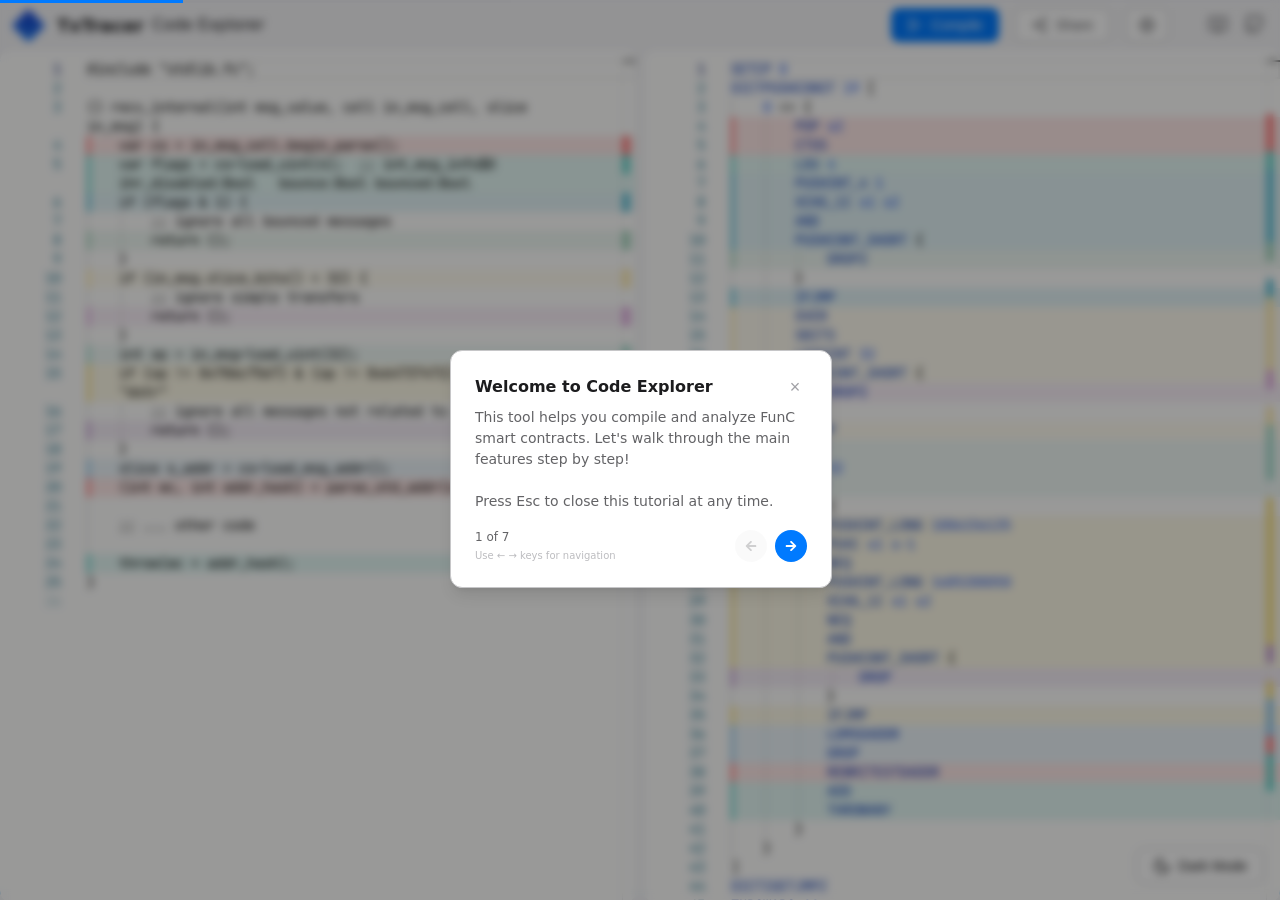
==== commit 43c06696: "Updates" ====
--- a/code-explorer/index.html
+++ b/code-explorer/index.html
@@ -44,14 +44,14 @@
     />
 
     <!--    <script crossorigin="anonymous" src="//unpkg.com/react-scan/dist/auto.global.js"></script>-->
-    <script type="module" crossorigin src="../assets/code-explorer-4rl9rWKK.js"></script>
+    <script type="module" crossorigin src="../assets/code-explorer-DWKlNjKM.js"></script>
     <link rel="modulepreload" crossorigin href="../assets/ton-vendor-BkcVSvwD.js">
     <link rel="modulepreload" crossorigin href="../assets/ton-sandbox-uER9kMRK.js">
     <link rel="modulepreload" crossorigin href="../assets/ton-assembly-XOBA6fiM.js">
-    <link rel="modulepreload" crossorigin href="../assets/Badge-B2Ij_EdE.js">
+    <link rel="modulepreload" crossorigin href="../assets/Badge-CJCUOVJp.js">
     <link rel="modulepreload" crossorigin href="../assets/monaco-editor-core-BNZEfIW9.js">
-    <link rel="modulepreload" crossorigin href="../assets/index-DQg2i-wy.js">
-    <link rel="modulepreload" crossorigin href="../assets/ButtonLoader-CC6sXqeU.js">
+    <link rel="modulepreload" crossorigin href="../assets/index-BewEe8kI.js">
+    <link rel="modulepreload" crossorigin href="../assets/ButtonLoader-BZB5v40d.js">
     <link rel="stylesheet" crossorigin href="../assets/Badge-BL0bkq_N.css">
     <link rel="stylesheet" crossorigin href="../assets/monaco-editor-core-GL-q52Lm.css">
     <link rel="stylesheet" crossorigin href="../assets/index-C81VZMOn.css">
